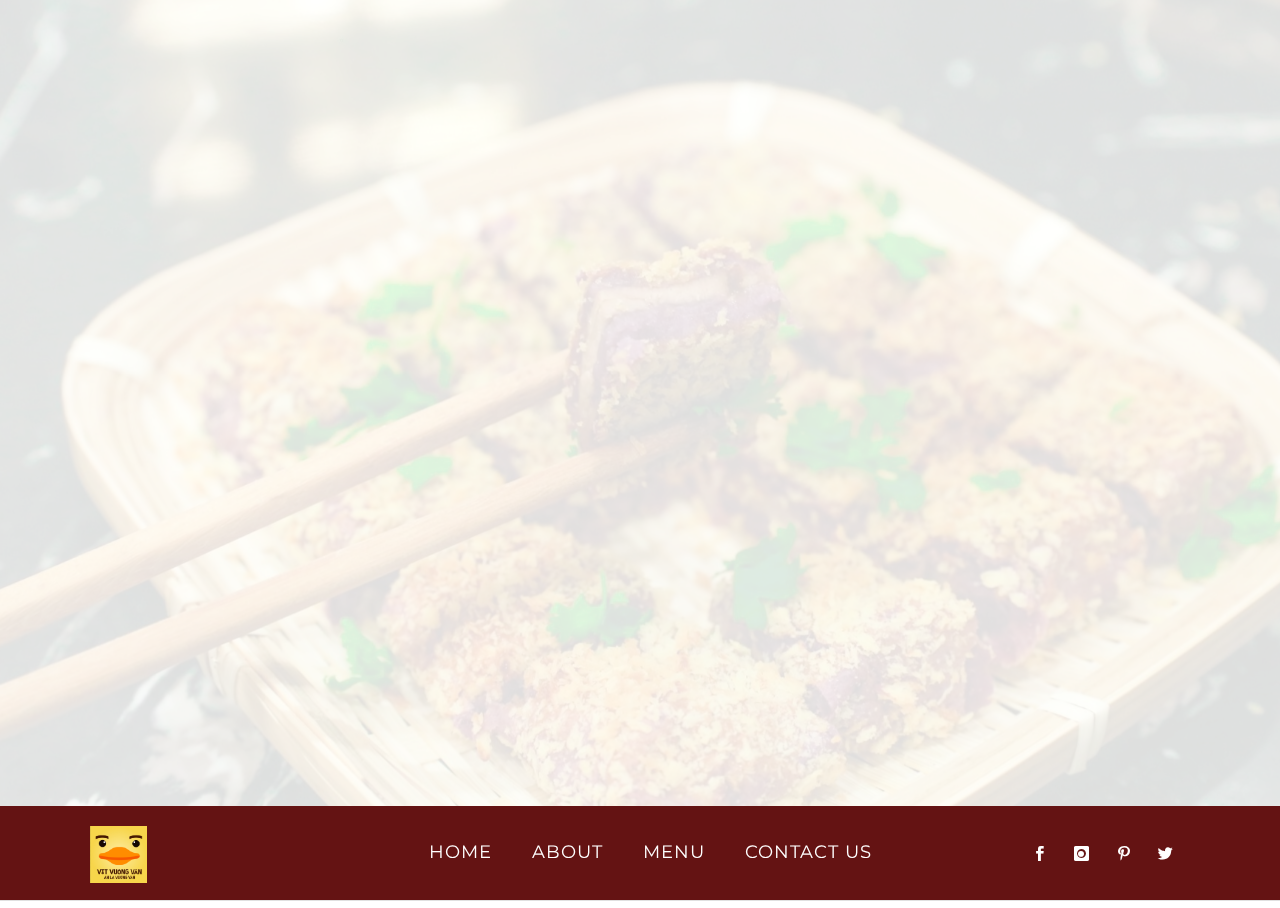
==== index.html @ 2bc6aadb "." ====
<!DOCTYPE html>
<!-- paulirish.com/2008/conditional-stylesheets-vs-css-hacks-answer-neither/ -->
<!--[if lt IE 7]> <html class="no-js lt-ie9 lt-ie8 lt-ie7" lang="en"> <![endif]-->
<!--[if IE 7]>    <html class="no-js lt-ie9 lt-ie8" lang="en"> <![endif]-->
<!--[if IE 8]>    <html class="no-js lt-ie9" lang="en"> <![endif]-->
<!-- Consider adding a manifest.appcache: h5bp.com/d/Offline -->
<!--[if gt IE 8]><!-->
<!-- Orange -->

<html class="no-js" lang="en-US">
  <!--<![endif]-->
  <head>
    <meta charset="utf-8" />
    <!--[if IE]>
      <meta http-equiv="X-UA-Compatible" content="IE=edge,chrome=1" />
    <![endif]-->

    <title>Vịt Vuông Vắn</title>
    <meta
      name="viewport"
      content="user-scalable=no, width=device-width, initial-scale=1, maximum-scale=1"
    />
    <meta name="apple-mobile-web-app-capable" content="yes" />

    <link rel="stylesheet" href="css/layout.css" type="text/css" media="all" />
    <link
      rel="stylesheet"
      href="css/shortcodes.css"
      type="text/css"
      media="all"
    />
    <link
      rel="stylesheet"
      href="css/settings.css"
      type="text/css"
      media="all"
    />

    <link rel="stylesheet" href="css/style.css" type="text/css" media="all" />
    <link
      rel="stylesheet"
      href="css/theme-options.css"
      type="text/css"
      media="all"
    />
    <link rel="stylesheet" href="css/icons.css" type="text/css" media="all" />
    <link
      rel="stylesheet"
      href="css/magnific-popup.css"
      type="text/css"
      media="all"
    />
    <link
      rel="stylesheet"
      href="css/flexslider.css"
      type="text/css"
      media="all"
    />
    <link
      rel="stylesheet"
      href="css/animate-custom.css"
      type="text/css"
      media="all"
    />
    <link
      rel="stylesheet"
      href="css/be-slider.css"
      type="text/css"
      media="all"
    />
    <link rel="stylesheet" href="css/custom.css" type="text/css" media="all" />
    <link
      rel="stylesheet"
      href="css/prettyPhoto.css"
      type="text/css"
      media="all"
    />
    <link
      rel="stylesheet"
      href="css/font-awesome.css"
      type="text/css"
      media="all"
    />
    <link
      rel="stylesheet"
      href="css/responsive.css"
      type="text/css"
      media="all"
    />

    <link
      rel="stylesheet"
      href="http://fonts.googleapis.com/css?family=Montserrat%3A700%2C400%7CCrimson+Text%3A400italic%7CRaleway%3A400%2C600%7CSource+Sans+Pro%3A400&#038;subset=latin&#038;ver=1428407938"
      type="text/css"
      media="all"
    />
    <link
      rel="stylesheet"
      href="http://fonts.googleapis.com/css?family=Oswald%3A400%2C700%2C300&amp;ver=1.0.0"
      type="text/css"
      media="all"
    />

    <script type="text/javascript" src="js/jquery.js"></script>
    <script type="text/javascript" src="js/jquery-migrate.min.js"></script>
    <script type="text/javascript" src="js/modernizr-2.6.2.min.js"></script>

    <link rel="shortcut icon" href="images/favicon.png" type="image/x-icon" />
    <link rel="icon" href="images/favicon.png" type="image/x-icon" />
  </head>

  <body
    class="home smooth-scroll top-header all-ajax-content be-themes-layout-layout-wide"
  >
    <div id="main-wrapper">
      <div id="main" class="ajaxable layout-wide">
        <div class="header-hero-section" id="hero-section">
          <div
            id="rev_slider_3_1_wrapper"
            class="rev_slider_wrapper fullscreen-container"
            style="background-color: transparent; padding: 0px"
          >
            <!-- START REVOLUTION SLIDER 5.2.3.5 fullscreen mode -->
            <div
              id="rev_slider_3_1"
              class="rev_slider fullscreenbanner"
              style="display: none"
              data-version="5.2.3.5"
            >
              <ul>
                <!-- SLIDE  -->
                <li
                  data-index="rs-11"
                  data-transition="zoomin"
                  data-slotamount="7"
                  data-hideafterloop="0"
                  data-hideslideonmobile="off"
                  data-easein="Power4.easeInOut"
                  data-easeout="Power4.easeInOut"
                  data-masterspeed="2000"
                  data-thumb="upload/5-100x50.jpg"
                  data-rotate="0"
                  data-saveperformance="off"
                  data-title="First"
                  data-param1=""
                  data-param2=""
                  data-param3=""
                  data-param4=""
                  data-param5=""
                  data-param6=""
                  data-param7=""
                  data-param8=""
                  data-param9=""
                  data-param10=""
                  data-description=""
                >
                  <!-- MAIN IMAGE -->
                  <img
                    src="upload/IMG_2261.JPG"
                    alt=""
                    title="5"
                    width="1920"
                    height="1080"
                    data-lazyload="upload/slider1.jpg"
                    data-bgposition="center center"
                    data-kenburns="on"
                    data-duration="30000"
                    data-ease="Linear.easeNone"
                    data-scalestart="100"
                    data-scaleend="120"
                    data-rotatestart="0"
                    data-rotateend="0"
                    data-offsetstart="0 0"
                    data-offsetend="0 0"
                    data-bgparallax="10"
                    class="rev-slidebg"
                    data-no-retina
                  />
                  <!-- LAYERS -->

                  <!-- LAYER NR. 1 -->
                  <h1
                    class="tp-caption tp-layer-selectable tp-resizeme"
                    id="slide-2-layer-2"
                    data-x="center"
                    data-hoffset="2"
                    data-y="30"
                    data-width="['647']"
                    data-height="['176']"
                    data-transform_idle="o:1;"
                    data-transform_in="x:50px;opacity:0;s:600;e:Power3.easeOut;"
                    data-transform_out="opacity:0;s:300;s:300;"
                    data-start="1200"
                    data-splitin="none"
                    data-splitout="none"
                    data-responsive_offset="on"
                    style="
                      z-index: 5;
                      min-width: 647px;
                      max-width: 647px;
                      max-width: 176px;
                      max-width: 176px;
                      white-space: normal;
                      font-size: 48px;
                      line-height: 58px;
                      font-weight: 700;
                      color: #fff;
                      font-family: slick;
                      text-align: center;
                      font-weight: bold;
                      text-shadow: rgba(0, 0, 0, 0.8) 0px 2px 2px;
                    "
                  >
                    THƯƠNG HIỆU ĐẦU TIÊN TẠI VIỆT NAM VỀ
                  </h1>

                  <!-- LAYER NR. 2 -->
                  <h1
                    class="tp-caption tp-layer-selectable tp-resizeme"
                    id="slide-2-layer-3"
                    data-x="center"
                    data-hoffset=""
                    data-y="170"
                    data-width="['867']"
                    data-height="['38']"
                    data-transform_idle="o:1;"
                    data-transform_in="x:-50px;opacity:0;s:600;e:Power3.easeOut;"
                    data-transform_out="opacity:0;s:300;s:300;"
                    data-start="1500"
                    data-splitin="none"
                    data-splitout="none"
                    data-responsive_offset="on"
                    style="
                      z-index: 6;
                      min-width: 867px;
                      max-width: 867px;
                      max-width: 38px;
                      max-width: 38px;
                      white-space: normal;
                      font-size: 48px;
                      line-height: 36px;
                      font-weight: 400;
                      color: #fff;
                      padding: 5px 20px;
                      font-family: slick;
                      text-align: center;
                      font-weight: bold;
                      text-shadow: rgba(0, 0, 0, 0.8) 0px 2px 2px;
                      font-family: Oswald;
                    "
                  >
                    <span
                      style="
                        background-color: #ca0610;
                        padding: 7px 8px;
                        font-size: 42px;
                      "
                      >VỊT BỌC KHOAI MÔN CHIÊN GIÒN</span
                    >
                  </h1>

                  <!-- LAYER NR. 3 -->

                  <!-- LAYER NR. 4 -->
                  <div
                    class="tp-caption rev-btn tp-layer-selectable tp-resizeme"
                    id="slide-2-layer-4"
                    data-x="center"
                    data-hoffset=""
                    data-y="390"
                    data-width="['auto']"
                    data-height="['auto']"
                    data-transform_idle="o:1;"
                    data-transform_hover="o:1;rX:0;rY:0;rZ:0;z:0;s:300;e:Linear.easeNone;"
                    data-style_hover="c:rgba(255, 255, 255, 1.00);bg:#9f0810"
                    data-transform_in="x:50px;opacity:0;s:600;e:Power3.easeInOut;"
                    data-transform_out="opacity:0;s:300;s:300;"
                    data-start="1900"
                    data-splitin="none"
                    data-splitout="none"
                    data-responsive_offset="on"
                    style="
                      z-index: 8;
                      white-space: nowrap;
                      font-size: 18px;
                      line-height: 24px;
                      font-weight: 400;
                      color: #fff;
                      font-family: slick;
                      background-color: #ca0610;
                      padding: 10px 24px 10px 24px;
                      border-color: rgba(0, 0, 0, 1);
                      outline: none;
                      box-shadow: 2px 2px 1px 0px rgba(0, 0, 0, 0.1) !important;
                      box-sizing: border-box;
                      -moz-box-sizing: border-box;
                      -webkit-box-sizing: border-box;
                      cursor: pointer;
                    "
                  >
                    <a href="menu.html">Menu</a>
                  </div>
                </li>
                <!-- SLIDE  -->
                <li
                  data-index="rs-12"
                  data-transition="zoomin"
                  data-slotamount="default"
                  data-hideafterloop="0"
                  data-hideslideonmobile="off"
                  data-easein="default"
                  data-easeout="default"
                  data-masterspeed="default"
                  data-thumb="upload/from-farm-100x50.jpg"
                  data-rotate="0"
                  data-saveperformance="off"
                  data-title="Second"
                  data-param1=""
                  data-param2=""
                  data-param3=""
                  data-param4=""
                  data-param5=""
                  data-param6=""
                  data-param7=""
                  data-param8=""
                  data-param9=""
                  data-param10=""
                  data-description=""
                >
                  <!-- MAIN IMAGE -->
                  <img
                    src="upload/dummy.png"
                    alt=""
                    title="from-farm"
                    width="1630px"
                    height="1900px"
                    data-lazyload="upload/slider1.jpg"
                    data-bgposition="center center"
                    data-kenburns="on"
                    data-duration="30000"
                    data-ease="Linear.easeNone"
                    data-scalestart="100"
                    data-scaleend="120"
                    data-rotatestart="0"
                    data-rotateend="0"
                    data-offsetstart="0 0"
                    data-offsetend="0 0"
                    data-bgparallax="10"
                    class="rev-slidebg"
                    data-no-retina
                  />
                  <!-- LAYERS -->

                  <!-- LAYER NR. 1 -->
                  <h1
                    class="tp-caption tp-layer-selectable tp-resizeme"
                    id="slide-2-layer-2"
                    data-x="center"
                    data-hoffset="2"
                    data-y="30"
                    data-width="['647']"
                    data-height="['176']"
                    data-transform_idle="o:1;"
                    data-transform_in="x:50px;opacity:0;s:600;e:Power3.easeOut;"
                    data-transform_out="opacity:0;s:300;s:300;"
                    data-start="1200"
                    data-splitin="none"
                    data-splitout="none"
                    data-responsive_offset="on"
                    style="
                      z-index: 5;
                      min-width: 647px;
                      max-width: 647px;
                      max-width: 176px;
                      max-width: 176px;
                      white-space: normal;
                      font-size: 48px;
                      line-height: 58px;
                      font-weight: 700;
                      color: #fff;
                      font-family: Oswald;
                      text-align: center;
                      font-weight: bold;
                      text-shadow: rgba(0, 0, 0, 0.8) 0px 2px 2px;
                    "
                  >
                    THƯƠNG HIỆU ĐẦU TIÊN TẠI VIỆT NAM VỀ
                  </h1>

                  <!-- LAYER NR. 2 -->
                  <h1
                    class="tp-caption tp-layer-selectable tp-resizeme"
                    id="slide-2-layer-3"
                    data-x="center"
                    data-hoffset=""
                    data-y="170"
                    data-width="['867']"
                    data-height="['38']"
                    data-transform_idle="o:1;"
                    data-transform_in="x:-50px;opacity:0;s:600;e:Power3.easeOut;"
                    data-transform_out="opacity:0;s:300;s:300;"
                    data-start="1500"
                    data-splitin="none"
                    data-splitout="none"
                    data-responsive_offset="on"
                    style="
                      z-index: 6;
                      min-width: 867px;
                      max-width: 867px;
                      max-width: 38px;
                      max-width: 38px;
                      white-space: normal;
                      font-size: 48px;
                      line-height: 36px;
                      font-weight: 400;
                      color: #fff;
                      padding: 5px 20px;
                      font-family: Oswald;
                      text-align: center;
                      font-weight: bold;
                      text-shadow: rgba(0, 0, 0, 0.8) 0px 2px 2px;
                      font-family: Oswald;
                    "
                  >
                    <span
                      style="
                        background-color: #ca0610;
                        padding: 7px 8px;
                        font-size: 42px;
                      "
                      >VỊT BỌC KHOAI MÔN CHIÊN GIÒN</span
                    >
                  </h1>

                  <!-- LAYER NR. 3 -->

                  <!-- LAYER NR. 4 -->
                  <div
                    class="tp-caption rev-btn tp-layer-selectable tp-resizeme"
                    id="slide-2-layer-4"
                    data-x="center"
                    data-hoffset=""
                    data-y="390"
                    data-width="['auto']"
                    data-height="['auto']"
                    data-transform_idle="o:1;"
                    data-transform_hover="o:1;rX:0;rY:0;rZ:0;z:0;s:300;e:Linear.easeNone;"
                    data-style_hover="c:rgba(255, 255, 255, 1.00);bg:#9f0810"
                    data-transform_in="x:50px;opacity:0;s:600;e:Power3.easeInOut;"
                    data-transform_out="opacity:0;s:300;s:300;"
                    data-start="1900"
                    data-splitin="none"
                    data-splitout="none"
                    data-responsive_offset="on"
                    style="
                      z-index: 8;
                      white-space: nowrap;
                      font-size: 18px;
                      line-height: 24px;
                      font-weight: 400;
                      color: #fff;
                      font-family: Raleway;
                      background-color: #ca0610;
                      padding: 10px 24px 10px 24px;
                      border-color: rgba(0, 0, 0, 1);
                      outline: none;
                      box-shadow: 2px 2px 1px 0px rgba(0, 0, 0, 0.1) !important;
                      box-sizing: border-box;
                      -moz-box-sizing: border-box;
                      -webkit-box-sizing: border-box;
                      cursor: pointer;
                    "
                  >
                    <a href="menu.html">Menu</a>
                  </div>
                </li>
                <!-- SLIDE  -->
                <li
                  data-index="rs-13"
                  data-transition="zoomin"
                  data-slotamount="7"
                  data-hideafterloop="0"
                  data-hideslideonmobile="off"
                  data-easein="Power4.easeInOut"
                  data-easeout="Power4.easeInOut"
                  data-masterspeed="2000"
                  data-thumb="upload/classic-100x50.jpg"
                  data-rotate="0"
                  data-saveperformance="off"
                  data-title="Third"
                  data-param1=""
                  data-param2=""
                  data-param3=""
                  data-param4=""
                  data-param5=""
                  data-param6=""
                  data-param7=""
                  data-param8=""
                  data-param9=""
                  data-param10=""
                  data-description=""
                >
                  <!-- MAIN IMAGE -->
                  <img
                    src="upload/dummy.png"
                    alt=""
                    title="classic"
                    width="1620px"
                    height="1600px"
                    data-lazyload="upload/slider1.jpg"
                    data-bgposition="center center"
                    data-kenburns="on"
                    data-duration="30000"
                    data-ease="Linear.easeNone"
                    data-scalestart="100"
                    data-scaleend="120"
                    data-rotatestart="0"
                    data-rotateend="0"
                    data-offsetstart="0 0"
                    data-offsetend="0 0"
                    data-bgparallax="10"
                    class="rev-slidebg"
                    data-no-retina
                  />
                  <!-- LAYERS -->

                  <!-- LAYER NR. 1 -->
                  <h1
                    class="tp-caption tp-layer-selectable tp-resizeme"
                    id="slide-2-layer-2"
                    data-x="center"
                    data-hoffset="2"
                    data-y="30"
                    data-width="['647']"
                    data-height="['176']"
                    data-transform_idle="o:1;"
                    data-transform_in="x:50px;opacity:0;s:600;e:Power3.easeOut;"
                    data-transform_out="opacity:0;s:300;s:300;"
                    data-start="1200"
                    data-splitin="none"
                    data-splitout="none"
                    data-responsive_offset="on"
                    style="
                      z-index: 5;
                      min-width: 647px;
                      max-width: 647px;
                      max-width: 176px;
                      max-width: 176px;
                      white-space: normal;
                      font-size: 48px;
                      line-height: 58px;
                      font-weight: 700;
                      color: #fff;
                      font-family: Oswald;
                      text-align: center;
                      font-weight: bold;
                      text-shadow: rgba(0, 0, 0, 0.8) 0px 2px 2px;
                    "
                  >
                    THƯƠNG HIỆU ĐẦU TIÊN TẠI VIỆT NAM VỀ
                  </h1>

                  <!-- LAYER NR. 2 -->
                  <h1
                    class="tp-caption tp-layer-selectable tp-resizeme"
                    id="slide-2-layer-3"
                    data-x="center"
                    data-hoffset=""
                    data-y="170"
                    data-width="['867']"
                    data-height="['38']"
                    data-transform_idle="o:1;"
                    data-transform_in="x:-50px;opacity:0;s:600;e:Power3.easeOut;"
                    data-transform_out="opacity:0;s:300;s:300;"
                    data-start="1500"
                    data-splitin="none"
                    data-splitout="none"
                    data-responsive_offset="on"
                    style="
                      z-index: 6;
                      min-width: 867px;
                      max-width: 867px;
                      max-width: 38px;
                      max-width: 38px;
                      white-space: normal;
                      font-size: 48px;
                      line-height: 36px;
                      font-weight: 400;
                      color: #fff;
                      padding: 5px 20px;
                      text-align: center;
                      font-weight: bold;
                      text-shadow: rgba(0, 0, 0, 0.8) 0px 2px 2px;
                      font-family: Oswald;
                    "
                  >
                    <span
                      style="
                        background-color: #ca0610;
                        padding: 7px 8px;
                        font-size: 42px;
                      "
                      >VỊT BỌC KHOAI MÔN CHIÊN GIÒN</span
                    >
                  </h1>

                  <!-- LAYER NR. 3 -->

                  <!-- LAYER NR. 4 -->
                  <div
                    class="tp-caption rev-btn tp-layer-selectable tp-resizeme"
                    id="slide-2-layer-4"
                    data-x="center"
                    data-hoffset=""
                    data-y="390"
                    data-width="['auto']"
                    data-height="['auto']"
                    data-transform_idle="o:1;"
                    data-transform_hover="o:1;rX:0;rY:0;rZ:0;z:0;s:300;e:Linear.easeNone;"
                    data-style_hover="c:rgba(255, 255, 255, 1.00);bg:#9f0810"
                    data-transform_in="x:50px;opacity:0;s:600;e:Power3.easeInOut;"
                    data-transform_out="opacity:0;s:300;s:300;"
                    data-start="1900"
                    data-splitin="none"
                    data-splitout="none"
                    data-responsive_offset="on"
                    style="
                      z-index: 8;
                      white-space: nowrap;
                      font-size: 18px;
                      line-height: 24px;
                      font-weight: 400;
                      color: #fff;
                      font-family: Raleway;
                      background-color: #ca0610;
                      padding: 10px 24px 10px 24px;
                      border-color: rgba(0, 0, 0, 1);
                      outline: none;
                      box-shadow: 2px 2px 1px 0px rgba(0, 0, 0, 0.1) !important;
                      box-sizing: border-box;
                      -moz-box-sizing: border-box;
                      -webkit-box-sizing: border-box;
                      cursor: pointer;
                    "
                  >
                    <a href="menu.html">Menu</a>
                  </div>
                </li>
              </ul>

              <div
                class="tp-bannertimer tp-bottom"
                style="height: 3px; background-color: rgba(255, 255, 255, 0.25)"
              ></div>
            </div>
          </div>
          <!-- END REVOLUTION SLIDER -->
        </div>
        <!-- if ( isset($be_themes_data['opt-header-type']) && ('top' == $be_themes_data['opt-header-type'] ) ) { -->

        <header id="header" class="ifhome">
          <div
            style="background-color: #641313"
            id="header-inner-wrap"
            class="style3"
          >
            <div id="left-header-mobile" class="clearfix">
              <div class="logo">
                <a href="index.html">
                  <img
                    class="normal-logo"
                    src="upload/IMG_2261.JPG"
                    alt="Logo"
                    style="margin-bottom: 50px"
                /></a>
              </div>
              <div class="mobile-nav-controller-wrap">
                <div
                  class="menu-controls mobile-nav-controller"
                  title="Mobile Menu Controller"
                >
                  <i class="font-icon icon-list2"></i>
                </div>
              </div>
            </div>
            <div
              id="header-wrap"
              class="be-wrap clearfix"
              data-default-height="100"
              data-sticky-height="92"
            >
              <div class="logo">
                <a href="index.html"
                  ><img class="normal-logo" src="upload/logo.png" alt="Logo" />
                </a>
              </div>
              <div id="header-controls-right">
                <div class="header-code-widgets">
                  <div class="icon-shortcode align-none">
                    <a
                      href="https://www.facebook.com/codebasic2022"
                      class="icon-shortcode icon-circle"
                      data-animation="fadeIn"
                      ><i class="font-icon icon-social_facebook tiny circle"></i
                    ></a>
                  </div>
                  <div class="icon-shortcode align-none">
                    <a
                      href="#"
                      class="icon-shortcode icon-circle"
                      data-animation="fadeIn"
                      ><i class="font-icon icon-instagram tiny circle"></i
                    ></a>
                  </div>
                  <div class="icon-shortcode align-none">
                    <a
                      href="#"
                      class="icon-shortcode icon-circle"
                      data-animation="fadeIn"
                      ><i class="font-icon icon-pinterest tiny circle"></i
                    ></a>
                  </div>
                  <div class="icon-shortcode align-none">
                    <a
                      href="#"
                      class="icon-shortcode icon-circle"
                      data-animation="fadeIn"
                      ><i class="font-icon icon-social_twitter tiny circle"></i
                    ></a>
                  </div>
                </div>
                <div class="mobile-nav-controller-wrap">
                  <div class="menu-controls mobile-nav-controller">
                    <div class="font-icon custom-font-icon">
                      <span class="menu-icon menu-icon-first">
                        <a href="menu.html"></a></span
                      ><span class="menu-icon menu-icon-second"
                        ><a href="menu.html"></a
                      ></span>
                      <span class="menu-icon menu-icon-third"
                        ><a href="menu.html"></a
                      ></span>
                    </div>
                  </div>
                </div>
              </div>
              <nav id="navigation" class="clearfix">
                <div class="menu">
                  <ul id="menu" class="clearfix">
                    <li class="menu-item current-menu-item current_page_item">
                      <a href="index.html">Home</a>
                    </li>
                    <li class="menu-item"><a href="about.html">About</a></li>
                    <li class="menu-item"><a href="menu.html">Menu</a></li>
                    <li class="menu-item">
                      <a href="reservations.html">Contact Us</a>
                    </li>
                  </ul>
                </div>
              </nav>
              <!-- End Navigation -->
            </div>
            <span class="header-border"></span>
            <div class="clearfix">
              <div class="mobile-menu">
                <ul id="mobile-menu" class="clearfix">
                  <li
                    class="menu-item current-menu-item page_item page-item-13 current_page_item"
                  >
                    <a href="index.html">Home</a>
                  </li>
                  <li class="menu-item"><a href="about.html">About</a></li>
                  <li class="menu-item"><a href="menu.html">Menu</a></li>
                  <li class="menu-item">
                    <a href="reservations.html">Contact Us</a>
                  </li>
                </ul>
              </div>
            </div>
          </div>
        </header>
        <!-- END HEADER -->
        <div id="content" class="no-sidebar-page">
          <div id="content-wrap" class="page-builder">
            <section id="page-content">
              <div class="clearfix"></div>
              <!--  End Page Content -->
            </section>
          </div>
        </div>
      </div>
      <a href="index.html#" id="back-to-top" class="layout-wide"
        ><i class="font-icon icon-arrow_carrot-up"></i
      ></a>
    </div>

    <input type="hidden" id="all_ajax_exclude_links" value="" />
    <script>
      var no_ajax_pages = [];
    </script>

    <script type="text/javascript" src="js/be-modules-plugin.js"></script>
    <script type="text/javascript" src="js/plugins.js"></script>
    <script type="text/javascript" src="js/script.js"></script>
    <script type="text/javascript" src="js/be-modules-script.js"></script>
    <script
      type="text/javascript"
      src="js/jquery-blockui/jquery.blockUI.min.js"
    ></script>
    <script type="text/javascript" src="js/be-slider.js"></script>
    <script
      type="text/javascript"
      src="js/jquery-ui-1.8.22.custom.min.js"
    ></script>
    <script type="text/javascript" src="js/jquery.easing.min.js"></script>

    <script
      type="text/javascript"
      src="js/jquery.themepunch.tools.min.js"
    ></script>
    <script
      type="text/javascript"
      src="js/jquery.themepunch.revolution.min.js"
    ></script>
    <script
      type="text/javascript"
      src="js/extensions/revolution.extension.slideanims.min.js"
    ></script>
    <script
      type="text/javascript"
      src="js/extensions/revolution.extension.layeranimation.min.js"
    ></script>
    <script
      type="text/javascript"
      src="js/extensions/revolution.extension.navigation.min.js"
    ></script>
    <script
      type="text/javascript"
      src="js/extensions/revolution.extension.actions.min.js"
    ></script>
    <script
      type="text/javascript"
      src="js/extensions/revolution.extension.carousel.min.js"
    ></script>
    <script
      type="text/javascript"
      src="js/extensions/revolution.extension.kenburn.min.js"
    ></script>
    <script
      type="text/javascript"
      src="js/extensions/revolution.extension.migration.min.js"
    ></script>
    <script
      type="text/javascript"
      src="js/extensions/revolution.extension.parallax.min.js"
    ></script>
    <script
      type="text/javascript"
      src="js/extensions/revolution.extension.video.min.js"
    ></script>

    <script type="text/javascript">
      /******************************************
            -   PREPARE PLACEHOLDER FOR SLIDER  -
        ******************************************/

      var setREVStartSize = function () {
        try {
          var e = new Object(),
            i = jQuery(window).width(),
            t = 9999,
            r = 0,
            n = 0,
            l = 0,
            f = 0,
            s = 0,
            h = 0;
          e.c = jQuery("#rev_slider_3_1");
          e.responsiveLevels = [1240, 1024, 1024, 1024];
          e.gridwidth = [1240, 1024, 778, 480];
          e.gridheight = [600, 600, 500, 400];

          e.sliderLayout = "fullscreen";
          e.fullScreenAutoWidth = "off";
          e.fullScreenAlignForce = "off";
          e.fullScreenOffsetContainer = ".footer";
          e.fullScreenOffset = "";
          e.minHeight = 700;
          if (
            (e.responsiveLevels &&
              (jQuery.each(e.responsiveLevels, function (e, f) {
                f > i && ((t = r = f), (l = e)),
                  i > f && f > r && ((r = f), (n = e));
              }),
              t > r && (l = n)),
            (f = e.gridheight[l] || e.gridheight[0] || e.gridheight),
            (s = e.gridwidth[l] || e.gridwidth[0] || e.gridwidth),
            (h = i / s),
            (h = h > 1 ? 1 : h),
            (f = Math.round(h * f)),
            "fullscreen" == e.sliderLayout)
          ) {
            var u = (e.c.width(), jQuery(window).height());
            if (void 0 != e.fullScreenOffsetContainer) {
              var c = e.fullScreenOffsetContainer.split(",");
              if (c)
                jQuery.each(c, function (e, i) {
                  u = jQuery(i).length > 0 ? u - jQuery(i).outerHeight(!0) : u;
                }),
                  e.fullScreenOffset.split("%").length > 1 &&
                  void 0 != e.fullScreenOffset &&
                  e.fullScreenOffset.length > 0
                    ? (u -=
                        (jQuery(window).height() *
                          parseInt(e.fullScreenOffset, 0)) /
                        100)
                    : void 0 != e.fullScreenOffset &&
                      e.fullScreenOffset.length > 0 &&
                      (u -= parseInt(e.fullScreenOffset, 0));
            }
            f = u;
          } else void 0 != e.minHeight && f < e.minHeight && (f = e.minHeight);
          e.c.closest(".rev_slider_wrapper").css({
            height: f,
          });
        } catch (d) {
          console.log("Failure at Presize of Slider:" + d);
        }
      };

      setREVStartSize();

      var tpj = jQuery;

      var revapi3;
      tpj(document).ready(function () {
        if (tpj("#rev_slider_3_1").revolution == undefined) {
          revslider_showDoubleJqueryError("#rev_slider_3_1");
        } else {
          revapi3 = tpj("#rev_slider_3_1")
            .show()
            .revolution({
              sliderType: "standard",
              jsFileLocation: "//pegodesign.com/wp-themes/steweys/js/",
              sliderLayout: "fullscreen",
              dottedOverlay: "none",
              delay: 5000,
              navigation: {
                keyboardNavigation: "off",
                keyboard_direction: "horizontal",
                mouseScrollNavigation: "off",
                mouseScrollReverse: "default",
                onHoverStop: "off",
                touch: {
                  touchenabled: "on",
                  swipe_threshold: 75,
                  swipe_min_touches: 50,
                  swipe_direction: "horizontal",
                  drag_block_vertical: false,
                },
                arrows: {
                  style: "hesperiden",
                  enable: true,
                  hide_onmobile: true,
                  hide_under: 600,
                  hide_onleave: true,
                  hide_delay: 200,
                  hide_delay_mobile: 1200,
                  tmp: "",
                  left: {
                    h_align: "left",
                    v_align: "center",
                    h_offset: 30,
                    v_offset: 0,
                  },
                  right: {
                    h_align: "right",
                    v_align: "center",
                    h_offset: 30,
                    v_offset: 0,
                  },
                },
                bullets: {
                  enable: true,
                  hide_onmobile: true,
                  hide_under: 600,
                  style: "hephaistos",
                  hide_onleave: true,
                  hide_delay: 200,
                  hide_delay_mobile: 1200,
                  direction: "horizontal",
                  h_align: "center",
                  v_align: "bottom",
                  h_offset: 0,
                  v_offset: 30,
                  space: 5,
                  tmp: "",
                },
              },
              viewPort: {
                enable: true,
                outof: "wait",
                visible_area: "80%",
              },
              responsiveLevels: [1240, 1024, 1024, 1024],
              visibilityLevels: [1240, 1024, 1024, 1024],
              gridwidth: [1240, 1024, 778, 480],
              gridheight: [600, 600, 500, 400],
              lazyType: "smart",
              minHeight: 700,
              parallax: {
                type: "mouse",
                origo: "slidercenter",
                speed: 2000,
                levels: [
                  2, 3, 4, 5, 6, 7, 12, 16, 10, 50, 47, 48, 49, 50, 51, 55,
                ],
                type: "mouse",
              },
              shadow: 0,
              spinner: "off",
              stopLoop: "off",
              stopAfterLoops: -1,
              stopAtSlide: -1,
              shuffle: "off",
              autoHeight: "off",
              fullScreenAutoWidth: "off",
              fullScreenAlignForce: "off",
              fullScreenOffsetContainer: ".footer",
              fullScreenOffset: "",
              hideThumbsOnMobile: "off",
              hideSliderAtLimit: 0,
              hideCaptionAtLimit: 0,
              hideAllCaptionAtLilmit: 0,
              debugMode: false,
              fallbacks: {
                simplifyAll: "off",
                nextSlideOnWindowFocus: "off",
                disableFocusListener: false,
              },
            });
        }
      }); /*ready*/
    </script>
  </body>
</html>
---- css/layout.css ----
.be-wrap {
    max-width: 1160px;
    margin: 0 auto;
    position: relative;
    z-index: 2;
}
.layout-box{
    position: relative;
    width:1280px;
    margin: 0px auto;
}
#hero-section .master-slider {
    height: 500px;
}
.be-section.full-screen-section {
    opacity: 0;
    height: 1000px;
}
/* ======================
    Content
   ====================== */

#page-content.content-single-sidebar{
    width:820px;
}

#left-sidebar, #right-sidebar{
    width: 260px;
}

#left-sidebar, #right-sidebar{
    float: left;
}

.left-sidebar-page #page-content,.dual-sidebar-page #page-content {
    float: right;
}

.right-sidebar-page #page-content{
    float: left;
}

#left-sidebar, 
.right-sidebar-page #page-content {
    margin-right: 80px;
}

#left-sidebar, #right-sidebar{
    margin-bottom: 50px;
}

#content {
    position: static;
    z-index: 2;
}
body.no-section-scroll #content {
    -webkit-transform: initial !important;
    -moz-transform: initial !important;
    -ms-transform: initial !important;
    -o-transform: initial !important;
    transform: initial !important;
}
.no-page-builder {
	padding: 70px 0px;
}
.page #comments {
    padding: 50px 0;
}

/* ======================
    Border layout
    ===================== */

.layout-box-top,
.layout-box-right,
.layout-box-bottom,
.layout-box-left {
    position: fixed;
    background: #ccc;
    z-index: 15;
    -webkit-transform: translateZ(0);
}
.layout-box-top,
.layout-box-bottom {
    width: 100%;
    height: 30px;
    top: 0px;
    left: 0px;
}
.layout-box-bottom {
    top: auto;
    bottom: 0px;
}
.layout-box-right,
.layout-box-left {
    width: 30px;
    height: 100%;
    top: 0px;
    right: 0px;
}
.layout-box-left {
    right: auto;
    left: 0px;
}
body.admin-bar .layout-box-top{
    top: 32px;
}
/* ======================
    Column & Text Block
   ====================== */

.column-block { 
    float: left;
    margin-left: 5%; 
    margin-bottom: 50px;
    position: relative;
    overflow: hidden;
    position: relative;
    z-index: 2;
}
.column-block .be-custom-column-pad,
.column-block .be-custom-column-inner {
    position: relative;
    z-index: 2;
}
.one-col.column-block {
    margin-left: 0px;
    float: none;
}

.one-third { 
    width:30%; 
}
.one-fourth { 
    width:21.25%; 
}
.one-fifth { 
    width:16%; 
}
.one-half { 
    width:47.5%; 
}
.two-third { 
    width:65%; 
}
.three-fourth { 
    width:73.75%; 
}

.be-no-space .one-third { 
    width:33.33%; 
}
.be-no-space .one-fourth { 
    width: 25%; 
}
.be-no-space .one-fifth { 
    width: 20%; 
}
.be-no-space .one-half { 
    width: 50%; 
}
.be-no-space .two-third { 
    width: 66.68%; 
}
.be-no-space .three-fourth { 
    width: 75%; 
}

.be-no-space { 
    display: table; 
    margin-bottom: 60px; 
}
.be-no-space.zero-bottom { 
    margin-bottom: 0; 
}
.be-no-space .column-block { 
    display: table-cell; 
    margin-left: 0px; 
    float: none; 
    vertical-align: middle; 
}
.be-column-pad {
	padding: 100px 5%;
}
.one-third.be-column-pad, .one-fourth.be-column-pad, .one-col.be-column-pad, .two-third.be-column-pad, .three-fourth.be-column-pad {
    padding: 100px 5%;
}
.one-half.be-column-pad {
    padding: 100px 15% 100px 5%;
}
.one-half.be-column-pad:first-child {
    padding: 100px 5% 100px 15%;
}

.column-block *:last-child {
    margin-bottom: 0 !important;
}
.be-last-child {
    margin-bottom: 0 !important;
}

.be-row .column-block:first-child{
    margin-left: 0;
}
.be-row.zero-bottom .column-block {
    margin-bottom: 0;
}
.be-section .be-row:last-child .column-block {
    margin-bottom: 0;
}

.be-section .be-row:last-child .column-block h1:last-child,
.be-section .be-row:last-child .column-block h2:last-child,
.be-section .be-row:last-child .column-block h3:last-child,
.be-section .be-row:last-child .column-block h4:last-child,
.be-section .be-row:last-child .column-block h5:last-child,
.be-section .be-row:last-child .column-block h6:last-child {
    margin-bottom: 0 !important;
} 

.be-section .be-row:not(:last-child) .column-block h1:last-child,
.be-section .be-row:not(:last-child) .column-block h2:last-child,
.be-section .be-row:not(:last-child) .column-block h3:last-child,
.be-section .be-row:not(:last-child) .column-block h4:last-child,
.be-section .be-row:not(:last-child) .column-block h5:last-child,
.be-section .be-row:not(:last-child) .column-block h6:last-child {
    margin-bottom: 30px !important;
}
html body .be-section .be-row .column-block .be-notification *:last-child {
    margin-bottom: 0px !important;
}
.two-third .column-block, .three-fourth .column-block {
    margin-bottom: 0;
}
.column-inner-content {
    position: relative;
    z-index: 2;
}

/* ====================================
    Section Parallax & Video Background
   ==================================== */

.be-section.be-video-section .be-section-pad,
.be-section.be-bg-overlay {
    position: relative;
}
.be-section {
    overflow: hidden;
}
.be-row {
    z-index: 3;
    position: relative;
}
.be-row.be-no-space {
	width: 100%;
}
.be-bg-video {
    display: none;
    position: absolute;
    width: 100%;
    z-index: 0;
    top: 0;
    left: 0;
}
.be-animate {
    visibility: hidden;
    margin-bottom: 30px;
}
#be-pb-main .be-animate {
	visibility: visible;
}
.be-bg-parallax {
    background-attachment: fixed;
}
.be-bg-cover {
    background-size: cover !important;
    -webkit-background-size:cover !important;
    -moz-background-size:cover !important;
}
.be-bg-mousemove-parallax.be-bg-cover {
    background-size: initial !important;
    -webkit-background-size: initial !important;
    -moz-background-size:initial !important;
}
.section-overlay {
	position: absolute;
	top: 0px;
	left: 0px;
	width: 100%;
	height: 100%;
	z-index: 1;
	background: #000;
	opacity: 0.8;
	-ms-filter: "progid:DXImageTransform.Microsoft.Alpha(Opacity=80)";
    filter: alpha(opacity=80);
}

.be-shortcode {
    margin-bottom: 60px;
}   

html.section-scroll.csstransforms,
html.csstransforms body.section-scroll
html.csstransforms body.section-scroll #main-wrapper {
    overflow: hidden;
    height: 100%;
}
html.csstransforms body.section-scroll #footer {
    display: none;
}
html.csstransforms body.section-scroll #content {
    opacity: 0;
}
html.csstransforms body.section-scroll #content {
    -webkit-transition: -webkit-transform 800ms ease;
    -moz-transition: -moz-transform 800ms ease;
    -o-transition: -o-transform 800ms ease;
    transition: transform 800ms ease;
    position: relative;
    z-index: 9;
}
.fullscreen-nav-wrap {
    display: none;
}
html.csstransforms body.section-scroll .fullscreen-nav-wrap {
    display: table;
    height: 100%;
    position: fixed;
    bottom: 0px;
    right: 35px;
    top: 0px;
    z-index: 10;
}


html.csstransforms body.section-scroll .fullscreen-nav-wrap-inner {
    display: table-cell;
    zoom: 1;
    vertical-align: middle;
}
.fullscreen-nav {
    margin-bottom: 0px;
    list-style-type: none;
    padding: 0px;
}
.fullscreen-nav-item, .fullscreen-nav-item-hero-section {
    width: 7px;
    height: 7px;
    border: 1px solid #fff;
    background: transparent;
    border-radius: 50%;
    cursor: pointer;
    margin: 5px 0px 5px 0px;
}
.fullscreen-nav-item.current-item, .fullscreen-nav-item-hero-section.current-item {
    background: #fff;
}
body.section-scroll .be-section * {
    -webkit-transform: translateZ(0);
}

/* ====================================
    FixedSidebar Page
   ==================================== */
.fixed-sidebar-page {
    padding: 0px !important;
}
.fixed-sidebar * {
    overflow: visible !important;
}
.fixed-sidebar-page #content-wrap {
    position: relative;
}
.fixed-sidebar-page #left-sidebar,
.fixed-sidebar-page #right-sidebar,
.fixed-sidebar-page #page-content {
    -webkit-box-sizing: border-box;
    -moz-box-sizing: border-box;
    box-sizing: border-box;
    margin: 0px;
}
.fixed-sidebar-page #left-sidebar,
.fixed-sidebar-page #right-sidebar {
    width: 30%;
    margin: 0px !important;
    height: 100%;
    position: absolute;
}
.fixed-sidebar-page #right-sidebar {
    right: 0px;
}
.fixed-sidebar-page #page-content {
    width: 70% !important;
    padding: 30px;
}
.fixed-sidebar-page #left-sidebar.active-fixed,
.fixed-sidebar-page #right-sidebar.active-fixed {
    position: fixed;
    top: 0px;
    height: 100%;
}
.fixed-sidebar-page #right-sidebar.active-fixed {
    right: 0px;
    left: auto;
}
body.admin-bar .fixed-sidebar-page #left-sidebar.active-fixed .fixed-sidebar-content,
body.admin-bar .fixed-sidebar-page #right-sidebar.active-fixed .fixed-sidebar-content {
    padding-top: 82px;
}
.active-fixed .fixed-sidebar-content {
    overflow: hidden;
    display: block;
    height: 100%;
    position: relative;
}
.fixed-sidebar-content {
    padding: 50px 50px 100px 50px;
    -webkit-box-sizing: border-box;
    -moz-box-sizing: border-box;
    box-sizing: border-box;
}
.fixed-sidebar-content-inner {
    height: 100%;
}
.active-fixed .fixed-sidebar-content .mCSB_container {
    margin-right: 0px;
}
.fixed-sidebar-page .mCustomScrollBox>.mCSB_scrollTools {
    right: -30px !important;
}
.fixed-sidebar-page .mCustomScrollBox {
    overflow: visible !important;
}
.layout-box .fixed-sidebar-page #right-sidebar.active-fixed {
    position: relative !important;
    right: auto !important;
}

/******************************************************************
    Zero Bottom Margin for Shortcodes in Header and Widget area
*******************************************************************/

.widget .be-shortcode,
.widget .icon-shortcode,
.widget .be-button-wrap{
    margin-bottom: 0px !important;
}

#header-wrap .be-shortcode,
#header-wrap .icon-shortcode,
#header-wrap .be-button-wrap{
    margin-bottom: 0px !important;
}

/******************************************************************
    Media Query
*******************************************************************/

@media only screen and (min-width: 1280px) and (max-width: 1360px) {
    .left-header .sb-slidebar {
        width: 240px;
    }
    .left-header #main-wrapper {
        margin-left: 240px;
    }
}

@media only screen and (min-width: 1280px) and (max-width: 1440px) {
    .left-header .be-wrap {
        max-width: 980px;
        margin: 0 auto;
    }
    .left-header.left-static.be-themes-layout-layout-border .be-wrap{
        max-width: 850px
    }
    .left-header #page-content.content-single-sidebar {
        width:700px;
    }

   .left-header #left-sidebar, 
   .left-header #right-sidebar {
        width:220px;
    }
    .left-header #left-sidebar, 
    .left-header .right-sidebar-page #page-content {
        margin-right: 50px;
    }
    .fixed-sidebar-page #left-sidebar,
    .fixed-sidebar-page #right-sidebar {
        width: 30%;
        margin: 0px !important ;
    }
}

/* =========================================================================
                                    Small Desktop
   ========================================================================= */ 
@media only screen and (min-width: 960px) and (max-width: 1279px) {
    .be-wrap {
        max-width: 940px;
        margin: 0 auto;
    }
    .left-header.left-static .be-wrap{
        max-width: 650px
    }
    .layout-box {
        width:100%;
    }

    #page-content.content-single-sidebar{
        width:670px;
    }

    #left-sidebar, #right-sidebar{
        width:220px;
    }
    #left-sidebar, 
    .right-sidebar-page #page-content {
        margin-right: 50px;
    }
    .fixed-sidebar-page #left-sidebar,
    .fixed-sidebar-page #right-sidebar {
        width: 30%;
        margin: 0px !important ;
    } 
}



/* =========================================================================
                                    TABLET
   ========================================================================= */

@media only screen and (max-width: 1024px) {
    .be-bg-cover {
        background-attachment: scroll !important;
        background-position: center center !important;
    }
}

@media only screen and (min-width: 768px) and (max-width: 959px) {
    .be-wrap {
        max-width: 740px;
        margin: 0 auto;
    }
    .layout-box {
        width:100%;
    }
    #page-content.content-single-sidebar{
        width:500px;
    }

    #left-sidebar, #right-sidebar{
        width:200px;
    }
    #left-sidebar,
    .right-sidebar-page #page-content,
    .dual-sidebar-page #left-sidebar,
    #dual-sidebar-wrap {
        margin-right: 40px;
    }   
    #left-sidebar.floting-sidebar, #right-sidebar.floting-sidebar{
        width:100%;
        margin-right: 0;
    }        
    .content-single-sidebar .column-block {
        width: 100%;
        margin-left: 0;
        float: none;
    }   
}

@media only screen and (min-width: 960px) {
    .full-screen-section-wrap {
        display: table;
        width: 100%;
        height: 100%;
    }
    .full-screen-section-wrap .be-section-pad {
        padding: 0px !important;
        display: table-cell;
        vertical-align: middle;
    }
}
@media only screen and (max-width: 960px) {
    html.section-scroll,
    body.section-scroll {
        overflow: auto !important;
        height: auto !important;
    }
    html.csstransforms body.section-scroll .fullscreen-nav-wrap {
        display: none !important;
    }
    body.section-scroll #footer {
        display: block;
    }
    #content {
        -webkit-transform: initial !important;
        -moz-transform: initial !important;
        -ms-transform: initial !important;
        -o-transform: initial !important;
        transform: initial !important;
    }
    .fixed-sidebar-page #left-sidebar, 
    .fixed-sidebar-page #right-sidebar, 
    .fixed-sidebar-page #page-content.content-single-sidebar,
    .single-portfolio #page-content.content-single-sidebar  {
        width: 100% !important;
        position: relative !important;
    }
    .layout-box-container{
        display: none !important;
    }
    .style1-blog .post-date-wrap {
        display: block;
        position: static;
        width: 100%;
        border: none;
        text-align: left;
        padding: 0;
        font-size: inherit !important;
        color: inherit;
        margin-bottom: 5px !important;
    }
    .style1-blog .post-date-wrap div {
        float: left;
        margin-right: 10px;
    }
    .style1-blog .post-title-section {
        padding-left: 0;
    }
    .style1-blog .post-date-wrap:before {
        font-family: "icomoon";
        content: "\e63f";
        margin-right: 10px;
        float: left;
    }

}
@media only screen and (min-width: 1025px) {
    .full-screen-section-wrap {
        display: table;
        width: 100%;
        height: 100%;
    }
    .full-screen-section-wrap .be-section-pad {
        padding: 0px !important;
        display: table-cell;
        vertical-align: middle;
    }
}
@media only screen and (max-width: 768px) {
    .be-no-space .column-block {
        width: 100%;
        min-height: 350px;
        display: block;
    }
}
/* =========================================================================
                                    MOBILE 320
   ========================================================================= */


@media only screen and (max-width: 767px) {
    .be-wrap {
        max-width: 300px;
        margin: 0 auto;
    } 

    .layout-box {
        width:100%;
        margin: 0; 
    } 

    #right-sidebar,
    #left-sidebar {
        float: none;
        margin-right: 0;
        margin-left: 0;
        margin-top: 50px;
        width: 100%;
    }

    #page-content.content-single-sidebar,
    .right-sidebar-page #page-content { 
        float: none;
        margin-right: 0px;
        width:100%;
        margin-left: 0px;  
    }    

    .column-block {
        float: none;
        margin-left: 0;
        width: 100%;
    }
    .column-block .column-block{
        margin-bottom: 60px;
    }
    .be-section .be-row:last-child .column-block {
        margin-bottom: 60px;
    }
    .be-section .be-row:last-child .column-block:last-child,
    .be-section .be-row.be-no-space:last-child .column-block {
        margin-bottom: 0;
    }
    .be-no-space {
        display: block;
    }
    .be-no-space .column-block {
        width: 100%;
        /*min-height: initial;*/
        display: block;
    }
    .be-no-space .column-block.be-column-pad {
        padding: 80px 15% 80px 5%;
    }   
    #bottom-widgets .column-block {
        margin-bottom: 60px;
    }
    .column-block .be-custom-column-pad {
        padding: 30px !important;
    }
    body.disable-css-animation-mobile .be-animate {
        visibility: visible !important;
        -webkit-animation-duration: 0s;
        -moz-animation-duration: 0s;
        -ms-animation-duration: 0s;
        -o-animation-duration: 0s;
        animation-duration: 0s;
    }
}

/* =========================================================================
                                    MOBILE 480
   ========================================================================= */

@media only screen and (min-width: 480px) and (max-width: 767px) {
    .be-wrap {
        max-width: 440px;
        margin: 0 auto;
    } 
}
---- css/shortcodes.css ----
/**********************************************************************
            HERO SECTION
**********************************************************************/
.header-hero-section {
	overflow: hidden;
	width: 100%;
}
.hero-section-wrap *:last-child {
	margin-bottom: 0px !important;
}
.hero-section-wrap {
	opacity: 0;
	-ms-filter: "progid:DXImageTransform.Microsoft.Alpha(Opacity=0)";
    filter: alpha(opacity=0);
    height: 0px;
    transition: height 0.85s cubic-bezier(0.725, 0.000, 0.000, 0.995);
    -moz-transition: height 0.85s cubic-bezier(0.725, 0.000, 0.000, 0.995);
    -webkit-transition: height 0.85s cubic-bezier(0.725, 0.000, 0.000, 0.995);
    -o-transition: height 0.85s cubic-bezier(0.725, 0.000, 0.000, 0.995);
}
.hero-section-inner-wrap {
	display: table;
	width: 100%;
	height: 100%;
}
.hero-section-inner {
	display: table-cell;
	vertical-align: middle;
}
.header-hero-custom-section .be-row {
	height: 100% !important;
}
.hero-section-wrap .special-heading .separator:last-child {
    margin-bottom: 30px !important;
}
/**************************************SHORTCODES**************************************/

/*********************************************************************
            ANIMATED NUMBERS
*********************************************************************/

.animate-number,.animate-number-caption {
    display: block;
    margin-bottom: 10px;
}
.animate-number-wrap {
    text-align: center;
}
.animate-number {
    line-height: 1.2 !important;
}

/*********************************************************************
            ANIMATED CHARTS
*********************************************************************/
.chart-wrap {
    text-align: center;
}
.chart {
    text-align: center;
    position: relative;
    width: 110px;
    height: 110px;
    line-height: 110px;
    margin: 0 auto 20px;
}
.chart canvas {
    position: absolute;
    top: 0;
    left: 0;
}
/*********************************************************************
            CLIENT CAROUSEL
*********************************************************************/

.carousel-wrap {
    position: relative;
    margin-bottom: 50px;
}
.be-carousel {
    margin: 0;
    padding: 0;
    list-style: none;
    display: block;
    -ms-filter: "progid:DXImageTransform.Microsoft.Alpha(Opacity=0)";
    filter: alpha(opacity=0);
    -moz-opacity: 0;
    -khtml-opacity: 0;
    opacity: 0;
    height: 0px;
    overflow: hidden;
    -webkit-transition: opacity 0.3s ease-in, height 0.3s ease-in;
    -moz-transition: opacity 0.3s ease-in, height 0.3s ease-in;
    -o-transition: opacity 0.3s ease-in, height 0.3s ease-in;
    -ms-transition: opacity 0.3s ease-in, height 0.3s ease-in;
    transition: opacity 0.3s ease-in, height 0.3s ease-in;
}
.be-carousel li{
    float: left;
    margin: 0px 10px;
    display: block;
    position: relative;
}

.portfolio-carousel .be-carousel li {
    margin: 0px 0px;
}

.client-carousel li a {
    display: block;
    text-align: center;
    line-height: 120px;
}
.portfolio-carousel .be-carousel li img {
    width: 100%;
    max-width: 100%;
}
.client-carousel li img {
    vertical-align: middle;
    height: auto !important;
    max-height: 100%;
}
.be-carousel-nav {
    position: absolute;
    top: 50%;
    width: 40px;
    height: 60px;
    line-height: 60px;
    font-size: 20px;
    margin-top: -30px;
    text-align: center;
    -webkit-transition: all .6s ease;
    -moz-transition: all .6s ease;
    -o-transition: all .6s ease;
    transition: all .6s ease;
    display: none !important;
    opacity: 0;
    -moz-opacity: 0;
    background: #000;
    background: rgba(0, 0, 0, 0.2);
}
.portfolio-carousel .be-carousel-nav {
    display: block !important;
}
.carousel-wrap .be-carousel-nav.prev {
    left: 0px;
}
.carousel-wrap .be-carousel-nav.next {
    right: 0px;
}


/*********************************************************************
            COUNTDOWN
*********************************************************************/


.countdown-rtl {
    direction: rtl;
}
.countdown-holding span {
    color: #888;
}
.countdown-row {
    clear: both;
    width: 100%;
    padding: 0px 2px;
    text-align: center;
}
.countdown-show1 .countdown-section {
    width: 98%;
}
.countdown-show2 .countdown-section {
    width: 48%;
}
.countdown-show3 .countdown-section {
    width: 32.5%;
}
.countdown-show4 .countdown-section {
    width: 24.5%;
}
.countdown-show5 .countdown-section {
    width: 19.5%;
}
.countdown-show6 .countdown-section {
    width: 16.25%;
}
.countdown-show7 .countdown-section {
    width: 14%;
}
.countdown-section {
    display: block;
    float: left;
    font-size: 16px;
    text-align: center;
}
.countdown-amount {
    font-size: 50px;
    line-height: 2;
}
.countdown-period {
    display: block;
}
.countdown-descr {
    display: block;
    width: 100%;
}

/*********************************************************************
            GALLERY
*********************************************************************/

.gallery-slider-wrap  {
    position: fixed;
    width: 100%;
    height: 100%;
    background: #fff;
    top: 0px;
    left: -100%;
    z-index: 15;
    opacity: 0;
    -ms-filter: "progid:DXImageTransform.Microsoft.Alpha(Opacity=0)";
    filter: alpha(opacity=0);
    -moz-opacity: 0;
    -khtml-opacity: 0;
    opacity: 0;
    -webkit-transition: left 0.3s ease-in, opacity 0.3s ease-in;
    -moz-transition: left 0.3s ease-in, opacity 0.3s ease-in;
    -o-transition: left 0.3s ease-in, opacity 0.3s ease-in;
    -ms-transition: left 0.3s ease-in, opacity 0.3s ease-in;
    transition: left 0.3s ease-in, opacity 0.3s ease-in;
}
a.no-link {
    cursor: default;
}
.overflow-hidden {
    overflow: hidden !important;
}
.gallery-slider-content,
#gallery-container-wrap,
#gallery-container {
    position: relative;
    width: 100%;
    height: 100%;
}
#gallery-container {
    width: 100%;
    float: left;
}
.gallery-all-container.normal-scroll #gallery-container {
    cursor: move;
    cursor: -webkit-grab;
}
#gallery-container-wrap {
    overflow-x: hidden;
    overflow-y: hidden;
    -ms-filter: "progid:DXImageTransform.Microsoft.Alpha(Opacity=0)";
    filter: alpha(opacity=0);
    -moz-opacity: 0;
    -khtml-opacity: 0;
    opacity: 0;
    transition: opacity 1s ease;
    -moz-box-sizing: border-box;
    -webkit-box-sizing: border-box;
    -ms-box-sizing: border-box;
    box-sizing: border-box;
}
#gallery-container {
    white-space: nowrap !important;
    word-wrap: normal;
    font-size: 0;
    -webkit-box-sizing: border-box;
    -moz-box-sizing: border-box;
    box-sizing: border-box;
    padding-right: 0px !important;
}
#gallery-container .placeholder {
    width: 100%;
    height: 100%;
    display: inline-block;
    zoom: 1;
    text-align: center;
    position: relative;
}
#gallery-container .placeholder img {
    display: inline-block;
    height: auto;
    width: auto;
    max-height: 100%;
    max-width: 100%;
    vertical-align: middle;
    -ms-filter: "progid:DXImageTransform.Microsoft.Alpha(Opacity=0)";
    filter: alpha(opacity=0);
    -moz-opacity: 0;
    -khtml-opacity: 0;
    opacity: 0;
    display: none;
    -webkit-transition: opacity 0.5s ease-in;
    -moz-transition: opacity 0.5s ease-in;
    -o-transition: opacity 0.5s ease-in;
    -ms-transition: opacity 0.5s ease-in;
    transition: opacity 0.5s ease-in;
}
#gallery-container .placeholder.style1_placehloder {
    width: auto;
    position: relative;
    vertical-align: top;
    height: 100%;
    height: 100% !important;
}
#gallery-container .placeholder.style1_placehloder img {
    height: 100%;
    max-width: none;
}
#gallery-container .placeholder.center,
#gallery-container .placeholder.style2_placehloder {
    vertical-align: top;
    overflow: hidden !important;
}
#gallery-container .placeholder.center .fluid-width-video-wrapper iframe{
    width: 100%!important;
}
.single-page-lightbox-content {
    height: 100% !important;
    overflow: auto !important;
}
#gallery-container .placeholder.center.style4_placehloder {
    display: block;
    overflow: hidden;
}
#gallery-container .placeholder.center.style4_placehloder a.slider-img-wrap {
    position: absolute;
    width: 100%;
    height: 100%;
    left: 0px;
}
.portfolio-item-overlay,
.overlay_placeholder {
    display: block;
    position: absolute;
    width: 100%;
    height: 100%;
    top: 0px;
    left: 0px;
    background: #000;
    background: rgba(0, 0, 0, 0.85);
    z-index: 1;
}
.placeholder .fluid-width-video-wrapper {
    display: inline-block !important;
    vertical-align: top !important;
    padding: 0px !important;
    margin: 0px !important;
    height: 100% !important;
}
.fluid-width-video-wrapper {
    width: 100%;
    position: relative;
    padding: 0;
}
.fluid-width-video-wrapper, .fluid-width-video-wrapper iframe, .fluid-width-video-wrapper object, .fluid-width-video-wrapper embed {
    max-width: 100%;
}
.placeholder .fluid-width-video-wrapper iframe.gallery {
    position: relative !important;
    height: 100% !important;
}
#gallery-container .placeholder:before {
    content: "";
    display: inline-block;
    height: 50%;
    width: 1px;
    margin-right: -1px;
}
#gallery-container .placeholder.center img {
    -webkit-backface-visibility: hidden;
    position: absolute;
    left: 0px;
    top: 0px;
    width: 100%;
    display: block;
    max-width: none;
    max-height: none;
}
.gallery-all-container.resized .arrow_prev, 
.gallery-all-container.resized .arrow_next{
/*.gallery-all-container.resized .single_portfolio_info_close {*/
    display: none !important;
}
.arrow_prev, 
.arrow_next {
    position: absolute;
    top: 50%;
    cursor: pointer;
    z-index: 10;
    margin-top: -50px;
    /*background: #000;*/
    /*background: rgba(0, 0, 0, 0.2);*/
    font-size: 30px;
    text-align: center;
    display: none;
}
.single_portfolio_info_close { 
    position: absolute;
    line-height: 35px;
    width: 35px;
    font-size: 20px;
    height: 35px;
    text-align: center;
    /*background-color: #000;*/
}
.arrow_prev {
    left: 0px;
}
.arrow_next {
    right: 0px;
}
.style1-arrow .arrow_prev,
.style2-arrow .arrow_prev,
.style1-arrow .arrow_next,
.style2-arrow .arrow_next {
    height: 100px;
    line-height: 100px;
    width: 60px;
}
.style3-arrow .arrow_prev,
.style4-arrow .arrow_prev,
.style3-arrow .arrow_next,
.style4-arrow .arrow_next {
    height: 40px;
    line-height: 40px;
    width: 40px;
}
.style5-arrow .arrow_prev,
.style6-arrow .arrow_prev,
.style5-arrow .arrow_next,
.style6-arrow .arrow_next {
    height: 50px;
    line-height: 50px;
    width: 50px;
    border-radius: 50%;
}
.style2-arrow .arrow_prev,
.style4-arrow .arrow_prev{
    border-left: none !important;
}
.style2-arrow .arrow_next,
.style4-arrow .arrow_next{
    border-right: none !important;
} 
.style5-arrow .arrow_prev,
.style6-arrow .arrow_prev{
    left:15px;
}
.style5-arrow .arrow_next,
.style6-arrow .arrow_next{
    right:15px;
}
.arrow_next .font-icon, 
.arrow_prev .font-icon, 
.single_portfolio_close .font-icon, 
.single_portfolio_info_close .font-icon, 
.single_portfolio_back .font-icon {
    display: inline-block;
    text-align: center;
    line-height: inherit;
    -webkit-user-select: none;
}
/*
.style2-arrow .arrow_prev,
.style2-arrow .arrow_next {
    bottom: 5px;
    top: auto;
    margin-top: 0px;
    height: 30px;
    padding: 0px;
    line-height: 30px;
    width: 30px;
    text-align: center;
    font-size: 22px;
    background: #000;
    background: rgba(0, 0, 0, 1);
    right: 40px;
}
.style2-arrow .arrow_prev {
    right: 75px;
    left: auto;
}
.style2-arrow .single_portfolio_info_close {
    padding: 0px 5px;
    height: 30px;
    line-height: 30px;
    font-size: 20px;
    background: #000;
    left: -35px;
}
.style2-arrow .gallery_content.show .single_portfolio_info_close {
    left: -30px;
}
.style2-arrow .hide-info-box .arrow_prev {
    right: 40px;
}
.style2-arrow .hide-info-box .arrow_next {
    right: 5px;
}
*/
.gallery_content {
    position: absolute;
    top: 0px;
    width: 480px;
    background: #fff;
    word-break: break-word;
    z-index: 10;
    height: 100%;
    right: -480px;
    -webkit-transition: right 0.3s ease;
    -moz-transition: right 0.3s ease;
    -o-transition: right 0.3s ease;
    -ms-transition: right 0.3s ease;
    transition: right 0.3s ease;
    box-sizing: border-box;
}
.normal-scroll .attachment-details-custom-slider {
    display: block !important;
    opacity: 1 !important;
}
.normal-scroll.gallery-all-container .arrow_prev,
.normal-scroll.gallery-all-container .arrow_next {
    display: none !important;
}
.gallery_content.show {
    right: 0px;
}
.single_portfolio_info_close {
    left: -40px;
    top: 40px;
}
.single_portfolio_info_close .font-icon {
    border-radius: 0px;
    border: 0px;
    font-size: inherit;
}
.single_portfolio_close {
    right: 40px;
    top: 60px;
}
.single_portfolio_close .font-icon {
    font-size: 16px;
}

.post-title.gallery-title {
    font-size: 16px;
    text-transform: uppercase;
    color: #000;
    letter-spacing: 2px;
    margin-bottom: 15px;
}
.gallery_scrollable_content {
    margin-bottom: 50px;
}
.gallery_scrollable_content a.more-link,
.single-portfolio a.more-link {
    display: none !important;
}

.gallery_content_area .post-header i {
    margin-right: 20px;
}
.gallery_content_area .post-header li {
    margin-bottom: 10px;
}
.gallery_content_area,
.gallery_content_area_wrap {
    height: 100%;
    max-height: 100%;
}
.gallery_content_area_wrap {
    -webkit-box-sizing: border-box;
    -moz-box-sizing: border-box;
    box-sizing: border-box;
    padding: 70px 50px;
}
.show-title .attachment-details-custom-slider,
.show-title .overlay_placeholder {
    opacity: 0 !important;
}
.attachment-details-custom-slider {
    position: absolute;
    bottom: 0px;
    left: 0px;
    word-break: break-word;
    white-space: normal;
    word-wrap: normal;
    background: #000;
    display: none;
    padding: 0px 20px;
}
.attachment-details-custom-slider a,
.attachment-details-custom-slider a:hover,
.attachment-details-custom-slider a:active,
.attachment-details-custom-slider a:visited {
    color: inherit;
    font-size: initial;
    display: block;
    -webkit-box-sizing: border-box;
    -moz-box-sizing: border-box;
    box-sizing: border-box;
    padding: 10px 0px;
    text-align: left;
}
.attachment-details-custom-slider a.cat-list,
.attachment-details-custom-slider span {
    color: inherit;
    font-size: 13px;
    line-height: 20px;
    display: inline-block;
    -webkit-box-sizing: border-box;
    -moz-box-sizing: border-box;
    box-sizing: border-box;
    padding: 0px 2px 12px 2px;
    text-align: left;
}
.gallery_content .be-section-pad {
    padding: 0 !important;
}
.portfolio-details {
    margin-bottom: 30px;
}
.gallery-side-heading {
    /*font-size: 13px;*/
    margin-bottom: 5px;
    line-height: 17px;
    display: block;
    text-transform: uppercase;
}
.portfolio-details .gallery-side-heading-wrap p {
    margin-bottom: 30px !important;
}
.gallery-cat-list-wrap {
    margin-bottom: 30px;
}
a.custom-share-button, a.custom-share-button:active, a.custom-share-button:hover, a.custom-share-button:visited {
    color: #000;
    margin-right: 15px;
}
.single_portfolio_info_close {
    left: -40px;
    bottom: 5px;
    top: auto;
}
.gallery-all-container {
    position: relative !important;
    overflow: hidden;
}
.gallery-cat-list-wrap a{
    color: inherit !important;
}
a.view-project-link {
    text-transform: uppercase;
    color: inherit !important;
    background: none;
    padding: 10px 0px;
    border-bottom-width: 3px;
    border-style: solid;
    border-color: inherit;
}
.portfolio-nav-wrap a {
    color: inherit !important;
    margin: 5px;
}
.portfolio-details.style2 .gallery-side-heading-wrap {
    border-style: solid;
    border-bottom-width: 1px;
    border-color: inherit;
    margin-bottom: 20px !important;
}
.portfolio-details.style2 .gallery-side-heading-wrap p,
.portfolio-details.style2 .gallery-side-heading-wrap .gallery-side-heading {
    float: left;
    line-height: 20px;
    margin-bottom: 20px !important;
}
.portfolio-details.style2 .gallery-side-heading-wrap .gallery-side-heading {
    width: 160px;
}
.single-page-nav.style2-navigation {
    text-align: center;
}
.single-page-nav.style2-navigation .font-icon {
    font-size: 30px;
    line-height: 40px;
    display: inline-block;
    vertical-align: top;
}
.single-page-nav.style2-navigation .next-post-link,
.single-page-nav.style2-navigation .previous-post-link {
    display: block;
    margin: 0px;
    position: relative;
}
.single-page-nav.style2-navigation .next-post-link .font-icon,
.single-page-nav.style2-navigation .previous-post-link .font-icon {
    font-size: 40px;
}
.single-page-nav.style2-navigation .next-post-link .font-icon:before,
.single-page-nav.style2-navigation .previous-post-link .font-icon:before {
    display: block;
    height: 38px;
    line-height: 38px;
}
.single-page-nav.style2-navigation .next-post-link {
    float: right;
    margin-top: -1px;
}
.single-page-nav.style2-navigation .previous-post-link {
    float: left;
}
.single-page-nav.style2-navigation .next-post-link i.font-icon {
    -webkit-transform: rotate(180deg);
    -moz-transform: rotate(180deg);
    -ms-transform: rotate(180deg);
    -o-transform: rotate(180deg);
    filter: progid:DXImageTransform.Microsoft.BasicImage(rotation=6);
    display: block;
}
.single-page-nav.style2-navigation .next-post-link h6,
.single-page-nav.style2-navigation .previous-post-link h6 {
    display: block;
    white-space: nowrap;
    line-height: 38px;
    font-size: 15px;
    opacity: 0;
    -webkit-transition: opacity 0.3s ease-in, left 0.3s ease-in, right 0.3s ease-in;
    -moz-transition: opacity 0.3s ease-in, left 0.3s ease-in, right 0.3s ease-in;
    -o-transition: opacity 0.3s ease-in, left 0.3s ease-in, right 0.3s ease-in;
    -ms-transition: opacity 0.3s ease-in, left 0.3s ease-in, right 0.3s ease-in;
    transition: opacity 0.3s ease-in, left 0.3s ease-in, right 0.3s ease-in;
    top: 0px;
    left: 300%;
    position: absolute;
}
.single-page-nav.style2-navigation .next-post-link h6 {
    right: 300%;
    left: auto;
}
.single-page-nav.style2-navigation .previous-post-link:hover h6 {
    opacity: 1;
    left: 100%;
}
.single-page-nav.style2-navigation .next-post-link:hover h6 {
    opacity: 1;
    right: 100%;
}
.single-page-nav.style2-navigation .portfolio-url {
    margin: 0px !important;
}
/*********************************************************************
            PORTFOLIO DETAILS
*********************************************************************/

.project_details{
    list-style: none;
    padding: 0;
    margin-bottom: 30px;
}
.project_details li i {
    margin-right: 20px;
}
.project_details li {
    margin-bottom: 10px;
}



/*********************************************************************
            RECENT POSTS
*********************************************************************/


.related-items {
    margin-bottom: 60px;
}
.related-items .post-nav, .related-items .post-nav h6 {
    margin-bottom: 0;
    padding: 0;
}
.related-items .column-block{
    margin-bottom: 0;
}

.recent-post-header {
    margin-bottom: 15px; 
}
.recent-post-title {
    margin-bottom: 10px;       
}

.recent-post-title a {
  color:inherit;
}
.related-items.style3-blog .post-nav {
    margin: 10px 0px 15px 0px !important;
}
.related-items.style3-blog.hide-excerpt .post-content{
    display: none;
}
.related-items.style3-blog .post-title{
    margin-bottom: 10px !important;
}
.related-items.style3-blog .element-inner {
    background: none !important;
}
.related-items.style3-blog .article-details {
    padding: 20px 0;
}
.bar-style-related-posts-list {
    overflow: hidden;
    text-align: center;
    margin-bottom: 0px;
    border-bottom-width: 1px;
    border-style: solid;
    border-color: inherit;
    padding: 50px 0px;
    position: relative;
}
.bar-style-related-posts-list ul.cal-list {
    display: inline-block;
    vertical-align: top;
}
.bar-style-related-posts-list .post-title {
    font-size: 25px!important;
}
.bar-style-related-posts-list .background-overlay {
    position: absolute;
    width: 100%;
    height: 100%;
    background: #fff;
    top: 0px;
    left: 0px;
    z-index: 1;
    -webkit-transition: background 0.8s;
    -moz-transition: background 0.8s;
    -ms-transition: background 0.8s;
    -o-transition: background 0.8s;
    transition: background 0.8s;
}
.bar-style-related-posts-list .background-content {
    position: relative;
    z-index: 2;
}
.bar-style-related-posts-list:hover .background-overlay {
    background: #fff;
    background: rgba(255, 255, 255, 0.9);
}
.bar-style-related-posts-list .sep-with-icon-wrap {
    margin-bottom: 10px;
}
/*********************************************************************
            TESTIMONIALS
*********************************************************************/

.testimonial_slide {
    position: relative;
}
.testimonial_slide_inner {
    position: relative;
    margin: 0 auto;
    padding-left: 90px;
    min-height: 60px;
}
.tweet-flex-slider .testimonial_slide_inner{
    padding-left: 0px;
}

.testimonial-author {
    font-size: inherit;
    display: block;
    line-height: inherit;
}
.testimonial-content {
    margin: 0px 0px 30px 0px;
    z-index: 2;
    position: relative;
    line-height: 2.0;
}
.testimonial_slide .icon-quote {
    position: absolute;
    top: -9px;
    left: 0px;
    font-size: 80px;
    z-index: 1;
    color: #dfdfdf;
    line-height: 60px;
}
.testimonial-author-img,
.testimonial-author-info {
    float: left;
    width: auto;
    text-align: left;
}
.testimonial-author-info .testimonial-author-role {
    display: block;
    white-space: nowrap;
}
.testimonial-author-img {
    width: 70px;
    border-radius: 50%;
    overflow: hidden;
    margin-right: 20px;
}
.testimonials_wrap .flex-control-nav.flex-control-paging {
    position: relative !important;
    top: 0px;
    margin: 10px 0px 0px 0px;
    display: block !important;
    opacity: 1 !important;
}
.center-content .testimonial_slide_inner {
    max-width: 700px;
    text-align: center;
}
.center-content .testimonial-author-info-wrap {
    display: inline-block;
    margin-left: -60px;
}
.instagram-feed-img-wrap {
    margin-bottom: 40px;
}
.right-content .testimonial_slide_inner {
    padding-left: 0px;
    padding-right: 95px;
    text-align: right;
}
.right-content .testimonial_slide_inner .icon-quote {
    left: auto;
    right: 0px;
}
.right-content .testimonial_slide_inner .testimonial-author-img {
    float: right;
    margin: 0px 0px 0px 20px;
}
.right-content .testimonial_slide_inner .testimonial-author-info {
    float: right;
}
.testimonials_wrap .center-content .font-icon{
    position: static;
    display: block;
    margin-bottom: 20px;
}
.testimonials_wrap .center-content .testimonial_slide_inner{
    padding-left: 0px;
}
span.subtitle {
    font-size: 11px;
}
.testimonials_wrap .content-flex-slider .flex-control-nav.flex-control-paging {
    position: absolute !important;
    bottom: -11px;
    top: auto;
    line-height: 19px;
    margin-top: 0px;
}
.testimonials_wrap .content-flex-slider .flex-viewport{
    margin-bottom: 40px;
}
.content_slide_inner {
    max-width: 100%;
    margin: 0 auto;
}
.content-slide-wrap .flex-control-paging {
    border-color: #000;
    border-width: 0px;
}
.content-slide-wrap .flex-control-paging li {
    border-color: inherit;
    border-width: 0px;
}
.content-slide-wrap .flex-control-paging li a {
    width: 6px;
    height: 6px;
    border-color: inherit;
    border-width: 0px;
}
.content-slide-wrap .flex-control-paging li a:before {
    content: " ";
    width: auto;
    height: 0px;
    color: #000;
    border-width: 4px;
    border-style: solid;
    border-color: inherit;
    display: block;
    border-radius: 100%;
}
.flexslider.content-flex-slider .flex-control-nav.flex-control-paging {
    position: relative;
}
/*********************************************************************
            TEXT BLOCK
*********************************************************************/

.be-text-block img {
    margin-bottom: 30px;
}



/*********************************************************************
            TEAM
*********************************************************************/
.team-shortcode-wrap {
    overflow: hidden !important;
}
.team-title {
    margin-bottom: 0px;
}
.team-shortcode-wrap  .designation{   
    text-transform: capitalize;
    margin-bottom: 10px;
}
ul.team-social{
    padding-left: 0px;
}
.team-description{
    margin-bottom: 15px;
}
.team-shortcode-wrap .style5-title .thumb-overlay .thumb-bg{
    padding:18px 0px;
}
.team-shortcode-wrap .style3-title{

}
.style5-title .team-social.over,
.style6-title .team-social.over{
    list-style: none;
    padding-left: 0;
    display: block;
    position: absolute;
    bottom: -100px;
    background: #000;
    background: rgba(0, 0, 0, 0.2);
    padding: 15px 0px 13px 0px;
    width: 100%;
    line-height: normal;
    text-align: center;
     -webkit-transition: bottom 0.4s;
    -moz-transition: bottom 0.4s;
    -ms-transition: bottom 0.4s;
    -o-transition: bottom 0.4s;
    transition: bottom 0.4s;
    z-index: 10;
}
.team-social li {
    display:inline-block;
    margin-bottom: 0px;
    line-height: normal;
}
.team_icons{
    font-size: 12px;
    margin: 0 5px !important;
    border: none !important;
    color: inherit;
    display: block;
    border-radius: 50%;
    -moz-border-radius: 50%;
    -webkit-border-radius: 50%;
    overflow: hidden;
    line-height: normal;
}
.team-img {
    margin-bottom: 20px;
    position: relative;
    overflow: hidden;
}
.team_icons i {
    width: 27px;
    height: 27px;
    line-height: 27px;
    display:block;
}
.team-shortcode-wrap:hover .style5-title .team-social,
.team-shortcode-wrap:hover .style6-title .team-social {
    bottom: 0px;
    top: auto;
}
.style9-hover .team-wrap {
    padding: 0px;
}
.style3-title .team-wrap{
    padding: 0px 15px;
}
.team-shortcode-wrap .style10-hover .thumb-bg {
    background: none !important;
}
.team-shortcode-wrap .thumb-bg {
    display: block;
}
.team-wrap {
    text-align: center;
}
.team-shortcode-wrap .element{
     float: none;
     margin: 0px;
     width: 100%; 
}
/*********************************************************************
            PROCESS
*********************************************************************/
.skill-style1 {
    border-color: #272727;
    opacity: 0;
    -webkit-transition: opacity 0.3s ease-in;
    -moz-transition: opacity 0.3s ease-in;
    -o-transition: opacity 0.3s ease-in;
    -ms-transition: opacity 0.3s ease-in;
    transition: opacity 0.3s ease-in;
}
.skill-style1 .skill-row {
    border-color: inherit;
    width: 90%;
    margin: auto;
}
.skill-style1 .skill-col .font-icon,
.process-style1 .process-col .font-icon {
    font-size: 75px;
    display: block;
    margin-bottom: 10px;
}
.skill-style1 .skill-col.size-large .font-icon,
.process-style1 .process-col .font-icon {
    font-size: 80px;
}
.skill-style1 .skill-col .skill-info {
    font-size: 13px;
    text-transform: uppercase;
}
.skill-style1 .skill-col {
    border-right-width: 1px;
    border-bottom-width: 1px;
    border-style: solid;
    border-color: inherit;
    padding: 50px 0px;
    margin: 0px !important;
    float: left;
    width: 100%;
    -moz-box-sizing: border-box;
    -webkit-box-sizing: border-box;
    -ms-box-sizing: border-box;
    box-sizing: border-box;
}
.process-style1 {
    text-align: center;
    border-color: #000;
}
.process-style1 .process-col {
    display: inline-block;
    zoom: 1;
    vertical-align: top;
}
.process-style1 .process-divider {
    width: 150px;
    display: inline-block;
    zoom: 1;
    height: 40px;
    vertical-align: top;
    border-bottom-width: 1px;
    border-style: solid;
    border-color: inherit;
}
.process-style1 .process-divider:last-child {
    display: none;
}
.process-style1 .process-col .font-icon {
    /*margin-bottom: 50px;*/
    margin-bottom: 0.3em;
    padding: 0 15px;
}
/*********************************************************************
            PORTFOLIO
*********************************************************************/
.portfolio-container  {
    transition: height .5s;
    -moz-transition: height .5s;
    -webkit-transition: height .5s;
}
.portfolio-all-wrap,
.portfolio-container {
    overflow: hidden;
    width: 100%;
}
.portfolio {
    overflow: hidden;
}
.element {
    float: left;
    margin: 0px 0px 40px 0px;
    overflow: hidden;
}
.element-empty-message {
    width: 100% !important;
    text-align: center;
    text-align: center;
}
.portfolio-shortcode .flip-img-wrap {
    transition: transform 0.7s, scale 0.7s;
    -o-transition: -o-transform 0.7s, scale 0.7s;
    -ms-transition: -ms-transform 0.7s, scale 0.7s;
    -moz-transition: -moz-transform 0.7s, scale 0.7s;
    -webkit-transition: -webkit-transform 0.7s, scale 0.7s;
}
.portfolio-shortcode.init-slide-left .flip-img-wrap {
    -webkit-transform: translateX(-100%);
    -moz-transform: translateX(-100%);
    -ms-transform: translateX(-100%);
    -o-transform: translateX(-100%);
    transform: translateX(-100%);
}
.portfolio-shortcode.init-slide-right .flip-img-wrap {
    -webkit-transform: translateX(100%);
    -moz-transform: translateX(100%);
    -ms-transform: translateX(100%);
    -o-transform: translateX(100%);
    transform: translateX(100%);
}
.portfolio-shortcode.init-slide-left .flip-img-wrap.img-loaded,
.portfolio-shortcode.init-slide-right .flip-img-wrap.img-loaded {
    -webkit-transform: translateX(0%);
    -moz-transform: translateX(0%);
    -ms-transform: translateX(0%);
    -o-transform: translateX(0%);
    transform: translateX(0%);
}
.portfolio-shortcode.init-slide-top .flip-img-wrap {
    -webkit-transform: translateY(-100%);
    -moz-transform: translateY(-100%);
    -ms-transform: translateY(-100%);
    -o-transform: translateY(-100%);
    transform: translateY(-100%);
}
.portfolio-shortcode.init-slide-bottom .flip-img-wrap {
    -webkit-transform: translateY(100%);
    -moz-transform: translateY(100%);
    -ms-transform: translateY(100%);
    -o-transform: translateY(100%);
    transform: translateY(100%);
}
.portfolio-shortcode.init-slide-top .flip-img-wrap.img-loaded,
.portfolio-shortcode.init-slide-bottom .flip-img-wrap.img-loaded {
    -webkit-transform: translateY(0%);
    -moz-transform: translateY(0%);
    -ms-transform: translateY(0%);
    -o-transform: translateY(0%);
    transform: translateY(0%);
}
.portfolio-shortcode.init-scale .flip-img-wrap {
    -webkit-transform: scale(0);
    -moz-transform: scale(0);
    -ms-transform: scale(0);
    -o-transform: scale(0);
    transform: scale(0);
}
.portfolio-shortcode.init-scale .flip-img-wrap.img-loaded {
    -webkit-transform: scale(1);
    -moz-transform: scale(1);
    -ms-transform: scale(1);
    -o-transform: scale(1);
    transform: scale(1);
}
/***************CLASSIC STYLE**************************/

.two-col .element {
    width:  560px;
}
.three-col .element {
    width:  360px;
}
.three-col .element.wide {
    width:  760px;
}
.four-col .element {
    width:  260px;
}
.four-col .element.wide {
    width:  560px;
}

/***************FULL SCREEN STYLE**************************/
.full-screen .element {
	width: 20%;
	margin: 0px;
}
.full-screen.two-col .element {
    width: 50%;
}
.full-screen.two-col .element.wide {
    width: 50%;
}
.full-screen.three-col .element {
	width: 33.34%;
}
.full-screen.three-col .element.wide {
	width: 66.7%;
}
.full-screen.four-col .element {
	width: 25%;
}
.full-screen.four-col .element.wide {
	width: 50%;
}
.full-screen.five-col .element {
	width: 20%;
}
.full-screen.five-col .element.wide {
	width: 40%;
}
/***************FULL SCREEN WITH GUTTER STYLE**************************/
.full-screen-gutter  {
    margin-right: 40px;
}
.full-screen-gutter.style2-gutter {
    margin-right: 0px !important;
    margin-left: -40px;
}
.full-screen-gutter .element .element-inner {
    margin-left: 40px;
}
.full-screen-gutter .element {
    margin-bottom: 40px;
}
/*********************************************************************/
.element .element-inner,
.element .thumb-wrap,
.element .flip-img-wrap {
    overflow: hidden;
    position: relative;
}
.element img {
	width: 100%;
    display: block;
}
.element-inner:hover .custom-like-button {
    opacity: 1;
    -ms-filter: "progid:DXImageTransform.Microsoft.Alpha(Opacity=100)";
    filter: alpha(opacity=100);
    -webkit-transform: scale(1);
    -moz-transform: scale(1);
    -ms-transform: scale(1);
    -o-transform: scale(1);
    transform: scale(1);
}
.element.bw_to_bw .element-inner .flip-img-wrap img,
.element.bw_to_c .element-inner .flip-img-wrap img,
.element.c_to_bw .element-inner:hover .flip-img-wrap img,
.client-carousel-item.bw_to_bw img,
.client-carousel-item.bw_to_c img,
.client-carousel-item.c_to_bw:hover img {
    filter : url("data:image/svg+xml;utf8,<svg xmlns=\'http://www.w3.org/2000/svg\'><filter     id=\'grayscale\'><feColorMatrix type=\'matrix\' values=\'0.3333 0.3333 0.3333 0 0 0.3333 0.3333 0.3333 0 0 0.3333 0.3333 0.3333 0 0 0 0 0 1 0\'/></filter></svg>#grayscale"); /*     Firefox 10+, Firefox on Android */
    filter : gray; /* IE6-9 */
    -webkit-filter : grayscale(100%); /* Chrome 19+, Safari 6+, Safari 6+ iOS */
    -moz-filter: grayscale(100%);
    -ms-filter: grayscale(100%);
    -o-filter: grayscale(100%);
}
.element.bw_to_c .element-inner:hover .flip-img-wrap img,
.element.c_to_bw .element-inner .flip-img-wrap img,
.client-carousel-item.bw_to_c:hover img,
.client-carousel-item.c_to_bw img {
    -webkit-filter: grayscale(0); 
    -webkit-filter: grayscale(0%); 
    -moz-filter: grayscale(0%);
    filter: grayscale(0%);
}
.element .element-inner .flip-img-wrap.zoom-in-effect img,
.element .element-inner .flip-img-wrap.zoom-out-effect img,
.element .element-inner .flip-img-wrap.zoom-in-rotate-effect img,
.element .element-inner .flip-img-wrap.zoom-out-rotate-effect img {
    -webkit-transform-style: preserve-3d;
    -moz-transform-style: preserve-3d;
    -ms-transform-style: preserve-3d;
    transform-style: preserve-3d;
}
.element .element-inner:hover .flip-img-wrap.zoom-in-effect img,
.element .element-inner .flip-img-wrap.zoom-out-effect img {
    -webkit-transform: scale(1.3);
    -moz-transform: scale(1.3);
    -ms-transform: scale(1.3);
    -o-transform: scale(1.3);
    transform: scale(1.3);
}
.element .element-inner:hover .flip-img-wrap.zoom-out-effect img {
    -webkit-transform: scale(1);
    -moz-transform: scale(1);
    -ms-transform: scale(1);
    -o-transform: scale(1);
    transform: scale(1);
}
.element .element-inner:hover .flip-img-wrap.zoom-in-rotate-effect img,
.element .element-inner .flip-img-wrap.zoom-out-rotate-effect img {
    -webkit-transform: scale(1.3) rotate(-5deg);
    -moz-transform: scale(1.3) rotate(-5deg);
    -ms-transform: scale(1.3) rotate(-5deg);
    -o-transform: scale(1.3) rotate(-5deg);
    transform: scale(1.3) rotate(-5deg);
}
.element .element-inner:hover .flip-img-wrap.zoom-out-rotate-effect img {
    -webkit-transform: scale(1) rotate(0deg);
    -moz-transform: scale(1) rotate(0deg);
    -ms-transform: scale(1) rotate(0deg);
    -o-transform: scale(1) rotate(0deg);
    transform: scale(1) rotate(0deg);
}
.element img,
.client-carousel-item img {
    transition: filter 0.4s, transform 0.4s;
    -o-transition: -o-filter 0.4s, -o-transform 0.4s;
    -ms-transition: -ms-filter 0.4s, -ms-transform 0.4s;
    -moz-transition: -moz-filter 0.4s, -moz-transform 0.4s;
    -webkit-transition: -webkit-filter 0.4s, -webkit-transform 0.4s;
}

.element.wide-width-height img, 
.element.wide-height img, 
.element.wide-width img {
    max-width: none;
    display: inline-block !important;
}
.portfolio-archives .portfolio.full-screen {
    margin-bottom: 0px;
}
.portfolio-container .element:last-child,
.full-screen.full-screen-gutter .portfolio-container .element {
	margin-bottom: 40px !important;
}
.full-screen .portfolio-container .element {
	margin-bottom: 0px !important;
}
.portfolio-categories {
    list-style: none;
    padding: 0;
    margin-bottom: 10px;
}
.portfolio-categories li {
    float: left;
    margin-right: 10px;
    margin-bottom: 0;
}
.portfolio-title {
    margin-bottom: 0;
}
.portfolio-title h6 {
    margin-bottom: 5px;
}
.portfolio-title a {
    display: block;
}
.portfolio-content { 
    margin-bottom: 20px; 
}
.element .one-half , .element .be-button, .element img {
    margin-bottom: 0;
}
.element .be-row, .portfolio.one-col .element{
    margin-bottom: 50px;
}
.three-col .portfolio-title , .four-col .portfolio-title, .two-col .portfolio-title, .related-items .portfolio-title{
    padding: 5px 5px 5px 0;
    margin: 12px 1px 1px !important;
}
.portfolio-content-wrap{
    padding-left: 10px;
}
.portfolio-overlay-icon {
    color: #fff;
    background: url('../upload/plus_icon.png') no-repeat;
    width: 50px;
    height: 50px;
    display: inline-block;
}
.trigger_load_more {
    margin: 40px 0 0 40px;
	text-align: center;
}
.portfolio .pagination_parent{
    margin-top: 40px;
}
a.custom-like-button {
    position: absolute;
    right: 10px;
    top: 10px;
    color: #fff;
    line-height: 16px;
    opacity: 0;
    -ms-filter: "progid:DXImageTransform.Microsoft.Alpha(Opacity=0)";
    filter: alpha(opacity=0);
    -webkit-transition: opacity 0.4s, scale 0.4s;
    -moz-transition: opacity 0.4s, scale 0.4s;
    transition: opacity 0.4s, scale 0.4s;
    -webkit-transform: scale(0);
    -moz-transform: scale(0);
    -ms-transform: scale(0);
    -o-transform: scale(0);
    transform: scale(0);
    font-size: 13px;
    -webkit-transition-delay: 0.4s; /* Safari */
    transition-delay: 0.4s;
    z-index: 10;
}
a.custom-like-button span {
    display: inline-block;
    margin-left: 3px;
}
/***************THUMB EFFECTS**************************/

.thumb-wrap {
    display: block;
}
.thumb-wrap, .thumb-bg{
    position: relative;
}
.flip-wrap {
    overflow: hidden;
    position: relative;
}
.thumb-overlay {
    position: absolute;
    overflow: hidden;
    width: 100%;
    height: 100%;
    top:0;
    left:0;
    /*display: none;*/
}
.thumb-bg {
    width: 100%;
    height: 100%;
	display: table;
}

.thumb-bg .thumb-icons {
	display: table-cell;
	vertical-align: middle;
	text-align: center;
}
/*PORTFOLIO TITLE STYLE 1*/
.style1-title .thumb-title-wrap {
    text-align: center;
    display: table-cell;
    vertical-align: middle;
}
.style1-title .thumb-title {
    display: inline-block;
    font-weight: 700;
    letter-spacing: 2px;
    font-size: 12px;
    text-transform: uppercase;
    border: 3px solid;
    padding: 6px 15px;
    margin-bottom: 10px;
}

/*PORTFOLIO TITLE STYLE 2/STYLE 3/STYLE 4*/
.style2-title .thumb-title-wrap,
.style3-title .thumb-title-wrap,
.style4-title .thumb-title-wrap {
    text-align: center;
    display: table-cell;
    vertical-align: top;
}
.style2-title .thumb-title,
.style4-title .thumb-title {
    margin: 10px 20px 10px 20px;
}
.style3-title .thumb-title{
    margin: 0px 0px 10px 0px;    
}
.style2-title .portfolio-item-cats,
.style3-title .portfolio-item-cats,
.style4-title .portfolio-item-cats {
    margin: 0px 20px 0px 20px;
}
/*PORTFOLIO TITLE STYLE 2*/
.style2-title .thumb-title-wrap {
    text-align: left;
    vertical-align: top;
}
/*PORTFOLIO TITLE STYLE 3*/
.style3-title .thumb-title-wrap {
    vertical-align: middle;
}
.style4-title .portfolio-item-cats {
    margin: 0px 0px 0px 0px !important;
}
/*PORTFOLIO TITLE STYLE 4*/
.style4-title .thumb-title-wrap {
    text-align: left;
    vertical-align: bottom;
}
.style4-title .portfolio-item-cats {
    margin: 0px 20px 10px 20px !important;
}
.style4-title .thumb-title:last-child {
margin-bottom: 5px !important;
}

.popup-gallery {
    display: none;
}

.thumb-bg.act-table {
    display: table
}

.thumb-icons a{
    margin-right: 10px;
    padding: 6px 5px 4px 5px;
    display: inline-block;
    border-radius: 50%;
}
.thumb-icons .font-icon {
    font-size: 16px;
}

.blog-post .thumb-overlay {
    display: none;
}

.element.style1-hover .thumb-overlay {
    display: none;
}

.element.style2-hover {
    -webkit-perspective: 1300px;
    -moz-perspective: 1300px;
    perspective: 1300px;
}
.element.style2-hover .thumb-overlay {
    -webkit-transform-style: preserve-3d;
    -moz-transform-style: preserve-3d;
    transform-style: preserve-3d;
    -webkit-transform: rotateY(-70deg);
    -moz-transform: rotateY(-70deg);
    -ms-transform: rotateY(-70deg);
    transform: rotateY(-70deg);
    -webkit-transition: all 0.4s;
    -moz-transition: all 0.4s;
    transition: all 0.4s;
    opacity: 0;
}
.element.style2-hover .element-inner:hover .thumb-overlay {
    -webkit-transform: rotateY(0deg);
    -moz-transform: rotateY(0deg);
    -ms-transform: rotateY(0deg);
    transform: rotateY(0deg);
    opacity: 1;
}

.element.style3-hover,
.element.style4-hover {
    overflow: hidden;
}
.style3-hover .thumb-overlay,
.style4-hover .thumb-overlay {
    display: none;
}

.element.style5-hover .thumb-overlay {
    -webkit-transform: scale(0.3);
    -moz-transform: scale(0.3);
    -ms-transform: scale(0.3);
    transform: scale(0.3);
    opacity: 0;
    -webkit-transition: all 0.4s;
    -moz-transition: all 0.4s;
    transition: all 0.4s;
}
.element.style5-hover .element-inner:hover .thumb-overlay {
    -webkit-transform: scale(1);
    -moz-transform: scale(1);
    -ms-transform: scale(1);
    transform: scale(1);
    opacity: 1;
}

.element.style6-hover {
    -webkit-perspective: 1300px;
    -moz-perspective: 1300px;
    perspective: 1300px;
    overflow: hidden;
}
.element.style6-hover .thumb-overlay {
    -webkit-transform-style: preserve-3d;
    -moz-transform-style: preserve-3d;
    transform-style: preserve-3d;
    -webkit-transform: translateZ(600px) rotateX(20deg); 
    -moz-transform: translateZ(600px) rotateX(20deg); 
    -ms-transform: translateZ(600px) rotateX(20deg); 
    transform: translateZ(600px) rotateX(20deg); 
    opacity: 0;
    -webkit-transition: all 0.4s ease;
    -moz-transition: all 0.4s ease;
    transition: all 0.4s ease;
}
.element.style6-hover .element-inner:hover .thumb-overlay {
    -webkit-transform: translateZ(0px) rotateX(0deg);
    -moz-transform: translateZ(0px) rotateX(0deg);
    -ms-transform: translateZ(0px) rotateX(0deg);
    transform: translateZ(0px) rotateX(0deg); 
    opacity: 1;
}
.element.style7-hover {
    -webkit-perspective: 1300px;
    -moz-perspective: 1300px;
    perspective: 1300px;
}
.element.style7-hover .thumb-overlay {
    -webkit-transform-style: preserve-3d;
    -moz-transform-style: preserve-3d;
    transform-style: preserve-3d;
    -webkit-transform: rotateX(-70deg);
    -moz-transform: rotateX(-70deg);
    -ms-transform: rotateX(-70deg);
    transform: rotateX(-70deg);
    -webkit-transition: all 0.4s;
    -moz-transition: all 0.4s;
    transition: all 0.4s;
    opacity: 0;
}
.element.style7-hover .element-inner:hover .thumb-overlay {
    -webkit-transform: rotateX(0deg);
    -moz-transform: rotateX(0deg);
    -ms-transform: rotateX(0deg);
    transform: rotateX(0deg);
    opacity: 1;
}

.element.style8-hover .thumb-overlay {
    -webkit-transform: scale(0) rotate(720deg);
    -moz-transform: scale(0) rotate(720deg);
    -ms-transform: scale(0) rotate(720deg);
    transform: scale(0) rotate(720deg);
    opacity: 0;
    -webkit-transition: all 0.4s;
    -moz-transition: all 0.4s;
    transition: all 0.4s;
}
.element.style8-hover .element-inner:hover .thumb-overlay {
    -webkit-transform: scale(1) rotate(0deg);
    -moz-transform: scale(1) rotate(0deg);
    -ms-transform: scale(1) rotate(0deg);
    transform: scale(1) rotate(0deg);
    opacity: 1;
}

.element.style5-title,
.element.style5-title .element-inner,
.element.style6-title,
.element.style6-title .element-inner {
    overflow: visible;
}
.element.style5-title .thumb-overlay,
.element.style6-title .thumb-overlay,
.element.style7-title .thumb-overlay {
    position: relative;
    display: block !important;
}
.portfolio-container .style5-title .thumb-overlay .thumb-bg,
.portfolio-container .style6-title .thumb-overlay .thumb-bg,
.portfolio-container .style7-title .thumb-overlay .thumb-bg {
    padding: 15px 18px;
    -moz-box-sizing: border-box;
    -webkit-box-sizing: border-box;
    -ms-box-sizing: border-box;
    box-sizing: border-box;
}
.style5-title .portfolio-item-cats,
.style6-title .portfolio-item-cats {
    margin: 0px 0px 0px 0px !important;
}
.style5-title .thumb-title,
.style6-title .thumb-title,
.style7-title .thumb-title {
    margin: 0px 0px 5px 0px !important;
}
.element.style6-title .thumb-overlay .thumb-bg {
    padding: 15px 0px;
}
.element.style7-title .thumb-overlay {
    position: absolute;
    bottom: -120px;
    top: auto;
    height: auto;
    -webkit-transition: bottom 0.4s;
    -moz-transition: bottom 0.4s;
    transition: bottom 0.4s;
}
.element.style7-title .element-inner:hover .thumb-overlay {
    bottom: 0px;
}
/***************FILTERS**************************/

.filters .sort{
    padding:5px 18px 5px 20px;
    cursor:pointer; 
    display: inline-block;
}
.filters{
    text-transform: uppercase;
    margin-bottom:50px;  
    font-size: 12px;
    text-align: center;
}
.filters h6 {
    font-weight: normal;
    font-size: 13px;
    margin-right: 5px;
    margin-bottom: 0;
    display: inline-block;
    text-transform: uppercase;
}
.filters .current_choice {
    border: 1px solid;
}

/*********************************************************************
            LOADING
*********************************************************************/
.loader {
	text-align: center;
	width: 100px;
	height: 100px;
	position: absolute;
	top: 50%;
	left: 50%;
	z-index: 2;
	margin: -50px 0px 0px -50px;
	display: none;
	overflow: hidden;
}
.page-loader {
    position: fixed;
    z-index: 10;
}
.loader-style1-wrap {
    width: 50px;
    height: 50px;
    position: relative;
    margin: 25px;
}
.loader-style1-double-bounce1, .loader-style1-double-bounce2 {
    position: absolute;
    width: 100%;
    height: 100%;
    border-radius: 50%;
    background-color: #999;
    opacity: 0.6;
    top: 0;
    left: 0;
    -webkit-animation: loader-style1-animation 2.0s infinite ease-in-out;
    animation: loader-style1-animation 2.0s infinite ease-in-out;
}
.loader-style1-double-bounce2 {
    -webkit-animation-delay: -1.0s;
    animation-delay: -1.0s;
}
@-webkit-keyframes loader-style1-animation {
    0%, 100% { 
        -webkit-transform: scale(0.0);
    }
    50% { 
        -webkit-transform: scale(1.0);
    }
}
@keyframes loader-style1-animation {
    0%, 100% { 
        transform: scale(0.0);
        -webkit-transform: scale(0.0);
    } 50% { 
        transform: scale(1.0);
        -webkit-transform: scale(1.0)
    }
}
.loader-style2-wrap {
    width: 50px;
    height: 50px;
    margin: 25px auto;
    background-color: #999;
    border-radius: 100%;  
    -webkit-animation: loader-style2-animation 1.0s infinite ease-in-out;
    animation: loader-style2-animation 1.0s infinite ease-in-out;
}
@-webkit-keyframes loader-style2-animation {
    0% { -webkit-transform: scale(0.0) }
    100% {
        -webkit-transform: scale(1.0);
        opacity: 0;
    }
}
@keyframes loader-style2-animation {
    0% { 
        transform: scale(0.0);
        -webkit-transform: scale(0.0);
    } 100% {
        transform: scale(1.0);
        -webkit-transform: scale(1.0);
        opacity: 0;
    }
}
.loader-style3-wrap {
    margin: 10px auto;
    width: 80px;
    height: 50px;
    text-align: center;
    font-size: 10px;
}
.loader-style3-wrap > div {
    background-color: #999;
    height: 100%;
    width: 8px;
    display: inline-block; 
    -webkit-animation: loader-style3-animation 1.2s infinite ease-in-out;
    animation: loader-style3-animation 1.2s infinite ease-in-out;
    margin: 0px 2px;
}
.loader-style3-wrap .rect2 {
    -webkit-animation-delay: -1.1s;
    animation-delay: -1.1s;
}
.loader-style3-wrap .rect3 {
    -webkit-animation-delay: -1.0s;
    animation-delay: -1.0s;
}
.loader-style3-wrap .rect4 {
    -webkit-animation-delay: -0.9s;
    animation-delay: -0.9s;
}
.loader-style3-wrap .rect5 {
    -webkit-animation-delay: -0.8s;
    animation-delay: -0.8s;
}
@-webkit-keyframes loader-style3-animation {
    0%, 40%, 100% { -webkit-transform: scaleY(0.4) }  
    20% { -webkit-transform: scaleY(1.0) }
}
@keyframes loader-style3-animation {
    0%, 40%, 100% { 
        transform: scaleY(0.4);
        -webkit-transform: scaleY(0.4);
    }  20% { 
        transform: scaleY(1.0);
        -webkit-transform: scaleY(1.0);
    }
}
.loader-style4-wrap {
    font-size: 10px;
    position: relative;
    border-top: 7px solid rgba(0, 0, 0, 0.2);
    border-right: 7px solid rgba(0, 0, 0, 0.2);
    border-bottom: 7px solid rgba(0, 0, 0, 0.2);
    border-left: 7px solid #000;
    -webkit-animation: loader-style4-animation 1.1s infinite linear;
    animation: loader-style4-animation 1.1s infinite linear;
}
.loader-style4-wrap,
.loader-style4-wrap:after {
    border-radius: 50%;
    width: 40px;
    height: 40px;
    margin: 23px;
}
@-webkit-keyframes loader-style4-animation {
    0% {
        -webkit-transform: rotate(0deg);
        transform: rotate(0deg);
    }
    100% {
        -webkit-transform: rotate(360deg);
        transform: rotate(360deg);
    }
}
@keyframes loader-style4-animation {
    0% {
        -webkit-transform: rotate(0deg);
        transform: rotate(0deg);
    }
    100% {
        -webkit-transform: rotate(360deg);
        transform: rotate(360deg);
    }
}
.loader-style5-wrap {
    margin: 25px auto;
    width: 50px;
    height: 50px;
    position: relative;
    text-align: center;
    -webkit-animation: style5-rotate 2.0s infinite linear;
    animation: style5-rotate 2.0s infinite linear;
}
.loader-style5-wrap .dot1, .loader-style5-wrap .dot2 {
    width: 60%;
    height: 60%;
    display: inline-block;
    position: absolute;
    top: 0;
    background-color: #999;
    border-radius: 100%;
    -webkit-animation: style5-bounce 2.0s infinite ease-in-out;
    animation: style5-bounce 2.0s infinite ease-in-out;
}
.loader-style5-wrap .dot2 {
    top: auto;
    bottom: 0px;
    -webkit-animation-delay: -1.0s;
    animation-delay: -1.0s;
}
@-webkit-keyframes style5-rotate { 
    100% { 
        -webkit-transform: rotate(360deg) 
    }
}
@keyframes style5-rotate { 
    100% { 
        transform: rotate(360deg); 
        -webkit-transform: rotate(360deg) 
    }
}
@-webkit-keyframes style5-bounce {
    0%, 100% { -webkit-transform: scale(0.0) }
    50% { -webkit-transform: scale(1.0) }
}
@keyframes style5-bounce {
    0%, 100% { 
        transform: scale(0.0);
        -webkit-transform: scale(0.0);
    } 50% { 
        transform: scale(1.0);
        -webkit-transform: scale(1.0);
    }
}
/*********************************************************************
            ELASTISLIDE STYLE
*********************************************************************/
.carousel_bar_area {
	position: absolute;
	bottom: 0px;
	min-width: 70%;
	width: 316px;
	left: 0px;
	right: 0px;
	margin: 0 auto;
	text-align: center;
	min-height: 35px;
	display: block;
	height: 100px;
	overflow: hidden;
	z-index: 5;
	background: url(../images/dots.png) no-repeat center;
}
.carousel_bar_wrap {
	position: absolute;
	bottom: -300px;
	max-width: 100%;
	margin: 0 auto;
	right: 0px;
	left: 0px;
	margin-bottom: 20px;
}
.carousel_bar {
	position: relative;
}
.elastislide-list {
	list-style-type: none;
	display: none;
}

.no-js .elastislide-list {
	display: block;
}

.elastislide-carousel ul li {
	min-width: 20px; /* minimum width of the image (min width + border) */
}

.elastislide-wrapper {
	position: relative;
	margin: 0 auto;
	min-height: 36px;
}

.elastislide-wrapper.elastislide-loading {
	background-image: url(../upload/dots.png);
	background-repeat: no-repeat;
	background-position: center center;
}

.elastislide-horizontal {
	padding: 0px;
}

.elastislide-vertical {
	padding: 40px 10px;
}

.elastislide-carousel {
	overflow: hidden;
	position: relative;
}

.elastislide-carousel ul {
	position: relative;
	display: block;
	list-style-type: none;
	padding: 0;
	margin: 0;
	-webkit-backface-visibility: hidden;
	-webkit-transform: translateX(0px);
	-moz-transform: translateX(0px);
	-ms-transform: translateX(0px);
	-o-transform: translateX(0px);
	transform: translateX(0px);
}

.elastislide-horizontal ul {
	white-space: nowrap;
}

.elastislide-carousel ul li {
	margin: 0;
	-webkit-backface-visibility: hidden;
}

.elastislide-horizontal ul li {
	height: 100%;
	display: inline-block;
	margin: 0px 2px;
    width: auto !important;
}

.elastislide-vertical ul li {
	display: block;
}

.elastislide-carousel ul li a {
	display: inline-block;
	width: 100%;
}
.elastislide-carousel ul li a img {
	display: block;
	max-width: 100%;
    width: auto;
}
.elastislide-wrapper nav span {
	position: absolute;
	width: 23px;
	height: 23px;
	cursor: pointer;
	opacity: 0.8;
	background: #000;
}

.elastislide-wrapper nav span:hover {
	opacity: 1.0
}

.elastislide-horizontal nav span {
	background-position: 7px 10px;
	top: 50%;
	left: 0px;
	margin-top: -10px!important;
	overflow: hidden;
}

.elastislide-vertical nav span {
	top: 10px;
	left: 50%;
	margin-left: -11px;
	background-position: -17px 5px;
}

.elastislide-horizontal nav span.elastislide-next {
	right: 0px;
	left: auto;
	background-position: 4px 2px;
	top: 50%;
	margin-top: -10px;
	overflow: hidden;
}

.elastislide-vertical nav span.elastislide-next {
	bottom: 10px;
	top: auto;
	background-position: -17px -18px;
}
.elastislide-horizontal nav span {
	width: 25px;
    height: 25px;
    line-height: 25px;
    font-size: 20px;
    margin: 0;
    background: #000;
    color: #fff;
}

/**************************************GRID*********************************************/

.grid-wrap {
    border-color: #272727;
    opacity: 0;
    -webkit-transition: opacity 0.3s ease-in;
    -moz-transition: opacity 0.3s ease-in;
    -o-transition: opacity 0.3s ease-in;
    -ms-transition: opacity 0.3s ease-in;
    transition: opacity 0.3s ease-in;
}
.grid-wrap .grid-row {
    border-color: inherit;
    width: 90%;
    margin: auto;
}
.grid-wrap .grid-col .font-icon {
    display: inline-block;
    margin-bottom: 10px;
}
.grid-wrap .grid-col.size-large .font-icon {
    font-size: 100px;
}
.grid-wrap .grid-col {
    border-right-width: 1px;
    border-bottom-width: 1px;
    border-style: solid;
    border-color: inherit;
    padding: 10px 3% 50px;
    margin: 0px !important;
    float: left;
    width: 100%;
    -moz-box-sizing: border-box;
    -webkit-box-sizing: border-box;
    -ms-box-sizing: border-box;
    box-sizing: border-box;
}

/******************************************
        Animated Icon Box Modules
******************************************/
.animate-icon-module-style1-wrap-container {
    position: relative;
    width: 100%;
    height: 100%;
    max-width: 100%;
}
.animate-icon-module-style1-wrap {
    display: block;
    width: 100%;
    height: 300px;
}
.animate-icon-module {
    color: inherit;
    display: block;
    text-align: center;
    overflow: hidden;
    position: relative;
    -webkit-transition: all 200ms linear;
    -moz-transition: all 200ms linear;
    -o-transition: all 200ms linear;
    transition: all 200ms linear;
    overflow: hidden;
    display: block;
    opacity: 0;
    height: 100%;
    float: left;
}
.animate-icon-module-normal-content,
.animate-icon-module-hover-content {
    display: block;
    position: absolute;
    width: 100%;
    height: 100%;
    -webkit-transition: all 400ms cubic-bezier(0.175, 0.885, 0.320, 1);
    -webkit-transition: all 400ms cubic-bezier(0.175, 0.885, 0.320, 1.275); 
    -moz-transition: all 400ms cubic-bezier(0.175, 0.885, 0.320, 1.275); 
    -o-transition: all 400ms cubic-bezier(0.175, 0.885, 0.320, 1.275); 
    transition: all 400ms cubic-bezier(0.175, 0.885, 0.320, 1.275);
}
.animate-icon-module-style1-wrap .animate-icon-module-normal-content,
.animate-icon-module-style1-wrap .animate-icon-module-hover-content {
    z-index: 3;
}
.animate-icon-module-hover-content {
    -webkit-transition: all 400ms cubic-bezier(0.190, 1.000, 0.220, 1.000); 
    -moz-transition: all 400ms cubic-bezier(0.190, 1.000, 0.220, 1.000); 
    -o-transition: all 400ms cubic-bezier(0.190, 1.000, 0.220, 1.000); 
    transition: all 400ms cubic-bezier(0.190, 1.000, 0.220, 1.000); /* easeOutExpo */
}
.animate-icon-module-style1.be-bg-overlay .section-overlay{
    opacity: 1;
}
/*.animate-icon-module-style1.be-bg-overlay .section-overlay {
    -webkit-transition: background 400ms cubic-bezier(0.175, 0.885, 0.320, 1);
    -webkit-transition: background 400ms cubic-bezier(0.175, 0.885, 0.320, 1.275); 
    -moz-transition: background 400ms cubic-bezier(0.175, 0.885, 0.320, 1.275); 
    -o-transition: background 400ms cubic-bezier(0.175, 0.885, 0.320, 1.275); 
    transition: background 400ms cubic-bezier(0.175, 0.885, 0.320, 1.275);
}*/

html body .be-section .be-row .animate-icon-module .animate-icon-module-hover-content *:last-child {
    margin-bottom: 0px !important;
}
.top-animate.animate-icon-module .animate-icon-module-normal-content,
.top-animate.animate-icon-module:hover .animate-icon-module-hover-content {
    top: 0%;
}
.top-animate.animate-icon-module .animate-icon-module-hover-content {
    top: 100%;
}
.top-animate.animate-icon-module:hover .animate-icon-module-normal-content {
    top: -100%;
}
.left-animate.animate-icon-module .animate-icon-module-normal-content,
.left-animate.animate-icon-module:hover .animate-icon-module-hover-content {
    left: 0%;
}
.left-animate.animate-icon-module .animate-icon-module-hover-content {
    left: 100%;
}
.left-animate.animate-icon-module:hover .animate-icon-module-normal-content {
    left: -100%;
}
.right-animate.animate-icon-module .animate-icon-module-normal-content,
.right-animate.animate-icon-module:hover .animate-icon-module-hover-content {
    right: 0%;
}
.right-animate.animate-icon-module .animate-icon-module-hover-content {
    right: 100%;
}
.right-animate.animate-icon-module:hover .animate-icon-module-normal-content {
    right: -100%;
}
.bottom-animate.animate-icon-module .animate-icon-module-normal-content,
.bottom-animate.animate-icon-module:hover .animate-icon-module-hover-content {
    bottom: 0%;
}
.bottom-animate.animate-icon-module .animate-icon-module-hover-content {
    bottom: 100%;
}
.bottom-animate.animate-icon-module:hover .animate-icon-module-normal-content {
    bottom: -100%;
}
.fade-animate.animate-icon-module .animate-icon-module-normal-content,
.fade-animate.animate-icon-module:hover .animate-icon-module-hover-content {
    opacity: 1;
}
.fade-animate.animate-icon-module .animate-icon-module-hover-content {
    opacity: 0
}
.fade-animate.animate-icon-module:hover .animate-icon-module-normal-content {
    opacity: 0;
}
.display-table {
    display: table;
    width: 100%;
    height: 100%;
}
.display-table-cell {
    display: table-cell;
}
.animate-icon-module-style1 .animate-icon-module-hover-content .display-table-cell{
    padding:10px;
}
.vertical-align-middle {
    vertical-align: middle;
}
.margin-bottom-0 {
    margin-bottom: 0px !important;
}
/******************************************
        Animated Icon Box Modules Style2
******************************************/
.display-block {
    display: block;
    position: relative;
}
.animate-icon-module-style2-wrap {
    display: table;
    table-layout: fixed;
    width: 100%;
    height: auto;
}
.animate-icon-module-style2 {
    text-align: center;
    display: block;
    position: relative;
    -webkit-transition: background-color 200ms linear, height 500ms linear, opacity 200ms linear;
    -moz-transition: background-color 200ms linear, height 200ms linear, opacity 200ms linear;
    -o-transition: background-color 200ms linear, height 200ms linear, opacity 200ms linear;
    transition: background-color 200ms linear, height 500ms linear, opacity 200ms linear;
    overflow: hidden;
    display: table-cell;
    /*height: auto;*/
    opacity: 0;
}
.animate-icon-icon {
    display: block;
    margin-bottom: 10px;
}
.animate-icon-module-style2 .animate-icon-icon,
.animate-icon-module-style2 .animate-icon-title {
    -webkit-transition: color 150ms linear;
    -moz-transition: color 150ms linear;
    -o-transition: color 150ms linear;
    transition: color 150ms linear;
}
.animate-icon-module-style2-hover-content {
    position: absolute;
    top: 100%;
    left: 0px;
    width: 100%;
    height: auto;
    -webkit-box-sizing: border-box;
    -moz-box-sizing: border-box;
    box-sizing: border-box;
    padding: 0px 20px;
}
.animate-icon-module-style2-normal-content {
    position: relative;
    display: block;
    -webkit-box-sizing: border-box;
    -moz-box-sizing: border-box;
    box-sizing: border-box;
    padding: 0px 20px;
}
.animate-icon-module-style2-normal-content br {
    display: none;
}
/******************************************
        Tweet
******************************************/
.tweet_list {
    position: relative;
    text-align: left;
}
.center-content .tweet_list {
    text-align: center;
}
.tweet_list .meta {
    display: block;
    position: relative;
    z-index: 2;
    color: inherit;
}
.tweet-slides .flex-control-nav {
    display: none;
}
.tweet_list .icon-twitter {
    /*position: absolute;*/
    top: 0px;
    left: 0px;
    font-size: 80px;
    z-index: 1;
    color: #dfdfdf;
    line-height: 80px;
}
.tweet_list .status {
    position: relative;
    z-index: 2;
    display: block;
    margin-bottom: 10px;
    margin-top: 15px;
}
.tweet_list .tweet-content{
    line-height: 2.0;
}
.tweet_list h6 {
    font-size: inherit;
    text-transform: uppercase;
}
/*********************************************************************
            ACCORDIAN
*********************************************************************/

.accordion {
    -ms-filter: "progid:DXImageTransform.Microsoft.Alpha(Opacity=0)";
    filter: alpha(opacity=0);
    -moz-opacity: 0;
    -khtml-opacity: 0;
    opacity: 0;
    -webkit-transition: opacity 0.3s ease-in;
    -moz-transition: opacity 0.3s ease-in;
    -o-transition: opacity 0.3s ease-in;
    -ms-transition: opacity 0.3s ease-in;
    transition: opacity 0.3s ease-in;
}

.ui-accordion .ui-accordion-header {
    display: block;
    cursor: pointer;
    position: relative;
    padding: 0;
    min-height: 0;
    margin: 0px;
    margin-top: 25px;
    outline: 0;
    line-height: normal;
    font-size: inherit;
}
.ui-accordion .ui-accordion-header:first-child {
    margin-top: 0;
}
.ui-accordion .ui-accordion-content p:last-child {
    margin-bottom: 0px;
}

.ui-accordion .ui-accordion-header.top-space {
    margin-top: 20px;
}
.ui-accordion .ui-accordion-icons .ui-accordion-icons {
    padding-left: 2.2em;
}
.ui-accordion .ui-accordion-header .ui-accordion-header-icon {
    position: absolute;
    left: .5em;
    top: 50%;
    margin-top: -8px;
}
.ui-accordion .ui-accordion-content {
    padding: 20px 20px 20px 0;
    border-top: 0;
    overflow: auto;
    background: none;
    margin-top: -1px;
} 

.ui-accordion-header:before {
    content: '\e806';
    font-family: "icomoon";
    margin-right: 15px;
    font-size: 16px;
    position: relative;
    top: 1px;
}

.ui-accordion-header-active:before {
    content: '\e7ec';
    font-family: "icomoon";
    margin-right: 15px;
    font-size: 16px;
    position: relative;
    top: 1px;
}


/*********************************************************************
            BUTTONS
*********************************************************************/
.be-button-wrap {
    display: inline-block;
    margin:0 20px 10px 0;
}
.be-button-wrap.align-block {
    display: block;
    margin:0 0 40px 0;
}
.be-button {
    display: inline-block;
    text-decoration: none;
    border-color: transparent;
    text-transform: uppercase;
    letter-spacing: 1px;
}
.be-button {
    transition: 0.3s linear all !important;
    -webkit-transition: 0.3s linear all !important;
    -moz-transition: 0.3s linear all !important;
    -ms-transition: 0.3s linear all !important;
    -o-transition: 0.3s linear all !important;

}
.be-buttton-wrap.block-center .be-button {
    margin:0px 0px 10px 0;
}
.be-buttton-wrap.block-center .font-icon {
    margin-right: 0px;
}
p .be-button {
    margin-bottom: 0; 
}
.be-button.rounded {
    border-radius: 3px;
    -moz-border-radius: 3px;
    -webkit-border-radius: 3px;
}
.smallbtn {
    font-size: 11px;
    line-height: 12px;
    padding: 12px 15px;
}
.mediumbtn {
    font-size: 13px;
    line-height: 14px;
    padding: 15px 20px;
}
.largebtn {
    font-size: 15px;
    line-height: 16px;
    padding: 18px 25px;
}
.blockbtn{
    font-size: 17px;
    display: block;
    padding: 22px 0;
}
.be-button i {
    margin-right: 1em;
}
.icon-shortcode {
    margin-bottom: 15px;
}
.icon-shortcode .font-icon.tiny.diamond{
    margin: 9px !important;
}
.icon-shortcode .font-icon.small.diamond{
    margin: 11px !important;
}
.icon-shortcode .font-icon.medium.diamond{
    margin: 17px !important;
}
.icon-shortcode .font-icon.large.diamond{
    margin: 22px !important;
}
.icon-shortcode .font-icon.xlarge.diamond{
    margin: 27px !important;
}
a.icon-shortcode.icon-plain{
    display: inline-block;
}
.be-button-wrap.block-left {
    text-align: left;
}
.be-button-wrap.block-center {
    text-align: center;
}
.be-button-wrap.block-right{
    text-align: right;
}
.be-button-wrap.block-right a.be-button {
    margin-right: 0px;
}
.icon-shortcode.block-center .font-icon { 
    margin-right: 0; 
}
.be-button.right-icon i.font-icon {
    margin: 0px 0px 0px 1em;
}
.be-button.bg-animation-slide-bottom,
.be-button.bg-animation-slide-top {
    -webkit-background-size: 100% 200%;
    -moz-background-size: 100% 200%;
    -o-background-size: 100% 200%;
    background-size: 100% 200%;
}
.be-button.bg-animation-slide-bottom:hover {
    background-position: 0 100%;
}
.be-button.bg-animation-slide-top:hover {
    background-position: 0 -100%;
}
.be-button.bg-animation-slide-left,
.be-button.bg-animation-slide-right {
    -webkit-background-size: 200% 100%;
    -moz-background-size: 200% 100%;
    -o-background-size: 200% 100%;
    background-size: 200% 100%;
}
.be-button.bg-animation-slide-right:hover {
    background-position: 100% 0;
}
.be-button.bg-animation-slide-left:hover {
    background-position: -100% 0;
}
.be-button-wrap.popup-gallery {
    display: block !important;
}
/*********************************************************************
            CALL TO ACTION
*********************************************************************/

.call-to-action {
    padding: 30px 0px;
    display: table;
    width: 100%;
    text-align: center;
}
.action-content {
    display: inline;
    margin-bottom: 0;
    line-height: 47px;
    margin-right: 40px;
}
.action-button {
    position: relative;
    top: -4px;
}

/*********************************************************************
            DROP CAPS
*********************************************************************/

.dropcap .font-icon:before{
    width: auto;
    margin: 0;
}   

.dropcap-circle, .dropcap-letter, .dropcap-icon,.dropcap-rounded{
    float: left;
    text-transform: uppercase;
}

.dropcap-circle.small, .dropcap-square.small, .dropcap-rounded.small {
    margin-top: 3px;
    font-size: 19px;
    line-height: 36px;
    margin-right: 10px;
    width: 36px;
    height: 35px;
    text-align: center;
}
.dropcap-circle {
    border-radius: 50%;
}

.dropcap-rounded {
    border-radius: 3px;
}

.dropcap-letter {
    font-size: 35px;
    margin: 5px 10px 0 0;
} 
.dropcap-letter.small{
    font-size: 24px;
    margin: 5px 15px 0 0;
}
.dropcap-circle.big, .dropcap-square.big, .dropcap-rounded.big {
    margin-top: 5px;
    font-size: 26px;
    line-height: 47px;
    width: 47px;
    height: 47px;
    margin-right: 10px;
    text-align: center;
}
.dropcap-circle , .dropcap-rounded {
    color:#fff;
}
.dropcap i:before {
    line-height: inherit !important;
}


/*********************************************************************
            ICONS
*********************************************************************/

.icon-shortcode .font-icon {
    display: inline-block !important;
    border: 1px solid #323232;
    text-align: center;
    /*margin-right: 10px;*/
    font-family: "icomoon";
    /*margin-bottom: 10px;*/
    transition: 0.3s linear all !important;
    -webkit-transition: 0.3s linear all !important;
    -moz-transition: 0.3s linear all !important;
    -ms-transition: 0.3s linear all !important;
    -o-transition: 0.3s linear all !important;
}
.icon-shortcode.align-right .font-icon,
.icon-shortcode.align-left .font-icon,
.icon-shortcode.align-center .font-icon{
    margin-bottom: 10px;
}
.icon-shortcode.align-none{
    display: inline-block;
    margin-bottom: 10px !important;
    margin-right: 10px !important;
}
.font-icon.tiny {
    font-size: 12px;
}
.font-icon.small {
    font-size: 16px;
}
.font-icon.medium {
    font-size: 25px;
}
.font-icon.large {
    font-size: 40px;
}
.font-icon.xlarge {
    font-size: 55px;
}
.font-icon.tiny.plain {
    font-size: 18px;
}
.font-icon.small.plain {
    font-size: 24px;
}
.font-icon.medium.plain {
    font-size: 35px;
}
.font-icon.large.plain {
    font-size: 50px;  
}
.font-icon.xlarge.plain {
    font-size: 80px;
}
.font-icon.tiny {
    width: 28px;
    height: 28px;
    line-height: 28px;
}
.font-icon.small {
    width: 45px;
    height: 45px;
    line-height: 45px;
}
.font-icon.medium {
    height: 75px;
    line-height: 75px;
    width: 75px;
}
.font-icon.large {
    width: 100px;
    height: 100px;
    line-height: 100px;
}
.font-icon.xlarge {
    width: 125px;
    height: 125px;
    line-height: 125px;
}
.font-icon.plain{
    border: none !important;
    width: auto ;
    margin-bottom: 15px;
    height: auto;
    line-height: normal;
}
.font-icon.plain:before {
    width: auto;
    margin-left: 0;
    margin-right: 0;
}
.font-icon.circle {
    border-radius: 50%;
    -moz-border-radius: 50%;
    -webkit-border-radius: 50%;
}
.font-icon.diamond {
    -webkit-transform: rotate(45deg);
    -moz-transform: rotate(45deg);
    -o-transform: rotate(45deg);
    -transform: rotate(45deg);
}
.font-icon.diamond:before{
    -webkit-transform: rotate(-45deg);
    -moz-transform: rotate(-45deg);
    -o-transform: rotate(-45deg);
    -transform: rotate(-45deg);
    position: relative;
    display: inline-block; 
}

.icon-shortcode.block-center, .icon-shortcode.block-center, .icon-shortcode.block-right {
    display: block;
    margin-bottom: 30px;
}
.icon-shortcode.block-left {
    text-align: left;
}
.icon-shortcode.block-center {
    text-align: center;
}
.icon-shortcode.block-right {
    text-align: right;
}


/*********************************************************************
            LISTS
*********************************************************************/

.custom-list {
    list-style: none;
    padding: 0;
}
.custom-list .font-icon {
    font-size: 15px;
    width: 25px;
    height: 25px;
    line-height: 25px;
    border-radius: 50%;
    text-align: center;
    position: absolute;
    left: 0px;
    top: 0px;
    display: block;
}
.custom-list .font-icon.circled {
    width: 30px;
    height: 30px;
    line-height: 30px;
}
.custom-list-content {
    width: auto;
    line-height: 25px;
    margin-bottom: 12px;
    position: relative;
}
.custom-list-content-inner {
    padding-left: 45px;
    display: inline-block;
}

/*********************************************************************
            NOTIFICATION
*********************************************************************/

.be-notification {
    margin-bottom: 20px;
}
#be-pb-main .be-shortcode, #be-pb-main .be-notification{
    margin-bottom: 0;
}

.success, .wpcf7-response-output.wpcf7-mail-sent-ok {
    background: #26cda4;
    color: #000;   
}
.error, .wpcf7-response-output.wpcf7-validation-errors{
    background: #dd6868;
    color:#fff;
}
.be-notification, .wpcf7-response-output.wpcf7-validation-errors, .wpcf7-response-output.wpcf7-mail-sent-ok {
    cursor: default;
    line-height:20px;
    margin-bottom:20px;
    padding: 15px;
    border:none;
    text-align: center;
    position: relative;
    border-radius: 2px;
}  
.be-notification span.close {
    cursor: pointer;
    margin-top: -7px;
    position: absolute;
    right: 20px;
    top: 50%;
    line-height: 14px;
    width: 15px;
    height: 15px;
    font-size: 14px;
    color: #fff;
}


/*********************************************************************
            PRICING TABLE
*********************************************************************/ 

.pricing-table {
    list-style: none;
    padding: 0;
    /*border-bottom: none !important;*/
    background: #fff;
}   
.pricing-table.sec-border{
    border-width:1px !important;
}
.pricing-table li {
    margin: 0;
    padding: 20px;
    text-align: center;
}
.pricing-table li.pricing-price .price{
    margin-bottom: 5px;
}
.pricing-table li.pricing-button {
    padding: 20px 15px 30px 15px;
}
.pricing-table li.pricing-button .be-button{
    border-radius: 0px;
    border-width: 2px !important;
}
.pricing-button .button{
    margin: 0;
}
.pricing-price{
    padding: 30px 15px;
}
li.pricing-feature{
    padding: 10px 0;
}
.pricing-table .price {
    font-size: 40px;
    line-height: 50px;
    display: inline-block;
}
.pricing-table .currency{
    font-size: 20px;
}
.pricing-table .pricing-duration {
    display: block;
}
.pricing-table.highlight-no {
    /*top: 10px;*/
    /*position: relative;*/
}
.pricing-duration.special-subtitle{
    max-width: 100%;
}
.pricing-table.highlight-yes .pricing-title, 
.pricing-table.highlight-yes .pricing-button {
    padding: 28px 15px;
    /*padding: 10px;*/
}


/*********************************************************************
            SERVICES
*********************************************************************/

.services {
    margin: 0 auto;
    max-width: 80%;
    overflow: hidden;
    list-style: none;
    padding: 0;
    position: relative;
    list-style-type: none;
    opacity: 0;
    position: relative;
}
.service.even  {
    float: left;
    padding: 0px 58% 0 0;
}
.service {
    float: right;
    margin: 0 0 10px;
    padding: 0 0 0 58%;
    position: relative;
}
.service .font-icon {
    position: absolute;
    top: 0px;
    display: block;
    right: 50%;
    margin-right: -22px;
    background: #000;
    color: #fff;
    border-radius: 50%;
    z-index: 1;
    line-height: 44px;
    width: 44px;
    height: 44px;
    text-align: center;
    -webkit-transition: background 500ms ease, color 500ms ease;
    -moz-transition: background 500ms ease, color 500ms ease;
    -ms-transition: background 500ms ease, color 500ms ease;
    -o-transition: background 500ms ease, color 500ms ease;
    transition: background 500ms ease, color 500ms ease;
}
.service .service-wrap div.service-content{
    padding: 6% 9%;
}
.service .font-icon.icon-size-large {
    line-height: 84px;
    margin-right: -42px;
    font-size: 30px;
    width: 84px;
    height: 84px;
    text-align: center;
}
.service .font-icon.icon-size-medium {
    line-height: 64px;
    margin-right: -32px;
    font-size: 22px;
    width: 64px;
    height: 64px;
    text-align: center;
}
.services-outer-wrap span.timeline {
    position: absolute;
    top: 0px;
    right: 50%;
    display: block;
    background: #000;
    height: 100%;
    width: 1px;
    margin-right: -0.5px;
}
.services-outer-wrap {
    position: relative;
}
.service.odd,
.service.even {
    margin-bottom:30px;
}

/*********************************************************************
            SKILLS
*********************************************************************/

.skill-wrap .skill-bar { 
    height: 15px;
    position: relative;
}
.expand { 
    height: 15px;
    line-height: 15px;
    position:absolute;
    top: 0;
    left: 0;
    width: 0px;        
    transition: all 0.7s linear !important;
}
.skill-wrap .skill-bar {
    font-size: inherit;
    display: block;
}
.skill-wrap .skill_name{
    display: block;
}
.skill-vertical .skill-wrap .skill-bar{
    margin-bottom: 8px !important;
}
.skill-vertical .skill-wrap .skill_name{
    margin-bottom: 25px !important;
}
.skill-horizontal .skill-wrap .skill-bar{
    margin-bottom: 25px !important;
}
.skill-horizontal .skill-wrap .skill_name{
    margin-bottom: 8px !important;
}
.skill-vertical .skill {
    display: block;
    width: 100%;
    height: 100%;
    padding: 0px 10px;
}
.skill-vertical .skill-wrap {
    text-align: center;
    padding: 0px 10px;
    float: left;
    -webkit-box-sizing: border-box;
     -moz-box-sizing: border-box;
          box-sizing: border-box;
    display: none;
}
.skill-vertical .skill-wrap .skill-bar .be-skill {
    width: 100% !important;
    bottom: 0px;
    position: absolute;
    top: auto;
}

/*********************************************************************
            SPECIAL HEADING
*********************************************************************/

.special-heading {
    position: relative; 
}
.special-h-tag {
    margin: 0;
}
.special-heading:first-child{
    margin-top: 0;
}
.align-center {
    text-align: center;
}
.align-left {
    text-align: left;
}
.align-right {
    text-align: right;
}
.special-heading-wrap.style1 .special-h-tag{
    margin-bottom: 30px;
}
.special-heading-wrap.style2 .special-heading{
    border: 3px solid #e8e8e8;
    display: inline-block;
    padding: 1% 5%;
}
.special-heading-wrap.style2 {
    margin-bottom: 20px;
}
.style2 .special-heading .special-h-tag{
    display: inline;
}
.special-heading-wrap.style1 .margin-bottom{
    margin-bottom: 30px !important;
}
.special-heading.align-left .separator {
    margin: 0;
}
.special-heading-wrap.style1 br,
.special-heading-wrap.style2 br {
    display: none;
}
.special-heading-wrap.style1 .sub-title {
    display: block;
    font-size: 16px;
    max-width: 80%;
    /* margin: 0 auto; */
    line-height: 35px;
}
.special-heading-wrap.style1 .align-center .sub-title{
    margin: 0 auto;
}
.special-heading-wrap.style1 .align-right .sub-title{
    margin: 0 0 0 auto;
}
.special-heading-wrap.style3 {
    text-align: center;
    overflow: hidden;
}
.special-heading-wrap.style3 .special-h-tag {
    text-align: center;
    padding-bottom: 0px;
    margin: 20px 0px !important;
}
html body .be-section .be-row .special-heading-wrap.style3 .special-h-tag {
    margin-bottom: 20px !important;
}
.special-heading-wrap.style3 .special-heading {
    margin-bottom: 0px;
}
.special-heading-wrap.style3 .caption-wrap {
    text-align: center;
    position: relative;
}
.special-heading-wrap.style3 .caption {
    padding: 0 15px;
    display: inline-block;
    position: relative;
}
.special-heading-wrap.style3 .caption .caption-inner {
    background: #ddd;
}
.special-heading-wrap.style3 .caption .caption-inner:before, .special-heading-wrap.style3 .caption .caption-inner:after {
    content: "";
    position: absolute;
    display: inline-block;
    height: 1px;
    width: 100px;
    left: -100px;
    top: 50%;
    background: inherit;
    margin-top: -1px;
}
.special-heading-wrap.style3 .caption .caption-inner:after {
    right: -100px;
    left: auto;
}
.be-section .be-row:not(:last-child) .column-block .special-heading-wrap.style3 h6.caption:last-child  {
    margin-bottom: 0 !important;
}
.sep-with-icon-wrap{
    margin-bottom: 20px;
}
.sep-with-icon {
    display: inline-block;
    vertical-align: middle;
}
.sep-icon {
    line-height: 16px;
    font-size: 16px;
    vertical-align: middle;
    margin: 0 20px;
}
.icon-dimond {
    width: 10px;
    height: 10px;
    background: #000;
    display: inline-block;
    -webkit-transform: rotate(-45deg);
    -moz-transform: rotate(-45deg);
    -ms-transform: rotate(-45deg);
    -o-transform: rotate(-45deg);
}
/*SPECIAL SUB TITLE*/

.special-subtitle {
    line-height: 1.8em;
    display: inline-block;
    max-width: 60%;
}
.special-subtitle-wrap{
    margin-bottom: 30px;
}

/*********************************************************************
            TABS
*********************************************************************/

.tabs {
    -ms-filter: "progid:DXImageTransform.Microsoft.Alpha(Opacity=0)";
    filter: alpha(opacity=0);
    -moz-opacity: 0;
    -khtml-opacity: 0;
    opacity: 0;
    -webkit-transition: opacity 0.3s ease-in;
    -moz-transition: opacity 0.3s ease-in;
    -o-transition: opacity 0.3s ease-in;
    -ms-transition: opacity 0.3s ease-in;
    transition: opacity 0.3s ease-in;
}

.ui-tabs {
    position: relative;
    margin-bottom: 50px;
}
.ui-tabs .ui-tabs-nav {
    margin: 0;
    padding: 0;
}
.ui-tabs .ui-tabs-nav li {
    list-style: none;
    float: left;
    position: relative;
    top: 0;
    padding: 0;
    margin: 0;
    white-space: nowrap;
    margin-right: 30px;
}
.ui-tabs .ui-tabs-nav li a {
    float: left;
    padding: 0 0 10px;
    text-decoration: none;
    outline: 0;   
    border-left: none;
    color: inherit;
}
.ui-tabs .ui-tabs-panel p:last-child {
    margin-bottom: 0px;
}
.ui-tabs .ui-tabs-nav li.ui-tabs-selected a, .ui-tabs .ui-tabs-nav li.ui-state-disabled a, .ui-tabs .ui-tabs-nav li.ui-state-processing a { 
    cursor: text; 
}
.ui-tabs .ui-tabs-nav li.ui-tabs-active a {
    border-bottom: 2px solid;
}
.ui-tabs .ui-tabs-nav li a, .ui-tabs.ui-tabs-collapsible .ui-tabs-nav li.ui-tabs-selected a {   
    cursor: pointer; 
}
.tabs li a.tab-icon:before {
    font-size: 15px;
    width: 25px;
    text-align: left;
    vertical-align: middle;
    margin-right: 12px;
}
.ui-tabs .ui-tabs-panel {
    display: block;
    border-width: 0;
    margin-top: -1px;
    padding: 25px 0;
}
.ui-tabs .ui-tabs-panel p {
    width: 100%;
}

/*********************************************************************
            TITLE WITH ICON 
*********************************************************************/

.title-icon {
    display: inline-block;
    text-align: center;
    float: left;
    margin-right: 30px;
    position: relative;
}
.title-icon.align-right {
    float: right;
    margin-left: 30px;
    margin-right: 0px;
}
.title-icon.circled {
    border: 1px solid transparent;
    border-radius: 50px;
    -moz-border-radius: 50px;
    -webkit-border-radius: 50px;
}
.title-icon.small {
    font-size: 21px;
    width: 30px;
    height: 30px;
    line-height: 30px;
    margin-right: 20px;
}
.title-icon.medium {
    width: 70px;
    height: 70px;
    line-height: 70px;
    font-size: 28px;
}
.title-icon.medium.plain {
    width: 30px;
    height: 30px;
    line-height: 30px;
    font-size: 28px;
}

.title-with-icon {
    padding-left: 80px;
    margin-bottom: 50px;
}
.title-with-icon.small.plain {
    padding-left: 50px;
}
.title-icon.small.circled {
    width: 45px;
    height: 45px;
    line-height: 45px;
}
.title-with-icon.small {
    padding-left: 70px;
}
.title-with-icon.small.align-right {
    padding-right: 70px;
}
.title-icon.small.align-right {
    margin-left: 20px;
    margin-right: 0;
}
.title-with-icon.medium {
    padding-left: 100px;
}
.title-with-icon.medium.plain {
    padding-left: 60px;
}

.title-with-icon.align-right {
    padding-right: 80px;
}
.title-with-icon.small.plain.align-right {
    padding-right: 50px;
}
.title-with-icon.medium.align-right {
    padding-right: 100px;
}
.title-with-icon.medium.plain.align-right {
    padding-right: 60px;
}
.title-with-icon.align-right,
.title-with-icon.small.plain.align-right,
.title-with-icon.medium.align-right,
.title-with-icon.medium.plain.align-right {
    padding-left: 0px;
    text-align: right;
}
/*********************************************************************
            Menu Card
*********************************************************************/
.menu-card-item-info {
    padding-right: 40px;
}
.menu-card-item {
    position: relative;
    display: block;
    border-bottom-width: 1px;
    border-style: solid;
    border-color: inherit;
    padding: 15px 10px;
    margin-bottom: 0px;
}
.menu-card-title {
    font-size: 13px !important;
    line-height: 24px !important;
    padding-right: 10px;
}
.menu-card-ingredients {
    font-size: 16px !important;
    line-height: 24px !important;
    max-width: none;
    display: initial;
}
.menu-card-item-price {
    font-size: 13px !important;
    line-height: 24px !important;
    position: absolute;
    top: 15px;
    right: 10px;
}
.menu-card-item.highlight-menu-item {
    background: #f1edde;
    border-bottom: none;
}
.menu-card-item-stared {
    padding-left: 10px;
}
/*Seperator*/

.separator{
    display: inline-block;
}
hr.separator{
    margin-bottom: 20px !important;
}
.mail-chimp-form input[type="text"],
.mail-chimp-submit {
    margin-bottom: 20px !important;
}
.mail-chimp-form input[type="text"] {
    width: 90%;
}
.mail-chimp-submit-wrap,
.mail-chimp-email-wrap {
    position: relative;
    width: 50%;
    float: left;
}
.mail-chimp-submit {
    line-height: 7px !important;
}
/**************************************MEDIA QUERY**************************************/

@media only screen and (min-width: 1280px) and (max-width: 1440px) {
    .left-header .two-col .element {
        width:  470px;
    }
    .left-header .three-col .element {
        width:  300px;
    }
    .left-header .three-col .element.wide {
        width:  640px;
    }
    .left-header .four-col .element {
        width:  215px;
    }
    .left-header .four-col .element.wide {
        width:  470px;
    }

    .left-header .full-screen .element {
        width: 19.97%;
        margin: 0px;
    }
    
    .left-header .full-screen.two-col .element {
        width: 50%;
    }
    .left-header .full-screen.three-col .element {
        width: 33.34%;
    }
    .left-header .full-screen.three-col .element.wide {
        width: 66.7%;
    }
    .left-header .full-screen.four-col .element {
        width: 25%;
    }
    .left-header .full-screen.four-col .element.wide {
        width: 50%;
    }
    .left-header .full-screen.five-col .element {
        width: 20%;
    }
    .left-header .full-screen.five-col .element.wide {
        width: 40%;
    }    
}


/*********************************************************************
            SMALL DESKTOP
*********************************************************************/


@media only screen and (min-width: 960px) and (max-width: 1279px) {
	.two-col .element {
        width:  470px;
    }
    .three-col .element {
        width:  300px;
    }
	.three-col .element.wide {
        width:  640px;
    }
	.four-col .element {
        width:  215px;
    }
	.four-col .element.wide {
        width:  470px;
    }
    .grid-wrap .grid-col.size-large .font-icon, .process-style1 .process-col .font-icon {
        font-size: 75px;
    }
    .full-screen .element,
    .full-screen.three-col .element,
    .full-screen.four-col .element,
    .full-screen.five-col .element {
        width: 33.4%;
    }
    .full-screen.three-col .element.wide,
    .full-screen.four-col .element.wide,
    .full-screen.five-col .element.wide {
        width: 66.7%;
    }
}

/*********************************************************************
            TABLET
*********************************************************************/

@media only screen and (min-width: 768px) and (max-width: 959px) {
    .call-to-action{
        padding: 30px 30px;
    }
    .action-content , .action-button { float: none; }
	.fullscreen-col .element { width: 33.4%; }	
	.two-col .element,
	.three-col .element,
	.four-col .element { 
		width: 350px; 
	}
	.three-col .element.wide,
	.four-col .element.wide { 
		width: 740px; 
	}
	/*****************************************/
	.full-screen .element,
	.full-screen.three-col .element,
	.full-screen.four-col .element,
	.full-screen.five-col .element {
		width: 33.4%;
	}
	.full-screen.three-col .element.wide,
	.full-screen.four-col .element.wide,
	.full-screen.five-col .element.wide {
		width: 66.7%;
	}
    .process-style1 .process-divider {
        width: 50px;
    }
    .animate-icon-module-style2-wrap,
    .animate-icon-module-style2 {
        display: block;
        width: 100% !important;
    }
    .animate-icon-module {
        width: 100% !important;
        margin-right: 0px !important;
    }
}

/*********************************************************************
            MOBILE 320
*********************************************************************/

@media only screen and (max-width: 767px) {
    ul.tabs li {
        width: 298px;
    }
    .action-content, 
    .action-button { 
        float: none; 
    }
    .action-content {
        display: block;
        margin: 0 0 25px;
    }   
    .portfolio-content-wrap{
        padding-left: 0px;
    }
    .related-items .column-block {
        margin-bottom: 40px;
    }
	.service {
		padding: 0px !important;
		margin-bottom: 30px;
		text-align: center !important;
	}
	.service .font-icon {
		position: relative;
		display: block;
		left: auto !important;
		right: auto !important;
		width: 18px;
		height: 42px;
		margin: 0 auto 10px;
	}
	.service .font-icon.icon-size-medium,
	.service .font-icon.icon-size-large	{
		margin: 0 auto 10px;
		height: 60px;
		line-height: 60px;
		padding: 0px;
		width: 60px;
	}
	.services-outer-wrap span.timeline {
		display: none;
	}
	
	.three-col .element, 
	.four-col .element , 
	.two-col .element {
        width: 300px;
    }
	.full-screen .element, 
	.full-screen.three-col .element, 
	.full-screen.four-col .element, 
	.full-screen.five-col .element {
		width: 100%!important;
	}
    .services .service * {
        text-align: center !important;
    }
    .services .service .font-icon {
        margin-bottom: 20px;
    }
    .single_portfolio_close .font-icon {
        border-color: #000;
        background: #000;
    }
    .single_portfolio_close {
        right: 10px;
        top: 35px;
    }
    .grid-wrap .grid-col .font-icon, .process-style1 .process-col .font-icon {
        font-size: 40px;
    }
    .hide-mobile {
        display: none !important;
    }
    body.disable-animation-on-mobile .animated {
        -webkit-animation-duration: 0s !important;
        -moz-animation-duration: 0s !important;
        -ms-animation-duration: 0s !important;
        -o-animation-duration: 0s !important;
        animation-duration: 0s !important;
        visibility: visible !important;
    }
    .process-style1 .process-divider {
        display: none;
    }
    .process-style1 .process-col {
        display: block;
        margin-bottom: 30px;
    }

    .grid-wrap .grid-col {
        width: 100% !important;
        padding: 0 !important;
        border: 0 !important;
        margin-bottom: 40px !important;
    }
    .skill-vertical .skill-wrap,
    .skill-vertical .skill {
        width: 100% !important;
        padding: 0px !important;
    }
    .pricing-table.highlight-no{
        position: static;
        top: 0px;
    }
    .animate-icon-module-style2-wrap,
    .animate-icon-module-style2 {
        display: block;
        width: 100% !important;
    }
    .animate-icon-module {
        width: 100% !important;
        margin-right: 0px !important;
    }
    .portfolio-container.portfolio-item-parallax .element .element-inner {
        -webkit-transform : translatey(0px) scale(1) translatez(0px) !important;
        -moz-transform : translatey(0px) scale(1) translatez(0px) !important;
        -o-transform : translatey(0px) scale(1) translatez(0px) !important;
        -ms-transform : translatey(0px) scale(1) translatez(0px) !important;
        transform : translatey(0px) scale(1) translatez(0px) !important;
    }
    .title-with-icon.align-right, .title-with-icon.small.plain.align-right, .title-with-icon.medium.align-right, .title-with-icon.medium.plain.align-right {
        text-align: left;
    }
    .title-icon.align-right {
        float: left;
        margin-right: 30px;
        margin-left: 0px;
    }
    .title-with-icon.medium.align-right {
        padding-left: 100px;
        padding-right: 0px; 
    }
    .title-icon.small.align-right {
        margin-left: 0px;
        margin-right: 20px;
    }
    .title-with-icon.small.plain.align-right {
        padding-left: 50px;
        padding-right: 0px;
    }
    .title-with-icon.medium.plain.align-right {
        padding-right: 0px;
        padding-left: 60px;
    }
    .title-with-icon * {
        text-align: left !important;
    }
}

/*********************************************************************
            MOBILE 400
*********************************************************************/

@media only screen and (min-width: 480px) and (max-width: 767px) {

    ul.tabs li {
        width: 438px;
    }

    .three-col .element, 
	.four-col .element , 
	.two-col .element,
	.three-col .element.wide, 
	.four-col .element.wide , 
	.two-col .element.wide {
        width:100%;
    }
	.full-screen .element, 
	.full-screen.three-col .element, 
	.full-screen.four-col .element, 
	.full-screen.five-col .element {
		width: 50%!important;
	}
}
---- css/settings.css ----
/*-----------------------------------------------------------------------------

-	Revolution Slider 5.0 Default Style Settings -

Screen Stylesheet

version:   	5.0.0
date:      	29/10/15
author:		themepunch
email:     	info@themepunch.com
website:   	http://www.themepunch.com
-----------------------------------------------------------------------------*/



.rtl {	direction: rtl;}
@font-face {
  font-family: 'revicons';
  src: url('../fonts/revicons/revicons90c6.eot?5510888');
  src: url('../fonts/revicons/revicons90c6.eot?5510888#iefix') format('embedded-opentype'),
       url('../fonts/revicons/revicons90c6.woff?5510888') format('woff'),
       url('../fonts/revicons/revicons90c6.ttf?5510888') format('truetype'),
       url('../fonts/revicons/revicons90c6.svg?5510888#revicons') format('svg');
  font-weight: normal;
  font-style: normal;
}

 [class^="revicon-"]:before, [class*=" revicon-"]:before {
  font-family: "revicons";
  font-style: normal;
  font-weight: normal;
  speak: none;
  display: inline-block;
  text-decoration: inherit;
  width: 1em;
  margin-right: .2em;
  text-align: center; 

  /* For safety - reset parent styles, that can break glyph codes*/
  font-variant: normal;
  text-transform: none;

  /* fix buttons height, for twitter bootstrap */
  line-height: 1em;

  /* Animation center compensation - margins should be symmetric */
  /* remove if not needed */
  margin-left: .2em;

  /* you can be more comfortable with increased icons size */
  /* font-size: 120%; */

  /* Uncomment for 3D effect */
  /* text-shadow: 1px 1px 1px rgba(127, 127, 127, 0.3); */
}

.revicon-search-1:before { content: '\e802'; } /* '' */
.revicon-pencil-1:before { content: '\e831'; } /* '' */
.revicon-picture-1:before { content: '\e803'; } /* '' */
.revicon-cancel:before { content: '\e80a'; } /* '' */
.revicon-info-circled:before { content: '\e80f'; } /* '' */
.revicon-trash:before { content: '\e801'; } /* '' */
.revicon-left-dir:before { content: '\e817'; } /* '' */
.revicon-right-dir:before { content: '\e818'; } /* '' */
.revicon-down-open:before { content: '\e83b'; } /* '' */
.revicon-left-open:before { content: '\e819'; } /* '' */
.revicon-right-open:before { content: '\e81a'; } /* '' */
.revicon-angle-left:before { content: '\e820'; } /* '' */
.revicon-angle-right:before { content: '\e81d'; } /* '' */
.revicon-left-big:before { content: '\e81f'; } /* '' */
.revicon-right-big:before { content: '\e81e'; } /* '' */
.revicon-magic:before { content: '\e807'; } /* '' */
.revicon-picture:before { content: '\e800'; } /* '' */
.revicon-export:before { content: '\e80b'; } /* '' */
.revicon-cog:before { content: '\e832'; } /* '' */
.revicon-login:before { content: '\e833'; } /* '' */
.revicon-logout:before { content: '\e834'; } /* '' */
.revicon-video:before { content: '\e805'; } /* '' */
.revicon-arrow-combo:before { content: '\e827'; } /* '' */
.revicon-left-open-1:before { content: '\e82a'; } /* '' */
.revicon-right-open-1:before { content: '\e82b'; } /* '' */
.revicon-left-open-mini:before { content: '\e822'; } /* '' */
.revicon-right-open-mini:before { content: '\e823'; } /* '' */
.revicon-left-open-big:before { content: '\e824'; } /* '' */
.revicon-right-open-big:before { content: '\e825'; } /* '' */
.revicon-left:before { content: '\e836'; } /* '' */
.revicon-right:before { content: '\e826'; } /* '' */
.revicon-ccw:before { content: '\e808'; } /* '' */
.revicon-arrows-ccw:before { content: '\e806'; } /* '' */
.revicon-palette:before { content: '\e829'; } /* '' */
.revicon-list-add:before { content: '\e80c'; } /* '' */
.revicon-doc:before { content: '\e809'; } /* '' */
.revicon-left-open-outline:before { content: '\e82e'; } /* '' */
.revicon-left-open-2:before { content: '\e82c'; } /* '' */
.revicon-right-open-outline:before { content: '\e82f'; } /* '' */
.revicon-right-open-2:before { content: '\e82d'; } /* '' */
.revicon-equalizer:before { content: '\e83a'; } /* '' */
.revicon-layers-alt:before { content: '\e804'; } /* '' */
.revicon-popup:before { content: '\e828'; } /* '' */

							

/******************************
	-	BASIC STYLES		-
******************************/

.rev_slider_wrapper{
	position:relative;
	z-index: 0;
}


.rev_slider{
	position:relative;
	overflow:visible;
}

.tp-overflow-hidden { overflow:hidden;}

.tp-simpleresponsive img,
.rev_slider img{
	max-width:none !important;
	-moz-transition: none;
	-webkit-transition: none;
	-o-transition: none;
	transition: none;
	margin:0px;
	padding:0px;
	border-width:0px;
	border:none;
}

.rev_slider .no-slides-text{
	font-weight:bold;
	text-align:center;
	padding-top:80px;
}

.rev_slider >ul,
.rev_slider_wrapper >ul,
.tp-revslider-mainul >li,
.rev_slider >ul >li,
.rev_slider >ul >li:before,
.tp-revslider-mainul >li:before,
.tp-simpleresponsive >ul,
.tp-simpleresponsive >ul >li,
.tp-simpleresponsive >ul >li:before,
.tp-revslider-mainul >li,
.tp-simpleresponsive >ul >li{
	list-style:none !important;
	position:absolute;	
	margin:0px !important;
	padding:0px !important;
	overflow-x: visible;
	overflow-y: visible;
	list-style-type: none !important;
	background-image:none;
	background-position:0px 0px;
	text-indent: 0em;
	top:0px;left:0px;
}


.tp-revslider-mainul >li,
.rev_slider >ul >li,
.rev_slider >ul >li:before,
.tp-revslider-mainul >li:before,
.tp-simpleresponsive >ul >li,
.tp-simpleresponsive >ul >li:before,
.tp-revslider-mainul >li,
.tp-simpleresponsive >ul >li { 
	visibility:hidden; 
}

.tp-revslider-slidesli,
.tp-revslider-mainul	{	
	padding:0 !important; 
	margin:0 !important; 
	list-style:none !important;
}

.rev_slider li.tp-revslider-slidesli {
    position: absolute !important;
}


.tp-caption .rs-untoggled-content { display:block;}
.tp-caption .rs-toggled-content { display:none;}

.rs-toggle-content-active.tp-caption .rs-toggled-content { display:block;}
.rs-toggle-content-active.tp-caption .rs-untoggled-content { display:none;}

.rev_slider .tp-caption,
.rev_slider .caption 	{ 
	position:relative;  
	visibility:hidden; 
	white-space: nowrap;
	display: block;
}


.rev_slider .tp-mask-wrap .tp-caption,
.rev_slider .tp-mask-wrap *:last-child,
.wpb_text_column .rev_slider .tp-mask-wrap .tp-caption,
.wpb_text_column .rev_slider .tp-mask-wrap *:last-child{
	margin-bottom:0;

}

.tp-svg-layer svg {	width:100%; height:100%;position: relative;vertical-align: top}

	
/* CAROUSEL FUNCTIONS */
.tp-carousel-wrapper {
	cursor:url(openhand.cur), move;
}
.tp-carousel-wrapper.dragged {
	cursor:url(closedhand.cur), move;
}

/* ADDED FOR SLIDELINK MANAGEMENT */
.tp-caption {
	z-index:1
}

.tp_inner_padding {	
	box-sizing:border-box;	
	-webkit-box-sizing:border-box;
	-moz-box-sizing:border-box;
	max-height:none !important;	
}


.tp-caption {	
	-moz-user-select: none;
	-khtml-user-select: none;
	-webkit-user-select: none;
	-o-user-select: none;	
	position:absolute;
	-webkit-font-smoothing: antialiased !important;
}

.tp-caption.tp-layer-selectable {
	-moz-user-select: all;
	-khtml-user-select: all;
	-webkit-user-select: all;
	-o-user-select: all;	
}

.tp-forcenotvisible,
.tp-hide-revslider,
.tp-caption.tp-hidden-caption {	
	visibility:hidden !important; 
	display:none !important
}

.rev_slider embed,
.rev_slider iframe,
.rev_slider object,
.rev_slider audio,
.rev_slider video {
	max-width: none !important
}






/**********************************************
	-	FULLSCREEN AND FULLWIDHT CONTAINERS	-
**********************************************/
.rev_slider_wrapper	{	width:100%;}

.fullscreen-container {	
	position:relative;
	padding:0;
}


.fullwidthbanner-container{
	position:relative;
	padding:0;
	overflow:hidden;
}

.fullwidthbanner-container .fullwidthabanner{
	width:100%;
	position:relative;
}



/*********************************
	-	SPECIAL TP CAPTIONS -
**********************************/

.tp-static-layers				{	
	position:absolute; z-index:101; top:0px;left:0px;
	/*pointer-events:none;*/

}


.tp-caption .frontcorner		{
	width: 0;
	height: 0;
	border-left: 40px solid transparent;
	border-right: 0px solid transparent;
	border-top: 40px solid #00A8FF;
	position: absolute;left:-40px;top:0px;
}

.tp-caption .backcorner		{
	width: 0;
	height: 0;
	border-left: 0px solid transparent;
	border-right: 40px solid transparent;
	border-bottom: 40px solid #00A8FF;
	position: absolute;right:0px;top:0px;
}

.tp-caption .frontcornertop		{
	width: 0;
	height: 0;
	border-left: 40px solid transparent;
	border-right: 0px solid transparent;
	border-bottom: 40px solid #00A8FF;
	position: absolute;left:-40px;top:0px;
}

.tp-caption .backcornertop		{
	width: 0;
	height: 0;
	border-left: 0px solid transparent;
	border-right: 40px solid transparent;
	border-top: 40px solid #00A8FF;
	position: absolute;right:0px;top:0px;
}
									
.tp-layer-inner-rotation {	
	position: relative !important;
}		


/***********************************************
	-	SPECIAL ALTERNATIVE IMAGE SETTINGS	-
***********************************************/

img.tp-slider-alternative-image	{	
	width:100%; height:auto;
}


/******************************
	-	IE8 HACKS	-
*******************************/
.noFilterClass {
	filter:none !important;
}


/********************************
	-	FULLSCREEN VIDEO	-
*********************************/

.rs-background-video-layer 		{	position: absolute;top:0px;left:0px; width:100%;height:100%;visibility: hidden;z-index: 0;}

.tp-caption.coverscreenvideo	{	width:100%;height:100%;top:0px;left:0px;position:absolute;}
.caption.fullscreenvideo,
.tp-caption.fullscreenvideo		{	left:0px; top:0px; position:absolute;width:100%;height:100%}

.caption.fullscreenvideo iframe,
.caption.fullscreenvideo audio,
.caption.fullscreenvideo video,
.tp-caption.fullscreenvideo iframe,
.tp-caption.fullscreenvideo iframe audio,
.tp-caption.fullscreenvideo iframe video	{ width:100% !important; height:100% !important; display: none}

.fullcoveredvideo audio,
.fullscreenvideo audio
.fullcoveredvideo video,
.fullscreenvideo video				{	background: #000}

.fullcoveredvideo .tp-poster		{	background-position: center center;background-size: cover;width:100%;height:100%;top:0px;left:0px}


.videoisplaying .html5vid .tp-poster	{	display: none}

.tp-video-play-button					{	
	background:#000;
	background:rgba(0,0,0,0.3);										
	border-radius:5px;-moz-border-radius:5px;-webkit-border-radius:5px;
	position: absolute;
	top: 50%;
	left: 50%;										
	color: #FFF;
	z-index: 3;
	margin-top: -25px;
	margin-left: -25px;
	line-height: 50px !important;
	text-align: center;
	cursor: pointer;
	width: 50px;
	height:50px;
	box-sizing: border-box;
	-moz-box-sizing: border-box;	
	display: inline-block;	
	vertical-align: top;
	z-index: 4;
	opacity: 0;
	-webkit-transition:opacity 300ms ease-out !important;
	-moz-transition:opacity 300ms ease-out !important;
	-o-transition:opacity 300ms ease-out !important;
	transition:opacity 300ms ease-out !important;				
}

.tp-hiddenaudio,
.tp-audio-html5 .tp-video-play-button { display:none !important;}
.tp-caption .html5vid					{	width:100% !important; height:100% !important;}									
.tp-video-play-button i 				{	width:50px;height:50px; display:inline-block; text-align: center; vertical-align: top; line-height: 50px !important; font-size: 40px !important;}									
.tp-caption:hover .tp-video-play-button	{	opacity: 1;}
.tp-caption .tp-revstop					{	display:none; border-left:5px solid #fff !important; border-right:5px solid #fff !important;margin-top:15px !important;line-height: 20px !important;vertical-align: top; font-size:25px !important;}
.videoisplaying .revicon-right-dir		{	display:none}
.videoisplaying .tp-revstop				{	display:inline-block}

.videoisplaying  .tp-video-play-button			{	display:none}
.tp-caption:hover .tp-video-play-button 		{ 	display:block}

.fullcoveredvideo .tp-video-play-button			{	display:none !important}


.fullscreenvideo .fullscreenvideo audio 		{	object-fit:contain !important;}
.fullscreenvideo .fullscreenvideo video 		{	object-fit:contain !important;}

.fullscreenvideo .fullcoveredvideo audio 		{	object-fit:cover !important;}
.fullscreenvideo .fullcoveredvideo video 		{	object-fit:cover !important;}

.tp-video-controls {
	position: absolute;
	bottom: 0;
	left: 0;
	right: 0;
	padding: 5px;
	opacity: 0;
	-webkit-transition: opacity .3s;
	-moz-transition: opacity .3s;
	-o-transition: opacity .3s;
	-ms-transition: opacity .3s;
	transition: opacity .3s;
	background-image: linear-gradient(to bottom, rgb(0,0,0) 13%, rgb(50,50,50) 100%);
	background-image: -o-linear-gradient(bottom, rgb(0,0,0) 13%, rgb(50,50,50) 100%);
	background-image: -moz-linear-gradient(bottom, rgb(0,0,0) 13%, rgb(50,50,50) 100%);
	background-image: -webkit-linear-gradient(bottom, rgb(0,0,0) 13%, rgb(50,50,50) 100%);
	background-image: -ms-linear-gradient(bottom, rgb(0,0,0) 13%, rgb(50,50,50) 100%);
	background-image: -webkit-gradient(linear,left bottom,left top,color-stop(0.13, rgb(0,0,0)),color-stop(1, rgb(50,50,50)));	
	display:table;max-width:100%; overflow:hidden;box-sizing:border-box;-moz-box-sizing:border-box;-webkit-box-sizing:border-box;
}

.tp-caption:hover .tp-video-controls {	opacity: .9;}

.tp-video-button {
	background: rgba(0,0,0,.5);
	border: 0;
	color: #EEE;
	-webkit-border-radius: 3px;
	-moz-border-radius: 3px;
	-o-border-radius: 3px;
	border-radius: 3px;
	cursor:pointer;
	line-height:12px;
	font-size:12px;
	color:#fff;
	padding:0px;
	margin:0px;
	outline: none;
	}
.tp-video-button:hover 				{	cursor: pointer;}


.tp-video-button-wrap,
.tp-video-seek-bar-wrap,
.tp-video-vol-bar-wrap 				{ 	padding:0px 5px;display:table-cell; vertical-align: middle;}

.tp-video-seek-bar-wrap				{	width:80%}
.tp-video-vol-bar-wrap				{	width:20%}

.tp-volume-bar,
.tp-seek-bar						{	width:100%; cursor: pointer;  outline:none; line-height:12px;margin:0; padding:0;}


.rs-fullvideo-cover					{	width:100%;height:100%;top:0px;left:0px;position: absolute; background:transparent;z-index:5;}


.rs-background-video-layer video::-webkit-media-controls { display:none !important;}
.rs-background-video-layer audio::-webkit-media-controls { display:none !important;}

.tp-audio-html5 .tp-video-controls {	opacity: 1 !important; visibility: visible !important}

/********************************
	-	DOTTED OVERLAYS	-
*********************************/
.tp-dottedoverlay						{	background-repeat:repeat;width:100%;height:100%;position:absolute;top:0px;left:0px;z-index:3}
.tp-dottedoverlay.twoxtwo				{	background:url(../assets/gridtile.png)}
.tp-dottedoverlay.twoxtwowhite			{	background:url(../assets/gridtile_white.png)}
.tp-dottedoverlay.threexthree			{	background:url(../assets/gridtile_3x3.png)}
.tp-dottedoverlay.threexthreewhite		{	background:url(../assets/gridtile_3x3_white.png)}


/******************************
	-	SHADOWS		-
******************************/

.tp-shadowcover	{	width:100%;height:100%;top:0px;left:0px;background: #fff;position: absolute; z-index: -1;}
.tp-shadow1 {
	-webkit-box-shadow: 0 10px 6px -6px rgba(0,0,0,0.8);
	   -moz-box-shadow: 0 10px 6px -6px rgba(0,0,0,0.8);
	        box-shadow: 0 10px 6px -6px rgba(0,0,0,0.8);
}

.tp-shadow2:before, .tp-shadow2:after,
.tp-shadow3:before, .tp-shadow4:after
{
  z-index: -2;
  position: absolute;
  content: "";
  bottom: 10px;
  left: 10px;
  width: 50%;
  top: 85%;
  max-width:300px;
  background: transparent;
  -webkit-box-shadow: 0 15px 10px rgba(0,0,0,0.8);
  -moz-box-shadow: 0 15px 10px rgba(0,0,0,0.8);
  box-shadow: 0 15px 10px rgba(0,0,0,0.8);
  -webkit-transform: rotate(-3deg);
  -moz-transform: rotate(-3deg);
  -o-transform: rotate(-3deg);
  -ms-transform: rotate(-3deg);
  transform: rotate(-3deg);
}

.tp-shadow2:after,
.tp-shadow4:after
{
  -webkit-transform: rotate(3deg);
  -moz-transform: rotate(3deg);
  -o-transform: rotate(3deg);
  -ms-transform: rotate(3deg);
  transform: rotate(3deg);
  right: 10px;
  left: auto;
}

.tp-shadow5
{
  	position:relative;       
    -webkit-box-shadow:0 1px 4px rgba(0, 0, 0, 0.3), 0 0 40px rgba(0, 0, 0, 0.1) inset;
       -moz-box-shadow:0 1px 4px rgba(0, 0, 0, 0.3), 0 0 40px rgba(0, 0, 0, 0.1) inset;
            box-shadow:0 1px 4px rgba(0, 0, 0, 0.3), 0 0 40px rgba(0, 0, 0, 0.1) inset;
}
.tp-shadow5:before, .tp-shadow5:after
{
	content:"";
    position:absolute; 
    z-index:-2;
    -webkit-box-shadow:0 0 25px 0px rgba(0,0,0,0.6);
    -moz-box-shadow:0 0 25px 0px  rgba(0,0,0,0.6);
    box-shadow:0 0 25px 0px  rgba(0,0,0,0.6);
    top:30%;
    bottom:0;
    left:20px;
    right:20px;
    -moz-border-radius:100px / 20px;
    border-radius:100px / 20px;
}

/******************************
	-	BUTTONS	-
*******************************/

.tp-button{
	padding:6px 13px 5px;
	border-radius: 3px;
	-moz-border-radius: 3px;
	-webkit-border-radius: 3px;
	height:30px;
	cursor:pointer;
	color:#fff !important; text-shadow:0px 1px 1px rgba(0, 0, 0, 0.6) !important; font-size:15px; line-height:45px !important;
	font-family: arial, sans-serif; font-weight: bold; letter-spacing: -1px;
	text-decoration:none;
}

.tp-button.big	{	color:#fff; text-shadow:0px 1px 1px rgba(0, 0, 0, 0.6); font-weight:bold; padding:9px 20px; font-size:19px;  line-height:57px !important; }


.purchase:hover,
.tp-button:hover,
.tp-button.big:hover {	background-position:bottom, 15px 11px}

	
/*	BUTTON COLORS	*/

.tp-button.green, .tp-button:hover.green,
.purchase.green, .purchase:hover.green			{ background-color:#21a117; -webkit-box-shadow:  0px 3px 0px 0px #104d0b;        -moz-box-shadow:   0px 3px 0px 0px #104d0b;        box-shadow:   0px 3px 0px 0px #104d0b;  }

.tp-button.blue, .tp-button:hover.blue,
.purchase.blue, .purchase:hover.blue			{ background-color:#1d78cb; -webkit-box-shadow:  0px 3px 0px 0px #0f3e68;        -moz-box-shadow:   0px 3px 0px 0px #0f3e68;        box-shadow:   0px 3px 0px 0px #0f3e68}

.tp-button.red, .tp-button:hover.red,
.purchase.red, .purchase:hover.red				{ background-color:#cb1d1d; -webkit-box-shadow:  0px 3px 0px 0px #7c1212;        -moz-box-shadow:   0px 3px 0px 0px #7c1212;        box-shadow:   0px 3px 0px 0px #7c1212}

.tp-button.orange, .tp-button:hover.orange,
.purchase.orange, .purchase:hover.orange		{ background-color:#ff7700; -webkit-box-shadow:  0px 3px 0px 0px #a34c00;        -moz-box-shadow:   0px 3px 0px 0px #a34c00;        box-shadow:   0px 3px 0px 0px #a34c00}

.tp-button.darkgrey,.tp-button.grey,
.tp-button:hover.darkgrey,.tp-button:hover.grey,
.purchase.darkgrey, .purchase:hover.darkgrey	{ background-color:#555; -webkit-box-shadow:  0px 3px 0px 0px #222;        -moz-box-shadow:   0px 3px 0px 0px #222;        box-shadow:   0px 3px 0px 0px #222}

.tp-button.lightgrey, .tp-button:hover.lightgrey,
.purchase.lightgrey, .purchase:hover.lightgrey	{ background-color:#888; -webkit-box-shadow:  0px 3px 0px 0px #555;        -moz-box-shadow:   0px 3px 0px 0px #555;        box-shadow:   0px 3px 0px 0px #555}



/* TP BUTTONS DESKTOP SIZE */

.rev-btn,
.rev-btn:visited						{ 	outline:none !important; box-shadow:none !important; text-decoration: none !important; line-height: 44px; font-size: 17px; font-weight: 500; padding: 12px 35px; box-sizing:border-box;-moz-box-sizing:border-box;-webkit-box-sizing:border-box;  font-family: "Roboto", sans-serif;  cursor: pointer;}

.rev-btn.rev-uppercase,
.rev-btn.rev-uppercase:visited			{ 	text-transform: uppercase; letter-spacing: 1px; font-size: 15px; font-weight: 900; }

.rev-btn.rev-withicon i					{ 	font-size: 15px; font-weight: normal; position: relative; top: 0px; -webkit-transition: all 0.2s ease-out !important; -moz-transition: all 0.2s ease-out !important; -o-transition: all 0.2s ease-out !important; -ms-transition: all 0.2s ease-out !important; margin-left:10px !important;}

.rev-btn.rev-hiddenicon i				{ 	font-size: 15px; font-weight: normal; position: relative; top: 0px; -webkit-transition: all 0.2s ease-out !important; -moz-transition: all 0.2s ease-out !important; -o-transition: all 0.2s ease-out !important; -ms-transition: all 0.2s ease-out !important; opacity: 0; margin-left:0px !important; width:0px !important;  }
.rev-btn.rev-hiddenicon:hover i			{   opacity: 1 !important; margin-left:10px !important; width:auto !important;}

/* REV BUTTONS MEDIUM */
.rev-btn.rev-medium,
.rev-btn.rev-medium:visited				{	 line-height: 36px; font-size: 14px; padding: 10px 30px; }

.rev-btn.rev-medium.rev-withicon i		{ 	font-size: 14px; top: 0px; }

.rev-btn.rev-medium.rev-hiddenicon i	{ 	font-size: 14px; top: 0px; }


/* REV BUTTONS SMALL */
.rev-btn.rev-small,
.rev-btn.rev-small:visited				{	line-height: 28px; font-size: 12px; padding: 7px 20px; }

.rev-btn.rev-small.rev-withicon i		{	font-size: 12px; top: 0px; }

.rev-btn.rev-small.rev-hiddenicon i		{ 	font-size: 12px; top: 0px; }


/* ROUNDING OPTIONS */
.rev-maxround 							{ 	-webkit-border-radius: 30px; -moz-border-radius: 30px; border-radius: 30px; }
.rev-minround 							{ 	-webkit-border-radius: 3px; -moz-border-radius: 3px; border-radius: 3px; }	


/* BURGER BUTTON */
.rev-burger {
  position: relative;
  width: 60px;
  height: 60px;
  box-sizing: border-box;
  padding: 22px 0 0 14px;
  border-radius: 50%;
  border: 1px solid rgba(51,51,51,0.25);
  tap-highlight-color: transparent;
  cursor: pointer;
}
.rev-burger span {
  display: block;
  width: 30px;
  height: 3px;
  background: #333;
  transition: .7s;
  pointer-events: none;
  transform-style: flat !important;
}
.rev-burger span:nth-child(2) {
  margin: 3px 0;
}

#dialog_addbutton .rev-burger:hover :first-child,
.open .rev-burger :first-child,
.open.rev-burger :first-child {
  transform: translateY(6px) rotate(-45deg);
  -webkit-transform: translateY(6px) rotate(-45deg);
}
#dialog_addbutton .rev-burger:hover :nth-child(2),
.open .rev-burger :nth-child(2),
.open.rev-burger :nth-child(2) {
  transform: rotate(-45deg);
  -webkit-transform: rotate(-45deg);
  opacity: 0;
}
#dialog_addbutton .rev-burger:hover :last-child,
.open .rev-burger :last-child,
.open.rev-burger :last-child {
  transform: translateY(-6px) rotate(-135deg);
  -webkit-transform: translateY(-6px) rotate(-135deg);
}

.rev-burger.revb-white {
  border: 2px solid rgba(255,255,255,0.2);
}
.rev-burger.revb-white span {
  background: #fff;
}
.rev-burger.revb-whitenoborder {
  border: 0;
}
.rev-burger.revb-whitenoborder span {
  background: #fff;
}
.rev-burger.revb-darknoborder {
  border: 0;
}
.rev-burger.revb-darknoborder span {
  background: #333;
}

.rev-burger.revb-whitefull {
  background: #fff;
  border:none;
}

.rev-burger.revb-whitefull span {
	background:#333;
}

.rev-burger.revb-darkfull {
  background: #333;
  border:none;
}

.rev-burger.revb-darkfull span {
	background:#fff;
}


/* SCROLL DOWN BUTTON */
@-webkit-keyframes rev-ani-mouse {
	0% { opacity: 1;top: 29%;}
	15% {opacity: 1;top: 50%;}
	50% { opacity: 0;top: 50%;}
	100% { opacity: 0;top: 29%;}
}
@-moz-keyframes rev-ani-mouse {
	0% {opacity: 1;top: 29%;}
	15% {opacity: 1;top: 50%;}
	50% {opacity: 0;top: 50%;}
	100% {opacity: 0;top: 29%;}
}
@keyframes rev-ani-mouse {
	0% {opacity: 1;top: 29%;}
	15% {opacity: 1;top: 50%;}
	50% {opacity: 0;top: 50%;}
	100% {opacity: 0;top: 29%;}
}
.rev-scroll-btn {
	display: inline-block;
	position: relative;
	left: 0;
	right: 0;
	text-align: center;
	cursor: pointer;
	width:35px;
	height:55px;
	-webkit-box-sizing: border-box;
	-moz-box-sizing: border-box;
	box-sizing: border-box;
	border: 3px solid white;
	border-radius: 23px;
}
.rev-scroll-btn > * {
	display: inline-block;
	line-height: 18px;
	font-size: 13px;
	font-weight: normal;
	color: #7f8c8d;
	color: #ffffff;
	font-family: "proxima-nova", "Helvetica Neue", Helvetica, Arial, sans-serif;
	letter-spacing: 2px;
}
.rev-scroll-btn > *:hover,
.rev-scroll-btn > *:focus,
.rev-scroll-btn > *.active {
	color: #ffffff;
}
.rev-scroll-btn > *:hover,
.rev-scroll-btn > *:focus,
.rev-scroll-btn > *:active,
.rev-scroll-btn > *.active {
	filter: alpha(opacity=80);
}

.rev-scroll-btn.revs-fullwhite  {
	background:#fff;
}

.rev-scroll-btn.revs-fullwhite span {
	background: #333;	
}

.rev-scroll-btn.revs-fulldark  {
	background:#333;
	border:none;
}

.rev-scroll-btn.revs-fulldark  span {
	background: #fff;	
}

.rev-scroll-btn span {
	position: absolute;
	display: block;
	top: 29%;
	left: 50%;
	width: 8px;
	height: 8px;
	margin: -4px 0 0 -4px;
	background: white;
	border-radius: 50%;
	-webkit-animation: rev-ani-mouse 2.5s linear infinite;
	-moz-animation: rev-ani-mouse 2.5s linear infinite;
	animation: rev-ani-mouse 2.5s linear infinite;
}

.rev-scroll-btn.revs-dark {
	border-color:#333;
}
.rev-scroll-btn.revs-dark span {
	background: #333;	
}

.rev-control-btn {
	position: relative;
	display: inline-block;
	z-index: 5;	
	color: #FFF;  
	font-size: 20px;
	line-height: 60px;
	font-weight: 400;
	font-style: normal;
	font-family: Raleway;	
	text-decoration: none;
	text-align: center;
	background-color: #000;	
	border-radius: 50px;	
	text-shadow: none;
	background-color: rgba(0, 0, 0, 0.50);
	width:60px;
	height:60px;
	box-sizing: border-box;
	cursor: pointer;
}

.rev-cbutton-dark-sr	{	
	border-radius: 3px;		
}

.rev-cbutton-light	{	
	color: #333;  	
	background-color: rgba(255,255,255, 0.75);	
}

.rev-cbutton-light-sr	{		
	color: #333;  	
	border-radius: 3px;		
	background-color: rgba(255,255,255, 0.75);
}


.rev-sbutton {	
	line-height: 37px;	
	width:37px;
	height:37px;	
}

.rev-sbutton-blue	{	
	background-color: #3B5998
}
.rev-sbutton-lightblue	{	
	background-color: #00A0D1;
}
.rev-sbutton-red	{	
	background-color: #DD4B39;
}




/************************************
-	TP BANNER TIMER		-
*************************************/
.tp-bannertimer								{	visibility: hidden; width:100%; height:5px; /*background:url(../assets/timer.png);*/ background: #fff; background: rgba(0,0,0,0.15); position:absolute; z-index:200; top:0px}
.tp-bannertimer.tp-bottom					{	top:auto; bottom:0px !important;height:5px}


/*********************************************
-	BASIC SETTINGS FOR THE BANNER	-
***********************************************/

 .tp-simpleresponsive img {
	-moz-user-select: none;
    -khtml-user-select: none;
    -webkit-user-select: none;
    -o-user-select: none;
}

.tp-caption img {
	background: transparent;
	-ms-filter: "progid:DXImageTransform.Microsoft.gradient(startColorstr=#00FFFFFF,endColorstr=#00FFFFFF)";
	filter: progid:DXImageTransform.Microsoft.gradient(startColorstr=#00FFFFFF,endColorstr=#00FFFFFF);
	zoom: 1;
}



/*  CAPTION SLIDELINK   **/
.caption.slidelink a div,
.tp-caption.slidelink a div {	width:3000px; height:1500px;  background:url(../assets/coloredbg.png) repeat}
.tp-caption.slidelink a span{	background:url(../assets/coloredbg.png) repeat}
.tp-shape {	width:100%;height:100%;}



/*********************************************
-	WOOCOMMERCE STYLES	-
***********************************************/

.tp-caption .rs-starring				{	display: inline-block}
.tp-caption .rs-starring .star-rating	{	float: none;}

.tp-caption .rs-starring .star-rating {
	color: #FFC321 !important;
	display: inline-block;
    vertical-align: top;
}

.tp-caption .rs-starring .star-rating, 
.tp-caption .rs-starring-page .star-rating {	
	position: relative;
	height: 1em;
	
	width: 5.4em;
	font-family: star;
}

.tp-caption  .rs-starring .star-rating:before, 
.tp-caption  .rs-starring-page .star-rating:before {
	content: "\73\73\73\73\73";
	color: #E0DADF;
	float: left;
	top: 0;
	left: 0;
	position: absolute;
}

.tp-caption .rs-starring .star-rating span {
	overflow: hidden;
	float: left;
	top: 0;
	left: 0;
	position: absolute;
	padding-top: 1.5em;
	font-size: 1em !important;
}

.tp-caption .rs-starring .star-rating span:before,
.tp-caption .rs-starring .star-rating span:before {
	content: "\53\53\53\53\53";
	top: 0;
	position: absolute;
	left: 0;
}

.tp-caption .rs-starring .star-rating {
	color: #FFC321 !important;
}


.tp-caption .rs-starring .star-rating, 
.tp-caption .rs-starring-page .star-rating {
	
	font-size: 1em !important;
	font-family: star;
}


/******************************
	-	LOADER FORMS	-
********************************/

.tp-loader 	{
	top:50%; left:50%;
	z-index:10000;
	position:absolute;
}

.tp-loader.spinner0 {
	width: 40px;
	height: 40px;
	background-color: #fff;
	background:url(../assets/loader.gif) no-repeat center center;
	box-shadow: 0px 0px 20px 0px rgba(0,0,0,0.15);
	-webkit-box-shadow: 0px 0px 20px 0px rgba(0,0,0,0.15);
	margin-top:-20px;
	margin-left:-20px;
	-webkit-animation: tp-rotateplane 1.2s infinite ease-in-out;
	animation: tp-rotateplane 1.2s infinite ease-in-out;
	border-radius: 3px;
	-moz-border-radius: 3px;
	-webkit-border-radius: 3px;
}


.tp-loader.spinner1 {
	width: 40px;
	height: 40px;
	background-color: #fff;
	box-shadow: 0px 0px 20px 0px rgba(0,0,0,0.15);
	-webkit-box-shadow: 0px 0px 20px 0px rgba(0,0,0,0.15);
	margin-top:-20px;
	margin-left:-20px;
	-webkit-animation: tp-rotateplane 1.2s infinite ease-in-out;
	animation: tp-rotateplane 1.2s infinite ease-in-out;
	border-radius: 3px;
	-moz-border-radius: 3px;
	-webkit-border-radius: 3px;
}



.tp-loader.spinner5 	{	
	background:url(../assets/loader.gif) no-repeat 10px 10px;
	background-color:#fff;
	margin:-22px -22px;
	width:44px;height:44px;
	border-radius: 3px;
	-moz-border-radius: 3px;
	-webkit-border-radius: 3px;
}


@-webkit-keyframes tp-rotateplane {
  0% { -webkit-transform: perspective(120px) }
  50% { -webkit-transform: perspective(120px) rotateY(180deg) }
  100% { -webkit-transform: perspective(120px) rotateY(180deg)  rotateX(180deg) }
}

@keyframes tp-rotateplane {
  0% { transform: perspective(120px) rotateX(0deg) rotateY(0deg);} 
  50% { transform: perspective(120px) rotateX(-180.1deg) rotateY(0deg);} 
  100% { transform: perspective(120px) rotateX(-180deg) rotateY(-179.9deg);}
}


.tp-loader.spinner2 {
	width: 40px;
	height: 40px;
	margin-top:-20px;margin-left:-20px;
	background-color: #ff0000;
	box-shadow: 0px 0px 20px 0px rgba(0,0,0,0.15);
	-webkit-box-shadow: 0px 0px 20px 0px rgba(0,0,0,0.15);
	border-radius: 100%;
	-webkit-animation: tp-scaleout 1.0s infinite ease-in-out;
	animation: tp-scaleout 1.0s infinite ease-in-out;
}

@-webkit-keyframes tp-scaleout {
  0% { -webkit-transform: scale(0.0) }
  100% {-webkit-transform: scale(1.0); opacity: 0;}
}

@keyframes tp-scaleout {
  0% {transform: scale(0.0);-webkit-transform: scale(0.0);} 
  100% {transform: scale(1.0);-webkit-transform: scale(1.0);opacity: 0;}
}


.tp-loader.spinner3 {
  margin: -9px 0px 0px -35px;
  width: 70px;
  text-align: center;
}

.tp-loader.spinner3 .bounce1,
.tp-loader.spinner3 .bounce2,
.tp-loader.spinner3 .bounce3 {
  width: 18px;
  height: 18px;
  background-color: #fff;
  box-shadow: 0px 0px 20px 0px rgba(0,0,0,0.15);
  -webkit-box-shadow: 0px 0px 20px 0px rgba(0,0,0,0.15);
  border-radius: 100%;
  display: inline-block;
  -webkit-animation: tp-bouncedelay 1.4s infinite ease-in-out;
  animation: tp-bouncedelay 1.4s infinite ease-in-out;
  /* Prevent first frame from flickering when animation starts */
  -webkit-animation-fill-mode: both;
  animation-fill-mode: both;
}

.tp-loader.spinner3 .bounce1 {
  -webkit-animation-delay: -0.32s;
  animation-delay: -0.32s;
}

.tp-loader.spinner3 .bounce2 {
  -webkit-animation-delay: -0.16s;
  animation-delay: -0.16s;
}

@-webkit-keyframes tp-bouncedelay {
  0%, 80%, 100% { -webkit-transform: scale(0.0) }
  40% { -webkit-transform: scale(1.0) }
}

@keyframes tp-bouncedelay {
  0%, 80%, 100% {transform: scale(0.0);} 
  40% {transform: scale(1.0);}
}




.tp-loader.spinner4 {
  margin: -20px 0px 0px -20px;
  width: 40px;
  height: 40px;
  text-align: center;
  -webkit-animation: tp-rotate 2.0s infinite linear;
  animation: tp-rotate 2.0s infinite linear;
}

.tp-loader.spinner4 .dot1,
.tp-loader.spinner4 .dot2 {
  width: 60%;
  height: 60%;
  display: inline-block;
  position: absolute;
  top: 0;
  background-color: #fff;
  border-radius: 100%;
  -webkit-animation: tp-bounce 2.0s infinite ease-in-out;
  animation: tp-bounce 2.0s infinite ease-in-out;
  box-shadow: 0px 0px 20px 0px rgba(0,0,0,0.15);
  -webkit-box-shadow: 0px 0px 20px 0px rgba(0,0,0,0.15);
}

.tp-loader.spinner4 .dot2 {
  top: auto;
  bottom: 0px;
  -webkit-animation-delay: -1.0s;
  animation-delay: -1.0s;
}

@-webkit-keyframes tp-rotate { 100% { -webkit-transform: rotate(360deg) }}
@keyframes tp-rotate { 100% { transform: rotate(360deg); -webkit-transform: rotate(360deg) }}

@-webkit-keyframes tp-bounce {
  0%, 100% { -webkit-transform: scale(0.0) }
  50% { -webkit-transform: scale(1.0) }
}

@keyframes tp-bounce {
  0%, 100% {transform: scale(0.0);} 
  50% { transform: scale(1.0);}
}



/***********************************************
	-  STANDARD NAVIGATION SETTINGS 
***********************************************/


.tp-thumbs.navbar,
.tp-bullets.navbar,
.tp-tabs.navbar					{	border:none; min-height: 0; margin:0; border-radius: 0; -moz-border-radius:0; -webkit-border-radius:0;}

.tp-tabs,
.tp-thumbs,
.tp-bullets						{	position:absolute; display:block; z-index:1000; top:0px; left:0px;}

.tp-tab,
.tp-thumb 						{	cursor: pointer; position:absolute;opacity:0.5;  box-sizing: border-box;-moz-box-sizing: border-box;-webkit-box-sizing: border-box;}

.tp-arr-imgholder,
.tp-videoposter,
.tp-thumb-image,
.tp-tab-image					{	background-position: center center; background-size:cover;width:100%;height:100%; display:block; position:absolute;top:0px;left:0px;}

.tp-tab:hover,
.tp-tab.selected,
.tp-thumb:hover,
.tp-thumb.selected				{	opacity:1;}

.tp-tab-mask,
.tp-thumb-mask 					{	box-sizing:border-box !important; -webkit-box-sizing:border-box !important; -moz-box-sizing:border-box !important}

.tp-tabs,
.tp-thumbs						{	box-sizing:content-box !important; -webkit-box-sizing:content-box !important; -moz-box-sizing: content-box !important}

.tp-bullet 						{	width:15px;height:15px; position:absolute; background:#fff; background:rgba(255,255,255,0.3); cursor: pointer;}
.tp-bullet.selected,
.tp-bullet:hover				{	background:#fff;}

.tp-bannertimer					{	background:#000; background:rgba(0,0,0,0.15); height:5px;}


.tparrows						{	cursor:pointer; background:#000; background:rgba(0,0,0,0.5); width:40px;height:40px;position:absolute; display:block; z-index:1000; }
.tparrows:hover 				{	background:#000;}
.tparrows:before				{	font-family: "revicons"; font-size:15px; color:#fff; display:block; line-height: 40px; text-align: center;}
.tparrows.tp-leftarrow:before	{	content: '\e824'; }
.tparrows.tp-rightarrow:before	{	content: '\e825'; }



/***************************
	- KEN BURNS FIXES -
***************************/

body.rtl .tp-kbimg {left: 0 !important}



/***************************
	- 3D SHADOW MODE -
***************************/

.dddwrappershadow { box-shadow:0 45px 100px rgba(0, 0, 0, 0.4);}

/*******************
	- DEBUG MODE -
*******************/

.hglayerinfo				   {	  position: fixed;
  bottom: 0px;
  left: 0px;
  color: #FFF;
  font-size: 12px;
  line-height: 20px;
  font-weight: 600;
  background: rgba(0, 0, 0, 0.75);
  padding: 5px 10px;
  z-index: 2000;
  white-space: normal;}
.hginfo 					   { 	position:absolute;top:-2px;left:-2px;color:#e74c3c;font-size:12px;font-weight:600; background:#000;padding:2px 5px;}
.indebugmode .tp-caption:hover { 	border:1px dashed #c0392b !important;}
.helpgrid 					   { 	border:2px dashed #c0392b;position:absolute;top:0px;left:0px;z-index:0 }
#revsliderlogloglog				{	padding:15px;color:#fff;position:fixed; top:0px;left:0px;width:200px;height:150px;background:rgba(0,0,0,0.7); z-index:100000; font-size:10px; overflow:scroll;}

.hesperiden.tparrows {
    cursor: pointer;
    background: rgba(0,0,0,0.5);
    width: 40px;
    height: 40px;
    position: absolute;
    display: block;
    z-index: 100;
    border-radius: 50%;
}

.tparrows.tp-leftarrow:before {
    content: '\e824';
}

.tparrows:before {
    font-family: "revicons";
    font-size: 15px;
    color: #fff;
    display: block;
    line-height: 40px;
    text-align: center;
}

.hesperiden.tparrows.tp-leftarrow:before {
    content: "\e82c";
    margin-left: -3px;
}

.hesperiden.tparrows:before {
    font-family: "revicons";
    font-size: 20px;
    color: rgb(255, 255, 255);
    display: block;
    line-height: 40px;
    text-align: center;
}


.hesperiden.tparrows.tp-rightarrow:before {
    content: "\e82d";
    margin-right: -3px;
}

.hephaistos .tp-bullet {
    width: 12px;
    height: 12px;
    position: absolute;
    background: rgba(153, 153, 153, 1);
    border: 3px solid rgba(255,255,255,0.9);
    border-radius: 50%;
    cursor: pointer;
    box-sizing: content-box;
    box-shadow: 0px 0px 2px 1px rgba(130,130,130, 0.3);
}

.hephaistos .tp-bullet:hover, .hephaistos .tp-bullet.selected {
    background: rgba(255, 255, 255, 1);
    border-color: rgba(0, 0, 0, 1);
}

.tp-tabs, .tp-thumbs, .tp-bullets {
	position: absolute;
    display: block;
    z-index: 1000;
    top: auto !important;
    bottom: 60px !important;
    left: 0px;
}
---- css/style.css ----
/*
TABLE OF CONTENTS
1.	Global
2.	Header
	2.1	Header Top Bar
	2.2	Header Bottom Bar 
	2.3 Logo
	2.4 Header Controls
	2.5 Navigation
	2.6 Header Widgets
	2.7 Sticky Header
	2.8 Header Search Control
	2.9 Header Cart Control
3.	Transparent Header
4.	Menu
5.	Left Header
6.	Mobile Menu
7.	Mega Menu
8.	Sidebar Menu
9.	Page Title
10.	Footer
11.	Blog Layout
	11.1 Blog Style2
	11.2 Blog Style3
	11.3 Blog Style4
12.	Audio Post Format
13.	Comments
14.	Typography
15.	Anchor
16.	Lists
17.	Tags and classes that come with Wordpress 
18.	Form
19.	Contact Page
20.	Widget Areas
21.	Recent Posts
22.	Tags
23.	Search
24.	WP Calendar
25.	Categories, Archives, Links, Meta, Menu, Side nav
26.	Photostream Widget
27.	Language Switcher
28.	Back To Top
29.	Media Queries
	29.1 Tablet
	29.2 Mobile 320
	29.3 Mobile 480
30. Helper classes
31.	Print styles
*/
/* =============================================================================
   HTML5 display definitions
   ========================================================================== */

article,
aside,
details,
figcaption,
figure,
footer,
header,
hgroup,
nav,
section {
  display: block;
}
audio,
canvas,
video {
  display: inline-block;
  *display: inline;
  *zoom: 1;
}
audio:not([controls]) {
  display: none;
}
[hidden] {
  display: none;
}

/* =============================================================================
   CSS Reset
   ========================================================================== */

html,
body,
div,
span,
applet,
object,
iframe,
h1,
h2,
h3,
h4,
h5,
h6,
p,
blockquote,
pre,
a,
abbr,
acronym,
address,
big,
cite,
code,
del,
dfn,
em,
font,
img,
ins,
kbd,
q,
s,
samp,
small,
strike,
strong,
sub,
sup,
tt,
var,
b,
u,
i,
center,
dl,
dt,
dd,
ol,
ul,
li,
fieldset,
form,
label,
legend,
table,
caption,
tbody,
tfoot,
thead,
tr,
th,
td {
  margin: 0;
  padding: 0;
  border: 0;
  outline: 0;
  font-size: 100%;
  vertical-align: baseline;
  background: transparent;
}

html {
  font-size: 100%;
  -webkit-text-size-adjust: 100%;
  -ms-text-size-adjust: 100%;
}

body {
  line-height: 1;
}
ol,
ul {
  list-style: none;
}
blockquote,
q {
  quotes: none;
}
blockquote:before,
blockquote:after,
q:before,
q:after {
  content: "";
  content: none;
}

:focus {
  outline: 0;
}

ins {
  text-decoration: none;
}
del {
  text-decoration: line-through;
}

/* tables still need 'cellspacing="0"' in the markup */
table {
  border-collapse: collapse;
  border-spacing: 0;
}
td {
  vertical-align: top;
}
img {
  max-width: 100%;
}

img {
  border: 0;
  -ms-interpolation-mode: bicubic;
  vertical-align: middle;
}

svg:not(:root) {
  overflow: hidden;
}

figure {
  margin: 0;
}

input:valid,
textarea:valid {
}
input:invalid,
textarea:invalid {
}
input[type="text"],
input[type="submit"],
textarea {
  -webkit-appearance: none;
  -webkit-border-radius: 0px;
}
.chromeframe {
  margin: 0.2em 0;
  background: #ccc;
  color: black;
  padding: 0.2em 0;
}

::selection {
  background: rgb(0, 0, 0);
  color: #fff;
}
::-moz-selection {
  background: rgb(255, 255, 158);
}
img::selection {
  background: transparent;
}
img::-moz-selection {
  background: transparent;
}
/*.wf-loading p, .wf-loading ul, .wf-loading h1, .wf-loading h2, .wf-loading h3, .wf-loading h4, .wf-loading h5, .wf-loading h6 { visibility: hidden; } .wf-active p, .wf-active ul, .wf-active h1, .wf-active h2, .wf-active h3, .wf-active h4, .wf-active h5, .wf-active h6, .wf-inactive p, .wf-inactive ul, .wf-inactive h1, .wf-inactive h2, .wf-inactive h3, .wf-inactive h4, .wf-inactive h5, .wf-inactive h6 { visibility: visible; } */

/* ==|== primary styles =====================================================
   Author:


/* =========================================================================
                                     LAYOUTS
   ========================================================================= */

/* ======================
    Global
   ====================== */
html {
  padding-right: 0px !important;
  overflow-y: auto;
  overflow-x: hidden;
}

html.hide-overflow {
  overflow: hidden !important;
}

/* ======================
    Header
   ====================== */
.tp-simpleresponsive > ul li {
  z-index: 1 !important;
}
/************************************************
 Header Top Bar 
 ************************************************/

#main.layout-border {
  padding: 30px;
}
#main.layout-border.layout-border-header-top {
  padding: 0px 30px 30px 30px;
}
.left-header #main.layout-border {
  padding-left: 0px;
}
#header-top-bar-left {
  float: left;
  padding: 10px 20px;
}
#header-top-bar-wrap.be-wrap #header-top-bar-left {
  padding-left: 0px;
}
#header-top-bar-right {
  float: right;
  padding: 10px 20px;
}
#header-top-bar-wrap.be-wrap #header-top-bar-right {
  padding-right: 0px;
}
#header-top-bar-left .top-bar-widgets,
#header-top-bar-left .header-search-controls,
#header-top-bar-left .header-cart-controls,
#header-top-bar-left .topbar-menu-container {
  margin-right: 15px;
}
#header-top-bar-right .top-bar-widgets,
#header-top-bar-right .header-search-controls,
#header-top-bar-right .header-cart-controls,
#header-top-bar-right .topbar-menu-container {
  margin-left: 15px;
}

#header-controls-left .header-widgets,
#header-controls-left .header-search-controls,
#header-controls-left .header-cart-controls,
#header-controls-left .menu-controls {
  margin-right: 15px;
}
#header-controls-right .header-widgets,
#header-controls-right .header-search-controls,
#header-controls-right .header-cart-controls,
#header-controls-right .menu-controls {
  margin-left: 15px;
}

#header-top-bar-left ul,
#header-top-bar-right ul,
#header-controls-left ul {
  display: inline;
  padding-left: 0px;
}
#header-top-bar-left li,
#header-top-bar-right li,
#header-controls-left li {
  display: inline;
  text-decoration: none;
}
.menu-falling-animate-controller {
  display: inline-block;
  float: right;
}
.custom-font-icon {
  display: inline-block;
  line-height: normal;
  position: relative;
  cursor: pointer;
  margin-top: 46px;
}
.menu-icon {
  border-top-width: 2px;
  border-style: solid;
  border-color: inherit;
  display: block;
  margin-bottom: 6px;
  width: 16px;
  -webkit-transition: -webkit-transform 400ms ease, opacity 400ms ease,
    top 400ms ease;
  -moz-transition: -moz-transform 400ms ease, opacity 400ms ease, top 400ms ease;
  -o-transition: -o-transform 400ms ease, opacity 400ms ease, top 400ms ease;
  transition: transform 400ms ease, opacity 400ms ease, top 400ms ease;
  cursor: pointer;
  position: absolute;
  top: 0px;
  -webkit-transform: rotate(0deg);
  -moz-transform: rotate(0deg);
  -ms-transform: rotate(0deg);
  -o-transform: rotate(0deg);
}
.menu-icon.menu-icon-third {
  margin-bottom: 0px;
}
.custom-font-icon .menu-icon.menu-icon-first {
  top: -4px;
}
.custom-font-icon .menu-icon.menu-icon-second {
  position: relative;
  -ms-filter: "progid:DXImageTransform.Microsoft.Alpha(Opacity=100)";
  filter: alpha(opacity=100);
  -moz-opacity: 1;
  -khtml-opacity: 1;
  opacity: 1;
}
.custom-font-icon .menu-icon.menu-icon-third {
  top: 4px;
}
.custom-font-icon.active .menu-icon.menu-icon-first {
  -webkit-transform: rotate(45deg);
  -moz-transform: rotate(45deg);
  -ms-transform: rotate(45deg);
  -o-transform: rotate(45deg);
  top: 0;
}
.custom-font-icon.active .menu-icon.menu-icon-second {
  -ms-filter: "progid:DXImageTransform.Microsoft.Alpha(Opacity=0)";
  filter: alpha(opacity=0);
  -moz-opacity: 0;
  -khtml-opacity: 0;
  opacity: 0;
  -webkit-transform: translateX(50px);
  -moz-transform: translateX(50px);
  -ms-transform: translateX(50px);
  -o-transform: translateX(50px);
}
.custom-font-icon.active .menu-icon.menu-icon-third {
  -webkit-transform: rotate(-45deg);
  -moz-transform: rotate(-45deg);
  -ms-transform: rotate(-45deg);
  -o-transform: rotate(-45deg);
  top: 0;
}
#header-top-bar-wrap i.font-icon {
  margin-bottom: 0px;
}
#header-top-bar,
#header-bottom-bar {
  line-height: 25px;
  /*	border-right: none !important;
	border-left: none !important;*/
}
#header-top-bar {
  position: relative;
  z-index: 3;
}
#header-top-bar .topbar-menu-container {
  display: inline-block;
}
#topbar-menu > li:after {
  content: " | ";
}
#topbar-menu > li:last-child:after {
  content: "";
}
/*#left-header-mobile {
	border-bottom: 1px solid;
}*/

#header #left-header-mobile .header-cart-controls {
  margin-right: 30px;
}
.top-overlay-menu #header-bottom-bar {
  display: none;
}
#header .header-border {
  display: block;
}
#header .transparent .header-border {
  display: none;
}
.style6 #header-wrap {
  text-align: center;
}
/************************************************
 Header Bottom Bar 
 ************************************************/

.style4 #header-bottom-bar {
  padding: 0 30px;
}

/************************************************
Logo
 ************************************************/

.logo {
  max-width: 170px;
}

.logo a,
.logo a img {
  width: 58%;
  display: block;
}

/*Logo - Float Left*/

.style1 .logo {
  margin-left: 30px;
  padding: 20px 0; /*opt-logo-padding*/
  float: left;
}
.layout-border-header-top .style1 .logo {
  margin-left: 0px;
}
.style1 .be-wrap .logo {
  margin-left: 0;
}
.style4 .logo {
  margin-left: 30px;
  padding: 20px 0; /*opt-logo-padding*/
  float: left;
}

#left-header-mobile .logo {
  margin-left: 30px;
  padding: 20px 0; /*opt-logo-padding*/
  float: left;
}

/*Logo - Float Right*/

.style5 .logo {
  margin: 20px 0 20px 20px; /*opt-logo-padding*/
  float: right;
}

/*Logo - Absolute Position to Left*/

.style2 #header-wrap {
  position: relative;
}
.style4 #header-wrap {
  position: relative;
}
/*.style1 #header-wrap{
	padding-right: 30px;
}*/
.style4 #header-wrap {
  padding-right: 30px;
}
.style3 .logo {
  position: absolute;
  left: 30px;
  padding: 20px 0; /*opt-logo-padding*/
}
.layout-border-header-top .style3 .logo {
  left: 0px;
}
/*Logo - Center Align*/

.style2 .logo {
  text-align: center;
}
.style2 .logo a {
  display: inline-block;
  vertical-align: middle;
}
.style6 .logo {
  margin: 25px auto;
  display: inline-block;
  vertical-align: top;
  z-index: 1;
  position: relative;
}

/************************************************
 Header Controls
 ************************************************/

/*Header Controls - Float Right*/

.style1 #header-controls-right {
  float: right;
  margin-right: 30px;
  /*margin-left: 30px;*/
}
.layout-border-header-top .style1 #header-controls-right {
  margin-right: 0px;
}
.style1 .be-wrap #header-controls-right {
  margin-right: 0;
  margin-left: 15px;
}
.style4 #header-controls-right {
  float: right;
  margin-right: 30px;
}

/*Header Controls - Absolute Position*/

.style2 #header-controls-right {
  position: absolute;
  right: 30px;
  top: 0;
}

.style2 #header-controls-left {
  position: absolute;
  left: 30px;
  top: 0;
}
.style3 #header-controls-right {
  position: absolute;
  right: 30px;
  top: 0;
}
.layout-border-header-top .style3 #header-controls-right {
  right: 0px;
}
#header-inner-wrap i.font-icon {
  margin-bottom: 0px;
}
/*Left Menu header control - only on mobile layout*/
#left-header-mobile .mobile-nav-controller-wrap {
  padding: 0 15px;
}
.style6 #header-controls-right {
  margin-right: 30px;
  position: absolute;
  top: 0px;
  right: 0px;
  z-index: 1;
}
/************************************************
 Navigation
 ************************************************/

/*Navigation - Float Right*/

.style1 #navigation {
  float: right;
  margin-right: 30px;
}
.style1 .be-wrap #navigation {
  margin-right: 0px;
}
/*Navigation - Float Left*/

.style4 #navigation {
  float: left;
}
.style5 #navigation {
  float: left;
}

/*Navigation - Center Align*/

.style3 .menu {
  float: none;
  display: inline-block;
  vertical-align: top;
}
.style2 .menu {
  float: none;
  display: inline-block;
  vertical-align: top;
}
.style3 #navigation {
  text-align: center;
}
.style2 #navigation {
  text-align: center;
}

.style2 #navigation {
  line-height: 50px;
}
.style4 #navigation {
  line-height: 50px;
}
.style6 #navigation-left-side,
.style6 #navigation-right-side {
  position: absolute;
  top: 0px;
  width: 50%;
  left: 0px;
  padding-right: 100px;
  box-sizing: border-box;
}
.style6 #navigation-right-side {
  left: auto;
  right: 0px;
  padding-right: 0px;
  padding-left: 80px;
}
.style6 #navigation-left-side #left-menu {
  display: inline-block;
  zoom: 1;
  vertical-align: top;
  float: right;
}
.mobile-menu.left-mobile-menu #mobile-menu {
  padding-bottom: 0px !important;
}
.mobile-menu.right-mobile-menu #mobile-menu {
  padding-top: 0px !important;
}
/************************************************
 Header Widgets
 ************************************************/

/*Header widgets styling*/
.header-code-widgets {
  display: inline-block;
  margin-left: 15px;
}
/*.header-smedia-widgets li{
	display: inline;
	list-style: none;
	padding-right: 7px;
}*/
.sliderbar-menu-controller {
  display: inline-block;
}

/************************************************
 Header Search Control
 ************************************************/

.search-box-wrapper {
  position: absolute;
  top: 100%;
  right: 0px;
  width: 240px;
  display: none;
  z-index: 12;
  box-shadow: 0px 1px 3px rgba(0, 0, 0, 0.23);
  -moz-box-shadow: 0px 1px 3px rgba(0, 0, 0, 0.23);
  -webkit-box-shadow: 0px 1px 3px rgba(0, 0, 0, 0.23);
  line-height: normal;
  padding: 30px;
  background: #fff;
  overflow-y: hidden;
}
.be-themes-layout-layout-border-header-top .search-box-wrapper {
  z-index: 10 !important;
}
#header-top-bar-right .search-box-wrapper {
  padding: 0px;
}
.header-search-controls {
  display: inline-block;
}
.header-search-controls .search-button {
  margin-left: 0px;
  cursor: pointer;
  color: inherit;
  display: inline-block;
  zoom: 1;
  position: relative;
  top: 2px;
  font-size: 18px;
  line-height: normal;
}
#header-top-bar-right
  .search-box-wrapper.style1-header-search-widget
  input[type="text"] {
  height: 55px;
}
.search-box-wrapper .searchform .search-icon {
  position: absolute;
  top: 0px;
  right: 35px;
  line-height: 96px;
  font-size: 14px;
}
#header-top-bar-right .search-box-wrapper .searchform .search-icon {
  top: -19px;
  right: 14px;
}
.search-box-wrapper.style2-header-search-widget .searchform .search-icon {
  display: none;
}
.search-box-wrapper .searchform .s {
  width: 100%;
  box-shadow: none;
  -moz-box-shadow: none;
  -webkit-box-shadow: none;
  margin-bottom: 0;
}
.search-box-wrapper .icon-icon_close {
  color: #232323;
}
.search-box-wrapper.style2-header-search-widget {
  position: fixed;
  top: 0px;
  left: 0px;
  width: 100%;
  height: 100%;
  box-sizing: border-box;
}
body.admin-bar .search-box-wrapper.style2-header-search-widget {
  padding-top: 62px;
}
body.admin-bar
  .search-box-wrapper.style2-header-search-widget
  .searchform
  .search-icon {
  top: 50%;
  line-height: normal;
  margin-top: -14px;
  font-size: 25px;
  right: 14px;
}
.search-box-wrapper.style2-header-search-widget .search-box-inner1 {
  position: relative;
  display: table;
  width: 100%;
  height: 100%;
}
.search-box-wrapper.style2-header-search-widget .search-box-inner2 {
  display: table-cell;
  vertical-align: middle;
  width: 100%;
  margin: 0px;
}
.search-box-wrapper.style2-header-search-widget .searchform .s {
  height: 100px;
  font-size: 40px;
}
.search-box-wrapper.style2-header-search-widget .searchform {
  display: block;
  width: 80%;
  margin: 0 auto;
  position: relative;
}
.header-search-form-close {
  display: none;
}
.search-box-wrapper.style2-header-search-widget .header-search-form-close {
  position: absolute;
  top: 30px;
  right: 30px;
  font-size: 35px;
  cursor: pointer;
  color: inherit;
  display: block;
  z-index: 4;
}
body.admin-bar
  .search-box-wrapper.style2-header-search-widget
  .header-search-form-close {
  margin-top: 32px;
}

/************************************************
 Header Cart Control
 ************************************************/

.left-strip-wrapper .header-cart-controls {
  width: 100%;
  text-align: center;
  top: 85%;
}
.header-cart-controls .cart-contents span {
  display: inline-block;
  font-weight: bold;
  margin: 0 auto;
  border-radius: 20%;
  text-align: center;
  width: 20px;
  height: 20px;
  line-height: 21px;
  font-size: 10px;
  position: relative;
  top: -5px;
}
.left-strip-wrapper .header-cart-controls .cart-contents span {
  display: block;
  position: static;
  margin-top: -60px;
}
.header-cart-controls .cart-contents {
  color: inherit;
}
.header-cart-controls .cart-contents i {
  font-size: 23px;
  position: relative;
}

/************************************************
 Transparent Header
 ************************************************/

body.header-transparent #header #header-inner-wrap.no-transparent,
body.sticky-header #header #header-inner-wrap.no-transparent {
  position: fixed;
  top: -300px;
  width: 100%;
  right: 0px;
}
body.header-transparent #header #header-inner-wrap.no-transparent.top-animate,
body.sticky-header #header #header-inner-wrap.no-transparent.top-animate {
  top: 0px;
  -webkit-transition: top 0.5s ease, right 400ms ease;
  -moz-transition: top 0.5s ease, right 400ms ease;
  -o-transition: top 0.5s ease, right 400ms ease;
  -ms-transition: top 0.5s ease, right 400ms ease;
  -webkit-backface-visibility: hidden;
}
body.header-transparent.admin-bar
  #header
  #header-inner-wrap.no-transparent.top-animate,
body.sticky-header.admin-bar
  #header
  #header-inner-wrap.no-transparent.top-animate {
  top: 32px;
  -webkit-transition: top 0.5s ease, right 400ms ease;
  -moz-transition: top 0.5s ease, right 400ms ease;
  -o-transition: top 0.5s ease, right 400ms ease;
  -ms-transition: top 0.5s ease, right 400ms ease;
  -webkit-backface-visibility: hidden;
  box-shadow: 0 1px 1px rgba(0, 0, 0, 0.15);
}
body.header-transparent #header #header-inner-wrap {
  position: absolute;
  /*top: 0px;*/
  width: 100%;
  border: none !important;
}
body.header-transparent #header #header-wrap {
  background: transparent;
  box-shadow: none;
}
body.header-transparent #header #header-bottom-bar {
  background: transparent;
  box-shadow: none;
}
body #main.layout-border-header-top #header-inner-wrap.no-transparent,
body.admin-bar
  #main.layout-border-header-top
  #header-inner-wrap.no-transparent {
  position: fixed;
  backface-visibility: hidden;
}
body #main.layout-border-header-top #header-inner-wrap.no-transparent {
  top: 0px;
}
body.admin-bar
  #main.layout-border-header-top
  #header-inner-wrap.no-transparent {
  top: 32px;
}
#header-inner-wrap.transparent {
  -ms-filter: "progid:DXImageTransform.Microsoft.Alpha(Opacity=100)";
  filter: alpha(opacity=100);
  -moz-opacity: 1;
  -khtml-opacity: 1;
  opacity: 1;
}
#header-inner-wrap {
  position: relative;
}
#header-inner-wrap.background--dark.transparent #navigation,
#header-inner-wrap.background--dark.transparent
  .header-search-controls
  .search-button,
#header-inner-wrap.background--dark.transparent
  .header-cart-controls
  i.font-icon,
#header-inner-wrap.background--dark.transparent .menu-controls i.font-icon,
#header-inner-wrap.background--dark.transparent .menu-controls {
  color: #f5f5f5;
  transition: color 0.5s linear;
}
#header-inner-wrap.background--light.transparent #navigation,
#header-inner-wrap.background--light.transparent
  .header-search-controls
  .search-button,
#header-inner-wrap.background--light.transparent
  .header-cart-controls
  i.font-icon,
#header-inner-wrap.background--light.transparent .menu-controls i.font-icon,
#header-inner-wrap.background--light.transparent .menu-controls {
  color: #333;
  transition: color 0.5s linear;
}
#header-inner-wrap.background--dark.transparent
  .sliderbar-menu-controller
  .menu-icon {
  border-color: #f5f5f5;
  transition: border-color 0.5s linear;
}
#header-inner-wrap.background--light.transparent
  .sliderbar-menu-controller
  .menu-icon {
  border-color: #333;
  transition: border-color 0.5s linear;
}
body.header-transparent .logo img,
body .logo img.sticky-logo {
  display: none;
}
body #header-inner-wrap.no-transparent.top-animate .logo img.sticky-logo {
  display: block;
}
body #header-inner-wrap.no-transparent.top-animate .logo img.normal-logo {
  display: none;
}
body.header-transparent
  #header-inner-wrap.no-transparent.top-animate
  .logo
  img.normal-logo,
body.header-transparent
  #header-inner-wrap.no-transparent.top-animate
  .logo
  img.sticky-logo,
body.header-transparent #header-inner-wrap .logo img.transparent-logo {
  display: block;
}
body.header-transparent
  #header-inner-wrap.no-transparent.top-animate
  .logo
  img.transparent-logo,
body.header-transparent
  #header-inner-wrap.no-transparent.top-animate
  .logo
  img.normal-logo {
  display: none;
}
.light-scheme-logo {
  display: none !important;
}
body.header-transparent
  #header-inner-wrap.background--dark.transparent
  .logo
  img.light-scheme-logo {
  display: block !important;
}
body.header-transparent
  #header-inner-wrap.background--dark.transparent
  .logo
  img.dark-scheme-logo {
  display: none !important;
}
/************************************************
 Sticky Header
 ************************************************/
#header {
  z-index: 10;
  width: 100%;
  position: relative;
}

.ifhome {
  bottom: -1px;
  position: absolute !important;
}
#header-inner-wrap.top-animate #navigation,
#header-inner-wrap.top-animate .header-controls,
#header-inner-wrap.top-animate .social-media-icons-mid-header,
#header-inner-wrap.stuck #navigation,
#header-inner-wrap.stuck .header-controls,
#header-inner-wrap.stuck .social-media-icons-mid-header {
  line-height: 70px;
  -webkit-transition: line-height 0.5s ease;
  -moz-transition: line-height 0.5s ease;
  -ms-transition: line-height 0.5s ease;
  -o-transition: line-height 0.5s ease;
  transition: line-height 0.5s ease;
}
/*******************************
 Menu
*******************************/

#navigation a,
#navigation-right-side a,
#navigation-left-side a {
  color: inherit;
  padding: 0px 20px;
}
#navigation ul li,
#navigation-right-side ul li,
#navigation-left-side ul li {
  float: left;
  display: inline-block;
  position: relative;
  margin-bottom: 0;
  line-height: inherit;
}
#navigation .sub-menu,
#navigation .children,
#navigation-right-side .sub-menu,
#navigation-right-side .children,
#navigation-left-side .sub-menu,
#navigation-left-side .children {
  position: absolute;
  width: 200px;
  display: none;
  z-index: 12;
  top: 100%;
  line-height: 32px;
  padding: 10px 0;
  margin-top: 1px;
}
#navigation .sub-menu .sub-menu,
#navigation .children .children,
#navigation-right-side .sub-menu .sub-menu,
#navigation-right-side .children .children,
#navigation-left-side .sub-menu .sub-menu,
#navigation-left-side .children .children {
  left: 100%;
  top: -10px;
  margin-left: 0;
}

#navigation ul .sub-menu li,
#navigation ul .children li,
#navigation-right-side ul .sub-menu li,
#navigation-right-side ul .children li,
#navigation-left-side ul .sub-menu li,
#navigation-left-side ul .children li {
  display: block;
  float: none;
  text-align: left;
}
#navigation ul .sub-menu li a,
#navigation ul .children li a,
#navigation-right-side ul .sub-menu li a,
#navigation-right-side ul .children li a,
#navigation-left-side ul .sub-menu li a,
#navigation-left-side ul .children li a {
  display: block;
  padding: 5px 20px;
}
.menu-controls i.font-icon {
  font-size: 21px;
  /*color: #7e7e7e;*/
  cursor: pointer;
  display: inline-block;
  zoom: 1;
  padding: 0px;
  line-height: normal;
}
.menu-controls i.font-icon:before {
  position: relative;
  top: 2px;
}
.top-overlay-menu #navigation {
  display: none;
}
body.menu-animate-fall #navigation ul li {
  -webkit-transition: -webkit-transform 400ms ease, opacity 400ms ease;
  -moz-transition: -moz-transform 400ms ease, opacity 400ms ease;
  -o-transition: -o-transform 400ms ease, opacity 400ms ease;
  transition: transform 400ms ease, opacity 400ms ease;
  transform: translateY(-150px);
  -ms-transform: translateY(-150px);
  -moz-transform: translateY(-150px);
  -webkit-transform: translateY(-150px);
  -o-transform: translateY(-150px);
  -ms-filter: "progid:DXImageTransform.Microsoft.Alpha(Opacity=0)";
  filter: alpha(opacity=0);
  -moz-opacity: 0;
  -khtml-opacity: 0;
  opacity: 0;
}
body.menu-animate-fall #navigation ul li ul li,
body.menu-animate-fall #navigation ul li.return-position {
  transform: initial !important;
  -ms-transform: initial !important;
  -moz-transform: initial !important;
  -webkit-transform: initial !important;
  -o-transform: initial !important;
  -ms-filter: "progid:DXImageTransform.Microsoft.Alpha(Opacity=100)";
  filter: alpha(opacity=100);
  -moz-opacity: 1;
  -khtml-opacity: 1;
  opacity: 1;
}
/************************************************
 Left Header
 ************************************************/
.left-header #header-top-bar,
.left-header #header-wrap,
.left-header #header-bottom-bar,
#left-header-mobile {
  display: none;
}
.left-header .sliderbar-menu-controller .icon-menu {
  display: none;
}
.left-header.left-sliding #main-wrapper {
  margin-left: 70px;
  -webkit-transition: all 400ms ease;
  -moz-transition: all 400ms ease;
  -o-transition: all 400ms ease;
  transition: all 400ms ease;
  overflow-x: hidden;
}
.left-header .layout-box-left {
  display: none;
}
.left-header.left-static .layout-box-left {
  display: block;
}
.top-header.top-right-sliding-menu.slider-bar-opened #main.layout-border {
  padding-right: 0px;
}
.left-header.left-sliding.left-overlay-menu.slider-bar-opened
  #main-wrapper.hidden-strip
  #main.layout-border {
  padding-left: 30px;
}
.left-header.left-static #main-wrapper {
  margin-left: 280px;
}
.left-header.left-static.be-themes-layout-layout-border #main-wrapper {
  margin-left: 310px;
}

.left-header .left-strip-wrapper {
  width: 71px;
  position: fixed;
  height: 100%;
  background-color: #000;
  z-index: 12;
}
.left-header #sb-left-strip {
  position: relative;
  height: 100%;
}

.left-header #sb-left-strip .leftside-menu-controller {
  position: absolute;
  bottom: 60px;
  font-size: 30px;
  width: 100%;
  text-align: center;
}
.left-header #sb-left-strip #logo-strip-bar {
  top: 40px;
  position: absolute;
  width: 100%;
  text-align: center;
}
.sb-slidebar .menu ul {
  list-style: none;
  margin-bottom: 0px;
  display: block;
  padding: 0px;
  margin-top: 0px;
}
.sb-slidebar .menu ul li {
  margin-bottom: 0px;
}
.sb-slidebar .menu ul li {
  display: block;
  position: relative;
}

#slidebar-menu {
  z-index: 100;
}
.sb-slidebar-content .menu {
  margin-bottom: 50px;
  padding: 40px 0;
  text-align: center;
}
.top-overlay-menu .sb-slidebar-content .menu,
.left-overlay-menu .sb-slidebar-content .menu {
  border: none;
}
#slidebar-menu .sub-menu {
  display: none;
}
#slidebar-menu a {
  /*color: inherit !important;*/
  display: inline-block;
  line-height: inherit;
}
.sb-left #slidebar-menu a {
  color: inherit !important;
}
.sb-slidebar .widget_text {
  text-align: center;
  padding: 0px 14px;
  margin-bottom: 10px;
}
#navigation .mobile-sub-menu-controller,
#navigation-left-side .mobile-sub-menu-controller,
#navigation-right-side .mobile-sub-menu-controller {
  display: none;
}
#slidebar-menu .mobile-sub-menu-controller {
  width: 30px;
  top: 0px;
  cursor: pointer;
  font-size: 17px;
  text-align: center;
  vertical-align: middle;
  position: absolute;
  color: inherit !important;
}
.overlay-menu-close {
  position: absolute;
  z-index: 15;
  font-size: 30px !important;
  top: 0px;
  right: 25px;
  cursor: pointer;
}
.overlay-menu-close:before {
  display: inline-block;
  vertical-align: middle;
  -webkit-transition: -webkit-transform 400ms ease;
  -moz-transition: -moz-transform 400ms ease;
  -o-transition: -o-transform 400ms ease;
  transition: transform 400ms ease;
}
.overlay-menu-close:hover:before {
  -webkit-transform: rotate(180deg);
  -moz-transform: rotate(180deg);
  -ms-transform: rotate(180deg);
  -o-transform: rotate(180deg);
  filter: progid:DXImageTransform.Microsoft.BasicImage(rotation=6);
}
.be-themes-layout-layout-border .overlay-menu-close,
.be-themes-layout-layout-border-header-top .overlay-menu-close {
  right: 45px;
  top: 45px;
}
.sb-slidebar .menu ul:after {
  content: " ";
  display: block;
  line-height: 50px;
  height: 20px;
  width: 100%;
}
.sb-left .display-table {
  height: 100%;
}
body.be-themes-layout-layout-border .overlay-menu-close.show,
body.be-themes-layout-layout-border-header-top .overlay-menu-close.show {
  right: 40px !important;
}
.sb-slidebar.sb-left .overlay-menu-close,
.sb-slidebar.sb-right .overlay-menu-close {
  display: none !important;
}
body.top-overlay-menu .sb-slidebar.sb-left .overlay-menu-close,
body.top-overlay-menu .sb-slidebar.sb-right .overlay-menu-close,
body.left-overlay-menu .sb-slidebar.sb-left .overlay-menu-close,
body.left-overlay-menu .sb-slidebar.sb-right .overlay-menu-close {
  display: block !important;
}
/************************************************
 Mobile Menu
 ************************************************/
.mobile-menu {
  display: none;
}
#mobile-menu,
#mobile-menu ul {
  list-style: none;
  margin-bottom: 0px;
  padding: 40px 0px;
  margin-top: -1px;
  text-align: center;
}
#mobile-menu ul.sub-menu {
  padding: 0px 0px 15px 0px;
  display: none;
}
#mobile-menu li {
  margin-bottom: 0px;
  /*line-height: 40px;*/
  position: relative;
}
#mobile-menu a {
  color: inherit;
  padding-right: 5px;
}
#mobile-menu .mobile-sub-menu-controller {
  width: 50px;
  top: 0px;
  cursor: pointer;
  font-size: 17px;
  line-height: 51px;
  text-align: center;
  vertical-align: middle;
}
.mobile-nav-controller-wrap {
  display: none;
  float: right;
}
.mobile-nav-controller-wrap .menu-controls {
  margin-left: 0px;
  margin-right: 0px;
}
#logo-sidebar {
  text-align: center;
  margin: 40px 0;
}
.be-themes-layout-layout-border #logo-sidebar {
  margin: 70px 0;
}
/*******************************
		MEGAMENU
*******************************/
#navigation .menu > ul > li.mega {
  position: inherit !important;
}
#navigation .menu > ul > li.mega > ul.sub-menu {
  width: 1160px;
  left: 50%;
  margin-left: -580px;
  padding: 20px 0px;
  margin-top: 0px;
}
#navigation .menu > ul > li.mega > ul.sub-menu a {
  padding: 5px 20px 5px 20px;
  -webkit-font-smoothing: antialiased !important;
}
#navigation .menu > ul > li.mega > ul > li {
  display: table-cell !important;
  float: none;
  padding: 0px;
  width: 300px;
  border-right: 1px solid;
}
#navigation .menu > ul > li.mega > ul > li:last-child {
  border-right: none;
}
#navigation .menu > ul > li.mega.columns-3 > ul > li {
  width: 386px;
}
#navigation .menu > ul > li.mega.columns-4 > ul > li {
  width: 290px;
}
#navigation .menu > ul > li.mega.columns-5 > ul > li {
  width: 232px;
}
#navigation .menu > ul > li.mega.columns-2 > ul > li {
  width: 580px;
}
#navigation .menu > ul > li.mega > ul > li ul {
  display: block !important;
  width: 100%;
  left: 0px !important;
  top: 0px !important;
  opacity: 1 !important;
  position: relative !important;
  background: none;
  margin-top: -1px;
}
#navigation .menu > ul > li:last-child a {
  padding-right: 0px;
}
#navigation .mega .sub-menu .highlight .sf-with-ul {
  /*	font-size: 13px;
	color: #fff;*/
  padding-bottom: 10px !important;
  line-height: 1.5 !important;
}

body.header-transparent #navigation .sub-menu {
  top: 100%;
}
body.header-transparent #navigation .sub-menu .sub-menu {
  top: 0px;
}

/*******************************
		SIDEBAR MENU
*******************************/
#main {
  position: relative;
}
.sb-slidebar {
  position: fixed;
  width: 280px;
  z-index: 12;
  height: 100%;
  overflow: auto;
}
.be-themes-layout-layout-border-header-top .sb-slidebar {
  z-index: 10 !important;
}
.left-overlay-menu .sb-slidebar,
.top-overlay-menu .sb-slidebar {
  width: 100%;
  z-index: 14;
}
/*Left Static Sidebar*/
.left-header.left-static .sb-slidebar.sb-left {
  left: 0px;
}
.left-header.left-static.be-themes-layout-layout-border .sb-slidebar.sb-left {
  left: 30px;
}
/*Right Sliding Sidebar*/
.sb-slidebar.sb-right {
  right: -280px;
  -webkit-transition: right 400ms ease;
  -moz-transition: right 400ms ease;
  -o-transition: right 400ms ease;
  transition: right 400ms ease;
}
body.be-themes-layout-layout-border-header-top .sb-slidebar.sb-right,
body.be-themes-layout-layout-border .sb-slidebar.sb-right {
  right: -250px;
}
.sb-slidebar.sb-right.opened {
  right: 0px;
}
.be-themes-layout-layout-border-header-top .sb-slidebar.sb-right.opened,
.be-themes-layout-layout-border .sb-slidebar.sb-right.opened {
  right: 30px;
}
body #main {
  -webkit-transition: right 400ms ease;
  -moz-transition: right 400ms ease;
  -o-transition: right 400ms ease;
  transition: right 400ms ease;
  position: relative;
  right: 0px;
}
body.top-header.slider-bar-opened #main,
body.top-header.slider-bar-opened
  #main
  #header
  #header-inner-wrap.no-transparent.top-animate {
  right: 280px;
  left: auto;
}
body.be-themes-layout-layout-border-header-top.top-header.slider-bar-opened
  #main
  #header
  #header-inner-wrap.no-transparent.top-animate,
body.be-themes-layout-layout-border.top-header.slider-bar-opened
  #main
  #header
  #header-inner-wrap.no-transparent.top-animate {
  right: 310px;
}
body.top-header.slider-bar-opened.top-overlay-menu #main {
  right: 0px;
}
/*Left Sliding Sidebar - open*/
.left-header.left-sliding.left-bar-menu .sb-slidebar.sb-left.opened {
  left: 0;
}
/*Left Strip close transform*/
html.csstransforms .left-strip-wrapper {
  -webkit-transition: -webkit-transform 200ms linear;
  -moz-transition: -moz-transform 200ms linear;
  -o-transition: -o-transform 200ms linear;
  transition: transform 200ms linear;
  -webkit-transition-delay: 0ms;
  -moz-transition-delay: 0ms;
  -o-transition-delay: 0ms;
  transition-delay: 0ms;
}
html.csstransforms .left-strip-wrapper.hide {
  -webkit-transform: translatex(-70px);
  -moz-transform: translatex(-70px);
  -ms-transform: translatex(-70px);
  -o-transform: translatex(-70px);
  transform: translatex(-70px);
  -webkit-transition-delay: 100ms;
  -moz-transition-delay: 100ms;
  -o-transition-delay: 100ms;
  transition-delay: 100ms;
}
html.no-csstransforms .left-strip-wrapper {
  -webkit-transition: left 200ms linear;
  -moz-transition: left 200ms linear;
  -o-transition: left 200ms linear;
  transition: left 200ms linear;
  left: 0px;
}
html.no-csstransforms .left-strip-wrapper.hide {
  left: -80px;
}
/*Left Sliding and Right Sliding sidebar open transform*/
html.csstransforms
  .left-header.left-sliding.left-bar-menu
  .sb-slidebar.sb-left {
  -webkit-transform: translatex(-280px);
  -moz-transform: translatex(-280px);
  -ms-transform: translatex(-280px);
  -o-transform: translatex(-280px);
  transform: translatex(-280px);
  -webkit-transition: -webkit-transform 400ms linear;
  -moz-transition: -moz-transform 400ms linear;
  -o-transition: -o-transform 400ms linear;
  transition: transform 400ms linear;
}
html.csstransforms
  .left-header.left-sliding.left-bar-menu
  .sb-slidebar.sb-left.opened {
  -webkit-transform: translatex(0px);
  -moz-transform: translatex(0px);
  -ms-transform: translatex(0px);
  -o-transform: translatex(0px);
  transform: translatex(0px);
}
html.no-csstransforms
  .left-header.left-sliding.left-bar-menu
  .sb-slidebar.sb-left {
  left: -280px;
  -webkit-transition: left 400ms linear;
  -moz-transition: left 400ms linear;
  -o-transition: left 400ms linear;
  transition: left 400ms linear;
}
html.no-csstransforms
  .left-header.left-sliding.left-bar-menu
  .sb-slidebar.sb-left.opened {
  left: 0px;
}
/*#Main transform on left Slidebar open */
html.csstransforms .left-header.left-sliding.left-bar-menu #main {
  -webkit-transition: -webkit-transform 300ms linear;
  -moz-transition: -moz-transform 300ms linear;
  -o-transition: -o-transform 300ms linear;
  transition: transform 300ms linear;
  -webkit-transition-delay: 0ms;
  -moz-transition-delay: 0ms;
  -o-transition-delay: 0ms;
  transition-delay: 0ms;
}
html.csstransforms body.left-header.left-bar-menu.slider-bar-opened #main {
  -webkit-transition: -webkit-transform 300ms linear;
  -moz-transition: -moz-transform 300ms linear;
  -o-transition: -o-transform 300ms linear;
  transition: transform 300ms linear;
  -webkit-transform: translatex(210px);
  -moz-transform: translatex(210px);
  -ms-transform: translatex(210px);
  -o-transform: translatex(210px);
  transform: translatex(210px);
  -webkit-transition-delay: 100ms;
  -moz-transition-delay: 100ms;
  -o-transition-delay: 100ms;
  transition-delay: 100ms;
}
html.no-csstransforms .left-header.left-sliding.left-bar-menu #main {
  -webkit-transition: right 300ms linear;
  -moz-transition: right 300ms linear;
  -o-transition: right 300ms linear;
  transition: right 300ms linear;
  -webkit-transition-delay: 0ms;
  -moz-transition-delay: 0ms;
  -o-transition-delay: 0ms;
  transition-delay: 0ms;
}
html.no-csstransforms body.left-header.left-bar-menu.slider-bar-opened #main {
  -webkit-transition: right 300ms linear;
  -moz-transition: right 300ms linear;
  -o-transition: right 300ms linear;
  transition: right 300ms linear;
  -webkit-transition-delay: 100ms;
  -moz-transition-delay: 100ms;
  -o-transition-delay: 100ms;
  transition-delay: 100ms;
}
html.no-csstransforms body.left-header.left-bar-menu.slider-bar-opened #main {
  right: -200px;
}
/*Left and Top overlay Menu - hidden*/
.left-header.left-sliding.left-overlay-menu .sb-slidebar.sb-left,
.top-header.top-overlay-menu .sb-slidebar.sb-right {
  display: none;
}
.top-overlay-menu .sb-slidebar.sb-right {
  right: 0px !important;
}
/*Left and Top overlay Menu - open*/
.left-header.left-sliding.left-overlay-menu
  .sb-slidebar.sb-left.opened
  .display-table,
.top-header.top-overlay-menu .sb-slidebar.sb-right.opened .display-table {
  display: table;
  height: 100%;
}
/*Left and Top overlay Menu - open*/
.left-header.left-sliding.left-overlay-menu .sb-slidebar .sb-slidebar-content,
.top-header.top-overlay-menu .sb-slidebar.sb-right .sb-slidebar-content {
  display: table-cell;
  vertical-align: middle;
}
/*No #Main transform on Top Overlay menu open*/
html.csstransforms body.top-header.top-overlay-menu.slider-bar-opened #main {
  -webkit-transform: initial;
  -moz-transform: initial;
  -ms-transform: initial;
  -o-transform: initial;
  transform: initial;
}
body.left-header.left-sliding.left-overlay-menu.slider-bar-opened
  #main-wrapper {
  margin-left: 0px;
}
.left-header.left-sliding.left-overlay-menu .sb-slidebar {
  -webkit-transition: -webkit-transform 400ms ease;
  -moz-transition: -moz-transform 400ms ease;
  -o-transition: -o-transform 400ms ease;
  transition: transform 400ms ease;
}
html.no-csstransforms
  .left-header.left-sliding.left-bar-menu
  .sb-slidebar.sb-left {
  -webkit-transition: left 400ms ease;
  -moz-transition: left 400ms ease;
  -o-transition: left 400ms ease;
  transition: left 400ms ease;
}
html.csstransforms
  .left-header.left-sliding.left-bar-menu
  .sb-slidebar.sb-left {
  left: 0px;
}
html.csstransforms .left-header.left-static .sb-slidebar.sb-left {
  -webkit-transform: none;
  -moz-transform: none;
  -ms-transform: none;
  -o-transform: none;
  transform: none;
}
/*moved to header.css*/

/* ======================
    Page Title
   ====================== */

.page-title-module-custom {
  padding: 30px 0;
}
.header-breadcrumb {
  font-size: 11px;
}
.header-breadcrumb .breadcrumbs a {
  color: inherit;
}
/**************************
	Portfolio Page Title
***************************/

#portfolio-title-nav-wrap {
  padding: 15px 0px;
  border-top: none !important;
  border-right: none !important;
  border-left: none !important;
}
#portfolio-title-nav-wrap {
  position: relative;
}
h6.portfolio-title-nav {
  text-align: center;
  margin-bottom: 0px;
}
#portfolio-title-nav-wrap.style3 h6.portfolio-title-nav {
  text-align: left;
}
#portfolio-title-nav-wrap .portfolio-nav {
  position: absolute;
  right: 30px;
  top: 50%;
  margin: -15px 0px 0px 0px;
  line-height: normal;
  width: 117px;
  padding: 0px;
  text-align: right;
}
#portfolio-title-nav-wrap .be-wrap .portfolio-nav {
  right: 0px;
}
#portfolio-title-nav-wrap .portfolio-nav li {
  display: inline-block;
  padding-right: 15px;
  font-size: 17px;
  line-height: 33px;
}
#portfolio-title-nav-wrap .portfolio-nav li:last-child {
  padding-right: 0px;
}
#portfolio-title-nav-wrap .portfolio-nav a {
  text-decoration: none;
}

#portfolio-title-nav-bottom-wrap {
  position: absolute;
  bottom: 5px;
  right: 44px;
  z-index: 10;
}
#portfolio-title-nav-bottom-wrap ul {
  padding-left: 0px;
}
#portfolio-title-nav-bottom-wrap h6,
#portfolio-title-nav-bottom-wrap ul {
  float: left;
  margin-bottom: 0px;
}
#portfolio-title-nav-bottom-wrap h6 {
  margin-right: 6px;
  line-height: 35px;
  padding: 0px 15px;
  /*background-color: #000;*/
}
#portfolio-title-nav-bottom-wrap ul li {
  display: inline;
}
#portfolio-title-nav-bottom-wrap ul li a {
  display: inline-block;
  margin-right: 3px;
  height: 35px;
  width: 35px;
  line-height: 35px;
  text-align: center;
  margin-bottom: 0px;
  /*background-color: #000;*/
}
#portfolio-title-nav-bottom-wrap h6,
#portfolio-title-nav-bottom-wrap ul li a,
.single_portfolio_info_close .font-icon {
  color: #323232;
}

/* ======================
    Footer
   ====================== */
#footer {
  position: relative;
}
#footer.layout-border {
  position: relative;
}
#footer-wrap {
  padding: 25px 0;
}
#footer-wrap .footer-left-area {
  padding-left: 30px;
}
#footer-wrap .footer-right-area {
  padding-right: 30px;
}
#footer-wrap.be-wrap .footer-left-area {
  padding-left: 0px;
}
#footer-wrap.be-wrap .footer-right-area {
  padding-right: 0px;
}
#footer-wrap .footer-left-area {
  position: absolute;
  top: 50%;
  height: 20px;
  line-height: 20px;
  margin-top: -10px;
  left: 0;
}
#footer-wrap .footer-right-area {
  position: absolute;
  top: 50%;
  height: 20px;
  line-height: 20px;
  margin-top: -10px;
  right: 0;
}
#footer-wrap .footer-center-area {
  text-align: center;
  height: 20px;
  line-height: 20px;
}
#footer .footer-border {
  display: block;
}
/*Style 2 Footer*/
#footer-wrap.style2 .footer-left-area,
#footer-wrap.style2 .footer-center-area,
#footer-wrap.style2 .footer-right-area {
  position: static;
  float: none;
  display: inline;
}
#footer-wrap.style2 .footer-content-inner-left,
#footer-wrap.style2 .footer-content-inner-right,
#footer-wrap.style2 .footer-content-inner-center {
  margin-top: 0px;
  margin-top: 30px;
  text-align: center;
  padding-left: 0px;
  padding-right: 0px;
  width: 100%;
  height: auto;
  line-height: 30px;
}
#footer-wrap.style2 div:last-child {
  margin-bottom: 30px;
}
#footer-wrap .font-icon {
  margin-bottom: 0px;
  margin-right: 0px;
}
#footer-wrap a {
  margin-right: 10px;
}
#footer-wrap a:last-child {
  margin-right: 0px;
}
ul#footer-menu {
  display: inline-block;
  margin-bottom: 0px;
}
ul#footer-menu li {
  display: inline;
  list-style: none;
}
ul#footer-menu li a {
  color: inherit;
}
#footer-menu > li:after {
  content: " | ";
}
#footer-menu > li:last-child:after {
  content: "";
}
/* ======================
    Blog Layout
   ====================== */
.post-meta {
  float: left;
}
.post-meta a {
  color: inherit !important;
}
.post-title a {
  color: inherit !important;
  display: inline-block;
}
.post-nav {
  font-size: 12px;
}
.post-nav ul li {
  margin-bottom: 0;
}
.post-nav .post-meta-sep {
  margin: 0 7px;
}
.pagination a,
.pagination span,
.pages_list a {
  width: 35px;
  height: 35px;
  line-height: 35px;
  text-align: center;
  margin: 0 16px 0px 0px;
  display: inline-block;
}
.portfolio.full-screen.full-screen-gutter .pagination {
  text-align: center;
}
.pagination a:last-child,
.pagination span:last-child {
  margin-right: 0px;
}
.pages_list a {
  width: auto;
  padding: 0px 10px;
}
embed {
  max-width: 100%;
}
.single-post #content {
  padding-bottom: 50px;
}
.single-page-atts h6 {
  margin-right: 10px;
}
.single-page-atts h6,
.single-page-atts .tagcloud {
  float: left;
}
.single-page-atts .tagcloud a {
  margin-bottom: 20px;
  line-height: 20px;
  padding: 7px 10px;
  color: inherit;
}
.single-page-atts .share-links a {
  line-height: 32px;
  display: block;
  float: left;
  padding: 0px 3px;
  color: inherit;
}
.single-page-att {
  margin-bottom: 30px;
}
.single-post .project_navigation {
  margin-top: 50px;
}
.post-excerpt {
  margin-bottom: 35px;
}
.hide-excerpt .post-bottom-details {
  display: none;
}
.post-thumb img {
  width: 100% !important;
  height: auto !important;
}
.post-thumb.style-2 {
  float: left;
  width: 300px;
  margin-right: 20px;
}
.no-thumb .post-header {
  margin-bottom: 15px;
}
.post-date-wrap {
  width: 52px;
  text-align: center;
  text-transform: uppercase !important;
  padding: 8px;
  border: 2px solid;
  border-color: inherit;
  position: absolute;
  top: 0px;
  left: 0px;
  font-family: inherit !important;
  line-height: inherit !important;
  font-size: 16px !important;
  margin-bottom: 0px !important;
}
.post-title-section-wrap {
  margin-bottom: 30px;
  position: relative;
  min-height: 72px;
}
.style3-blog .post-title-section-wrap {
  margin-bottom: 20px;
}
.post-title-section {
  position: relative;
  width: 100%;
  box-sizing: border-box;
  padding-left: 104px;
}
.blog-separator .separator {
  margin-top: 35px;
  margin-bottom: 0px !important;
  width: 100%;
  display: block;
  height: 3px;
}

hr {
  margin-bottom: 50px;
}
.post-tags {
  margin-bottom: 40px;
}
.article-details,
.blog-post.format-quote .article-details,
.blog-post.format-link .article-details {
  padding: 30px 30px;
}
.element.blog-post {
  width: 100%;
}
.blog-post.format-quote .post-top-details .post-nav,
.blog-post.format-link .post-top-details .post-nav {
  margin-bottom: 20px;
}
.blog-post.format-quote .post-top-details .post-meta.post-comments,
.blog-post.format-link .post-top-details .post-meta.post-comments {
  display: none;
}
.blog-post.format-quote .post-date-wrap,
.blog-post.format-link .post-date-wrap {
  border: none;
  font-size: 75px !important;
  padding: 0px;
  width: 100px;
  text-align: left;
  color: inherit;
}
.style3-blog .blog-post.format-quote .post-date-wrap,
.style3-blog .blog-post.format-link .post-date-wrap {
  font-size: 60px !important;
  width: 60px;
}
.style3-blog .blog-post.format-quote .post-title-section,
.style3-blog .blog-post.format-link .post-title-section {
  padding-left: 70px;
}
.post-custom-meta {
  font-size: 13px;
}
.style1-blog .blog-post.format-quote .element-inner,
.style1-blog .blog-post.format-link .element-inner,
.style2-blog .blog-post.format-quote .element-inner,
.style2-blog .blog-post.format-link .element-inner,
.style2-blog .blog-post .post-content-wrap,
.style5-blog .blog-post.format-quote .element-inner,
.style5-blog .blog-post.format-link .element-inner,
.style6-blog .blog-post.format-quote .element-inner,
.style6-blog .blog-post.format-link .element-inner {
  margin-bottom: 30px;
}
.style1-blog .article-details,
.style5-blog .article-details,
.style6-blog .article-details {
  padding: 30px 0px 0px 0px;
}
.style2-blog .post-nav,
.style3-blog .post-nav,
.style5-blog .post-nav,
.style6-blog .post-nav {
  margin-bottom: 20px !important;
}
.style3-blog .blog-post.element .element-inner {
  background: #fff;
}
.style2-blog .more-link,
.style3-blog .more-link {
  display: none;
}
.style3-blog .fluid-width-video-wrapper,
.post-thumb p {
  margin-bottom: 0px !important;
}
.style6-blog .special-subtitle.post-date {
  margin-bottom: 10px;
}
.style6-blog .special-subtitle.post-date a {
  color: inherit;
}
.single-post .style6-blog .post-details {
  margin-bottom: 20px;
}
/******************************
    Blog Style2
******************************/
.style2-blog .post-thumb {
  width: 40%;
  margin-right: 5%;
  float: left;
}
.style2-blog .article-details {
  width: 55%;
  float: left;
  padding: 0px;
}
.style2-blog .format-quote .article-details,
.style2-blog .format-link .article-details {
  width: 100%;
}
.single-post .style2-blog .post-thumb,
.single-post .style2-blog .article-details {
  float: none;
  margin-right: 0px;
  width: auto;
}
.single-post .style2-blog .post-thumb {
  margin-bottom: 30px;
}
/******************************
    Blog Style3
******************************/
.style3-blog .blog-separator .separator {
  margin-top: 60px;
  margin-bottom: 65px;
}
.blog-post.element {
  margin-bottom: 65px;
}

.style3-blog .format-quote .post-content-wrap,
.style3-blog .format-link .post-content-wrap {
  margin-bottom: 0;
}
/******************************
    Blog Style4
******************************/
.style4-blog .blog-post {
  background: #fff;
  width: 100%;
}
/******************************
    Audio Post Format
******************************/

.mejs-container,
.mejs-embed,
.mejs-embed body,
.mejs-container .mejs-controls {
  background: none !important;
}

.mejs-container .mejs-controls .mejs-time span {
  color: #555 !important;
}
.mejs-controls .mejs-time-rail .mejs-time-total,
.mejs-controls .mejs-horizontal-volume-slider .mejs-horizontal-volume-total {
  background: #efefef !important;
}
.mejs-controls .mejs-button button {
  background: none !important;
  outline: 0;
  margin: 5px 5px !important;
  height: 20px !important;
  line-height: 20px !important;
  outline: none !important;
}
.mejs-controls .mejs-button button:before {
  outline: none !important;
}
.mejs-controls .mejs-playpause-button.mejs-play button:before {
  content: "\68";
  font-family: "icomoon" !important;
  font-size: 12px;
  color: #555;
}
.mejs-controls .mejs-playpause-button.mejs-pause button:before {
  content: "\e7f6";
  font-family: "icomoon" !important;
  font-size: 20px;
  color: #555;
}
.mejs-controls .mejs-volume-button.mejs-mute button:before {
  content: "\e834";
  font-family: "icomoon" !important;
  font-size: 14px;
  color: #555;
}
.mejs-controls .mejs-volume-button.mejs-unmute button:before {
  content: "\e836";
  font-family: "icomoon" !important;
  font-size: 14px;
  color: #555;
}
.mejs-controls .mejs-time-rail .mejs-time-loaded {
  background: #000 !important;
}

/* ======================
    Comments
   ====================== */

.form-submit {
  margin-bottom: 0;
}

.commentlist {
  list-style: none;
  padding: 0;
  margin-bottom: 60px;
}
.commentlist li.comment {
  padding: 0;
  margin-bottom: 0;
}
article.comment {
  margin-bottom: 50px;
  position: relative;
}
.vcard,
.comment-content {
  float: left;
}
.vcard {
  width: 9%;
}
.comment-author-inner {
  display: inline-block;
  text-align: center;
}
.comment-author-inner img {
  height: auto !important;
}
.comment-content {
  width: 80%;
  padding-left: 4%;
}

.children {
  list-style: none;
}
#comments-title {
  margin-bottom: 40px;
}
.comment {
  margin-bottom: 30px;
}

.comment-meta {
  margin-bottom: 10px;
}
.comment_text p {
  margin-bottom: 0;
}
#reply-title {
  margin-bottom: 15px;
}
.comment-meta h6.fn {
  margin-bottom: 0;
}
.comment-meta time {
  font-size: 12px;
}
.comment-edit-reply {
  padding: 0;
  margin: 0;
  position: absolute;
  right: 10px;
  bottom: 2px;
}
.comment-edit-reply li {
  margin-bottom: 0;
}

.comment-edit-reply,
.children {
  list-style: none !important;
}

.reply {
  display: block;
}
.reply,
li.edit-link,
span.edit-link {
  font-size: 11px;
  font-style: italic;
}
.comment a {
  text-decoration: none;
}
.avatar {
  margin-bottom: 10px;
}
.children {
  padding-left: 10%;
  margin-bottom: 0;
}
.children .vcard {
  width: 9%;
}
.children .comment-content {
  width: 80%;
  padding-left: 4%;
}
.form-allowed-tags {
  display: none;
}

/* ======================
    Typography
   ====================== */

h1,
h2,
h3,
h4,
h5,
h6 {
  -webkit-font-smoothing: antialiased;
  text-rendering: optimizeLegibility;
  -moz-osx-font-smoothing: grayscale;
}

h1,
h2 {
  margin-bottom: 20px;
}

h3,
h4,
h5 {
  margin-bottom: 15px;
}

h6 {
  margin-bottom: 10px;
}
p {
  margin-bottom: 30px;
}

#content,
.post-title,
.breadcrumbs,
#page-title {
  -ms-word-wrap: break-word;
  word-break: break-word;
}

blockquote {
  font-style: italic;
  margin-bottom: 30px;
  position: relative;
  padding-left: 90px;
  min-height: 60px;
}
blockquote p:last-child {
  margin-bottom: 0;
}
blockquote:before {
  content: "\e621";
  font-family: "icomoon" !important;
  speak: none;
  font-style: normal;
  font-weight: normal;
  font-variant: normal;
  text-transform: none;
  line-height: 1;
  -webkit-font-smoothing: antialiased;
  -moz-osx-font-smoothing: grayscale;
  position: absolute;
  top: 0px;
  left: 0px;
  font-size: 80px;
  z-index: -1;
  color: #dfdfdf;
  line-height: 60px;
}

/*------- Anchor ----------- */

a,
a:visited,
a:hover {
  text-decoration: none;
}
.sidebar-widgets .widget ul li a {
  color: inherit;
}

/*------- Lists ----------- */

ul,
ol {
  padding-left: 15px;
  line-height: inherit;
  margin: 0px 0px 20px;
}
ul {
  list-style: disc;
}
ol {
  list-style: decimal;
}
ul li,
ol li {
  margin-bottom: 10px;
}
ul ul,
ol ol,
li ul,
li ol {
  margin-top: 10px;
}

dd {
  margin: 0 0 20px;
  line-height: inherit;
}
dt {
  line-height: inherit;
}
nav ul,
nav ol {
  list-style: none !important;
  list-style-image: none;
  margin: 0;
  padding: 0;
}
.widget ul {
  margin-bottom: 0;
}
.widget ul li:last-child {
  margin-bottom: 0 !important;
  padding-bottom: 0;
  border: none;
}

/* ==========================================================
    Tags and classes that come with Wordpress 
   ========================================================== */

code,
pre {
  font-family: "Courier New", Courier, monospace;
}
cite {
  font-weight: bold;
}
address {
  display: block;
  line-height: 20px;
  margin: 0 0 20px;
}

pre {
  display: block;
  margin: 10px 0;
  padding: 10px;
  overflow: auto;
}
table {
  border-collapse: collapse;
  margin-bottom: 20px;
}
tr:nth-of-type(odd) {
}
th,
td {
  border: 1px solid #ddd;
  padding: 9px 20px;
}
th {
  text-transform: uppercase;
}
caption {
  font-size: 11px;
  font-style: italic;
}
sup,
sub {
  height: 0;
  font-size: 10px;
  line-height: 1;
  position: relative;
  top: 0.5ex;
  vertical-align: baseline;
}
sup {
  bottom: 1ex;
  top: auto;
}

/* Wordpress default Image Alignment classes */

.wp-caption {
  margin-bottom: 20px;
  max-width: 100% !important;
  padding-top: 6px;
  text-align: center;
}
.wp-caption img {
  width: auto !important;
  height: auto !important;
  max-width: 98%;
}
.wp-caption img,
.wp-caption img a {
  border: 0 none;
  margin: 0 !important;
  padding: 0;
}
.wp-caption .wp-caption-text {
  font-size: 11px;
  font-style: italic;
  margin: 0;
  padding: 4px 4px 5px;
}
img.alignright,
.wp-caption.alignright {
  float: right;
  margin: 0 0 0px 20px;
}
img.alignleft,
.wp-caption.alignleft {
  float: left;
  margin: 0 20px 0px 0;
}
img.aligncenter,
.wp-caption.aligncenter {
  display: block;
  margin-right: auto;
  margin-left: auto;
}
img.aligncenter {
  margin-bottom: 10px;
}
a img.alignright {
  float: right;
  margin: 7px 0 20px 20px;
}
a img.alignleft {
  float: left;
  margin: 7px 20px 20px 0;
}
a img.aligncenter {
  display: block;
  margin-right: auto;
  margin-left: auto;
}
.gallery-item img {
  width: auto !important;
  height: auto !important;
  border: none !important;
  max-width: 100% !important;
}
.gallery-caption {
  display: block;
  font-style: italic;
  margin-bottom: 0 !important;
  padding: 0 4px 5px;
}

/* WordPress built-in class for handling sticky posts */
.sticky,
.bypostauthor {
}

/* Images */
img[class*="align"],
img[class*="wp-image-"] {
  height: auto;
}

/* ======================
    Form
   ====================== */

input[type="text"],
input[type="email"],
input[type="password"] {
  padding: 0px;
  width: 48%;
  margin-bottom: 30px;
  border: none;
  text-indent: 10px;
  font-size: inherit;
  color: inherit;
  font: inherit;
  line-height: 41px;
}
select {
  width: 50%;
  height: 38px;
  padding: 10px;
  display: block;
  position: relative;
  border: 2px solid #eeeeee;
}
select[multiple="multiple"] {
  height: 100px;
}
select[multiple="multiple"] option {
  height: 20px;
  line-height: 20px;
}
textarea {
  padding: 10px 0 0 10px;
  height: 350px;
  width: 98%;
  margin-bottom: 30px;
  font: inherit;
  overflow: auto;
  font-size: inherit;
  color: inherit;
  font: inherit;
}
input[type="submit"],
.action-button .be-button,
input[type="button"],
input[type="submit"],
input[type="reset"],
input[type="file"]::-webkit-file-upload-button,
button {
  border: none;
  cursor: pointer;
  display: inline-block;
  margin: 0px 20px 10px 0;
  text-decoration: none;
  border-radius: 3px;
  -moz-border-radius: 3px;
  -webkit-border-radius: 3px;
  font-size: 12px;
  line-height: 12px;
  padding: 18px;
  text-transform: uppercase;
  letter-spacing: 1px;
}
.more-link,
.view-project-link {
  display: inline-block;
  border-bottom-width: 3px;
  border-style: solid;
  border-color: inherit;
  color: inherit !important;
  padding-bottom: 5px;
  text-transform: uppercase;
}
.more-link.style2-button,
.view-project-link.style2-button {
  border-color: inherit !important;
  border-width: 2px;
  border-style: solid;
  padding: 5px 15px;
  font-size: 12px;
}
.more-link.style3-button,
.view-project-link.style3-button {
  border: none;
  padding: 5px 15px;
  font-size: 12px;
}
.view-project-link.style2-button,
.view-project-link.style3-button {
  padding: 15px 20px;
}
/* Contact Form 7 Plugin */

.wpcf7-not-valid-tip {
  display: none;
}
span.wpcf7-form-control-wrap {
  position: relative !important;
  display: block !important;
}
input[type="text"].wpcf7-not-valid,
input[type="email"].wpcf7-not-valid,
input[type="password"].wpcf7-not-valid,
textarea.wpcf7-not-valid {
  border: 1px solid #ef8080;
  margin-bottom: 0;
}

/* ======================
    Contact Page
   ====================== */

/* Contact Form */

.contact_form .column-block {
  margin-bottom: 25px;
}
.contact_form input[type="text"] {
  width: 48%;
  margin-bottom: 30px !important;
}
.contact_form textarea.txt_area {
  width: 95.3%;
  margin-bottom: 30px !important;
}
.contact_form {
  margin-bottom: 60px;
}
.contact_form_module.contact_form input[type="text"] {
  width: 96%;
  line-height: 40px !important;
}
.contact_form_module.style2-input input[type="text"],
.contact_form_module.style2-input textarea {
  border-top: none !important;
  border-left: none !important;
  border-right: none !important;
}
input[type="submit"].largebtn {
  font-size: 15px;
  line-height: 16px;
  padding: 18px 25px;
}
input[type="submit"].mediumbtn {
  font-size: 13px;
  line-height: 14px;
  padding: 15px 20px;
}
input[type="submit"].smallbtn {
  font-size: 11px;
  line-height: 12px;
  padding: 12px 15px;
}
::-webkit-input-placeholder {
  color: inherit !important;
  font: inherit !important;
}
/* Gmap */

.gmap {
  margin-bottom: 60px;
  height: 100%;
}
.gmap img {
  max-width: initial !important;
}

.page-template-contact-php #content {
  padding-bottom: 50px;
}
.submit-fieldset {
  position: relative;
}
.contact_loader,
.subscribe_loader {
  background: url("img/loader.gif") no-repeat top left;
  display: inline-block;
  width: 25px;
  height: 25px;
  position: absolute;
  display: none;
  top: 15px;
  left: 0;
  margin-left: 100px;
  margin-top: -7px;
}
.contact_loader .font-icon {
  width: 15px;
  height: 15px;
  border-width: 3px;
}

/* =========================================================================
                                    WIDGETS
   ========================================================================= */

/* ======================
    Widget Areas
   ====================== */

.widget {
  margin-bottom: 40px;
}
#bottom-widgets .widget {
  margin-bottom: 40px;
}

.sidebar-widgets .widget:last-child {
  margin-bottom: 0;
}

.widget h6 {
  margin-bottom: 10px;
}

#bottom-widgets {
  padding-top: 70px;
  padding-bottom: 70px;
  position: relative;
  z-index: 1;
}
#bottom-widgets .column-block {
  margin-bottom: 0;
}
#bottom-widgets-wrap .column-block .widget:last-child {
  margin-bottom: 0;
}

/* ===========================
    Recent Posts
   =========================== */

.recent_post_container {
  list-style: none !important;
  padding: 0;
}
.recent_posts {
  margin-bottom: 25px;
}

.recent_post_content a {
  display: block;
  padding: 0;
}

.recent_post_img {
  margin: 6px 10px 0 0;
  float: left;
}
.recent_post_img a {
  display: block;
  position: relative;
}
.recent_post_img img {
  display: inline-block;
}
.recent-post-date {
  font-size: 10px;
  text-transform: uppercase;
  letter-spacing: 1px;
  margin-top: 5px;
  display: inline-block;
}
.recent-post-title {
  margin-bottom: 10px;
}
/* ======================
    Tags 
   ====================== */

.tagcloud:after {
  clear: both;
  content: ".";
  display: block;
  height: 0;
  visibility: hidden;
}
.tagcloud a {
  padding: 7px 15px;
  display: block;
  float: left;
  margin: 0 15px 15px 0;
  background-clip: padding-box;
  color: inherit;
  border: 1px solid;
}

/* ======================
    Search
   ====================== */
.search-submit {
  display: none !important;
}
.search-button {
  margin-left: -30px;
}
.widget .searchform {
  position: relative;
}
.widget .searchform .search-icon {
  position: absolute;
  top: 0px;
  right: 15px;
  line-height: 51px;
}
.s {
  height: 45px;
  border-radius: 3px;
  background: #fff;
  font-size: 11px;
  z-index: 1000000;
  margin-bottom: 0px;
}
.widget .s {
  width: 97% !important;
}
.not-found {
  padding-top: 100px;
  padding-bottom: 100px;
  text-align: center;
}
.not-found-search {
  width: 350px;
  margin: 0 auto;
}

/* ======================
    WP Calendar
   ====================== */
#wp-calendar {
  width: 100%;
  background: none;
  border: none;
  border-collapse: separate;
  border-spacing: 0;
  line-height: 24px;
  margin-bottom: 0px;
  text-align: center;
}
#wp-calendar caption {
  font-size: 12px;
  font-style: normal;
  text-align: center;
  text-transform: uppercase;
}
#wp-calendar thead {
  font-size: 11px;
  font-weight: 700;
}
#wp-calendar thead th {
  background: none;
  padding-top: 5px;
  padding-bottom: 5px;
}
#wp-calendar tbody,
#wp-calendar tfoot {
  font-size: 11px;
  font-weight: 700;
}
#wp-calendar tbody tr td,
#wp-calendar thead tr th,
#wp-calendar tfoot tr td {
  background: none;
  border: none;
}
#wp-calendar tbody tr td {
  background: none;
  border: 1px;
}
#wp-calendar tbody tr td.pad {
  background: none;
  border: none;
}
#wp-calendar tfoot tr td {
  background: none;
  padding: 5px 0px 0px;
}
#wp-calendar td,
#wp-calendar th {
  padding: 0px;
}
#today a {
  color: #fff;
}
#wp-calendar tfoot tr #prev {
  text-align: left;
}
#wp-calendar tfoot tr #next {
  text-align: right;
}
#wp-calendar tr a {
  display: block;
}

/* ==================================================
    Categories, Archives, Links, Meta, Menu, Side nav
   ================================================== */

.widget_categories ul,
.widget_archive ul,
.widget_links ul,
.widget_meta ul,
.widget_nav_menu ul,
.widget_pages ul {
  list-style: none;
  padding-left: 0;
}

.widget_categories ul li,
.widget_archive ul li,
.widget_links ul li,
.widget_meta ul li,
.widget_nav_menu ul li,
.widget_pages ul li {
  padding-left: 25px;
}

.widget_categories ul li:before,
.widget_archive ul li:before,
.widget_links ul li:before,
.widget_meta ul li:before,
.widget_nav_menu ul li:before,
.widget_pages ul li:before {
  content: "\e732";
  font-family: "icomoon";
  display: inline-block;
  margin-left: -25px; /*same as padding-left set on li*/
  width: 25px; /*same as padding-left set on li*/
  font-size: 14px;
}

/* ======================
   Photostream Widget
   ====================== */
.photostream ul {
  list-style: none;
  padding-left: 0;
}
.photostream ul li {
  margin: 0px 15px 15px 0px;
  float: left;
  width: auto;
}
.photostream ul li.last {
  margin-right: 0px;
}
.photostream ul li a {
  display: block;
  position: relative;
}
.photostream ul li a img {
  display: block;
  width: 70px;
  height: 70px;
}
.photostream_overlay {
  position: absolute;
  top: 0px;
  width: 100%;
  height: 100%;
  -ms-filter: "progid:DXImageTransform.Microsoft.Alpha(Opacity=0)";
  filter: alpha(opacity=0);
  -moz-opacity: 0;
  -khtml-opacity: 0;
  opacity: 0;
  -webkit-backface-visibility: hidden;
  -webkit-transition: all 0.2s linear;
  -moz-transition: all 0.2s linear;
  -o-transition: all 0.2s linear;
  -ms-transition: all 0.2s linear;
  transition: all 0.2s linear;
}
.photostream_overlay:hover {
  -ms-filter: "progid:DXImageTransform.Microsoft.Alpha(Opacity=80)";
  filter: alpha(opacity=80);
  -moz-opacity: 0.8;
  -khtml-opacity: 0.8;
  opacity: 0.8;
}

/* ======================
   Language Switcher
   ====================== */

#lang_sel a.lang_sel_sel,
#lang_sel a.lang_sel_sel:hover,
#lang_sel :hover > a,
#lang_sel ul ul :hover > a,
#lang_sel ul ul a,
#lang_sel ul ul a:visited {
  background-color: transparent;
  color: inherit;
}

/* ======================
   Back To Top
   ====================== */

#back-to-top {
  position: fixed;
  bottom: 20px;
  right: 20px;
  display: block;
  font-size: 17px;
  z-index: 9;
  display: none;
  width: 40px;
  height: 40px;
  line-height: 40px;
  text-align: center;
}

/* ======================
   SINGLE PAGE
   ====================== */

body.single-page-version .single-page-nav-wrap {
  display: block;
  height: 100%;
  position: fixed;
  bottom: 0px;
  right: 35px;
  top: 0px;
  z-index: 4;
  -webkit-transform: translatez(0);
  -moz-transform: translatez(0);
  -ms-transform: translatez(0);
  -o-transform: translatez(0);
  transform: translatez(0);
  -webkit-transform: translateZ(0);
}
body.be-themes-layout-layout-border-header-top.single-page-version
  .single-page-nav-wrap,
body.be-themes-layout-layout-border.single-page-version .single-page-nav-wrap {
  right: 50px;
}
body.single-page-version.custom-gallery-page .single-page-nav-wrap {
  display: none;
}
body.single-page-version.slider-bar-opened .single-page-nav-wrap {
  display: none;
}
body.single-page-version .single-page-nav-wrap-inner {
  display: table;
  height: 100%;
  max-height: 100%;
}
body.single-page-version .single-page-nav-wrap-inner .sinle-page-nav-links {
  display: table-cell;
  zoom: 1;
  vertical-align: middle;
}
.single-page-nav-link {
  width: 8px;
  height: 8px;
  background: #000;
  border-radius: 100%;
  display: block;
  margin: 5px 0px !important;
  border: 2px solid #fff;
  position: relative;
}
.header-hero-section {
  position: relative;
}
.section-navigation {
  position: absolute;
  bottom: 20px;
  left: 0px;
  right: 0px;
  z-index: 5;
  color: inherit;
  text-align: center;
  font-size: 30px;
}
.single-page-nav-link span {
  display: block;
  position: absolute;
  right: 50px;
  top: 0px;
  background: #000;
  padding: 4px 20px;
  margin-top: -13px;
  color: #fff;
  white-space: nowrap;
  -ms-filter: "progid:DXImageTransform.Microsoft.Alpha(Opacity=0)";
  filter: alpha(opacity=0);
  -moz-opacity: 0;
  -khtml-opacity: 0;
  opacity: 0;
  -webkit-transition: all 0.5s ease;
  -moz-transition: all 0.5s ease;
  -ms-transition: all 0.5s ease;
  -o-transition: all 0.5s ease;
  transition: all 0.5s ease;
}
.single-page-nav-link:hover span {
  -ms-filter: "progid:DXImageTransform.Microsoft.Alpha(Opacity=100)";
  filter: alpha(opacity=100);
  -moz-opacity: 1;
  -khtml-opacity: 1;
  opacity: 1;
  right: 30px;
}
.single-page-nav-link:hover span:after {
  border-top: 17px solid transparent;
  border-left: 20px solid black;
  border-bottom: 17px solid transparent;
  display: block;
  content: "";
  position: absolute;
  right: -20px;
  top: 0px;
}

/* =========================================================================
                                    TABLET
   ========================================================================= */

@media only screen and (max-width: 1279px) {
  #navigation .menu > ul > li.mega > ul.sub-menu {
    width: 974px;
    margin-left: -487px;
  }
}
@media only screen and (max-width: 960px) {
  .left-header #left-header-mobile {
    display: none;
  }
  .left-header .layout-box-left {
    display: none;
  }

  .left-header #main-wrapper {
    margin-left: 0px !important;
  }

  .style2 .logo {
    text-align: left;
    margin-left: 30px;
  }

  .style3 .logo {
    float: left !important;
    position: static;
    margin-left: 30px;
  }
  .style1 #header-controls-right {
    padding-left: 0px;
  }
  #header-inner-wrap.stuck {
    position: relative;
    width: 100%;
    box-shadow: none;
  }
  body.admin-bar #header-inner-wrap.stuck {
    top: 0px !important;
  }
  .sticky-wrapper {
    height: auto !important;
  }
  .header-contact-wrap {
    padding-top: 5px;
  }
  .header-contact-wrap,
  #header-top-menu {
    line-height: 25px !important;
  }
  .header-contact-wrap .be-wrap div.left,
  .header-contact-wrap .be-wrap div.right {
    margin-bottom: 5px;
  }
  body.header-transparent #header #header-inner-wrap.no-transparent {
    position: absolute;
    left: auto;
    right: auto;
  }
  body.sticky-header #header #header-inner-wrap.no-transparent {
    position: relative;
    left: auto;
    right: auto;
    top: 0px !important;
  }
  body.header-transparent.admin-bar
    .layout-border.layout-border-header-top
    #header
    #header-inner-wrap.no-transparent.top-animate,
  body.sticky-header.admin-bar
    .layout-border.layout-border-header-top
    #header
    #header-inner-wrap.no-transparent.top-animate {
    top: 0px !important;
  }
  .mobile-nav-controller-wrap {
    display: block;
  }
  .menu-falling-animate-controller {
    display: none;
  }
  #header-top-bar-right .top-bar-widgets,
  #header-top-bar-right .header-search-controls,
  #header-top-bar-right .header-cart-controls,
  #header-top-bar-right .menu-controls {
    margin-right: 15px;
  }
  #header-top-bar-left,
  #header-top-bar-right {
    float: none;
    text-align: center;
    width: 100%;
    /*padding: 10px 0px !important;*/
  }
  #header-top-bar-wrap {
    padding: 13px 0px !important;
  }
  #header-top-bar-wrap #header-top-bar-left {
    padding: 0px 0px 5px 0px !important;
  }
  #header-top-bar-wrap #header-top-bar-right {
    padding: 5px 0px 0px 0px !important;
  }
  #header-top-bar-wrap #header-top-bar-left:last-child {
    padding-bottom: 0px !important;
  }
  #header-top-bar-wrap #header-top-bar-right:first-child {
    padding-top: 0px !important;
  }
  #footer-wrap {
    padding: 10px 0;
  }
  #footer.layout-border {
    position: static;
    bottom: auto;
    margin-left: 0px;
    margin-right: 0px;
  }
  #footer-wrap .footer-left-area,
  #footer-wrap .footer-center-area,
  #footer-wrap .footer-right-area {
    position: static;
    float: left;
    margin-top: 0px;
    margin-bottom: 0px;
    text-align: center;
    padding-left: 0px;
    padding-right: 0px;
    width: 100%;
    height: auto;
    line-height: 30px;
  }
  .footer-content-inner-left,
  .footer-content-inner-right,
  .footer-content-inner-center {
    margin-top: 10px;
  }
  #main.layout-border,
  #main.layout-border.layout-border-header-top {
    padding: 0px;
  }
  .be-themes-layout-layout-border-header-top .sb-slidebar.sb-right.opened,
  .be-themes-layout-layout-border .sb-slidebar.sb-right.opened,
  body.be-themes-layout-layout-border-header-top.top-header.slider-bar-opened
    #main
    #header
    #header-inner-wrap.no-transparent.top-animate,
  body.be-themes-layout-layout-border.top-header.slider-bar-opened
    #main
    #header
    #header-inner-wrap.no-transparent.top-animate {
    right: 0px;
  }
  body.be-themes-layout-layout-border-header-top.single-page-version
    .single-page-nav-wrap,
  body.be-themes-layout-layout-border.single-page-version
    .single-page-nav-wrap {
    right: 35px;
  }
  body.be-themes-layout-layout-border-header-top .sb-slidebar.sb-right,
  body.be-themes-layout-layout-border .sb-slidebar.sb-right {
    right: -280px;
  }
}

/* =========================================================================
                                    MOBILE 320
   ========================================================================= */

@media only screen and (max-width: 767px) {
  #header-inner-wrap.stuck {
    position: relative;
    width: 100%;
    box-shadow: none;
  }
  .top-bar-widgets {
    margin-left: 0px;
    margin-right: 15px;
  }
  /*------- Content Formatting Grid Blocks ----------- */
  ul.tabs li {
    float: none;
    margin-right: 0px;
    width: 100%;
    margin-left: 0px;
  }
  /*  Comments */
  .children {
    padding-left: 0%;
  }
  .vcard,
  .children .vcard {
    width: 25%;
    margin-right: 0;
  }
  .comment-content,
  .children .comment-content {
    width: 70%;
    padding-left: 4%;
  }
  #footer-widgets {
    width: 270px;
  }
  .no-mobile {
    display: none;
  }
  input[type="text"],
  input[type="email"],
  input[type="password"] {
    width: 98%;
  }
  .style2-blog .post-thumb,
  .style2-blog .article-details {
    width: 100%;
    float: none;
  }
  .gmap-wrapper {
    height: 250px !important;
  }
  .portfolio-title-nav h6 {
    text-align: left;
    margin-left: 30px;
  }
  #gallery-container-wrap {
    height: auto !important;
    padding: 0px !important;
    margin-bottom: 20px;
  }
  html body #gallery-container {
    float: none !important;
    padding: 0px !important;
  }
  #gallery-container .placeholder img {
    height: auto !important;
    max-width: 100% !important;
    width: 100% !important;
    vertical-align: top !important;
    max-height: initial !important;
  }
  html body #gallery-container .placeholder,
  #gallery-container .placeholder.style1_placehloder {
    display: block;
    width: 100% !important;
    vertical-align: initial !important;
    height: auto !important;
    padding: 20px 20px 0px 20px;
    box-sizing: border-box;
  }
  .placeholder .fluid-width-video-wrapper iframe.gallery {
    position: absolute !important;
    width: 100% !important;
  }
  .placeholder .fluid-width-video-wrapper {
    padding-top: 50% !important;
  }
  .carousel_bar_area,
  .portfolio-title-nav-bottom {
    display: none !important;
  }
  .gallery_content {
    position: relative;
    width: 100%;
    right: 0px;
    box-shadow: none !important;
  }
  .gallery_content,
  .gallery_content * {
    height: auto !important;
    max-height: none !important;
  }
  .gallery_content_area_wrap {
    padding: 20px !important;
  }
  .gallery-info-box-wrap #portfolio-title-nav-bottom-wrap {
    right: 10px;
  }
  .gallery-info-box-wrap #portfolio-title-nav-bottom-wrap {
    right: 10px;
    text-align: center;
    width: 100%;
  }
  .gallery-info-box-wrap #portfolio-title-nav-bottom-wrap ul {
    float: none;
    display: inline-block;
    margin-bottom: 30px;
  }
  .arrow_next,
  .arrow_prev {
    display: none !important;
  }
  .gallery_content {
    background: transparent !important;
  }
  #portfolio-title-nav-bottom-wrap {
    position: relative !important;
  }
  #gallery-container .placeholder.center img {
    position: relative !important;
    width: 100% !important;
    height: auto !important;
    display: inline-block !important;
    margin: 0px !important;
  }
  .attachment-details-custom-slider {
    left: 20px;
  }
  body.custom-gallery-page.single-portfolio #header-inner-wrap {
    position: relative !important;
  }
}

/* =========================================================================
                                    MOBILE 480
   ========================================================================= */

@media only screen and (min-width: 480px) and (max-width: 767px) {
  .vcard,
  .children .vcard {
    width: 20%;
  }
}

/* ==========================================================================
   Helper classes
   ========================================================================== */

.left {
  float: left;
}
.right {
  float: right;
}
.last {
  margin-right: 0 !important;
}
.clear {
  clear: both;
}

.no-margin {
  margin-bottom: 0;
}

.truncate {
  height: 100px;
  white-space: nowrap;
  overflow: hidden;
  text-overflow: ellipsis;
}
.no-list-style {
  list-style: none;
}
/*
 * Image replacement
 */

.ir {
  background-color: transparent;
  border: 0;
  overflow: hidden;
  /* IE 6/7 fallback */
  *text-indent: -9999px;
}

.ir:before {
  content: "";
  display: block;
  width: 0;
  height: 100%;
}

/*
 * Hide from both screenreaders and browsers: h5bp.com/u
 */

.hidden {
  display: none !important;
  visibility: hidden;
}

/*
 * Hide only visually, but have it available for screenreaders: h5bp.com/v
 */

.visuallyhidden {
  border: 0;
  clip: rect(0 0 0 0);
  height: 1px;
  margin: -1px;
  overflow: hidden;
  padding: 0;
  position: absolute;
  width: 1px;
}

/*
 * Extends the .visuallyhidden class to allow the element to be focusable
 * when navigated to via the keyboard: h5bp.com/p
 */

.visuallyhidden.focusable:active,
.visuallyhidden.focusable:focus {
  clip: auto;
  height: auto;
  margin: 0;
  overflow: visible;
  position: static;
  width: auto;
}

/*
 * Hide visually and from screenreaders, but maintain layout
 */

.invisible {
  visibility: hidden;
}

/*
 * Clearfix: contain floats
 *
 * For modern browsers
 * 1. The space content is one way to avoid an Opera bug when the
 *    `contenteditable` attribute is included anywhere else in the document.
 *    Otherwise it causes space to appear at the top and bottom of elements
 *    that receive the `clearfix` class.
 * 2. The use of `table` rather than `block` is only necessary if using
 *    `:before` to contain the top-margins of child elements.
 */

.clearfix:before,
.clearfix:after {
  content: " "; /* 1 */
  display: table; /* 2 */
}

.clearfix:after {
  clear: both;
}

/*
 * For IE 6/7 only
 * Include this rule to trigger hasLayout and contain floats.
 */

.clearfix {
  *zoom: 1;
}

@media only screen and (-webkit-min-device-pixel-ratio: 1.5),
  only screen and (min-resolution: 144dpi) {
  /* Style adjustments for high resolution devices */
}

/* ==========================================================================
   Print styles.
   Inlined to avoid required HTTP connection: h5bp.com/r
   ========================================================================== */

@media print {
  * {
    background: transparent !important;
    color: #000 !important; /* Black prints faster: h5bp.com/s */
    box-shadow: none !important;
    text-shadow: none !important;
  }

  a,
  a:visited {
    text-decoration: underline;
  }

  a[href]:after {
    content: " (" attr(href) ")";
  }

  abbr[title]:after {
    content: " (" attr(title) ")";
  }

  /*
     * Don't show links for images, or javascript/internal links
     */

  .ir a:after,
  a[href^="javascript:"]:after,
  a[href^="#"]:after {
    content: "";
  }

  pre,
  blockquote {
    border: 1px solid #999;
    page-break-inside: avoid;
  }

  thead {
    display: table-header-group; /* h5bp.com/t */
  }

  tr,
  img {
    page-break-inside: avoid;
  }

  img {
    max-width: 100% !important;
  }

  @page {
    margin: 0.5cm;
  }

  p,
  h2,
  h3 {
    orphans: 3;
    widows: 3;
  }

  h2,
  h3 {
    page-break-after: avoid;
  }
}

.menu-item a {
  color: #fff !important;
  font-size: 18px;
  text-transform: uppercase;
}

.icon-circle i {
  border-style: solid !important;
  border-width: 0px !important;
  border-color: #ffffff !important;
  color: #ffffff !important;
  font-size: 15px !important;
  padding-top: 34px;
}

.icon-circle i:hover {
  opacity: 0.8;
}

.Duck Pan-detail h4 {
  font: 500 18px "Montserrat", "Open Sans", "Arial", sans-serif;
  color: #222222;
  letter-spacing: 0px;
  text-transform: uppercase;
  margin: 15px 0 0px;
}
.Duck Pan-detail p {
  font-style: italic;
  font-size: 16px;
  font-weight: 400;
  font-family: Crimson Text;
  text-transform: none;
  letter-spacing: 0px;
  margin-bottom: 3px;
}

.Duck Pan-detail .price-title {
  font-size: 18px;
  color: #333;
  font-family: "Oswald", cursive;
  line-height: 1;
  display: block;
  text-transform: uppercase;
}
.Duck Pan-detail .price {
  font-size: 21px;
  color: #9b040c;
  font-family: "Oswald", cursive;
  line-height: 1;
  display: block;
  margin-bottom: 10px;
}

.col-3-price {
  float: left;
  margin-left: 20px;
}

.first-price {
  margin-left: 0;
}
h1.post-title {
  margin-bottom: 0;
}

h1.post-title a {
  font-weight: 400;
  color: #333;
  line-height: 1;
  font-family: "Oswald", sans-serif;
  text-transform: uppercase;
  font-size: 38px;
  letter-spacing: -0.25px;
  margin-bottom: 15px;
  text-align: center;
}

h1.post-title a:hover {
  color: #d8252f !important;
}

.post-inside-wrap img {
  width: 100%;
}

.post-categories {
  margin-bottom: 30px;
}

.post-categories-names a {
  color: #d8252f;
  font-family: "Oswald", sans-serif;
  font-size: 18px;
  text-transform: uppercase;
  margin: 0 3px;
  display: inline-block;
  margin-bottom: 6px;
}
.post-categories-names a:hover {
  text-decoration: underline;
  color: #d8252f;
}

ul.post-details {
  background: #333;
  list-style: none;
  padding-bottom: 10px;
  margin-bottom: 15px;
}

ul.post-details li {
  display: inline-block;
  color: #fff;
  font-size: 16px;
  line-height: 1;
  margin-right: 30px;
}

ul.post-details li a {
  color: #fff;
  font-size: 16px;
  line-height: 1;
}

ul.post-details li span.post-detail-icon {
  font-size: 42px;
  line-height: 1;
  position: relative;
  top: 11px;
  margin-right: 10px;
}

.post-read-more-wrap {
  text-align: center;
  margin: 50px 0 100px;
}

a.post-read-more {
  background: #333;
  color: #fff;
  font-family: "Oswald", sans-serif;
  font-size: 16px;
  text-transform: uppercase;
  padding: 10px 20px;
  text-align: center;
}
a.post-read-more:hover {
  background: #d8252f;
  color: #fff;
}

.post-line {
  border-bottom: 1px solid #ccc;
  margin-bottom: 100px !important;
  display: block;
}

.menu-icon {
  color: #fff;
}
---- css/theme-options.css ----
body {
    background-color: rgb(255,255,255);background-color: rgba(255,255,255,1);}
.layout-box #header-inner-wrap, 
#header-inner-wrap,
body.header-transparent #header #header-inner-wrap.no-transparent,
.left-header .sb-slidebar.sb-left
{
    background: url(../upload/bg-menu.jpg) repeat;}
#mobile-menu, 
#mobile-menu ul {
    background-color: rgb(34,34,34);background-color: rgba(34,34,34,1);}

body.header-transparent #header-inner-wrap{
  background: transparent;
}
#header .header-border{
 border-bottom: 1px solid #e0e0e0;
}
#header-top-bar{
    background-color: rgb(50,50,50);background-color: rgba(50,50,50,0.85);    border-bottom: 1px solid #323232;
    color: #ffffff;
}
#header-top-bar #topbar-menu li a{
    color: #ffffff;
}
#header-bottom-bar{
    background-color: rgb(255,255,255);background-color: rgba(255,255,255,0.00);    border-top: 1px solid #efefef;
    border-bottom: 1px solid #efefef;
}
body.header-transparent #header #header-inner-wrap {
	-webkit-transition: background .25s ease, box-shadow .25s ease;
	-moz-transition: background .25s ease, box-shadow .25s ease;
	-o-transition: background .25s ease, box-shadow .25s ease;
	transition: background .25s ease, box-shadow .25s ease;
}
body.header-transparent.semi .layout-wide #header  .semi-transparent ,
body.header-transparent.semi .layout-border #header  .semi-transparent {
  background-color: rgb(0,0,0);background-color: rgba(0,0,0,0.41);  !important ;
}
body.header-transparent.semi .layout-box #header  .semi-transparent #header-wrap{
  background-color: rgb(0,0,0);background-color: rgba(0,0,0,0.41);  !important ;  
}
#content,
#blog-content {
    background-color: rgb(255,255,255);background-color: rgba(255,255,255,1);}
#bottom-widgets {
    background-color: rgb(68,68,68);background-color: rgba(68,68,68,1);}
#footer {
  background-color: rgb(34,34,34);background-color: rgba(34,34,34,1);}
#footer .footer-border{
  border-bottom: 0 none ;
}
.page-title-module-custom {
	background-color: rgb(255,255,255);background-color: rgba(255,255,255,1);}
#navigation .sub-menu,
#navigation .children,
#navigation-left-side .sub-menu,
#navigation-left-side .children,
#navigation-right-side .sub-menu,
#navigation-right-side .children {
  background-color: rgb(31,31,31);background-color: rgba(31,31,31,1);}
.sb-slidebar.sb-right {
  background-color: rgb(58,58,58);background-color: rgba(58,58,58,0.88);}
.left-header .left-strip-wrapper,
.left-header #left-header-mobile {
  background-color : #ffffff ;
}
.layout-box-top,
.layout-box-bottom,
.layout-box-right,
.layout-box-left,
.layout-border-header-top #header-inner-wrap,
.layout-border-header-top.layout-box #header-inner-wrap, 
body.header-transparent .layout-border-header-top #header #header-inner-wrap.no-transparent {
  background-color: rgb(211,211,211);background-color: rgba(211,211,211,1);}

.left-header.left-sliding.left-overlay-menu .sb-slidebar{
  background-color: rgb(8,8,8);background-color: rgba(8,8,8,0.95);  
}
.top-header.top-overlay-menu .sb-slidebar{
  background-color: rgb(58,58,58);background-color: rgba(58,58,58,0.88);}
.search-box-wrapper{
  background-color: rgb(255,255,255);background-color: rgba(255,255,255,0.85);}
.search-box-wrapper.style1-header-search-widget input[type="text"]{
  background-color: transparent !important;
  color: #000000;
  border: 1px solid  #000000;
}
.search-box-wrapper.style2-header-search-widget input[type="text"]{
  background-color: transparent !important;
  font-style: italic;
  font-weight: 400;
  font-family: Crimson Text;
  color: #000000;
  border: none !important;
  box-shadow: none !important;
}
.search-box-wrapper .searchform .search-icon{
  color: #000000;
}
#header-top-bar-right .search-box-wrapper.style1-header-search-widget input[type="text"]{
  border: none; 
}

/* ======================
    Typography
   ====================== */
body,
.special-heading-wrap .caption-wrap .body-font {
    font:  400 15px "Lora","Open Sans","Arial",sans-serif; 
  color: #5f6263;
  line-height: 30px;
  letter-spacing: 0px;
  text-transform: none;    -webkit-font-smoothing: antialiased; 
    -moz-osx-font-smoothing: grayscale;
}
h1 {
	font:  400 80px "Kaushan Script","Open Sans","Arial",sans-serif; 
  color: #222222;
  line-height: 105px;
  letter-spacing: 3px;
  text-transform: none;}
h2 {
	font: italic 400 42px "Lora","Open Sans","Arial",sans-serif; 
  color: #222222;
  line-height: 63px;
  letter-spacing: 0px;
  text-transform: none;}
h3 {
  font:  400 35px "Lora","Open Sans","Arial",sans-serif; 
  color: #222222;
  line-height: 52px;
  letter-spacing: 0px;
  text-transform: none;}
h4 {
  font:  400 26px "Lora","Open Sans","Arial",sans-serif; 
  color: #222222;
  line-height: 42px;
  letter-spacing: 0px;
  text-transform: none;}
h5, #reply-title {
  font:  400 20px "Lora","Open Sans","Arial",sans-serif; 
  color: #222222;
  line-height: 36px;
  letter-spacing: 0px;
  text-transform: none;}
h6,
.testimonial-author-role.h6-font,
.menu-card-title,
.menu-card-item-price {
  font:  400 15px "Montserrat","Open Sans","Arial",sans-serif; 
  color: #222222;
  line-height: 32px;
  letter-spacing: 0px;
  text-transform: uppercase;}
.gallery-side-heading {
  font-size: 15px;
}
.special-subtitle , 
.style1.thumb-title-wrap .portfolio-item-cats {
  font-style: italic;
  font-size: 16px;
  font-weight: 400;
  font-family: Crimson Text;
  text-transform: none;
  letter-spacing: 0px;
}
.top-right-sliding-menu .sb-right ul#slidebar-menu li,
.overlay-menu-close {
  font:  400 11px "Lora","Open Sans","Arial",sans-serif; 
  color: #888888;
  line-height: 60px;
  letter-spacing: 1px;
  text-transform: uppercase;}
.top-right-sliding-menu .sb-right ul#slidebar-menu li a{
  color: #888888 !important;
}
.top-right-sliding-menu .sb-right #slidebar-menu ul.sub-menu li{
  font:  400 12px "Lora","Open Sans","Arial",sans-serif; 
  color: #888888;
  line-height: 25px;
  letter-spacing: ;
  text-transform: none;}
.top-right-sliding-menu .sb-right ul#slidebar-menu li a{
  color: #888888 !important;
}
.sb-right #slidebar-menu .mega .sub-menu .highlight .sf-with-ul{
 font:  400 11px "Lora","Open Sans","Arial",sans-serif; 
  color: #888888;
  line-height: 60px;
  letter-spacing: 1px;
  text-transform: uppercase;;
 color: #888888 !important;
}
.post-meta.post-top-meta-typo{
  font:   12px "Raleway","Open Sans","Arial",sans-serif; 
  color: #757575;
  line-height: 24px;
  letter-spacing: 0px;
  text-transform: uppercase;;
}

#navigation,
.style2 #navigation,
#navigation-left-side,
#navigation-right-side,
.header-cart-controls .cart-contents,
.sb-left  #slidebar-menu,
#header-controls-right,
#header-controls-left,
body #header-inner-wrap.top-animate.style2 #navigation,
.top-overlay-menu .sb-right  #slidebar-menu {
    font:   11px "Montserrat","Open Sans","Arial",sans-serif; 
  color: #999999;
  line-height: 51px;
  letter-spacing: 1px;
  text-transform: uppercase;}
ul#mobile-menu a {
    font:  400 11px "Montserrat","Open Sans","Arial",sans-serif; 
  color: #888888;
  line-height: 40px;
  letter-spacing: 1px;
  text-transform: uppercase;}
ul#mobile-menu ul.sub-menu a{
    font:  400 12px "Raleway","Open Sans","Arial",sans-serif; 
  color: #888888;
  line-height: 27px;
  letter-spacing: 0px;
  text-transform: none; 
}

#navigation .sub-menu,
#navigation .children,
#navigation-left-side .sub-menu,
#navigation-left-side .children,
#navigation-right-side .sub-menu,
#navigation-right-side .children,
.sb-left  #slidebar-menu .sub-menu,
.top-overlay-menu .sb-right  #slidebar-menu .sub-menu{
  font:  400 12px "Lora","Open Sans","Arial",sans-serif; 
  color: #bbbbbb;
  line-height: 28px;
  letter-spacing: ;
  text-transform: none;}
.thumb-title-wrap {
  color: #ffffff;
}
.thumb-title-wrap .thumb-title{
  font:  400 14px "Montserrat","Open Sans","Arial",sans-serif; 
  color: ;
  line-height: 30px;
  letter-spacing: 0px;
  text-transform: uppercase;}
.thumb-title-wrap .portfolio-item-cats {
  font-size: 13px;
  line-height: 17px;
  text-transform: none;
  letter-spacing: 0px;
}
.full-screen-portfolio-overlay-title {
    font:  400 14px "Montserrat","Open Sans","Arial",sans-serif; 
  color: ;
  line-height: 30px;
  letter-spacing: 0px;
  text-transform: uppercase;}
#footer {
    font:  400 13px "Lora","Open Sans","Arial",sans-serif; 
  color: #888888;
  line-height: 14px;
  letter-spacing: 0px;
  text-transform: none;}
#bottom-widgets h6 {
    font:  400 12px "Montserrat","Open Sans","Arial",sans-serif; 
  color: #dfdfdf;
  line-height: 22px;
  letter-spacing: 1px;
  text-transform: uppercase;    margin-bottom:20px;
}
#bottom-widgets {
    font:  400 14px "Lora","Open Sans","Arial",sans-serif; 
  color: #a2a2a2;
  line-height: 24px;
  letter-spacing: 0px;
  text-transform: none;}
.sidebar-widgets h6 {
   font:  400 12px "Montserrat","Open Sans","Arial",sans-serif; 
  color: #333333;
  line-height: 22px;
  letter-spacing: 1px;
  text-transform: uppercase;   margin-bottom:20px;
}
.sidebar-widgets {
	font:  400 14px "Lora","Open Sans","Arial",sans-serif; 
  color: #606060;
  line-height: 24px;
  letter-spacing: 0px;
  text-transform: none;}

.sb-slidebar .widget {
  font:  400 14px "Lora","Open Sans","Arial",sans-serif; 
  color: #a2a2a2;
  line-height: 25px;
  letter-spacing: 0px;
  text-transform: none;}
.sb-slidebar .widget h6 {
  font:  400 12px "Montserrat","Open Sans","Arial",sans-serif; 
  color: #ffffff;
  line-height: 22px;
  letter-spacing: 1px;
  text-transform: none;}
.woocommerce ul.products li.product .product-meta-data h3, 
.woocommerce-page ul.products li.product .product-meta-data h3,
.woocommerce ul.products li.product h3, 
.woocommerce-page ul.products li.product h3 {
  font:  700 18px "Lato","Open Sans","Arial",sans-serif; 
  color: #222222;
  line-height: 27px;
  letter-spacing: 0px;
  text-transform: none;}

.related.products h2,
.upsells.products h2,
.cart-collaterals .cross-sells h2,
.cart_totals h2, 
.shipping_calculator h2,
.woocommerce-billing-fields h3,
.woocommerce-shipping-fields h3,
.shipping_calculator h2,
#order_review_heading,
.woocommerce .page-title {
  font-family: Lato;
  font-weight: 700;
}
.woocommerce-page.single.single-product #content div.product h1.product_title.entry-title {
  font:  700 18px "Lato","Open Sans","Arial",sans-serif; 
  color: #222222;
  line-height: 27px;
  letter-spacing: 0px;
  text-transform: none;}

.woocommerce form .form-row label, .woocommerce-page form .form-row label {
  color: #222222;
}


.contact_form_module input[type="text"], 
.contact_form_module textarea {
  font:  400 13px "Open Sans","Open Sans","Arial",sans-serif; 
  color: #222222;
  line-height: 26px;
  letter-spacing: 0px;
  text-transform: none;}
#bottom-widgets .widget ul li a, #bottom-widgets a {
	color: inherit;
}
a, a:visited, a:hover,
#bottom-widgets .widget ul li a:hover, 
#bottom-widgets a:hover,
#navigation .current_page_item a,
#navigation .current_page_item a:hover,
#navigation a:hover,
#navigation-left-side .current_page_item a,
#navigation-left-side .current_page_item a:hover,
#navigation-left-side a:hover,
#navigation-right-side .current_page_item a,
#navigation-right-side .current_page_item a:hover,
#navigation-right-side a:hover {
	color: #a58f60;
}
#navigation .current_page_item ul li a,
#navigation-left-side .current_page_item ul li a,
#navigation-right-side .current_page_item ul li a {
  color: inherit;
}

.current-menu-item a {
  color: #a58f60;
}
.sb-left #slidebar-menu a:hover,
.sb-left #slidebar-menu .current-menu-item a {
  color: #a58f60 !important;
}

.page-title-module-custom .page-title-custom,
h6.portfolio-title-nav{
  font:  400 25px "Kaushan Script","Open Sans","Arial",sans-serif; 
  color: #000000;
  line-height: 36px;
  letter-spacing: ;
  text-transform: none;}
#portfolio-title-nav-wrap .portfolio-nav a {
 color:   #444444; 
}
#portfolio-title-nav-wrap .portfolio-nav a:hover {
 color:   #000000; 
}

.breadcrumbs {
  color: #000000;
}
.page-title-module-custom .header-breadcrumb {
  line-height: 36px;
}

#portfolio-title-nav-wrap{
  background-color: #f5f5f5;
}
a.custom-share-button, a.custom-share-button:active, a.custom-share-button:hover, a.custom-share-button:visited{
  color: #222222 !important; 
}
.be-button,
.woocommerce a.button, .woocommerce-page a.button, 
.woocommerce button.button, .woocommerce-page button.button, 
.woocommerce input.button, .woocommerce-page input.button, 
.woocommerce #respond input#submit, .woocommerce-page #respond input#submit,
.woocommerce #content input.button, .woocommerce-page #content input.button,
input[type="submit"],
.more-link.style2-button,
.more-link.style3-button,
input[type="button"], input[type="submit"], input[type="reset"], input[type="file"]::-webkit-file-upload-button, button  {
	font-family: Montserrat;
  font-weight: 400;
}

.more-link.style2-button {
  color: #000000 !important;
  border-color: #000000 !important;
}

.woocommerce a.button, .woocommerce-page a.button, 
.woocommerce button.button, .woocommerce-page button.button, 
.woocommerce input.button, .woocommerce-page input.button, 
.woocommerce #respond input#submit, .woocommerce-page #respond input#submit,
.woocommerce #content input.button, .woocommerce-page #content input.button {
  background: transparent !important;
  color: #000 !important;
  border-color: #000 !important;
  border-style: solid !important;
  border-width: 2px !important;
  background:  !important;
  color:  !important;
  border-width: px !important;
  border-color:  !important;
  line-height: 41px;
  text-transform: uppercase;
}
.woocommerce a.button:hover, .woocommerce-page a.button:hover, 
.woocommerce button.button:hover, .woocommerce-page button.button:hover, 
.woocommerce input.button:hover, .woocommerce-page input.button:hover, 
.woocommerce #respond input#submit:hover, .woocommerce-page #respond input#submit:hover,
.woocommerce #content input.button:hover, .woocommerce-page #content input.button:hover {
  background: #e0a240 !important;
  color: #fff !important;
  border-color: #e0a240 !important;
  border-width: 2px !important;
  background:  !important;
  color:  !important;
  border-color:  !important;

}
.woocommerce a.button.alt, .woocommerce-page a.button.alt, 
.woocommerce .button.alt, .woocommerce-page .button.alt, 
.woocommerce input.button.alt, .woocommerce-page input.button.alt,
.woocommerce input[type="submit"].alt, .woocommerce-page input[type="submit"].alt, 
.woocommerce #respond input#submit.alt, .woocommerce-page #respond input#submit.alt,
.woocommerce #content input.button.alt, .woocommerce-page #content input.button.alt {
  background: #e0a240 !important;
  color: #fff !important;
  border-color: #e0a240 !important;
  border-style: solid !important;
  border-width: 2px !important;
  background:  !important;
  color:  !important;
  border-width: px !important;
  border-color:  !important;
  line-height: 41px;
  text-transform: uppercase;
}
.woocommerce a.button.alt:hover, .woocommerce-page a.button.alt:hover, 
.woocommerce .button.alt:hover, .woocommerce-page .button.alt:hover, 
.woocommerce input[type="submit"].alt:hover, .woocommerce-page input[type="submit"].alt:hover, 
.woocommerce input.button.alt:hover, .woocommerce-page input.button.alt:hover, 
.woocommerce #respond input#submit.alt:hover, .woocommerce-page #respond input#submit.alt:hover,
.woocommerce #content input.button.alt:hover, .woocommerce-page #content input.button.alt:hover {
  background: transparent !important;
  color: #000 !important;
  border-color: #000 !important;
  border-style: solid !important;
  border-width: 2px !important;
  background:  !important;
  color:  !important;
  border-color:  !important;
}
.post-title ,
.post-date-wrap {
  font:  400 25px "Lora","Open Sans","Arial",sans-serif; 
  color: #000000;
  line-height: 40px;
  letter-spacing: 0px;
  text-transform: none;  margin-bottom: 12px;
}

.style7-blog .post-title{
  margin-bottom: 9px;
}
.style3-blog .post-title {
  font:  400 15px "Lora","Open Sans","Arial",sans-serif; 
  color: #000000;
  line-height: 28px;
  letter-spacing: 0px;
  text-transform: uppercase;}

.post-nav li{
  font: italic 400 12px "Droid Serif","Open Sans","Arial",sans-serif; 
  color: #888888;
  line-height: 18px;
  letter-spacing: ;
  text-transform: none;}

.ui-tabs-anchor, 
.accordion .accordion-head,
.skill-wrap .skill_name,
.chart-wrap span,
.animate-number-wrap h6 span,
.woocommerce-tabs .tabs li a,
.be-countdown {
    font-family: Montserrat;
    letter-spacing: 0px;
    font-style: ;
    font-weight: 400;
}

.woocommerce-tabs .tabs li a {
  color: #222222 !important;
}

.ui-tabs-anchor{
  font-size: 12px;
  line-height: 17px;
  text-transform: uppercase;
}

.accordion .accordion-head{
  font-size: 12px;
  line-height: 17px;
  text-transform: uppercase;
}

.skill-wrap .skill_name{
  font-size: 12px;
  line-height: 17px;
  text-transform: uppercase;
}

.countdown-section {
  font-size: 15px;
  line-height: 30px;
  text-transform: uppercase;
}

.countdown-amount {
  font-size: 55px;
  line-height: 95px;
  text-transform: uppercase;
}

.flexslider.tweet-slides .tweet-content{
  font-family: Droid Serif;
  letter-spacing: 0px;
  font-style: italic;
  font-weight: 400;
  text-transform: none;
}

.testimonial_slide .testimonial-content{
  font-family: Lora;
  letter-spacing: 0px;
  font-style: italic;
  font-weight: 400;
  text-transform: none;
}
#portfolio-title-nav-wrap{
  padding-top: 22px;
  padding-bottom: 22px;
  border-bottom: 1px none #e8e8e8;
}

#portfolio-title-nav-bottom-wrap h6, 
#portfolio-title-nav-bottom-wrap ul li a, 
.single_portfolio_info_close {
  background-color: rgb(0,0,0);background-color: rgba(0,0,0,1);}
#portfolio-title-nav-bottom-wrap h6, 
#portfolio-title-nav-bottom-wrap ul li a, 
.single_portfolio_info_close .font-icon{
  color:  #ffffff ;
}
#portfolio-title-nav-bottom-wrap h6:hover,
#portfolio-title-nav-bottom-wrap ul li:hover a,
.single_portfolio_info_close:hover {
  background-color: rgb(240,180,82);background-color: rgba(240,180,82,0.85);}
#portfolio-title-nav-bottom-wrap h6:hover,
#portfolio-title-nav-bottom-wrap ul li:hover a,
.single_portfolio_info_close:hover .font-icon{
  color:  #ffffff ;
}
/* ======================
    Layout 
   ====================== */


body #header-inner-wrap.top-animate #navigation, 
body #header-inner-wrap.top-animate .header-controls, 
body #header-inner-wrap.stuck #navigation, 
body #header-inner-wrap.stuck .header-controls {
	-webkit-transition: line-height 0.5s ease;
	-moz-transition: line-height 0.5s ease;
	-ms-transition: line-height 0.5s ease;
	-o-transition: line-height 0.5s ease;
	transition: line-height 0.5s ease;
}
	
.header-cart-controls .cart-contents span{
	background: #646464;
}
.header-cart-controls .cart-contents span{
	color: #f5f5f5;
}

.left-sidebar-page,
.right-sidebar-page, 
.no-sidebar-page .be-section-pad:first-child, 
.page-template-page-940-php #content , 
.no-sidebar-page #content-wrap, 
.portfolio-archives.no-sidebar-page #content-wrap {
    padding-top: 80px;
    padding-bottom: 80px;
}  
.no-sidebar-page #content-wrap.page-builder{
    padding-top: 0px;
    padding-bottom: 0px;
}
.left-sidebar-page .be-section:first-child, 
.right-sidebar-page .be-section:first-child, 
.dual-sidebar-page .be-section:first-child {
    padding-top: 0 !important;
}


.style1 .logo,
.style4 .logo,
#left-header-mobile .logo,
.style3 .logo{
  padding-top: 20px;
  padding-bottom: 25px;
}

.style5 .logo{
  margin-top: 25px;
  margin-bottom: 25px;
}
#footer-wrap {
  padding-top: 25px;  
  padding-bottom: 25px;  
}

/* ======================
    Colors 
   ====================== */


.sec-bg,
.gallery_content,
.fixed-sidebar-page .fixed-sidebar,
.style3-blog .blog-post.element .element-inner,
.style4-blog .blog-post,
.blog-post.format-link .element-inner,
.blog-post.format-quote .element-inner,
.woocommerce ul.products li.product, 
.woocommerce-page ul.products li.product,
.chosen-container.chosen-container-single .chosen-drop,
.chosen-container.chosen-container-single .chosen-single,
.chosen-container.chosen-container-active.chosen-with-drop .chosen-single {
  background: #efefef;
}
.sec-color,
.post-meta a,
.pagination a, .pagination a:visited, .pagination span, .pages_list a,
input[type="text"], input[type="email"], input[type="password"],
textarea,
.gallery_content,
.fixed-sidebar-page .fixed-sidebar,
.style3-blog .blog-post.element .element-inner,
.style4-blog .blog-post,
.blog-post.format-link .element-inner,
.blog-post.format-quote .element-inner,
.woocommerce ul.products li.product, 
.woocommerce-page ul.products li.product,
.chosen-container.chosen-container-single .chosen-drop,
.chosen-container.chosen-container-single .chosen-single,
.chosen-container.chosen-container-active.chosen-with-drop .chosen-single {
  color: #7a7a7a;
}

.woocommerce .quantity .plus, .woocommerce .quantity .minus, .woocommerce #content .quantity .plus, .woocommerce #content .quantity .minus, .woocommerce-page .quantity .plus, .woocommerce-page .quantity .minus, .woocommerce-page #content .quantity .plus, .woocommerce-page #content .quantity .minus,
.woocommerce .quantity input.qty, .woocommerce #content .quantity input.qty, .woocommerce-page .quantity input.qty, .woocommerce-page #content .quantity input.qty {
  background: #efefef; 
  color: #7a7a7a;
  border-color: #eeeeee;
}
.woocommerce div.product .woocommerce-tabs ul.tabs li, .woocommerce #content div.product .woocommerce-tabs ul.tabs li, .woocommerce-page div.product .woocommerce-tabs ul.tabs li, .woocommerce-page #content div.product .woocommerce-tabs ul.tabs li {
  color: #7a7a7a!important;
}

.chosen-container .chosen-drop,
nav.woocommerce-pagination,
.summary.entry-summary .price,
.portfolio-details.style2 .gallery-side-heading-wrap {
  border-color: #eeeeee !important;
}

.fixed-sidebar-page #page-content{
  background: #efefef; 
}


.sec-border,
input[type="text"], input[type="email"], input[type="tel"], input[type="password"],
textarea {
  border: 2px solid #eeeeee;
}
.chosen-container.chosen-container-single .chosen-single,
.chosen-container.chosen-container-active.chosen-with-drop .chosen-single {
  border: 2px solid #eeeeee;
}

.woocommerce table.shop_attributes th, .woocommerce-page table.shop_attributes th,
.woocommerce table.shop_attributes td, .woocommerce-page table.shop_attributes td {
    border: none;
    border-bottom: 1px solid #eeeeee;
    padding-bottom: 5px;
}

.woocommerce .widget_price_filter .price_slider_wrapper .ui-widget-content, .woocommerce-page .widget_price_filter .price_slider_wrapper .ui-widget-content{
    border: 1px solid #eeeeee;
}
.pricing-table .pricing-title,
.chosen-container .chosen-results li {
  border-bottom: 1px solid #eeeeee;
}
.pricing-table .pricing-feature{
  font-size: -14px;
}

.separator {
  border:0;
  height:1px;
  color: #eeeeee;
  background-color: #eeeeee;
}


.alt-color,
li.ui-tabs-active h6 a,
#navigation a:hover,
#header-top-menu a:hover,
#navigation .current-menu-item > a,
#slidebar-menu .current-menu-item > a,
a,
a:visited,
.social_media_icons a:hover,
.post-title a:hover,
.fn a:hover,
a.team_icons:hover,
.recent-post-title a:hover,
.widget_nav_menu ul li.current-menu-item a,
.widget_nav_menu ul li.current-menu-item:before,
.filters .current_choice,
.woocommerce ul.cart_list li a:hover,
.woocommerce ul.product_list_widget li a:hover,
.woocommerce-page ul.cart_list li a:hover,
.woocommerce-page ul.product_list_widget li a:hover,
.woocommerce-page .product-categories li a:hover,
.woocommerce ul.products li.product .product-meta-data h3:hover,
.woocommerce table.cart a.remove:hover, .woocommerce #content table.cart a.remove:hover, .woocommerce-page table.cart a.remove:hover, .woocommerce-page #content table.cart a.remove:hover,
td.product-name a:hover,
.woocommerce-page #content .quantity .plus:hover,
.woocommerce-page #content .quantity .minus:hover,
.post-category a:hover,
#navigation .sub-menu .current-menu-item > a,
#navigation .sub-menu a:hover,
#navigation .children .current-menu-item > a,
#navigation .children a:hover,
a.custom-like-button.liked,
#slidebar-menu .current-menu-item > a,
.menu-card-item-stared {
    color: #a58f60;
}

.content-slide-wrap .flex-control-paging li a.flex-active,
.content-slide-wrap .flex-control-paging li.flex-active a:before {
  background: #a58f60 !important;
  border-color: #a58f60 !important;
}

#navigation .mega .sub-menu .highlight .sf-with-ul{
 font:   11px "Montserrat","Open Sans","Arial",sans-serif; 
  color: #999999;
  line-height: 51px;
  letter-spacing: 1px;
  text-transform: uppercase;;
 color: #bbbbbb !important;
}
#navigation .menu > ul > li.mega > ul > li {
  border-color: #ffffff;
}

  .sb-slidebar.sb-right .menu{
    border-top: 1px solid #2d2d2d;
    border-bottom: 1px solid #2d2d2d;
}
.post-title a:hover {
    color: #a58f60 !important;
}

.alt-bg,
input[type="submit"],
.tagcloud a:hover,
.pagination a:hover,
.widget_tag_cloud a:hover,
.pagination .current {
    background-color: #a58f60;
    transition: 0.2s linear all;
}
.mejs-controls .mejs-time-rail .mejs-time-current ,
.mejs-controls .mejs-horizontal-volume-slider .mejs-horizontal-volume-current,
.woocommerce span.onsale, 
.woocommerce-page span.onsale, 
.woocommerce a.add_to_cart_button.button.product_type_simple.added,
.woocommerce-page .widget_shopping_cart_content .buttons a.button:hover,
.woocommerce nav.woocommerce-pagination ul li span.current, 
.woocommerce nav.woocommerce-pagination ul li a:hover, 
.woocommerce nav.woocommerce-pagination ul li a:focus,
.testimonial-flex-slider .flex-control-paging li a.flex-active,
#back-to-top,
.be-carousel-nav,
.more-link.style3-button,
.view-project-link.style3-button {
  background: #333 !important;
}
.tagcloud a:hover,
.testimonial-flex-slider .flex-control-paging li a.flex-active,
.testimonial-flex-slider .flex-control-paging li a {
  border-color: #a58f60;
}
a.be-button.view-project-link,
.more-link {
  border-color: #a58f60; 
}


.portfolio-container .thumb-bg {
  background-color: rgba(165,143,96,0.85);
}

.photostream_overlay,
.be-button,
.more-link.style3-button,
.view-project-link.style3-button,
input[type="button"], input[type="submit"], input[type="reset"], input[type="file"]::-webkit-file-upload-button, button {
	background-color: #a58f60;
}
.alt-bg-text-color,
input[type="submit"],
.tagcloud a:hover,
.pagination a:hover,
.widget_tag_cloud a:hover,
.pagination .current,
.woocommerce nav.woocommerce-pagination ul li span.current, 
.woocommerce nav.woocommerce-pagination ul li a:hover, 
.woocommerce nav.woocommerce-pagination ul li a:focus,
#back-to-top,
.be-carousel-nav,
.single_portfolio_close .font-icon, 
.single_portfolio_back .font-icon,
.more-link.style3-button,
.view-project-link.style3-button {
    color: #ffffff;
    transition: 0.2s linear all;
}

.be-button,
input[type="button"], input[type="submit"], input[type="reset"], input[type="file"]::-webkit-file-upload-button, button {
	color: #ffffff;
	transition: 0.2s linear all;
}

.portfolio-title a {
    color: inherit;
}




.arrow-block .arrow_prev,
.arrow-block .arrow_next {
    background-color: rgb(0,0,0);background-color: rgba(0,0,0,1);} 

.arrow-border .arrow_prev,
.arrow-border .arrow_next {
    border: 1px solid #000000;
} 

.gallery-info-box-wrap .arrow_prev .font-icon,
.gallery-info-box-wrap .arrow_next .font-icon {
  color: #ffffff;
}

.arrow-block .arrow_prev:hover,
.arrow-block .arrow_next:hover {
  background-color: rgb(0,0,0);background-color: rgba(0,0,0,1);}

.arrow-border .arrow_prev:hover,
.arrow-border .arrow_next:hover {
    border: 1px solid #000000;
} 

.gallery-info-box-wrap .arrow_prev:hover .font-icon,
.gallery-info-box-wrap .arrow_next:hover .font-icon {
  color: #ffffff;
}

#back-to-top.layout-border,
#back-to-top.layout-border-header-top {
  right: 50px;
  bottom: 50px;
}
.layout-border .fixed-sidebar-page #right-sidebar.active-fixed {
    right: 30px;
}
body.header-transparent.admin-bar .layout-border #header #header-inner-wrap.no-transparent.top-animate, 
body.sticky-header.admin-bar .layout-border #header #header-inner-wrap.no-transparent.top-animate {
  top: 62px;
}
body.header-transparent .layout-border #header #header-inner-wrap.no-transparent.top-animate, 
body.sticky-header .layout-border #header #header-inner-wrap.no-transparent.top-animate {
  top: 30px;
}
body.header-transparent.admin-bar .layout-border.layout-border-header-top #header #header-inner-wrap.no-transparent.top-animate, 
body.sticky-header.admin-bar .layout-border.layout-border-header-top #header #header-inner-wrap.no-transparent.top-animate {
  top: 32px;
  z-index: 15;
}
body.header-transparent .layout-border.layout-border-header-top #header #header-inner-wrap.no-transparent.top-animate, 
body.sticky-header .layout-border.layout-border-header-top #header #header-inner-wrap.no-transparent.top-animate {
  top: 0px;
  z-index: 15;
}
body.header-transparent .layout-border #header #header-inner-wrap.no-transparent #header-wrap, 
body.sticky-header .layout-border #header #header-inner-wrap.no-transparent #header-wrap {
  margin: 0px 30px;
  -webkit-box-sizing: border-box;
  -moz-box-sizing: border-box;
  box-sizing: border-box;
  position: relative;
}
.mfp-content.layout-border img {
  padding: 70px 0px 70px 0px;
}
body.admin-bar .mfp-content.layout-border img {
  padding: 102px 0px 70px 0px;
}
.mfp-content.layout-border .mfp-bottom-bar {
  margin-top: -60px;
}
body .mfp-content.layout-border .mfp-close {
  top: 30px;
}
body.admin-bar .mfp-content.layout-border .mfp-close {
  top: 62px;
}
pre {
    background-image: -webkit-repeating-linear-gradient(top, #ffffff 0px, #ffffff 30px, #efefef 24px, #efefef 56px);
    background-image: -moz-repeating-linear-gradient(top, #ffffff 0px, #ffffff 30px, #efefef 24px, #efefef 56px);
    background-image: -ms-repeating-linear-gradient(top, #ffffff 0px, #ffffff 30px, #efefef 24px, #efefef 56px);
    background-image: -o-repeating-linear-gradient(top, #ffffff 0px, #ffffff 30px, #efefef 24px, #efefef 56px);
    background-image: repeating-linear-gradient(top, #ffffff 0px, #ffffff 30px, #efefef 24px, #efefef 56px);
    display: block;
    line-height: 28px;
    margin-bottom: 50px;
    overflow: auto;
    padding: 0px 10px;
    border:1px solid #eeeeee;
}

@media only screen and (max-width : 767px ) {
    #hero-section h1 , 
    .full-screen-section-wrap h1 {
      font-size: 30px;
      line-height: 40px;
    }
    #hero-section h2,
    .full-screen-section-wrap h2 { 
      font-size: 25px;
      line-height: 35px;
    }
    #hero-section h4,
    .full-screen-section-wrap h4 {
      font-size: 16px;
      line-height: 30px;
    }
    #hero-section h5,
    .full-screen-section-wrap h5 {
      font-size: 16px;
      line-height: 30px;
    }    
}
.loader-style1-double-bounce1, .loader-style1-double-bounce2,
.loader-style2-wrap,
.loader-style3-wrap > div,
.loader-style5-wrap .dot1, .loader-style5-wrap .dot2,
#nprogress .bar {
  background: #a58f60 !important; 
}
.loader-style4-wrap {
    border-top: 7px solid rgba(165, 143, 96 , 0.3);
  border-right: 7px solid rgba(165, 143, 96 , 0.3);
  border-bottom: 7px solid rgba(165, 143, 96 , 0.3);
  border-left-color: #a58f60; 
}

#nprogress .spinner-icon {
  border-top-color: #a58f60 !important; 
  border-left-color: #a58f60 !important; 
}
#nprogress .peg {
  box-shadow: 0 0 10px #a58f60, 0 0 5px #a58f60 !important;
}
.single-page-version #navigation .current_page_item a,
.single-page-version #navigation .sub-menu .current-menu-item > a,
.single-page-version #navigation .children .current-menu-item > a {
  color: inherit !important;
}

.style1 #navigation,
.style3 #navigation,
.style5 #navigation, 
#header-controls-left,
#header-controls-right,
#header-wrap,
.mobile-nav-controller-wrap,
#left-header-mobile .header-cart-controls,
.style6 #navigation-left-side,
.style6 #navigation-right-side,
.overlay-menu-close {
	line-height: 92px;
}
body.header-transparent #header-wrap #navigation,
body.header-transparent #header-wrap #navigation-left-side,
body.header-transparent #header-wrap #navigation-right-side,
body.header-transparent #header-inner-wrap .header-controls, 
body.header-transparent #header-inner-wrap .mobile-nav-controller-wrap,
body.header-transparent .overlay-menu-close {
	line-height: 100px;
}
body #header-inner-wrap.top-animate #navigation,
body #header-inner-wrap.top-animate #navigation-left-side,
body #header-inner-wrap.top-animate #navigation-right-side,
body #header-inner-wrap.top-animate .header-controls,
body #header-inner-wrap.top-animate #header-wrap,
body #header-inner-wrap.top-animate #header-controls-right {
	line-height: 92px;
}
@media only screen and (min-width: 768px) and (max-width: 959px) {
  .style1 #navigation,
  .style3 #navigation,
  .style5 #navigation, 
  #header-controls-left,
  #header-controls-right,
  #header-wrap,
  .mobile-nav-controller-wrap,
  #left-header-mobile .header-cart-controls,
  .style6 #navigation-left-side,
  .style6 #navigation-right-side,
  .overlay-menu-close {
     
    max-height: 100%;
  }
  .logo {
      }
}
@media only screen and (max-width: 767px) {
  .style1 #navigation,
  .style3 #navigation,
  .style5 #navigation, 
  #header-controls-left,
  #header-controls-right,
  #header-wrap,
  .mobile-nav-controller-wrap,
  #left-header-mobile .header-cart-controls,
  .style6 #navigation-left-side,
  .style6 #navigation-right-side,
  .overlay-menu-close {
        max-height: 100%;

  }
  .logo {
      }
}
@media only screen and (min-width: 480px) and (max-width: 767px) {
  .style1 #navigation,
  .style3 #navigation,
  .style5 #navigation, 
  #header-controls-left,
  #header-controls-right,
  #header-wrap,
  .mobile-nav-controller-wrap,
  #left-header-mobile .header-cart-controls,
  .style6 #navigation-left-side,
  .style6 #navigation-right-side,
  .overlay-menu-close {
        max-height: 100%;

  }
}
/*  Optiopn Panel Css */
.rtb-booking-form input { max-width:99% !important; }
@media only screen and (max-width: 767px) {
.header-code-widgets { display: none; }
}

#bbpress-forums li.bbp-body ul.forum, 
#bbpress-forums li.bbp-body ul.topic {
  border-top: 1px solid #eeeeee;
}
#bbpress-forums ul.bbp-lead-topic, #bbpress-forums ul.bbp-topics, #bbpress-forums ul.bbp-forums, #bbpress-forums ul.bbp-replies, #bbpress-forums ul.bbp-search-results {
  border: 1px solid #eeeeee;
}
#bbpress-forums li.bbp-header, 
#bbpress-forums li.bbp-footer,
.menu-card-item.highlight-menu-item {
  background: #efefef;
}
a.bbp-forum-title,
#bbpress-forums fieldset.bbp-form label,
.bbp-topic-title a.bbp-topic-permalink {
  font:  400 15px "Montserrat","Open Sans","Arial",sans-serif; 
  color: #222222;
  line-height: 32px;
  letter-spacing: 0px;
  text-transform: uppercase; /* font: inherit;
  line-height: inherit;
  letter-spacing: inherit;
  text-transform: inherit; */
}
#bbpress-forums ul.forum-titles li,
#bbpress-forums ul.bbp-replies li.bbp-header {
  font:  400 15px "Montserrat","Open Sans","Arial",sans-serif; 
  color: #222222;
  line-height: 32px;
  letter-spacing: 0px;
  text-transform: uppercase;  line-height: inherit;
  letter-spacing: inherit;
  text-transform: uppercase;
  font-size: inherit;
}
#bbpress-forums .topic .bbp-topic-meta a, 
.bbp-forum-freshness a,
.bbp-topic-freshness a,
.bbp-header .bbp-reply-content a,
.bbp-topic-tags a,
.bbp-breadcrumb a,
.bbp-forums-list a {
  color: #222222;
}
#bbpress-forums .topic .bbp-topic-meta a:hover,
.bbp-forum-freshness a:hover,
.bbp-topic-freshness a:hover,
.bbp-header .bbp-reply-content a:hover,
.bbp-topic-tags a:hover,
.bbp-breadcrumb a:hover,
.bbp-forums-list a:hover {
  color: #a58f60;
}
div.bbp-reply-header,
.bar-style-related-posts-list,
.menu-card-item {
  border-color: #eeeeee;
}

/*Event On Plugin*/

.ajde_evcal_calendar .calendar_header p, .eventon_events_list .eventon_list_event .evcal_cblock {
    font-family: Kaushan Script !important;
}
.eventon_events_list .eventon_list_event .evcal_desc span.evcal_desc2, .evo_pop_body .evcal_desc span.evcal_desc2 {
  font-family: Montserrat !important;
  font-size: 14px !important;
  text-transform: none;
}
.eventon_events_list .eventon_list_event .evcal_desc span.evcal_event_subtitle, .evo_pop_body .evcal_desc span.evcal_event_subtitle,
.evcal_evdata_row .evcal_evdata_cell p, #evcal_list .eventon_list_event p.no_events {
  text-transform: none !important;
  font-family: Lora !important;
  font-size: inherit !important;
}
#evcal_list .eventon_list_event .evcal_desc span.evcal_event_title, .eventon_events_list .evcal_event_subtitle {
  padding-bottom: 10px !important;
}
.eventon_events_list .eventon_list_event .evcal_desc, .evo_pop_body .evcal_desc, #page-content p.evcal_desc {
  padding-left: 100px !important;
}
.evcal_evdata_row {
  background: #efefef !important;
}
.eventon_events_list .eventon_list_event .event_description {
  background: #efefef !important;
  border-color: #eeeeee !important;
}
.bordr,
#evcal_list .bordb {
  border-color: #eeeeee !important; 
}
.evcal_evdata_row .evcal_evdata_cell h3 {
  margin-bottom: 10px !important;
}
---- css/icons.css ----
@font-face{font-family:'icomoon';src:url('fonts/icomoon.eot?');src:url('fonts/icomoon.eot?#iefix') format('embedded-opentype'),
url('fonts/icomoon.woff?') format('woff'),
url('fonts/icomoon.ttf?') format('truetype'),
url('fonts/icomoon.svg?#icomoon') format('svg');
font-weight:normal;
font-style:normal
}
[class^="icon-"]:before,
[class*=" icon-"]:before {
    font-family: 'icomoon' !important;
    speak: none;
    font-style: normal;
    font-weight: normal;
    font-variant: normal;
    text-transform: none;
    line-height: normal;
    -webkit-font-smoothing: antialiased;
    -moz-osx-font-smoothing: grayscale
}
.icon-arrow_back:before {
    content: "\e71c"
}
.icon-arrow_carrot_up_alt:before {
    content: "\e71d"
}
.icon-arrow_carrot-2down_alt2:before {
    content: "\e71e"
}
.icon-arrow_carrot-2down:before {
    content: "\e71f"
}
.icon-arrow_carrot-2dwnn_alt:before {
    content: "\e720"
}
.icon-arrow_carrot-2left_alt:before {
    content: "\e721"
}
.icon-arrow_carrot-2left_alt2:before {
    content: "\e722"
}
.icon-arrow_carrot-2left:before {
    content: "\e723"
}
.icon-arrow_carrot-2right_alt:before {
    content: "\e724"
}
.icon-arrow_carrot-2right_alt2:before {
    content: "\e725"
}
.icon-arrow_carrot-2right:before {
    content: "\e726"
}
.icon-arrow_carrot-2up_alt:before {
    content: "\e727"
}
.icon-arrow_carrot-2up_alt2:before {
    content: "\e728"
}
.icon-arrow_carrot-2up:before {
    content: "\e729"
}
.icon-arrow_carrot-down_alt:before {
    content: "\e72a"
}
.icon-arrow_carrot-down_alt2:before {
    content: "\e72b"
}
.icon-arrow_carrot-down:before {
    content: "\e72c"
}
.icon-arrow_carrot-left_alt:before {
    content: "\e72d"
}
.icon-arrow_carrot-left_alt2:before {
    content: "\e72e"
}
.icon-arrow_carrot-left:before {
    content: "\e72f"
}
.icon-arrow_carrot-right_alt:before {
    content: "\e730"
}
.icon-arrow_carrot-right_alt2:before {
    content: "\e731"
}
.icon-arrow_carrot-right:before {
    content: "\e732"
}
.icon-arrow_carrot-up_alt2:before {
    content: "\e733"
}
.icon-arrow_carrot-up:before {
    content: "\e734"
}
.icon-arrow_condense_alt:before {
    content: "\e735"
}
.icon-arrow_condense:before {
    content: "\e736"
}
.icon-arrow_down_alt:before {
    content: "\e737"
}
.icon-arrow_down:before {
    content: "\e738"
}
.icon-arrow_expand_alt:before {
    content: "\e739"
}
.icon-arrow_expand_alt2:before {
    content: "\e73a"
}
.icon-arrow_expand_alt3:before {
    content: "\e73b"
}
.icon-arrow_expand:before {
    content: "\e73c"
}
.icon-arrow_left_alt:before {
    content: "\e73d"
}
.icon-arrow_left-down_alt:before {
    content: "\e73e"
}
.icon-arrow_left-down:before {
    content: "\e73f"
}
.icon-arrow_left-right_alt:before {
    content: "\e740"
}
.icon-arrow_left-right:before {
    content: "\e741"
}
.icon-arrow_left-up_alt:before {
    content: "\e742"
}
.icon-arrow_left-up:before {
    content: "\e743"
}
.icon-arrow_left:before {
    content: "\e744"
}
.icon-arrow_move:before {
    content: "\e745"
}
.icon-arrow_right_alt:before {
    content: "\e746"
}
.icon-arrow_right-down_alt:before {
    content: "\e747"
}
.icon-arrow_right-down:before {
    content: "\e748"
}
.icon-arrow_right-up_alt:before {
    content: "\e749"
}
.icon-arrow_right-up:before {
    content: "\e74a"
}
.icon-arrow_right:before {
    content: "\e74b"
}
.icon-arrow_triangle-down_alt:before {
    content: "\e74c"
}
.icon-arrow_triangle-down_alt2:before {
    content: "\e74d"
}
.icon-arrow_triangle-down:before {
    content: "\e74e"
}
.icon-arrow_triangle-left_alt:before {
    content: "\e74f"
}
.icon-arrow_triangle-left_alt2:before {
    content: "\e750"
}
.icon-arrow_triangle-left:before {
    content: "\e751"
}
.icon-arrow_triangle-right_alt:before {
    content: "\e752"
}
.icon-arrow_triangle-right_alt2:before {
    content: "\e753"
}
.icon-arrow_triangle-right:before {
    content: "\e754"
}
.icon-arrow_triangle-up_alt:before {
    content: "\e755"
}
.icon-arrow_triangle-up_alt2:before {
    content: "\e756"
}
.icon-arrow_triangle-up:before {
    content: "\e757"
}
.icon-arrow_up_alt:before {
    content: "\e758"
}
.icon-arrow_up-down_alt:before {
    content: "\e759"
}
.icon-arrow_up:before {
    content: "\e75a"
}
.icon-arrow-up-down:before {
    content: "\e75b"
}
.icon-icon_adjust-horiz:before {
    content: "\e75c"
}
.icon-icon_adjust-vert:before {
    content: "\e75d"
}
.icon-icon_archive_alt:before {
    content: "\e75e"
}
.icon-icon_archive:before {
    content: "\e75f"
}
.icon-icon_bag_alt:before {
    content: "\e760"
}
.icon-icon_bag:before {
    content: "\e761"
}
.icon-icon_balance:before {
    content: "\e762"
}
.icon-icon_blocked:before {
    content: "\e763"
}
.icon-icon_book_alt:before {
    content: "\e764"
}
.icon-icon_book:before {
    content: "\e765"
}
.icon-icon_box-checked:before {
    content: "\e766"
}
.icon-icon_box-empty:before {
    content: "\e767"
}
.icon-icon_box-selected:before {
    content: "\e768"
}
.icon-icon_briefcase_alt:before {
    content: "\e769"
}
.icon-icon_briefcase:before {
    content: "\e76a"
}
.icon-icon_building_alt:before {
    content: "\e76b"
}
.icon-icon_building:before {
    content: "\e76c"
}
.icon-icon_calculator_alt:before {
    content: "\e76d"
}
.icon-icon_calendar:before {
    content: "\e76e"
}
.icon-icon_calulator:before {
    content: "\e76f"
}
.icon-icon_camera_alt:before {
    content: "\e770"
}
.icon-icon_camera:before {
    content: "\e771"
}
.icon-icon_cart_alt:before {
    content: "\e772"
}
.icon-icon_cart:before {
    content: "\e773"
}
.icon-icon_chat_alt:before {
    content: "\e774"
}
.icon-icon_chat:before {
    content: "\e775"
}
.icon-icon_check_alt:before {
    content: "\e776"
}
.icon-icon_check_alt2:before {
    content: "\e777"
}
.icon-icon_check:before {
    content: "\e778"
}
.icon-icon_circle-empty:before {
    content: "\e779"
}
.icon-icon_circle-slelected:before {
    content: "\e77a"
}
.icon-icon_clipboard:before {
    content: "\e77b"
}
.icon-icon_clock_alt:before {
    content: "\e77c"
}
.icon-icon_clock:before {
    content: "\e77d"
}
.icon-icon_close_alt:before {
    content: "\e77e"
}
.icon-icon_close_alt2:before {
    content: "\e77f"
}
.icon-icon_close:before {
    content: "\e780"
}
.icon-icon_cloud_alt:before {
    content: "\e781"
}
.icon-icon_cloud-download_alt:before {
    content: "\e782"
}
.icon-icon_cloud-download:before {
    content: "\e783"
}
.icon-icon_cloud-upload_alt:before {
    content: "\e784"
}
.icon-icon_cloud-upload:before {
    content: "\e785"
}
.icon-icon_cloud:before {
    content: "\e786"
}
.icon-icon_cog:before {
    content: "\e787"
}
.icon-icon_cogs:before {
    content: "\e788"
}
.icon-icon_comment_alt:before {
    content: "\e789"
}
.icon-icon_comment:before {
    content: "\e78a"
}
.icon-icon_compass_alt:before {
    content: "\e78b"
}
.icon-icon_compass:before {
    content: "\e78c"
}
.icon-icon_cone_alt:before {
    content: "\e78d"
}
.icon-icon_cone:before {
    content: "\e78e"
}
.icon-icon_contacts_alt:before {
    content: "\e78f"
}
.icon-icon_contacts:before {
    content: "\e790"
}
.icon-icon_creditcard:before {
    content: "\e791"
}
.icon-icon_currency_alt:before {
    content: "\e792"
}
.icon-icon_currency:before {
    content: "\e793"
}
.icon-icon_cursor_alt:before {
    content: "\e794"
}
.icon-icon_cursor:before {
    content: "\e795"
}
.icon-icon_datareport_alt:before {
    content: "\e796"
}
.icon-icon_datareport:before {
    content: "\e797"
}
.icon-icon_desktop:before {
    content: "\e798"
}
.icon-icon_dislike_alt:before {
    content: "\e799"
}
.icon-icon_dislike:before {
    content: "\e79a"
}
.icon-icon_document_alt:before {
    content: "\e79b"
}
.icon-icon_document:before {
    content: "\e79c"
}
.icon-icon_documents_alt:before {
    content: "\e79d"
}
.icon-icon_documents:before {
    content: "\e79e"
}
.icon-icon_download:before {
    content: "\e79f"
}
.icon-icon_drawer_alt:before {
    content: "\e7a0"
}
.icon-icon_drawer:before {
    content: "\e7a1"
}
.icon-icon_drive_alt:before {
    content: "\e7a2"
}
.icon-icon_drive:before {
    content: "\e7a3"
}
.icon-icon_easel_alt:before {
    content: "\e7a4"
}
.icon-icon_easel:before {
    content: "\e7a5"
}
.icon-icon_error-circle_alt:before {
    content: "\e7a6"
}
.icon-icon_error-circle:before {
    content: "\e7a7"
}
.icon-icon_error-oct_alt:before {
    content: "\e7a8"
}
.icon-icon_error-oct:before {
    content: "\e7a9"
}
.icon-icon_error-triangle_alt:before {
    content: "\e7aa"
}
.icon-icon_error-triangle:before {
    content: "\e7ab"
}
.icon-icon_film:before {
    content: "\e7ac"
}
.icon-icon_floppy_alt:before {
    content: "\e7ad"
}
.icon-icon_floppy:before {
    content: "\e7ae"
}
.icon-icon_flowchart_alt:before {
    content: "\e7af"
}
.icon-icon_flowchart:before {
    content: "\e7b0"
}
.icon-icon_folder_download:before {
    content: "\e7b1"
}
.icon-icon_folder_upload:before {
    content: "\e7b2"
}
.icon-icon_folder-add_alt:before {
    content: "\e7b3"
}
.icon-icon_folder-add:before {
    content: "\e7b4"
}
.icon-icon_folder-alt:before {
    content: "\e7b5"
}
.icon-icon_folder-open_alt:before {
    content: "\e7b6"
}
.icon-icon_folder-open:before {
    content: "\e7b7"
}
.icon-icon_folder:before {
    content: "\e7b8"
}
.icon-icon_genius:before {
    content: "\e7b9"
}
.icon-icon_gift_alt:before {
    content: "\e7ba"
}
.icon-icon_gift:before {
    content: "\e7bb"
}
.icon-icon_globe_alt:before {
    content: "\e7bc"
}
.icon-icon_globe-2:before {
    content: "\e7bd"
}
.icon-icon_globe:before {
    content: "\e7be"
}
.icon-icon_grid-2x2:before {
    content: "\e7bf"
}
.icon-icon_grid-3x3:before {
    content: "\e7c0"
}
.icon-icon_group:before {
    content: "\e7c1"
}
.icon-icon_headphones:before {
    content: "\e7c2"
}
.icon-icon_heart_alt:before {
    content: "\e7c3"
}
.icon-icon_heart:before {
    content: "\e7c4"
}
.icon-icon_hourglass:before {
    content: "\e7c5"
}
.icon-icon_house_alt:before {
    content: "\e7c6"
}
.icon-icon_house:before {
    content: "\e7c7"
}
.icon-icon_id_alt:before {
    content: "\e7c8"
}
.icon-icon_id-2_alt:before {
    content: "\e7c9"
}
.icon-icon_id-2:before {
    content: "\e7ca"
}
.icon-icon_id:before {
    content: "\e7cb"
}
.icon-icon_image:before {
    content: "\e7cc"
}
.icon-icon_images:before {
    content: "\e7cd"
}
.icon-icon_info_alt:before {
    content: "\e7ce"
}
.icon-icon_info:before {
    content: "\e7cf"
}
.icon-icon_key_alt:before {
    content: "\e7d0"
}
.icon-icon_key:before {
    content: "\e7d1"
}
.icon-icon_laptop:before {
    content: "\e7d2"
}
.icon-icon_lifesaver:before {
    content: "\e7d3"
}
.icon-icon_lightbulb_alt:before {
    content: "\e7d4"
}
.icon-icon_lightbulb:before {
    content: "\e7d5"
}
.icon-icon_like_alt:before {
    content: "\e7d6"
}
.icon-icon_like:before {
    content: "\e7d7"
}
.icon-icon_link_alt:before {
    content: "\e7d8"
}
.icon-icon_link:before {
    content: "\e7d9"
}
.icon-icon_loading:before {
    content: "\e7da"
}
.icon-icon_lock_alt:before {
    content: "\e7db"
}
.icon-icon_lock-open_alt:before {
    content: "\e7dc"
}
.icon-icon_lock-open:before {
    content: "\e7dd"
}
.icon-icon_lock:before {
    content: "\e7de"
}
.icon-icon_mail_alt:before {
    content: "\e7df"
}
.icon-icon_mail:before {
    content: "\e7e0"
}
.icon-icon_map_alt:before {
    content: "\e7e1"
}
.icon-icon_map:before {
    content: "\e7e2"
}
.icon-icon_menu-circle_alt:before {
    content: "\e7e3"
}
.icon-icon_menu-circle_alt2:before {
    content: "\e7e4"
}
.icon-icon_menu-square_alt:before {
    content: "\e7e5"
}
.icon-icon_menu-square_alt2:before {
    content: "\e7e6"
}
.icon-icon_menu:before {
    content: "\e7e7"
}
.icon-icon_mic_alt:before {
    content: "\e7e8"
}
.icon-icon_mic:before {
    content: "\e7e9"
}
.icon-icon_minus_alt:before {
    content: "\e7ea"
}
.icon-icon_minus_alt2:before {
    content: "\e7eb"
}
.icon-icon_minus-06:before {
    content: "\e7ec"
}
.icon-icon_minus-box:before {
    content: "\e7ed"
}
.icon-icon_mobile:before {
    content: "\e7ee"
}
.icon-icon_mug_alt:before {
    content: "\e7ef"
}
.icon-icon_mug:before {
    content: "\e7f0"
}
.icon-icon_music:before {
    content: "\e7f1"
}
.icon-icon_ol:before {
    content: "\e7f2"
}
.icon-icon_paperclip:before {
    content: "\e7f3"
}
.icon-icon_pause_alt:before {
    content: "\e7f4"
}
.icon-icon_pause_alt2:before {
    content: "\e7f5"
}
.icon-icon_pause:before {
    content: "\e7f6"
}
.icon-icon_pencil_alt:before {
    content: "\e7f7"
}
.icon-icon_pencil-edit_alt:before {
    content: "\e7f8"
}
.icon-icon_pencil-edit:before {
    content: "\e7f9"
}
.icon-icon_pencil:before {
    content: "\e7fa"
}
.icon-icon_pens_alt:before {
    content: "\e7fb"
}
.icon-icon_pens:before {
    content: "\e7fc"
}
.icon-icon_percent_alt:before {
    content: "\e7fd"
}
.icon-icon_percent:before {
    content: "\e7fe"
}
.icon-icon_phone:before {
    content: "\e7ff"
}
.icon-icon_piechart:before {
    content: "\e800"
}
.icon-icon_pin_alt:before {
    content: "\e801"
}
.icon-icon_pin:before {
    content: "\e802"
}
.icon-icon_plus_alt:before {
    content: "\e803"
}
.icon-icon_plus_alt2:before {
    content: "\e804"
}
.icon-icon_plus-box:before {
    content: "\e805"
}
.icon-icon_plus:before {
    content: "\e806"
}
.icon-icon_printer-alt:before {
    content: "\e807"
}
.icon-icon_printer:before {
    content: "\e808"
}
.icon-icon_profile:before {
    content: "\e809"
}
.icon-icon_pushpin_alt:before {
    content: "\e80a"
}
.icon-icon_pushpin:before {
    content: "\e80b"
}
.icon-icon_puzzle_alt:before {
    content: "\e80c"
}
.icon-icon_puzzle:before {
    content: "\e80d"
}
.icon-icon_question_alt:before {
    content: "\e80e"
}
.icon-icon_question_alt2:before {
    content: "\e80f"
}
.icon-icon_question:before {
    content: "\e810"
}
.icon-icon_quotations_alt:before {
    content: "\e811"
}
.icon-icon_quotations_alt2:before {
    content: "\e812"
}
.icon-icon_quotations:before {
    content: "\e813"
}
.icon-icon_refresh:before {
    content: "\e814"
}
.icon-icon_ribbon_alt:before {
    content: "\e815"
}
.icon-icon_ribbon:before {
    content: "\e816"
}
.icon-icon_rook:before {
    content: "\e817"
}
.icon-icon_search_alt:before {
    content: "\e818"
}
.icon-icon_search:before {
    content: "\e819"
}
.icon-icon_search2:before {
    content: "\e81a"
}
.icon-icon_shield_alt:before {
    content: "\e81b"
}
.icon-icon_shield:before {
    content: "\e81c"
}
.icon-icon_star_alt:before {
    content: "\e81d"
}
.icon-icon_star-half_alt:before {
    content: "\e81e"
}
.icon-icon_star-half:before {
    content: "\e81f"
}
.icon-icon_star:before {
    content: "\e820"
}
.icon-icon_stop_alt:before {
    content: "\e821"
}
.icon-icon_stop_alt2:before {
    content: "\e822"
}
.icon-icon_stop:before {
    content: "\e823"
}
.icon-icon_table:before {
    content: "\e824"
}
.icon-icon_tablet:before {
    content: "\e825"
}
.icon-icon_tag_alt:before {
    content: "\e826"
}
.icon-icon_tag:before {
    content: "\e827"
}
.icon-icon_tags_alt:before {
    content: "\e828"
}
.icon-icon_tags:before {
    content: "\e829"
}
.icon-icon_target:before {
    content: "\e82a"
}
.icon-icon_tool:before {
    content: "\e82b"
}
.icon-icon_toolbox_alt:before {
    content: "\e82c"
}
.icon-icon_toolbox:before {
    content: "\e82d"
}
.icon-icon_tools:before {
    content: "\e82e"
}
.icon-icon_trash_alt:before {
    content: "\e82f"
}
.icon-icon_trash:before {
    content: "\e830"
}
.icon-icon_ul:before {
    content: "\e831"
}
.icon-icon_upload:before {
    content: "\e832"
}
.icon-icon_vol-mute_alt:before {
    content: "\e833"
}
.icon-icon_vol-mute:before {
    content: "\e834"
}
.icon-icon_volume-high_alt:before {
    content: "\e835"
}
.icon-icon_volume-high:before {
    content: "\e836"
}
.icon-icon_volume-low_alt:before {
    content: "\e837"
}
.icon-icon_volume-low:before {
    content: "\e838"
}
.icon-icon_wallet_alt:before {
    content: "\e839"
}
.icon-icon_wallet:before {
    content: "\e83a"
}
.icon-icon_zoom-in_alt:before {
    content: "\e83b"
}
.icon-icon_zoom-in:before {
    content: "\e83c"
}
.icon-icon_zoom-out_alt:before {
    content: "\e83d"
}
.icon-icon_zoom-out:before {
    content: "\e83e"
}
.icon-social_blogger_circle:before {
    content: "\e83f"
}
.icon-social_blogger_square:before {
    content: "\e840"
}
.icon-social_blogger:before {
    content: "\e841"
}
.icon-social_delicious_circle:before {
    content: "\e842"
}
.icon-social_delicious_square:before {
    content: "\e843"
}
.icon-social_delicious:before {
    content: "\e844"
}
.icon-social_deviantart_circle:before {
    content: "\e845"
}
.icon-social_deviantart_square:before {
    content: "\e846"
}
.icon-social_deviantart:before {
    content: "\e847"
}
.icon-social_dribbble_circle:before {
    content: "\e848"
}
.icon-social_dribbble_square:before {
    content: "\e849"
}
.icon-social_dribbble:before {
    content: "\e84a"
}
.icon-social_facebook_circle:before {
    content: "\e84b"
}
.icon-social_facebook_square:before {
    content: "\e84c"
}
.icon-social_facebook:before {
    content: "\e84d"
}
.icon-social_flickr_circle:before {
    content: "\e84e"
}
.icon-social_flickr_square:before {
    content: "\e84f"
}
.icon-social_flickr:before {
    content: "\e850"
}
.icon-social_googledrive_alt2:before {
    content: "\e851"
}
.icon-social_googledrive_square:before {
    content: "\e852"
}
.icon-social_googledrive:before {
    content: "\e853"
}
.icon-social_googleplus_circle:before {
    content: "\e854"
}
.icon-social_googleplus_square:before {
    content: "\e855"
}
.icon-social_googleplus:before {
    content: "\e856"
}
.icon-social_instagram_circle:before {
    content: "\e857"
}
.icon-social_instagram_square:before {
    content: "\e858"
}
.icon-social_instagram:before {
    content: "\e859"
}
.icon-social_linkedin_circle:before {
    content: "\e85a"
}
.icon-social_linkedin_square:before {
    content: "\e85b"
}
.icon-social_linkedin:before {
    content: "\e85c"
}
.icon-social_myspace_circle:before {
    content: "\e85d"
}
.icon-social_myspace_square:before {
    content: "\e85e"
}
.icon-social_myspace:before {
    content: "\e85f"
}
.icon-social_picassa_circle:before {
    content: "\e860"
}
.icon-social_picassa_square:before {
    content: "\e861"
}
.icon-social_picassa:before {
    content: "\e862"
}
.icon-social_pinterest_circle:before {
    content: "\e863"
}
.icon-social_pinterest_square:before {
    content: "\e864"
}
.icon-social_pinterest:before {
    content: "\e865"
}
.icon-social_rss_circle:before {
    content: "\e866"
}
.icon-social_rss_square:before {
    content: "\e867"
}
.icon-social_rss:before {
    content: "\e868"
}
.icon-social_share_circle:before {
    content: "\e869"
}
.icon-social_share_square:before {
    content: "\e86a"
}
.icon-social_share:before {
    content: "\e86b"
}
.icon-social_skype_circle:before {
    content: "\e86c"
}
.icon-social_skype_square:before {
    content: "\e86d"
}
.icon-social_skype:before {
    content: "\e86e"
}
.icon-social_spotify_circle:before {
    content: "\e86f"
}
.icon-social_spotify_square:before {
    content: "\e870"
}
.icon-social_spotify:before {
    content: "\e871"
}
.icon-social_stumbleupon_circle:before {
    content: "\e872"
}
.icon-social_stumbleupon_square:before {
    content: "\e873"
}
.icon-social_tumbleupon:before {
    content: "\e874"
}
.icon-social_tumblr_circle:before {
    content: "\e875"
}
.icon-social_tumblr_square:before {
    content: "\e876"
}
.icon-social_tumblr:before {
    content: "\e877"
}
.icon-social_twitter_circle:before {
    content: "\e878"
}
.icon-social_twitter_square:before {
    content: "\e879"
}
.icon-social_twitter:before {
    content: "\e87a"
}
.icon-social_vimeo_circle:before {
    content: "\e87b"
}
.icon-social_vimeo_square:before {
    content: "\e87c"
}
.icon-social_vimeo:before {
    content: "\e87d"
}
.icon-social_wordpress_circle:before {
    content: "\e87e"
}
.icon-social_wordpress_square:before {
    content: "\e87f"
}
.icon-social_wordpress:before {
    content: "\e880"
}
.icon-social_youtube_circle:before {
    content: "\e881"
}
.icon-social_youtube_square:before {
    content: "\e882"
}
.icon-social_youtube:before {
    content: "\e883"
}
.icon-duckduckgo:before {
    content: "\21"
}
.icon-aim:before {
    content: "\22"
}
.icon-delicious:before {
    content: "\23"
}
.icon-paypal:before {
    content: "\24"
}
.icon-flattr:before {
    content: "\25"
}
.icon-android:before {
    content: "\26"
}
.icon-eventful:before {
    content: "\27"
}
.icon-smashmag:before {
    content: "\2a"
}
.icon-gplus:before {
    content: "\2b"
}
.icon-wikipedia:before {
    content: "\2c"
}
.icon-lanyrd:before {
    content: "\2d"
}
.icon-calendar:before {
    content: "\2e"
}
.icon-stumbleupon:before {
    content: "\2f"
}
.icon-fivehundredpx:before {
    content: "\30"
}
.icon-pinterest:before {
    content: "\31"
}
.icon-bitcoin:before {
    content: "\32"
}
.icon-w3c:before {
    content: "\33"
}
.icon-foursquare:before {
    content: "\34"
}
.icon-html5:before {
    content: "\35"
}
.icon-ie:before {
    content: "\36"
}
.icon-call:before {
    content: "\37"
}
.icon-grooveshark:before {
    content: "\38"
}
.icon-ninetyninedesigns:before {
    content: "\39"
}
.icon-forrst:before {
    content: "\3a"
}
.icon-digg:before {
    content: "\3b"
}
.icon-spotify:before {
    content: "\3d"
}
.icon-reddit:before {
    content: "\3e"
}
.icon-guest:before {
    content: "\3f"
}
.icon-gowalla:before {
    content: "\40"
}
.icon-appstore:before {
    content: "\41"
}
.icon-blogger:before {
    content: "\42"
}
.icon-cc:before {
    content: "\43"
}
.icon-dribbble:before {
    content: "\44"
}
.icon-evernote:before {
    content: "\45"
}
.icon-flickr:before {
    content: "\46"
}
.icon-google:before {
    content: "\47"
}
.icon-viadeo:before {
    content: "\48"
}
.icon-instapaper:before {
    content: "\49"
}
.icon-weibo:before {
    content: "\4a"
}
.icon-klout:before {
    content: "\4b"
}
.icon-linkedin:before {
    content: "\4c"
}
.icon-meetup:before {
    content: "\4d"
}
.icon-vk:before {
    content: "\4e"
}
.icon-plancast:before {
    content: "\50"
}
.icon-disqus:before {
    content: "\51"
}
.icon-rss:before {
    content: "\52"
}
.icon-skype:before {
    content: "\53"
}
.icon-twitter:before {
    content: "\54"
}
.icon-youtube:before {
    content: "\55"
}
.icon-vimeo:before {
    content: "\56"
}
.icon-windows:before {
    content: "\57"
}
.icon-xing:before {
    content: "\58"
}
.icon-yahoo:before {
    content: "\59"
}
.icon-chrome:before {
    content: "\5b"
}
.icon-email:before {
    content: "\5d"
}
.icon-macstore:before {
    content: "\5e"
}
.icon-myspace:before {
    content: "\5f"
}
.icon-podcast:before {
    content: "\60"
}
.icon-amazon:before {
    content: "\61"
}
.icon-steam:before {
    content: "\62"
}
.icon-cloudapp:before {
    content: "\63"
}
.icon-dropbox:before {
    content: "\64"
}
.icon-ebay:before {
    content: "\65"
}
.icon-facebook:before {
    content: "\66"
}
.icon-github:before {
    content: "\67"
}
.icon-github-circled:before {
    content: "\e8"
}
.icon-googleplay:before {
    content: "\68"
}
.icon-itunes:before {
    content: "\69"
}
.icon-plurk:before {
    content: "\6a"
}
.icon-songkick:before {
    content: "\6b"
}
.icon-lastfm:before {
    content: "\6c"
}
.icon-gmail:before {
    content: "\6d"
}
.icon-pinboard:before {
    content: "\6e"
}
.icon-openid:before {
    content: "\6f"
}
.icon-quora:before {
    content: "\71"
}
.icon-soundcloud:before {
    content: "\73"
}
.icon-tumblr:before {
    content: "\74"
}
.icon-eventasaurus:before {
    content: "\76"
}
.icon-wordpress:before {
    content: "\77"
}
.icon-yelp:before {
    content: "\79"
}
.icon-intensedebate:before {
    content: "\7b"
}
.icon-eventbrite:before {
    content: "\7c"
}
.icon-scribd:before {
    content: "\7d"
}
.icon-posterous:before {
    content: "\7e"
}
.icon-stripe:before {
    content: "\a3"
}
.icon-opentable:before {
    content: "\c7"
}
.icon-cart:before {
    content: "\c9"
}
.icon-print:before {
    content: "\d1"
}
.icon-angellist:before {
    content: "\d6"
}
.icon-instagram:before {
    content: "\dc"
}
.icon-dwolla:before {
    content: "\e0"
}
.icon-appnet:before {
    content: "\e1"
}
.icon-statusnet:before {
    content: "\e2"
}
.icon-acrobat:before {
    content: "\e3"
}
.icon-drupal:before {
    content: "\e4"
}
.icon-buffer:before {
    content: "\e5"
}
.icon-pocket:before {
    content: "\e7"
}
.icon-bitbucket:before {
    content: "\e9"
}
.icon-lego:before {
    content: "\ea"
}
.icon-login:before {
    content: "\eb"
}
.icon-stackoverflow:before {
    content: "\ec"
}
.icon-hackernews:before {
    content: "\ed"
}
.icon-lkdto:before {
    content: "\ee"
}
.icon-phone:before {
    content: "\e600"
}
.icon-mobile:before {
    content: "\e601"
}
.icon-mouse:before {
    content: "\e602"
}
.icon-directions:before {
    content: "\e603"
}
.icon-mail:before {
    content: "\e604"
}
.icon-paperplane:before {
    content: "\e605"
}
.icon-pencil:before {
    content: "\e606"
}
.icon-feather:before {
    content: "\e607"
}
.icon-paperclip:before {
    content: "\e608"
}
.icon-drawer:before {
    content: "\e609"
}
.icon-reply:before {
    content: "\e60a"
}
.icon-reply-all:before {
    content: "\e60b"
}
.icon-forward:before {
    content: "\e60c"
}
.icon-user:before {
    content: "\e60d"
}
.icon-users:before {
    content: "\e60e"
}
.icon-user-add:before {
    content: "\e60f"
}
.icon-vcard:before {
    content: "\e610"
}
.icon-export:before {
    content: "\e611"
}
.icon-location:before {
    content: "\e612"
}
.icon-map:before {
    content: "\e613"
}
.icon-compass:before {
    content: "\e614"
}
.icon-location2:before {
    content: "\e615"
}
.icon-target:before {
    content: "\e616"
}
.icon-share:before {
    content: "\e617"
}
.icon-sharable:before {
    content: "\e618"
}
.icon-heart:before {
    content: "\e619"
}
.icon-heart2:before {
    content: "\e61a"
}
.icon-star:before {
    content: "\e61b"
}
.icon-star2:before {
    content: "\e61c"
}
.icon-thumbsup:before {
    content: "\e61d"
}
.icon-thumbsdown:before {
    content: "\e61e"
}
.icon-chat:before {
    content: "\e61f"
}
.icon-comment:before {
    content: "\e620"
}
.icon-quote:before {
    content: "\e621"
}
.icon-house:before {
    content: "\e622"
}
.icon-popup:before {
    content: "\e623"
}
.icon-search:before {
    content: "\e624"
}
.icon-flashlight:before {
    content: "\e625"
}
.icon-printer:before {
    content: "\e626"
}
.icon-bell:before {
    content: "\e627"
}
.icon-link:before {
    content: "\e628"
}
.icon-flag:before {
    content: "\e629"
}
.icon-cog:before {
    content: "\e62a"
}
.icon-tools:before {
    content: "\e62b"
}
.icon-trophy:before {
    content: "\e62c"
}
.icon-tag:before {
    content: "\e62d"
}
.icon-camera:before {
    content: "\e62e"
}
.icon-megaphone:before {
    content: "\e62f"
}
.icon-moon:before {
    content: "\e630"
}
.icon-palette:before {
    content: "\e631"
}
.icon-leaf:before {
    content: "\e632"
}
.icon-music:before {
    content: "\e633"
}
.icon-music2:before {
    content: "\e634"
}
.icon-new:before {
    content: "\e635"
}
.icon-graduation:before {
    content: "\e636"
}
.icon-book:before {
    content: "\e637"
}
.icon-newspaper:before {
    content: "\e638"
}
.icon-bag:before {
    content: "\e639"
}
.icon-airplane:before {
    content: "\e63a"
}
.icon-lifebuoy:before {
    content: "\e63b"
}
.icon-eye:before {
    content: "\e63c"
}
.icon-clock:before {
    content: "\e63d"
}
.icon-microphone:before {
    content: "\e63e"
}
.icon-calendar2:before {
    content: "\e63f"
}
.icon-bolt:before {
    content: "\e640"
}
.icon-thunder:before {
    content: "\e641"
}
.icon-droplet:before {
    content: "\e642"
}
.icon-cd:before {
    content: "\e643"
}
.icon-briefcase:before {
    content: "\e644"
}
.icon-air:before {
    content: "\e645"
}
.icon-hourglass:before {
    content: "\e646"
}
.icon-gauge:before {
    content: "\e647"
}
.icon-language:before {
    content: "\e648"
}
.icon-network:before {
    content: "\e649"
}
.icon-key:before {
    content: "\e64a"
}
.icon-battery:before {
    content: "\e64b"
}
.icon-bucket:before {
    content: "\e64c"
}
.icon-magnet:before {
    content: "\e64d"
}
.icon-drive:before {
    content: "\e64e"
}
.icon-cup:before {
    content: "\e64f"
}
.icon-rocket:before {
    content: "\e650"
}
.icon-brush:before {
    content: "\e651"
}
.icon-suitcase:before {
    content: "\e652"
}
.icon-cone:before {
    content: "\e653"
}
.icon-earth:before {
    content: "\e654"
}
.icon-keyboard:before {
    content: "\e655"
}
.icon-browser:before {
    content: "\e656"
}
.icon-publish:before {
    content: "\e657"
}
.icon-progress-3:before {
    content: "\e658"
}
.icon-progress-2:before {
    content: "\e659"
}
.icon-brogress-1:before {
    content: "\e65a"
}
.icon-progress-0:before {
    content: "\e65b"
}
.icon-sun:before {
    content: "\e65c"
}
.icon-sun2:before {
    content: "\e65d"
}
.icon-adjust:before {
    content: "\e65e"
}
.icon-code:before {
    content: "\e65f"
}
.icon-screen:before {
    content: "\e660"
}
.icon-infinity:before {
    content: "\e661"
}
.icon-light-bulb:before {
    content: "\e662"
}
.icon-creditcard:before {
    content: "\e663"
}
.icon-database:before {
    content: "\e664"
}
.icon-voicemail:before {
    content: "\e665"
}
.icon-clipboard:before {
    content: "\e666"
}
.icon-cart2:before {
    content: "\e667"
}
.icon-box:before {
    content: "\e668"
}
.icon-ticket:before {
    content: "\e669"
}
.icon-rss2:before {
    content: "\e66a"
}
.icon-signal:before {
    content: "\e66b"
}
.icon-thermometer:before {
    content: "\e66c"
}
.icon-droplets:before {
    content: "\e66d"
}
.icon-uniE66E:before {
    content: "\e66e"
}
.icon-statistics:before {
    content: "\e66f"
}
.icon-pie:before {
    content: "\e670"
}
.icon-bars:before {
    content: "\e671"
}
.icon-graph:before {
    content: "\e672"
}
.icon-lock:before {
    content: "\e673"
}
.icon-lock-open:before {
    content: "\e674"
}
.icon-logout:before {
    content: "\e675"
}
.icon-login2:before {
    content: "\e676"
}
.icon-checkmark:before {
    content: "\e677"
}
.icon-cross:before {
    content: "\e678"
}
.icon-minus:before {
    content: "\e679"
}
.icon-plus:before {
    content: "\e67a"
}
.icon-cross2:before {
    content: "\e67b"
}
.icon-minus2:before {
    content: "\e67c"
}
.icon-plus2:before {
    content: "\e67d"
}
.icon-cross3:before {
    content: "\e67e"
}
.icon-minus3:before {
    content: "\e67f"
}
.icon-plus3:before {
    content: "\e680"
}
.icon-erase:before {
    content: "\e681"
}
.icon-blocked:before {
    content: "\e682"
}
.icon-info:before {
    content: "\e683"
}
.icon-info2:before {
    content: "\e684"
}
.icon-question:before {
    content: "\e685"
}
.icon-help:before {
    content: "\e686"
}
.icon-warning:before {
    content: "\e687"
}
.icon-cycle:before {
    content: "\e688"
}
.icon-cw:before {
    content: "\e689"
}
.icon-ccw:before {
    content: "\e68a"
}
.icon-shuffle:before {
    content: "\e68b"
}
.icon-arrow:before {
    content: "\e68c"
}
.icon-arrow2:before {
    content: "\e68d"
}
.icon-retweet:before {
    content: "\e68e"
}
.icon-loop:before {
    content: "\e68f"
}
.icon-history:before {
    content: "\e690"
}
.icon-back:before {
    content: "\e691"
}
.icon-switch:before {
    content: "\e692"
}
.icon-list:before {
    content: "\e693"
}
.icon-add-to-list:before {
    content: "\e694"
}
.icon-layout:before {
    content: "\e695"
}
.icon-list2:before {
    content: "\e696"
}
.icon-text:before {
    content: "\e697"
}
.icon-text2:before {
    content: "\e698"
}
.icon-document:before {
    content: "\e699"
}
.icon-docs:before {
    content: "\e69a"
}
.icon-landscape:before {
    content: "\e69b"
}
.icon-pictures:before {
    content: "\e69c"
}
.icon-video:before {
    content: "\e69d"
}
.icon-music3:before {
    content: "\e69e"
}
.icon-folder:before {
    content: "\e69f"
}
.icon-archive:before {
    content: "\e6a0"
}
.icon-trash:before {
    content: "\e6a1"
}
.icon-upload:before {
    content: "\e6a2"
}
.icon-download:before {
    content: "\e6a3"
}
.icon-disk:before {
    content: "\e6a4"
}
.icon-install:before {
    content: "\e6a5"
}
.icon-cloud:before {
    content: "\e6a6"
}
.icon-upload2:before {
    content: "\e6a7"
}
.icon-bookmark:before {
    content: "\e6a8"
}
.icon-bookmarks:before {
    content: "\e6a9"
}
.icon-book2:before {
    content: "\e6aa"
}
.icon-play:before {
    content: "\e6ab"
}
.icon-pause:before {
    content: "\e6ac"
}
.icon-record:before {
    content: "\e6ad"
}
.icon-stop:before {
    content: "\e6ae"
}
.icon-next:before {
    content: "\e6af"
}
.icon-previous:before {
    content: "\e6b0"
}
.icon-first:before {
    content: "\e6b1"
}
.icon-last:before {
    content: "\e6b2"
}
.icon-resize-enlarge:before {
    content: "\e6b3"
}
.icon-resize-shrink:before {
    content: "\e6b4"
}
.icon-volume:before {
    content: "\e6b5"
}
.icon-sound:before {
    content: "\e6b6"
}
.icon-mute:before {
    content: "\e6b7"
}
.icon-flow-cascade:before {
    content: "\e6b8"
}
.icon-flow-branch:before {
    content: "\e6b9"
}
.icon-flow-tree:before {
    content: "\e6ba"
}
.icon-flow-line:before {
    content: "\e6bb"
}
.icon-flow-parallel:before {
    content: "\e6bc"
}
.icon-arrow-left:before {
    content: "\e6bd"
}
.icon-arrow-down:before {
    content: "\e6be"
}
.icon-arrow-up-upload:before {
    content: "\e6bf"
}
.icon-arrow-right:before {
    content: "\e6c0"
}
.icon-arrow-left2:before {
    content: "\e6c1"
}
.icon-arrow-down2:before {
    content: "\e6c2"
}
.icon-arrow-up:before {
    content: "\e6c3"
}
.icon-arrow-right2:before {
    content: "\e6c4"
}
.icon-arrow-left3:before {
    content: "\e6c5"
}
.icon-arrow-down3:before {
    content: "\e6c6"
}
.icon-arrow-up2:before {
    content: "\e6c7"
}
.icon-arrow-right3:before {
    content: "\e6c8"
}
.icon-arrow-left4:before {
    content: "\e6c9"
}
.icon-arrow-down4:before {
    content: "\e6ca"
}
.icon-arrow-up3:before {
    content: "\e6cb"
}
.icon-arrow-right4:before {
    content: "\e6cc"
}
.icon-arrow-left5:before {
    content: "\e6cd"
}
.icon-arrow-down5:before {
    content: "\e6ce"
}
.icon-arrow-up4:before {
    content: "\e6cf"
}
.icon-arrow-right5:before {
    content: "\e6d0"
}
.icon-arrow-left6:before {
    content: "\e6d1"
}
.icon-arrow-down6:before {
    content: "\e6d2"
}
.icon-arrow-up5:before {
    content: "\e6d3"
}
.icon-arrow-right6:before {
    content: "\e6d4"
}
.icon-arrow-left7:before {
    content: "\e6d5"
}
.icon-arrow-down7:before {
    content: "\e6d6"
}
.icon-arrow-up6:before {
    content: "\e6d7"
}
.icon-uniE6D8:before {
    content: "\e6d8"
}
.icon-arrow-left8:before {
    content: "\e6d9"
}
.icon-arrow-down8:before {
    content: "\e6da"
}
.icon-arrow-up7:before {
    content: "\e6db"
}
.icon-arrow-right7:before {
    content: "\e6dc"
}
.icon-menu:before {
    content: "\e6dd"
}
.icon-ellipsis:before {
    content: "\e6de"
}
.icon-dots:before {
    content: "\e6df"
}
.icon-dot:before {
    content: "\e6e0"
}
.icon-cc2:before {
    content: "\e6e1"
}
.icon-cc-by:before {
    content: "\e6e2"
}
.icon-cc-nc:before {
    content: "\e6e3"
}
.icon-cc-nc-eu:before {
    content: "\e6e4"
}
.icon-cc-nc-jp:before {
    content: "\e6e5"
}
.icon-cc-sa:before {
    content: "\e6e6"
}
.icon-cc-nd:before {
    content: "\e6e7"
}
.icon-cc-pd:before {
    content: "\e6e8"
}
.icon-cc-zero:before {
    content: "\e6e9"
}
.icon-cc-share:before {
    content: "\e6ea"
}
.icon-cc-share2:before {
    content: "\e6eb"
}
.icon-danielbruce:before {
    content: "\e6ec"
}
.icon-danielbruce2:before {
    content: "\e6ed"
}
.icon-github2:before {
    content: "\e6ee"
}
.icon-github3:before {
    content: "\e6ef"
}
.icon-flickr2:before {
    content: "\e6f0"
}
.icon-flickr3:before {
    content: "\e6f1"
}
.icon-vimeo2:before {
    content: "\e6f2"
}
.icon-vimeo3:before {
    content: "\e6f3"
}
.icon-twitter2:before {
    content: "\e6f4"
}
.icon-twitter3:before {
    content: "\e6f5"
}
.icon-facebook2:before {
    content: "\e6f6"
}
.icon-facebook3:before {
    content: "\e6f7"
}
.icon-facebook4:before {
    content: "\e6f8"
}
.icon-googleplus:before {
    content: "\e6f9"
}
.icon-googleplus2:before {
    content: "\e6fa"
}
.icon-pinterest2:before {
    content: "\e6fb"
}
.icon-pinterest3:before {
    content: "\e6fc"
}
.icon-tumblr2:before {
    content: "\e6fd"
}
.icon-tumblr3:before {
    content: "\e6fe"
}
.icon-linkedin2:before {
    content: "\e6ff"
}
.icon-linkedin3:before {
    content: "\e700"
}
.icon-dribbble2:before {
    content: "\e701"
}
.icon-dribbble3:before {
    content: "\e702"
}
.icon-stumbleupon2:before {
    content: "\e703"
}
.icon-stumbleupon3:before {
    content: "\e704"
}
.icon-lastfm2:before {
    content: "\e705"
}
.icon-lastfm3:before {
    content: "\e706"
}
.icon-rdio:before {
    content: "\e707"
}
.icon-rdio2:before {
    content: "\e708"
}
.icon-spotify2:before {
    content: "\e709"
}
.icon-spotify3:before {
    content: "\e70a"
}
.icon-qq:before {
    content: "\e70b"
}
.icon-instagram2:before {
    content: "\e70c"
}
.icon-dropbox2:before {
    content: "\e70d"
}
.icon-evernote2:before {
    content: "\e70e"
}
.icon-flattr2:before {
    content: "\e70f"
}
.icon-skype2:before {
    content: "\e710"
}
.icon-skype3:before {
    content: "\e711"
}
.icon-renren:before {
    content: "\e712"
}
.icon-sina-weibo:before {
    content: "\e713"
}
.icon-paypal2:before {
    content: "\e714"
}
.icon-picasa:before {
    content: "\e715"
}
.icon-soundcloud2:before {
    content: "\e716"
}
.icon-mixi:before {
    content: "\e717"
}
.icon-behance:before {
    content: "\e718"
}
.icon-circles:before {
    content: "\e719"
}
.icon-vk2:before {
    content: "\e71a"
}
.icon-smashing:before {
    content: "\e71b"
}
.icon-mobile2:before {
    content: "\e10a"
}
.icon-laptop:before {
    content: "\e10b"
}
.icon-desktop:before {
    content: "\e10c"
}
.icon-tablet:before {
    content: "\e10d"
}
.icon-phone2:before {
    content: "\e10e"
}
.icon-document2:before {
    content: "\e10f"
}
.icon-documents:before {
    content: "\e110"
}
.icon-search2:before {
    content: "\e111"
}
.icon-clipboard2:before {
    content: "\e112"
}
.icon-newspaper2:before {
    content: "\e113"
}
.icon-notebook:before {
    content: "\e114"
}
.icon-book-open:before {
    content: "\e115"
}
.icon-browser2:before {
    content: "\e116"
}
.icon-calendar3:before {
    content: "\e117"
}
.icon-presentation:before {
    content: "\e118"
}
.icon-picture:before {
    content: "\e119"
}
.icon-pictures2:before {
    content: "\e11a"
}
.icon-video2:before {
    content: "\e11b"
}
.icon-camera2:before {
    content: "\e11c"
}
.icon-printer2:before {
    content: "\e11d"
}
.icon-toolbox:before {
    content: "\e11e"
}
.icon-briefcase2:before {
    content: "\e11f"
}
.icon-wallet:before {
    content: "\e120"
}
.icon-gift:before {
    content: "\e121"
}
.icon-bargraph:before {
    content: "\e122"
}
.icon-grid:before {
    content: "\e123"
}
.icon-expand:before {
    content: "\e124"
}
.icon-focus:before {
    content: "\e125"
}
.icon-edit:before {
    content: "\e126"
}
.icon-adjustments:before {
    content: "\e127"
}
.icon-ribbon:before {
    content: "\e128"
}
.icon-hourglass2:before {
    content: "\e129"
}
.icon-lock2:before {
    content: "\e12a"
}
.icon-megaphone2:before {
    content: "\e12b"
}
.icon-shield:before {
    content: "\e12c"
}
.icon-trophy2:before {
    content: "\e12d"
}
.icon-flag2:before {
    content: "\e12e"
}
.icon-map2:before {
    content: "\e12f"
}
.icon-puzzle:before {
    content: "\e130"
}
.icon-basket:before {
    content: "\e131"
}
.icon-envelope:before {
    content: "\e132"
}
.icon-streetsign:before {
    content: "\e133"
}
.icon-telescope:before {
    content: "\e134"
}
.icon-gears:before {
    content: "\e135"
}
.icon-key2:before {
    content: "\e136"
}
.icon-paperclip2:before {
    content: "\e137"
}
.icon-attachment:before {
    content: "\e138"
}
.icon-pricetags:before {
    content: "\e139"
}
.icon-lightbulb:before {
    content: "\e13a"
}
.icon-layers:before {
    content: "\e13b"
}
.icon-pencil2:before {
    content: "\e13c"
}
.icon-tools2:before {
    content: "\e13d"
}
.icon-tools-2:before {
    content: "\e13e"
}
.icon-scissors:before {
    content: "\e13f"
}
.icon-paintbrush:before {
    content: "\e140"
}
.icon-magnifying-glass:before {
    content: "\e141"
}
.icon-circle-compass:before {
    content: "\e142"
}
.icon-linegraph:before {
    content: "\e143"
}
.icon-mic:before {
    content: "\e144"
}
.icon-strategy:before {
    content: "\e145"
}
.icon-beaker:before {
    content: "\e146"
}
.icon-caution:before {
    content: "\e147"
}
.icon-recycle:before {
    content: "\e148"
}
.icon-anchor:before {
    content: "\e149"
}
.icon-profile-male:before {
    content: "\e14a"
}
.icon-profile-female:before {
    content: "\e14b"
}
.icon-bike:before {
    content: "\e14c"
}
.icon-wine:before {
    content: "\e14d"
}
.icon-hotairballoon:before {
    content: "\e14e"
}
.icon-globe:before {
    content: "\e14f"
}
.icon-genius:before {
    content: "\e150"
}
.icon-map-pin:before {
    content: "\e151"
}
.icon-dial:before {
    content: "\e152"
}
.icon-chat2:before {
    content: "\e153"
}
.icon-heart3:before {
    content: "\e154"
}
.icon-cloud2:before {
    content: "\e155"
}
.icon-upload3:before {
    content: "\e156"
}
.icon-download2:before {
    content: "\e157"
}
.icon-target2:before {
    content: "\e158"
}
.icon-hazardous:before {
    content: "\e159"
}
.icon-piechart:before {
    content: "\e15a"
}
.icon-speedometer:before {
    content: "\e15b"
}
.icon-global:before {
    content: "\e15c"
}
.icon-compass2:before {
    content: "\e15d"
}
.icon-lifesaver:before {
    content: "\e15e"
}
.icon-clock2:before {
    content: "\e15f"
}
.icon-aperture:before {
    content: "\e160"
}
.icon-quote2:before {
    content: "\e161"
}
.icon-scope:before {
    content: "\e162"
}
.icon-alarmclock:before {
    content: "\e163"
}
.icon-refresh:before {
    content: "\e164"
}
.icon-happy:before {
    content: "\e165"
}
.icon-sad:before {
    content: "\e166"
}
.icon-facebook5:before {
    content: "\e167"
}
.icon-twitter4:before {
    content: "\e168"
}
.icon-googleplus3:before {
    content: "\e169"
}
.icon-rss3:before {
    content: "\e16a"
}
.icon-tumblr4:before {
    content: "\e16b"
}
.icon-linkedin4:before {
    content: "\e16c"
}
.icon-dribbble4:before {
    content: "\e16d"
}
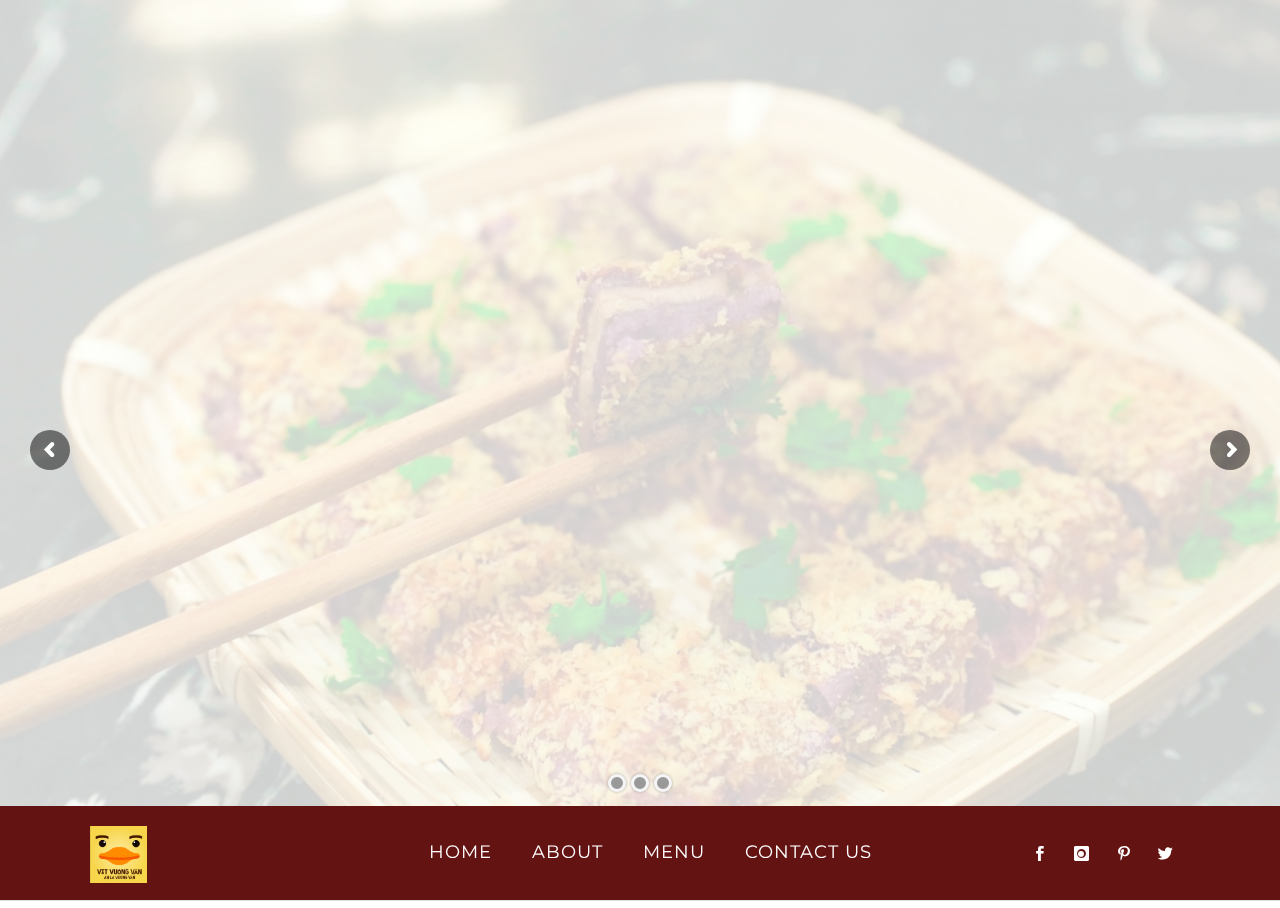
==== commit 8577135a: "." ====
--- a/index.html
+++ b/index.html
@@ -262,44 +262,6 @@
                   <!-- LAYER NR. 3 -->
 
                   <!-- LAYER NR. 4 -->
-                  <div
-                    class="tp-caption rev-btn tp-layer-selectable tp-resizeme"
-                    id="slide-2-layer-4"
-                    data-x="center"
-                    data-hoffset=""
-                    data-y="390"
-                    data-width="['auto']"
-                    data-height="['auto']"
-                    data-transform_idle="o:1;"
-                    data-transform_hover="o:1;rX:0;rY:0;rZ:0;z:0;s:300;e:Linear.easeNone;"
-                    data-style_hover="c:rgba(255, 255, 255, 1.00);bg:#9f0810"
-                    data-transform_in="x:50px;opacity:0;s:600;e:Power3.easeInOut;"
-                    data-transform_out="opacity:0;s:300;s:300;"
-                    data-start="1900"
-                    data-splitin="none"
-                    data-splitout="none"
-                    data-responsive_offset="on"
-                    style="
-                      z-index: 8;
-                      white-space: nowrap;
-                      font-size: 18px;
-                      line-height: 24px;
-                      font-weight: 400;
-                      color: #fff;
-                      font-family: slick;
-                      background-color: #ca0610;
-                      padding: 10px 24px 10px 24px;
-                      border-color: rgba(0, 0, 0, 1);
-                      outline: none;
-                      box-shadow: 2px 2px 1px 0px rgba(0, 0, 0, 0.1) !important;
-                      box-sizing: border-box;
-                      -moz-box-sizing: border-box;
-                      -webkit-box-sizing: border-box;
-                      cursor: pointer;
-                    "
-                  >
-                    <a href="menu.html">Menu</a>
-                  </div>
                 </li>
                 <!-- SLIDE  -->
                 <li
@@ -435,44 +397,6 @@
                   <!-- LAYER NR. 3 -->
 
                   <!-- LAYER NR. 4 -->
-                  <div
-                    class="tp-caption rev-btn tp-layer-selectable tp-resizeme"
-                    id="slide-2-layer-4"
-                    data-x="center"
-                    data-hoffset=""
-                    data-y="390"
-                    data-width="['auto']"
-                    data-height="['auto']"
-                    data-transform_idle="o:1;"
-                    data-transform_hover="o:1;rX:0;rY:0;rZ:0;z:0;s:300;e:Linear.easeNone;"
-                    data-style_hover="c:rgba(255, 255, 255, 1.00);bg:#9f0810"
-                    data-transform_in="x:50px;opacity:0;s:600;e:Power3.easeInOut;"
-                    data-transform_out="opacity:0;s:300;s:300;"
-                    data-start="1900"
-                    data-splitin="none"
-                    data-splitout="none"
-                    data-responsive_offset="on"
-                    style="
-                      z-index: 8;
-                      white-space: nowrap;
-                      font-size: 18px;
-                      line-height: 24px;
-                      font-weight: 400;
-                      color: #fff;
-                      font-family: Raleway;
-                      background-color: #ca0610;
-                      padding: 10px 24px 10px 24px;
-                      border-color: rgba(0, 0, 0, 1);
-                      outline: none;
-                      box-shadow: 2px 2px 1px 0px rgba(0, 0, 0, 0.1) !important;
-                      box-sizing: border-box;
-                      -moz-box-sizing: border-box;
-                      -webkit-box-sizing: border-box;
-                      cursor: pointer;
-                    "
-                  >
-                    <a href="menu.html">Menu</a>
-                  </div>
                 </li>
                 <!-- SLIDE  -->
                 <li
@@ -607,44 +531,6 @@
                   <!-- LAYER NR. 3 -->
 
                   <!-- LAYER NR. 4 -->
-                  <div
-                    class="tp-caption rev-btn tp-layer-selectable tp-resizeme"
-                    id="slide-2-layer-4"
-                    data-x="center"
-                    data-hoffset=""
-                    data-y="390"
-                    data-width="['auto']"
-                    data-height="['auto']"
-                    data-transform_idle="o:1;"
-                    data-transform_hover="o:1;rX:0;rY:0;rZ:0;z:0;s:300;e:Linear.easeNone;"
-                    data-style_hover="c:rgba(255, 255, 255, 1.00);bg:#9f0810"
-                    data-transform_in="x:50px;opacity:0;s:600;e:Power3.easeInOut;"
-                    data-transform_out="opacity:0;s:300;s:300;"
-                    data-start="1900"
-                    data-splitin="none"
-                    data-splitout="none"
-                    data-responsive_offset="on"
-                    style="
-                      z-index: 8;
-                      white-space: nowrap;
-                      font-size: 18px;
-                      line-height: 24px;
-                      font-weight: 400;
-                      color: #fff;
-                      font-family: Raleway;
-                      background-color: #ca0610;
-                      padding: 10px 24px 10px 24px;
-                      border-color: rgba(0, 0, 0, 1);
-                      outline: none;
-                      box-shadow: 2px 2px 1px 0px rgba(0, 0, 0, 0.1) !important;
-                      box-sizing: border-box;
-                      -moz-box-sizing: border-box;
-                      -webkit-box-sizing: border-box;
-                      cursor: pointer;
-                    "
-                  >
-                    <a href="menu.html">Menu</a>
-                  </div>
                 </li>
               </ul>
 
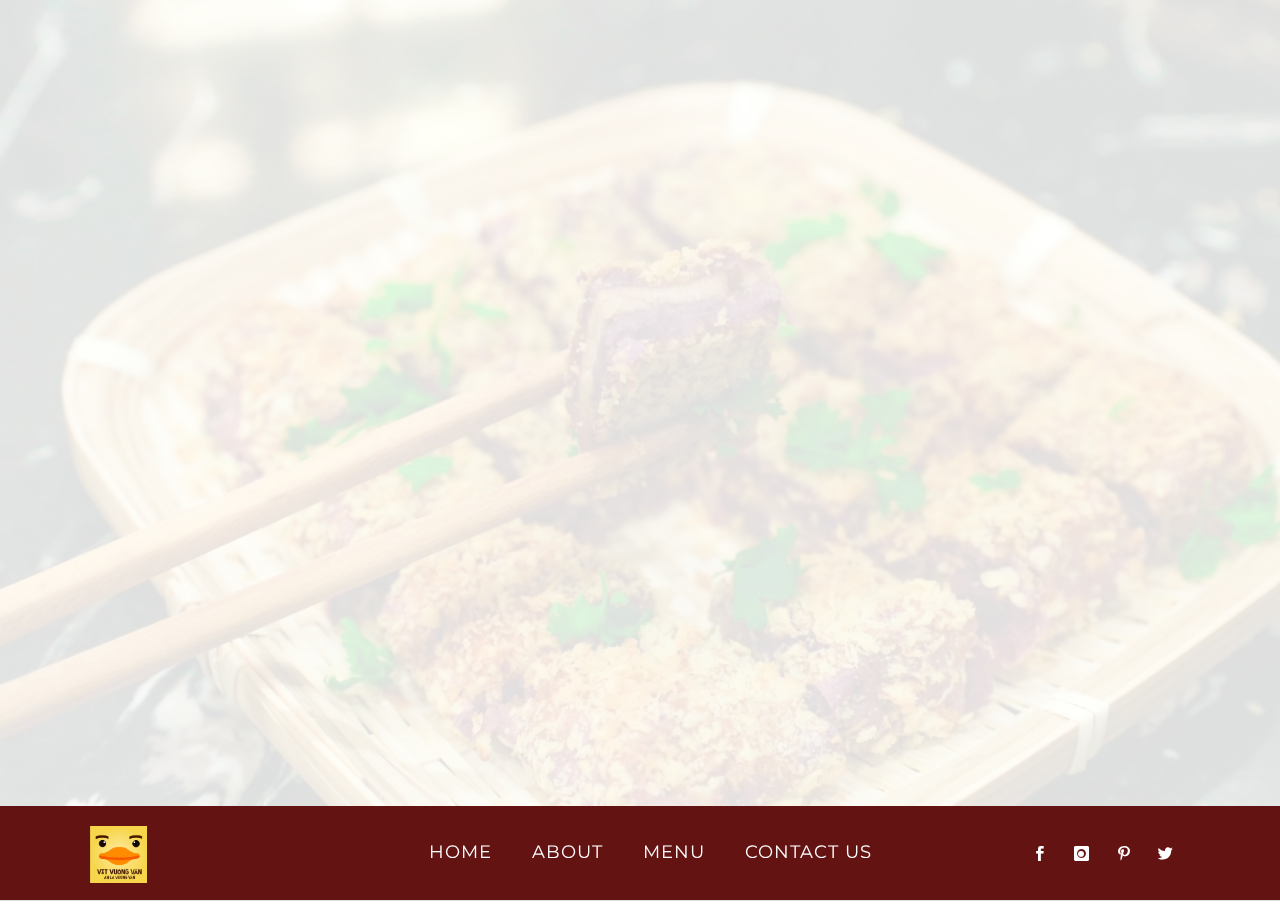
==== commit 8ea7df10: "." ====
--- a/index.html
+++ b/index.html
@@ -105,8 +105,8 @@
     <script type="text/javascript" src="js/jquery-migrate.min.js"></script>
     <script type="text/javascript" src="js/modernizr-2.6.2.min.js"></script>
 
-    <link rel="shortcut icon" href="images/favicon.png" type="image/x-icon" />
-    <link rel="icon" href="images/favicon.png" type="image/x-icon" />
+    <link rel="shortcut icon" href="upload/logo.png" type="image/x-icon" />
+    <link rel="icon" href="upload/logo.png" type="image/x-icon" />
   </head>
 
   <body
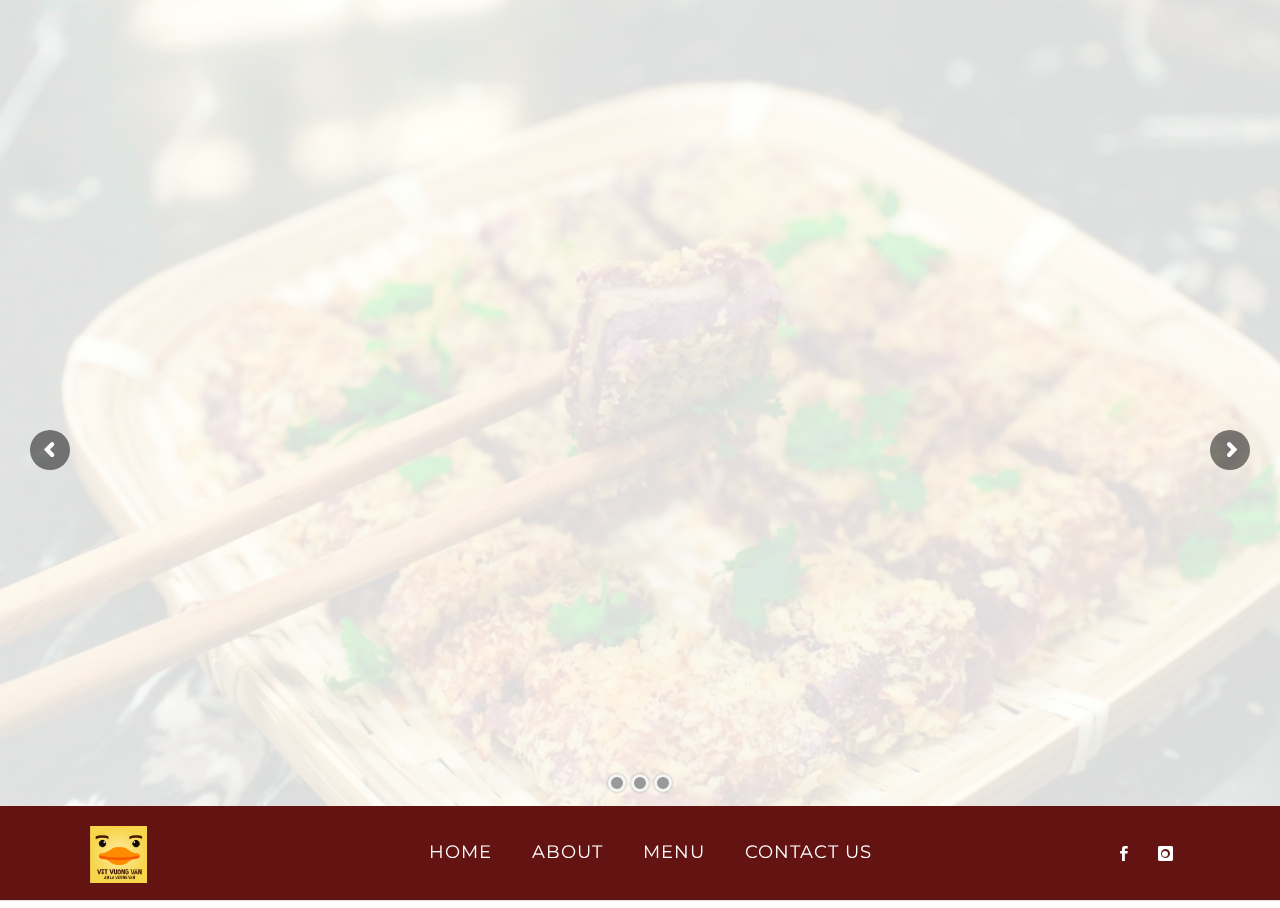
==== commit 3e448607: "." ====
--- a/index.html
+++ b/index.html
@@ -584,7 +584,7 @@
                 <div class="header-code-widgets">
                   <div class="icon-shortcode align-none">
                     <a
-                      href="https://www.facebook.com/codebasic2022"
+                      href="https://www.facebook.com/vitvuongvan"
                       class="icon-shortcode icon-circle"
                       data-animation="fadeIn"
                       ><i class="font-icon icon-social_facebook tiny circle"></i
@@ -592,26 +592,10 @@
                   </div>
                   <div class="icon-shortcode align-none">
                     <a
-                      href="#"
+                      href="https://www.instagram.com/vitvuongvan/?fbclid=IwAR0qwxjqEsFh1FMjcaLgVSxYqEHjv8o2krOtOqXXovXpZlMl6mRqE7iSnjo"
                       class="icon-shortcode icon-circle"
                       data-animation="fadeIn"
                       ><i class="font-icon icon-instagram tiny circle"></i
-                    ></a>
-                  </div>
-                  <div class="icon-shortcode align-none">
-                    <a
-                      href="#"
-                      class="icon-shortcode icon-circle"
-                      data-animation="fadeIn"
-                      ><i class="font-icon icon-pinterest tiny circle"></i
-                    ></a>
-                  </div>
-                  <div class="icon-shortcode align-none">
-                    <a
-                      href="#"
-                      class="icon-shortcode icon-circle"
-                      data-animation="fadeIn"
-                      ><i class="font-icon icon-social_twitter tiny circle"></i
                     ></a>
                   </div>
                 </div>
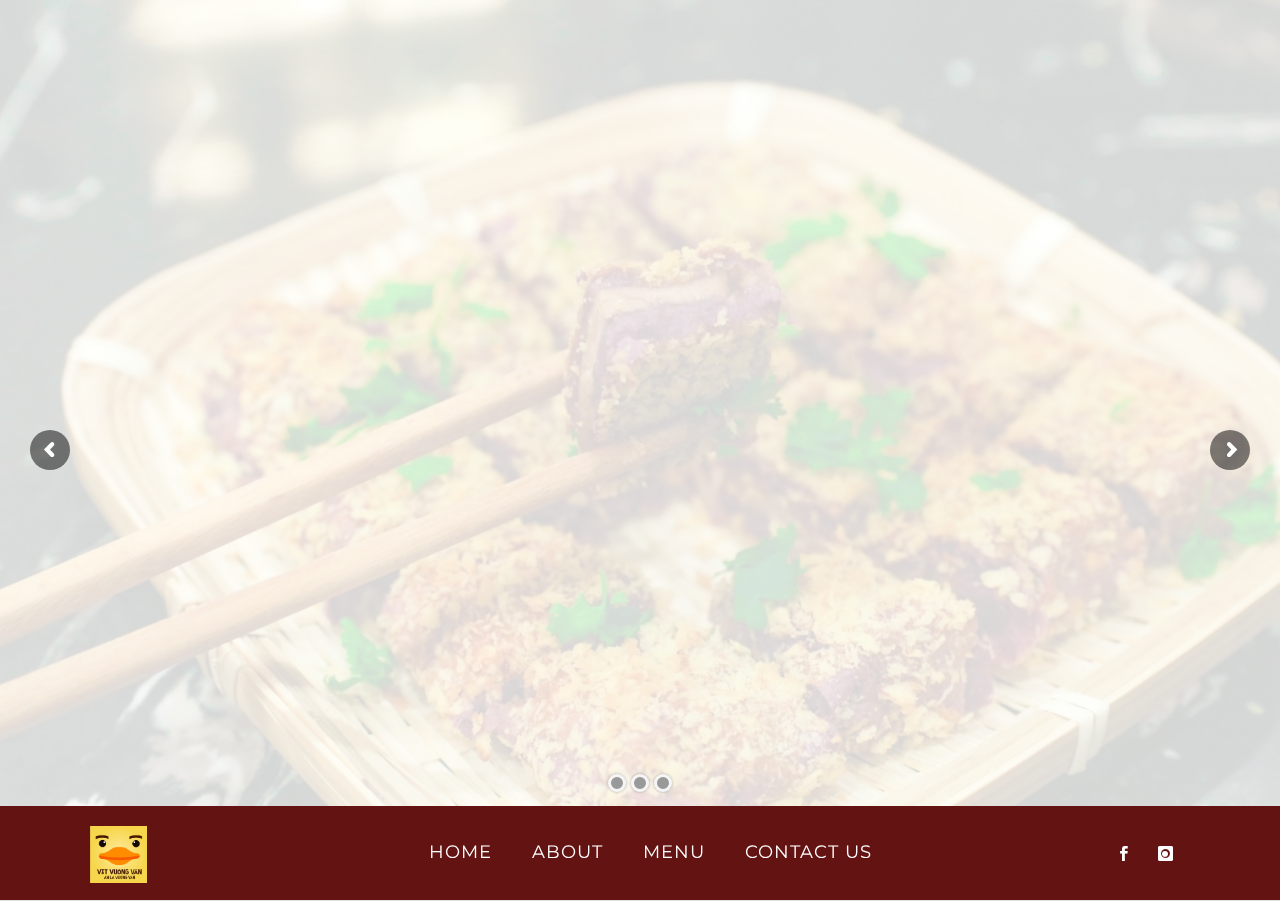
==== commit a28f25f0: "add chat" ====
--- a/index.html
+++ b/index.html
@@ -107,6 +107,15 @@
 
     <link rel="shortcut icon" href="upload/logo.png" type="image/x-icon" />
     <link rel="icon" href="upload/logo.png" type="image/x-icon" />
+    <script
+      src="https://static.elfsight.com/platform/platform.js"
+      data-use-service-core
+      defer
+    ></script>
+    <div
+      class="elfsight-app-054a79e5-de70-4a32-a42f-44d5626581b3"
+      data-elfsight-app-lazy
+    ></div>
   </head>
 
   <body
--- a/css/shortcodes.css
+++ b/css/shortcodes.css
@@ -1,15 +1,14 @@
-
 /**********************************************************************
             HERO SECTION
 **********************************************************************/
 .header-hero-section {
-	overflow: hidden;
-	width: 100%;
-}
-.hero-section-wrap *:last-child {
-	margin-bottom: 0px !important;
-}
-.hero-section-wrap {
+  overflow: hidden;
+  width: 100%;
+}
+/* .hero-section-wrap *:last-child {
+  margin-bottom: 0px !important;
+} */
+/* .hero-section-wrap {
 	opacity: 0;
 	-ms-filter: "progid:DXImageTransform.Microsoft.Alpha(Opacity=0)";
     filter: alpha(opacity=0);
@@ -18,21 +17,21 @@
     -moz-transition: height 0.85s cubic-bezier(0.725, 0.000, 0.000, 0.995);
     -webkit-transition: height 0.85s cubic-bezier(0.725, 0.000, 0.000, 0.995);
     -o-transition: height 0.85s cubic-bezier(0.725, 0.000, 0.000, 0.995);
-}
-.hero-section-inner-wrap {
-	display: table;
-	width: 100%;
-	height: 100%;
-}
+} */
 .hero-section-inner {
-	display: table-cell;
-	vertical-align: middle;
-}
+  margin-top: 10%;
+}
+/* .hero-section-inner-wrap {
+  display: table;
+  width: 100%;
+  height: 100%;
+} */
+
 .header-hero-custom-section .be-row {
-	height: 100% !important;
+  height: 100% !important;
 }
 .hero-section-wrap .special-heading .separator:last-child {
-    margin-bottom: 30px !important;
+  margin-bottom: 30px !important;
 }
 /**************************************SHORTCODES**************************************/
 
@@ -40,432 +39,434 @@
             ANIMATED NUMBERS
 *********************************************************************/
 
-.animate-number,.animate-number-caption {
-    display: block;
-    margin-bottom: 10px;
+.animate-number,
+.animate-number-caption {
+  display: block;
+  margin-bottom: 10px;
 }
 .animate-number-wrap {
-    text-align: center;
+  text-align: center;
 }
 .animate-number {
-    line-height: 1.2 !important;
+  line-height: 1.2 !important;
 }
 
 /*********************************************************************
             ANIMATED CHARTS
 *********************************************************************/
 .chart-wrap {
-    text-align: center;
-}
-.chart {
-    text-align: center;
-    position: relative;
-    width: 110px;
-    height: 110px;
-    line-height: 110px;
-    margin: 0 auto 20px;
-}
+  text-align: center;
+}
+/* .chart {
+  text-align: center;
+  position: relative;
+  width: 110px;
+  height: 110px;
+  line-height: 110px;
+  margin: 0 auto 20px;
+} */
 .chart canvas {
-    position: absolute;
-    top: 0;
-    left: 0;
+  position: absolute;
+  top: 0;
+  left: 0;
 }
 /*********************************************************************
             CLIENT CAROUSEL
 *********************************************************************/
 
 .carousel-wrap {
-    position: relative;
-    margin-bottom: 50px;
+  position: relative;
+  margin-bottom: 50px;
 }
 .be-carousel {
-    margin: 0;
-    padding: 0;
-    list-style: none;
-    display: block;
-    -ms-filter: "progid:DXImageTransform.Microsoft.Alpha(Opacity=0)";
-    filter: alpha(opacity=0);
-    -moz-opacity: 0;
-    -khtml-opacity: 0;
-    opacity: 0;
-    height: 0px;
-    overflow: hidden;
-    -webkit-transition: opacity 0.3s ease-in, height 0.3s ease-in;
-    -moz-transition: opacity 0.3s ease-in, height 0.3s ease-in;
-    -o-transition: opacity 0.3s ease-in, height 0.3s ease-in;
-    -ms-transition: opacity 0.3s ease-in, height 0.3s ease-in;
-    transition: opacity 0.3s ease-in, height 0.3s ease-in;
-}
-.be-carousel li{
-    float: left;
-    margin: 0px 10px;
-    display: block;
-    position: relative;
+  margin: 0;
+  padding: 0;
+  list-style: none;
+  display: block;
+  /* -ms-filter: "progid:DXImageTransform.Microsoft.Alpha(Opacity=0)"; */
+  /* filter: alpha(opacity=0); */
+  /* -moz-opacity: 0;
+  -khtml-opacity: 0; */
+  /* opacity: 0;
+  height: 0px;
+  overflow: hidden; */
+  /* -webkit-transition: opacity 0.3s ease-in, height 0.3s ease-in;
+  -moz-transition: opacity 0.3s ease-in, height 0.3s ease-in;
+  -o-transition: opacity 0.3s ease-in, height 0.3s ease-in;
+  -ms-transition: opacity 0.3s ease-in, height 0.3s ease-in;
+  transition: opacity 0.3s ease-in, height 0.3s ease-in; */
+}
+.be-carousel li {
+  float: left;
+  margin: 0px 10px;
+  display: block;
+  position: relative;
 }
 
 .portfolio-carousel .be-carousel li {
-    margin: 0px 0px;
+  margin: 0px 0px;
 }
 
 .client-carousel li a {
-    display: block;
-    text-align: center;
-    line-height: 120px;
+  display: block;
+  text-align: center;
+  line-height: 120px;
 }
 .portfolio-carousel .be-carousel li img {
-    width: 100%;
-    max-width: 100%;
+  width: 100%;
+  max-width: 100%;
 }
 .client-carousel li img {
-    vertical-align: middle;
-    height: auto !important;
-    max-height: 100%;
+  vertical-align: middle;
+  height: auto !important;
+  max-height: 100%;
 }
 .be-carousel-nav {
-    position: absolute;
-    top: 50%;
-    width: 40px;
-    height: 60px;
-    line-height: 60px;
-    font-size: 20px;
-    margin-top: -30px;
-    text-align: center;
-    -webkit-transition: all .6s ease;
-    -moz-transition: all .6s ease;
-    -o-transition: all .6s ease;
-    transition: all .6s ease;
-    display: none !important;
-    opacity: 0;
-    -moz-opacity: 0;
-    background: #000;
-    background: rgba(0, 0, 0, 0.2);
+  position: absolute;
+  top: 50%;
+  width: 40px;
+  height: 60px;
+  line-height: 60px;
+  font-size: 20px;
+  margin-top: -30px;
+  text-align: center;
+  /* -webkit-transition: all 0.6s ease;
+  -moz-transition: all 0.6s ease;
+  -o-transition: all 0.6s ease;
+  transition: all 0.6s ease;
+  display: none !important;
+  opacity: 0;
+  -moz-opacity: 0; */
+  background: #000;
+  background: rgba(0, 0, 0, 0.2);
 }
 .portfolio-carousel .be-carousel-nav {
-    display: block !important;
+  display: block !important;
 }
 .carousel-wrap .be-carousel-nav.prev {
-    left: 0px;
+  left: 0px;
 }
 .carousel-wrap .be-carousel-nav.next {
-    right: 0px;
-}
-
+  right: 0px;
+}
 
 /*********************************************************************
             COUNTDOWN
 *********************************************************************/
 
-
-.countdown-rtl {
-    direction: rtl;
-}
+/* .countdown-rtl {
+  direction: rtl;
+} */
 .countdown-holding span {
-    color: #888;
+  color: #888;
 }
 .countdown-row {
-    clear: both;
-    width: 100%;
-    padding: 0px 2px;
-    text-align: center;
+  clear: both;
+  width: 100%;
+  padding: 0px 2px;
+  text-align: center;
 }
 .countdown-show1 .countdown-section {
-    width: 98%;
+  width: 98%;
 }
 .countdown-show2 .countdown-section {
-    width: 48%;
+  width: 48%;
 }
 .countdown-show3 .countdown-section {
-    width: 32.5%;
+  width: 32.5%;
 }
 .countdown-show4 .countdown-section {
-    width: 24.5%;
+  width: 24.5%;
 }
 .countdown-show5 .countdown-section {
-    width: 19.5%;
+  width: 19.5%;
 }
 .countdown-show6 .countdown-section {
-    width: 16.25%;
+  width: 16.25%;
 }
 .countdown-show7 .countdown-section {
-    width: 14%;
+  width: 14%;
 }
 .countdown-section {
-    display: block;
-    float: left;
-    font-size: 16px;
-    text-align: center;
+  display: block;
+  float: left;
+  font-size: 16px;
+  text-align: center;
 }
 .countdown-amount {
-    font-size: 50px;
-    line-height: 2;
+  font-size: 50px;
+  line-height: 2;
 }
 .countdown-period {
-    display: block;
+  display: block;
 }
 .countdown-descr {
-    display: block;
-    width: 100%;
+  display: block;
+  width: 100%;
 }
 
 /*********************************************************************
             GALLERY
 *********************************************************************/
 
-.gallery-slider-wrap  {
-    position: fixed;
-    width: 100%;
-    height: 100%;
-    background: #fff;
-    top: 0px;
-    left: -100%;
-    z-index: 15;
-    opacity: 0;
-    -ms-filter: "progid:DXImageTransform.Microsoft.Alpha(Opacity=0)";
-    filter: alpha(opacity=0);
-    -moz-opacity: 0;
-    -khtml-opacity: 0;
-    opacity: 0;
-    -webkit-transition: left 0.3s ease-in, opacity 0.3s ease-in;
-    -moz-transition: left 0.3s ease-in, opacity 0.3s ease-in;
-    -o-transition: left 0.3s ease-in, opacity 0.3s ease-in;
-    -ms-transition: left 0.3s ease-in, opacity 0.3s ease-in;
-    transition: left 0.3s ease-in, opacity 0.3s ease-in;
+.gallery-slider-wrap {
+  position: fixed;
+  width: 100%;
+  height: 100%;
+  background: #fff;
+  top: 0px;
+  left: -100%;
+  z-index: 15;
+  /* opacity: 0;
+  -ms-filter: "progid:DXImageTransform.Microsoft.Alpha(Opacity=0)";
+  filter: alpha(opacity=0);
+  -moz-opacity: 0;
+  -khtml-opacity: 0;
+  opacity: 0; */
+  /* -webkit-transition: left 0.3s ease-in, opacity 0.3s ease-in;
+  -moz-transition: left 0.3s ease-in, opacity 0.3s ease-in;
+  -o-transition: left 0.3s ease-in, opacity 0.3s ease-in;
+  -ms-transition: left 0.3s ease-in, opacity 0.3s ease-in;
+  transition: left 0.3s ease-in, opacity 0.3s ease-in; */
 }
 a.no-link {
-    cursor: default;
+  cursor: default;
 }
 .overflow-hidden {
-    overflow: hidden !important;
+  overflow: hidden !important;
 }
 .gallery-slider-content,
 #gallery-container-wrap,
 #gallery-container {
-    position: relative;
-    width: 100%;
-    height: 100%;
+  position: relative;
+  width: 100%;
+  height: 100%;
 }
 #gallery-container {
-    width: 100%;
-    float: left;
-}
-.gallery-all-container.normal-scroll #gallery-container {
-    cursor: move;
-    cursor: -webkit-grab;
-}
-#gallery-container-wrap {
-    overflow-x: hidden;
-    overflow-y: hidden;
-    -ms-filter: "progid:DXImageTransform.Microsoft.Alpha(Opacity=0)";
-    filter: alpha(opacity=0);
-    -moz-opacity: 0;
-    -khtml-opacity: 0;
-    opacity: 0;
-    transition: opacity 1s ease;
-    -moz-box-sizing: border-box;
-    -webkit-box-sizing: border-box;
-    -ms-box-sizing: border-box;
-    box-sizing: border-box;
-}
-#gallery-container {
-    white-space: nowrap !important;
-    word-wrap: normal;
-    font-size: 0;
-    -webkit-box-sizing: border-box;
-    -moz-box-sizing: border-box;
-    box-sizing: border-box;
-    padding-right: 0px !important;
-}
-#gallery-container .placeholder {
-    width: 100%;
-    height: 100%;
-    display: inline-block;
-    zoom: 1;
-    text-align: center;
-    position: relative;
-}
-#gallery-container .placeholder img {
-    display: inline-block;
-    height: auto;
-    width: auto;
-    max-height: 100%;
-    max-width: 100%;
-    vertical-align: middle;
-    -ms-filter: "progid:DXImageTransform.Microsoft.Alpha(Opacity=0)";
-    filter: alpha(opacity=0);
-    -moz-opacity: 0;
-    -khtml-opacity: 0;
-    opacity: 0;
-    display: none;
-    -webkit-transition: opacity 0.5s ease-in;
-    -moz-transition: opacity 0.5s ease-in;
-    -o-transition: opacity 0.5s ease-in;
-    -ms-transition: opacity 0.5s ease-in;
-    transition: opacity 0.5s ease-in;
-}
+  width: 100%;
+  float: left;
+}
+/* .gallery-all-container.normal-scroll #gallery-container {
+  cursor: move;
+  cursor: -webkit-grab;
+} */
+/* #gallery-container-wrap {
+  overflow-x: hidden;
+  overflow-y: hidden;
+  -ms-filter: "progid:DXImageTransform.Microsoft.Alpha(Opacity=0)";
+  filter: alpha(opacity=0);
+  -moz-opacity: 0;
+  -khtml-opacity: 0;
+  opacity: 0;
+  transition: opacity 1s ease;
+  -moz-box-sizing: border-box;
+  -webkit-box-sizing: border-box;
+  -ms-box-sizing: border-box;
+  box-sizing: border-box;
+} */
+/* #gallery-container {
+  white-space: nowrap !important;
+  word-wrap: normal;
+  font-size: 0;
+  -webkit-box-sizing: border-box;
+  -moz-box-sizing: border-box;
+  box-sizing: border-box;
+  padding-right: 0px !important;
+} */
+/* #gallery-container .placeholder {
+  width: 100%;
+  height: 100%;
+  display: inline-block;
+  zoom: 1;
+  text-align: center;
+  position: relative;
+} */
+/* #gallery-container .placeholder img {
+  display: inline-block;
+  height: auto;
+  width: auto;
+  max-height: 100%;
+  max-width: 100%;
+  vertical-align: middle;
+  -ms-filter: "progid:DXImageTransform.Microsoft.Alpha(Opacity=0)";
+  filter: alpha(opacity=0);
+  -moz-opacity: 0;
+  -khtml-opacity: 0;
+  opacity: 0;
+  display: none;
+  -webkit-transition: opacity 0.5s ease-in;
+  -moz-transition: opacity 0.5s ease-in;
+  -o-transition: opacity 0.5s ease-in;
+  -ms-transition: opacity 0.5s ease-in;
+  transition: opacity 0.5s ease-in;
+} */
 #gallery-container .placeholder.style1_placehloder {
-    width: auto;
-    position: relative;
-    vertical-align: top;
-    height: 100%;
-    height: 100% !important;
+  width: auto;
+  position: relative;
+  vertical-align: top;
+  height: 100%;
+  height: 100% !important;
 }
 #gallery-container .placeholder.style1_placehloder img {
-    height: 100%;
-    max-width: none;
+  height: 100%;
+  max-width: none;
 }
 #gallery-container .placeholder.center,
 #gallery-container .placeholder.style2_placehloder {
-    vertical-align: top;
-    overflow: hidden !important;
-}
-#gallery-container .placeholder.center .fluid-width-video-wrapper iframe{
-    width: 100%!important;
+  vertical-align: top;
+  overflow: hidden !important;
+}
+#gallery-container .placeholder.center .fluid-width-video-wrapper iframe {
+  width: 100% !important;
 }
 .single-page-lightbox-content {
-    height: 100% !important;
-    overflow: auto !important;
+  height: 100% !important;
+  overflow: auto !important;
 }
 #gallery-container .placeholder.center.style4_placehloder {
-    display: block;
-    overflow: hidden;
+  display: block;
+  overflow: hidden;
 }
 #gallery-container .placeholder.center.style4_placehloder a.slider-img-wrap {
-    position: absolute;
-    width: 100%;
-    height: 100%;
-    left: 0px;
+  position: absolute;
+  width: 100%;
+  height: 100%;
+  left: 0px;
 }
 .portfolio-item-overlay,
 .overlay_placeholder {
-    display: block;
-    position: absolute;
-    width: 100%;
-    height: 100%;
-    top: 0px;
-    left: 0px;
-    background: #000;
-    background: rgba(0, 0, 0, 0.85);
-    z-index: 1;
+  display: block;
+  position: absolute;
+  width: 100%;
+  height: 100%;
+  top: 0px;
+  left: 0px;
+  background: #000;
+  background: rgba(0, 0, 0, 0.85);
+  z-index: 1;
 }
 .placeholder .fluid-width-video-wrapper {
-    display: inline-block !important;
-    vertical-align: top !important;
-    padding: 0px !important;
-    margin: 0px !important;
-    height: 100% !important;
+  display: inline-block !important;
+  vertical-align: top !important;
+  padding: 0px !important;
+  margin: 0px !important;
+  height: 100% !important;
 }
 .fluid-width-video-wrapper {
-    width: 100%;
-    position: relative;
-    padding: 0;
-}
-.fluid-width-video-wrapper, .fluid-width-video-wrapper iframe, .fluid-width-video-wrapper object, .fluid-width-video-wrapper embed {
-    max-width: 100%;
+  width: 100%;
+  position: relative;
+  padding: 0;
+}
+.fluid-width-video-wrapper,
+.fluid-width-video-wrapper iframe,
+.fluid-width-video-wrapper object,
+.fluid-width-video-wrapper embed {
+  max-width: 100%;
 }
 .placeholder .fluid-width-video-wrapper iframe.gallery {
-    position: relative !important;
-    height: 100% !important;
+  position: relative !important;
+  height: 100% !important;
 }
 #gallery-container .placeholder:before {
-    content: "";
-    display: inline-block;
-    height: 50%;
-    width: 1px;
-    margin-right: -1px;
+  content: "";
+  display: inline-block;
+  height: 50%;
+  width: 1px;
+  margin-right: -1px;
 }
 #gallery-container .placeholder.center img {
-    -webkit-backface-visibility: hidden;
-    position: absolute;
-    left: 0px;
-    top: 0px;
-    width: 100%;
-    display: block;
-    max-width: none;
-    max-height: none;
-}
-.gallery-all-container.resized .arrow_prev, 
-.gallery-all-container.resized .arrow_next{
-/*.gallery-all-container.resized .single_portfolio_info_close {*/
-    display: none !important;
-}
-.arrow_prev, 
+  -webkit-backface-visibility: hidden;
+  position: absolute;
+  left: 0px;
+  top: 0px;
+  width: 100%;
+  display: block;
+  max-width: none;
+  max-height: none;
+}
+.gallery-all-container.resized .arrow_prev,
+.gallery-all-container.resized .arrow_next {
+  /*.gallery-all-container.resized .single_portfolio_info_close {*/
+  display: none !important;
+}
+.arrow_prev,
 .arrow_next {
-    position: absolute;
-    top: 50%;
-    cursor: pointer;
-    z-index: 10;
-    margin-top: -50px;
-    /*background: #000;*/
-    /*background: rgba(0, 0, 0, 0.2);*/
-    font-size: 30px;
-    text-align: center;
-    display: none;
-}
-.single_portfolio_info_close { 
-    position: absolute;
-    line-height: 35px;
-    width: 35px;
-    font-size: 20px;
-    height: 35px;
-    text-align: center;
-    /*background-color: #000;*/
+  position: absolute;
+  top: 50%;
+  cursor: pointer;
+  z-index: 10;
+  margin-top: -50px;
+  /*background: #000;*/
+  /*background: rgba(0, 0, 0, 0.2);*/
+  font-size: 30px;
+  text-align: center;
+  display: none;
+}
+.single_portfolio_info_close {
+  position: absolute;
+  line-height: 35px;
+  width: 35px;
+  font-size: 20px;
+  height: 35px;
+  text-align: center;
+  /*background-color: #000;*/
 }
 .arrow_prev {
-    left: 0px;
+  left: 0px;
 }
 .arrow_next {
-    right: 0px;
+  right: 0px;
 }
 .style1-arrow .arrow_prev,
 .style2-arrow .arrow_prev,
 .style1-arrow .arrow_next,
 .style2-arrow .arrow_next {
-    height: 100px;
-    line-height: 100px;
-    width: 60px;
+  height: 100px;
+  line-height: 100px;
+  width: 60px;
 }
 .style3-arrow .arrow_prev,
 .style4-arrow .arrow_prev,
 .style3-arrow .arrow_next,
 .style4-arrow .arrow_next {
-    height: 40px;
-    line-height: 40px;
-    width: 40px;
+  height: 40px;
+  line-height: 40px;
+  width: 40px;
 }
 .style5-arrow .arrow_prev,
 .style6-arrow .arrow_prev,
 .style5-arrow .arrow_next,
 .style6-arrow .arrow_next {
-    height: 50px;
-    line-height: 50px;
-    width: 50px;
-    border-radius: 50%;
+  height: 50px;
+  line-height: 50px;
+  width: 50px;
+  border-radius: 50%;
 }
 .style2-arrow .arrow_prev,
-.style4-arrow .arrow_prev{
-    border-left: none !important;
+.style4-arrow .arrow_prev {
+  border-left: none !important;
 }
 .style2-arrow .arrow_next,
-.style4-arrow .arrow_next{
-    border-right: none !important;
-} 
+.style4-arrow .arrow_next {
+  border-right: none !important;
+}
 .style5-arrow .arrow_prev,
-.style6-arrow .arrow_prev{
-    left:15px;
+.style6-arrow .arrow_prev {
+  left: 15px;
 }
 .style5-arrow .arrow_next,
-.style6-arrow .arrow_next{
-    right:15px;
-}
-.arrow_next .font-icon, 
-.arrow_prev .font-icon, 
-.single_portfolio_close .font-icon, 
-.single_portfolio_info_close .font-icon, 
+.style6-arrow .arrow_next {
+  right: 15px;
+}
+.arrow_next .font-icon,
+.arrow_prev .font-icon,
+.single_portfolio_close .font-icon,
+.single_portfolio_info_close .font-icon,
 .single_portfolio_back .font-icon {
-    display: inline-block;
-    text-align: center;
-    line-height: inherit;
-    -webkit-user-select: none;
+  display: inline-block;
+  text-align: center;
+  line-height: inherit;
+  -webkit-user-select: none;
 }
 /*
 .style2-arrow .arrow_prev,
@@ -506,848 +507,847 @@
 }
 */
 .gallery_content {
-    position: absolute;
-    top: 0px;
-    width: 480px;
-    background: #fff;
-    word-break: break-word;
-    z-index: 10;
-    height: 100%;
-    right: -480px;
-    -webkit-transition: right 0.3s ease;
-    -moz-transition: right 0.3s ease;
-    -o-transition: right 0.3s ease;
-    -ms-transition: right 0.3s ease;
-    transition: right 0.3s ease;
-    box-sizing: border-box;
+  position: absolute;
+  top: 0px;
+  width: 480px;
+  background: #fff;
+  word-break: break-word;
+  z-index: 10;
+  height: 100%;
+  right: -480px;
+  -webkit-transition: right 0.3s ease;
+  -moz-transition: right 0.3s ease;
+  -o-transition: right 0.3s ease;
+  -ms-transition: right 0.3s ease;
+  transition: right 0.3s ease;
+  box-sizing: border-box;
 }
 .normal-scroll .attachment-details-custom-slider {
-    display: block !important;
-    opacity: 1 !important;
+  display: block !important;
+  opacity: 1 !important;
 }
 .normal-scroll.gallery-all-container .arrow_prev,
 .normal-scroll.gallery-all-container .arrow_next {
-    display: none !important;
+  display: none !important;
 }
 .gallery_content.show {
-    right: 0px;
+  right: 0px;
 }
 .single_portfolio_info_close {
-    left: -40px;
-    top: 40px;
+  left: -40px;
+  top: 40px;
 }
 .single_portfolio_info_close .font-icon {
-    border-radius: 0px;
-    border: 0px;
-    font-size: inherit;
+  border-radius: 0px;
+  border: 0px;
+  font-size: inherit;
 }
 .single_portfolio_close {
-    right: 40px;
-    top: 60px;
+  right: 40px;
+  top: 60px;
 }
 .single_portfolio_close .font-icon {
-    font-size: 16px;
+  font-size: 16px;
 }
 
 .post-title.gallery-title {
-    font-size: 16px;
-    text-transform: uppercase;
-    color: #000;
-    letter-spacing: 2px;
-    margin-bottom: 15px;
+  font-size: 16px;
+  text-transform: uppercase;
+  color: #000;
+  letter-spacing: 2px;
+  margin-bottom: 15px;
 }
 .gallery_scrollable_content {
-    margin-bottom: 50px;
+  margin-bottom: 50px;
 }
 .gallery_scrollable_content a.more-link,
 .single-portfolio a.more-link {
-    display: none !important;
+  display: none !important;
 }
 
 .gallery_content_area .post-header i {
-    margin-right: 20px;
+  margin-right: 20px;
 }
 .gallery_content_area .post-header li {
-    margin-bottom: 10px;
+  margin-bottom: 10px;
 }
 .gallery_content_area,
 .gallery_content_area_wrap {
-    height: 100%;
-    max-height: 100%;
+  height: 100%;
+  max-height: 100%;
 }
 .gallery_content_area_wrap {
-    -webkit-box-sizing: border-box;
-    -moz-box-sizing: border-box;
-    box-sizing: border-box;
-    padding: 70px 50px;
+  -webkit-box-sizing: border-box;
+  -moz-box-sizing: border-box;
+  box-sizing: border-box;
+  padding: 70px 50px;
 }
 .show-title .attachment-details-custom-slider,
 .show-title .overlay_placeholder {
-    opacity: 0 !important;
+  opacity: 0 !important;
 }
 .attachment-details-custom-slider {
-    position: absolute;
-    bottom: 0px;
-    left: 0px;
-    word-break: break-word;
-    white-space: normal;
-    word-wrap: normal;
-    background: #000;
-    display: none;
-    padding: 0px 20px;
+  position: absolute;
+  bottom: 0px;
+  left: 0px;
+  word-break: break-word;
+  white-space: normal;
+  word-wrap: normal;
+  background: #000;
+  display: none;
+  padding: 0px 20px;
 }
 .attachment-details-custom-slider a,
 .attachment-details-custom-slider a:hover,
 .attachment-details-custom-slider a:active,
 .attachment-details-custom-slider a:visited {
-    color: inherit;
-    font-size: initial;
-    display: block;
-    -webkit-box-sizing: border-box;
-    -moz-box-sizing: border-box;
-    box-sizing: border-box;
-    padding: 10px 0px;
-    text-align: left;
+  color: inherit;
+  font-size: initial;
+  display: block;
+  -webkit-box-sizing: border-box;
+  -moz-box-sizing: border-box;
+  box-sizing: border-box;
+  padding: 10px 0px;
+  text-align: left;
 }
 .attachment-details-custom-slider a.cat-list,
 .attachment-details-custom-slider span {
-    color: inherit;
-    font-size: 13px;
-    line-height: 20px;
-    display: inline-block;
-    -webkit-box-sizing: border-box;
-    -moz-box-sizing: border-box;
-    box-sizing: border-box;
-    padding: 0px 2px 12px 2px;
-    text-align: left;
+  color: inherit;
+  font-size: 13px;
+  line-height: 20px;
+  display: inline-block;
+  -webkit-box-sizing: border-box;
+  -moz-box-sizing: border-box;
+  box-sizing: border-box;
+  padding: 0px 2px 12px 2px;
+  text-align: left;
 }
 .gallery_content .be-section-pad {
-    padding: 0 !important;
+  padding: 0 !important;
 }
 .portfolio-details {
-    margin-bottom: 30px;
+  margin-bottom: 30px;
 }
 .gallery-side-heading {
-    /*font-size: 13px;*/
-    margin-bottom: 5px;
-    line-height: 17px;
-    display: block;
-    text-transform: uppercase;
+  /*font-size: 13px;*/
+  margin-bottom: 5px;
+  line-height: 17px;
+  display: block;
+  text-transform: uppercase;
 }
 .portfolio-details .gallery-side-heading-wrap p {
-    margin-bottom: 30px !important;
+  margin-bottom: 30px !important;
 }
 .gallery-cat-list-wrap {
-    margin-bottom: 30px;
-}
-a.custom-share-button, a.custom-share-button:active, a.custom-share-button:hover, a.custom-share-button:visited {
-    color: #000;
-    margin-right: 15px;
+  margin-bottom: 30px;
+}
+a.custom-share-button,
+a.custom-share-button:active,
+a.custom-share-button:hover,
+a.custom-share-button:visited {
+  color: #000;
+  margin-right: 15px;
 }
 .single_portfolio_info_close {
-    left: -40px;
-    bottom: 5px;
-    top: auto;
+  left: -40px;
+  bottom: 5px;
+  top: auto;
 }
 .gallery-all-container {
-    position: relative !important;
-    overflow: hidden;
-}
-.gallery-cat-list-wrap a{
-    color: inherit !important;
+  position: relative !important;
+  overflow: hidden;
+}
+.gallery-cat-list-wrap a {
+  color: inherit !important;
 }
 a.view-project-link {
-    text-transform: uppercase;
-    color: inherit !important;
-    background: none;
-    padding: 10px 0px;
-    border-bottom-width: 3px;
-    border-style: solid;
-    border-color: inherit;
+  text-transform: uppercase;
+  color: inherit !important;
+  background: none;
+  padding: 10px 0px;
+  border-bottom-width: 3px;
+  border-style: solid;
+  border-color: inherit;
 }
 .portfolio-nav-wrap a {
-    color: inherit !important;
-    margin: 5px;
+  color: inherit !important;
+  margin: 5px;
 }
 .portfolio-details.style2 .gallery-side-heading-wrap {
-    border-style: solid;
-    border-bottom-width: 1px;
-    border-color: inherit;
-    margin-bottom: 20px !important;
+  border-style: solid;
+  border-bottom-width: 1px;
+  border-color: inherit;
+  margin-bottom: 20px !important;
 }
 .portfolio-details.style2 .gallery-side-heading-wrap p,
 .portfolio-details.style2 .gallery-side-heading-wrap .gallery-side-heading {
-    float: left;
-    line-height: 20px;
-    margin-bottom: 20px !important;
+  float: left;
+  line-height: 20px;
+  margin-bottom: 20px !important;
 }
 .portfolio-details.style2 .gallery-side-heading-wrap .gallery-side-heading {
-    width: 160px;
+  width: 160px;
 }
 .single-page-nav.style2-navigation {
-    text-align: center;
+  text-align: center;
 }
 .single-page-nav.style2-navigation .font-icon {
-    font-size: 30px;
-    line-height: 40px;
-    display: inline-block;
-    vertical-align: top;
+  font-size: 30px;
+  line-height: 40px;
+  display: inline-block;
+  vertical-align: top;
 }
 .single-page-nav.style2-navigation .next-post-link,
 .single-page-nav.style2-navigation .previous-post-link {
-    display: block;
-    margin: 0px;
-    position: relative;
+  display: block;
+  margin: 0px;
+  position: relative;
 }
 .single-page-nav.style2-navigation .next-post-link .font-icon,
 .single-page-nav.style2-navigation .previous-post-link .font-icon {
-    font-size: 40px;
+  font-size: 40px;
 }
 .single-page-nav.style2-navigation .next-post-link .font-icon:before,
 .single-page-nav.style2-navigation .previous-post-link .font-icon:before {
-    display: block;
-    height: 38px;
-    line-height: 38px;
+  display: block;
+  height: 38px;
+  line-height: 38px;
 }
 .single-page-nav.style2-navigation .next-post-link {
-    float: right;
-    margin-top: -1px;
+  float: right;
+  margin-top: -1px;
 }
 .single-page-nav.style2-navigation .previous-post-link {
-    float: left;
+  float: left;
 }
 .single-page-nav.style2-navigation .next-post-link i.font-icon {
-    -webkit-transform: rotate(180deg);
-    -moz-transform: rotate(180deg);
-    -ms-transform: rotate(180deg);
-    -o-transform: rotate(180deg);
-    filter: progid:DXImageTransform.Microsoft.BasicImage(rotation=6);
-    display: block;
+  -webkit-transform: rotate(180deg);
+  -moz-transform: rotate(180deg);
+  -ms-transform: rotate(180deg);
+  -o-transform: rotate(180deg);
+  filter: progid:DXImageTransform.Microsoft.BasicImage(rotation=6);
+  display: block;
 }
 .single-page-nav.style2-navigation .next-post-link h6,
 .single-page-nav.style2-navigation .previous-post-link h6 {
-    display: block;
-    white-space: nowrap;
-    line-height: 38px;
-    font-size: 15px;
-    opacity: 0;
-    -webkit-transition: opacity 0.3s ease-in, left 0.3s ease-in, right 0.3s ease-in;
-    -moz-transition: opacity 0.3s ease-in, left 0.3s ease-in, right 0.3s ease-in;
-    -o-transition: opacity 0.3s ease-in, left 0.3s ease-in, right 0.3s ease-in;
-    -ms-transition: opacity 0.3s ease-in, left 0.3s ease-in, right 0.3s ease-in;
-    transition: opacity 0.3s ease-in, left 0.3s ease-in, right 0.3s ease-in;
-    top: 0px;
-    left: 300%;
-    position: absolute;
+  display: block;
+  white-space: nowrap;
+  line-height: 38px;
+  font-size: 15px;
+  opacity: 0;
+  -webkit-transition: opacity 0.3s ease-in, left 0.3s ease-in,
+    right 0.3s ease-in;
+  -moz-transition: opacity 0.3s ease-in, left 0.3s ease-in, right 0.3s ease-in;
+  -o-transition: opacity 0.3s ease-in, left 0.3s ease-in, right 0.3s ease-in;
+  -ms-transition: opacity 0.3s ease-in, left 0.3s ease-in, right 0.3s ease-in;
+  transition: opacity 0.3s ease-in, left 0.3s ease-in, right 0.3s ease-in;
+  top: 0px;
+  left: 300%;
+  position: absolute;
 }
 .single-page-nav.style2-navigation .next-post-link h6 {
-    right: 300%;
-    left: auto;
+  right: 300%;
+  left: auto;
 }
 .single-page-nav.style2-navigation .previous-post-link:hover h6 {
-    opacity: 1;
-    left: 100%;
+  opacity: 1;
+  left: 100%;
 }
 .single-page-nav.style2-navigation .next-post-link:hover h6 {
-    opacity: 1;
-    right: 100%;
+  opacity: 1;
+  right: 100%;
 }
 .single-page-nav.style2-navigation .portfolio-url {
-    margin: 0px !important;
+  margin: 0px !important;
 }
 /*********************************************************************
             PORTFOLIO DETAILS
 *********************************************************************/
 
-.project_details{
-    list-style: none;
-    padding: 0;
-    margin-bottom: 30px;
+.project_details {
+  list-style: none;
+  padding: 0;
+  margin-bottom: 30px;
 }
 .project_details li i {
-    margin-right: 20px;
+  margin-right: 20px;
 }
 .project_details li {
-    margin-bottom: 10px;
-}
-
-
+  margin-bottom: 10px;
+}
 
 /*********************************************************************
             RECENT POSTS
 *********************************************************************/
 
-
 .related-items {
-    margin-bottom: 60px;
-}
-.related-items .post-nav, .related-items .post-nav h6 {
-    margin-bottom: 0;
-    padding: 0;
-}
-.related-items .column-block{
-    margin-bottom: 0;
+  margin-bottom: 60px;
+}
+.related-items .post-nav,
+.related-items .post-nav h6 {
+  margin-bottom: 0;
+  padding: 0;
+}
+.related-items .column-block {
+  margin-bottom: 0;
 }
 
 .recent-post-header {
-    margin-bottom: 15px; 
+  margin-bottom: 15px;
 }
 .recent-post-title {
-    margin-bottom: 10px;       
+  margin-bottom: 10px;
 }
 
 .recent-post-title a {
-  color:inherit;
+  color: inherit;
 }
 .related-items.style3-blog .post-nav {
-    margin: 10px 0px 15px 0px !important;
-}
-.related-items.style3-blog.hide-excerpt .post-content{
-    display: none;
-}
-.related-items.style3-blog .post-title{
-    margin-bottom: 10px !important;
+  margin: 10px 0px 15px 0px !important;
+}
+.related-items.style3-blog.hide-excerpt .post-content {
+  display: none;
+}
+.related-items.style3-blog .post-title {
+  margin-bottom: 10px !important;
 }
 .related-items.style3-blog .element-inner {
-    background: none !important;
+  background: none !important;
 }
 .related-items.style3-blog .article-details {
-    padding: 20px 0;
+  padding: 20px 0;
 }
 .bar-style-related-posts-list {
-    overflow: hidden;
-    text-align: center;
-    margin-bottom: 0px;
-    border-bottom-width: 1px;
-    border-style: solid;
-    border-color: inherit;
-    padding: 50px 0px;
-    position: relative;
+  overflow: hidden;
+  text-align: center;
+  margin-bottom: 0px;
+  border-bottom-width: 1px;
+  border-style: solid;
+  border-color: inherit;
+  padding: 50px 0px;
+  position: relative;
 }
 .bar-style-related-posts-list ul.cal-list {
-    display: inline-block;
-    vertical-align: top;
+  display: inline-block;
+  vertical-align: top;
 }
 .bar-style-related-posts-list .post-title {
-    font-size: 25px!important;
+  font-size: 25px !important;
 }
 .bar-style-related-posts-list .background-overlay {
-    position: absolute;
-    width: 100%;
-    height: 100%;
-    background: #fff;
-    top: 0px;
-    left: 0px;
-    z-index: 1;
-    -webkit-transition: background 0.8s;
-    -moz-transition: background 0.8s;
-    -ms-transition: background 0.8s;
-    -o-transition: background 0.8s;
-    transition: background 0.8s;
+  position: absolute;
+  width: 100%;
+  height: 100%;
+  background: #fff;
+  top: 0px;
+  left: 0px;
+  z-index: 1;
+  -webkit-transition: background 0.8s;
+  -moz-transition: background 0.8s;
+  -ms-transition: background 0.8s;
+  -o-transition: background 0.8s;
+  transition: background 0.8s;
 }
 .bar-style-related-posts-list .background-content {
-    position: relative;
-    z-index: 2;
+  position: relative;
+  z-index: 2;
 }
 .bar-style-related-posts-list:hover .background-overlay {
-    background: #fff;
-    background: rgba(255, 255, 255, 0.9);
+  background: #fff;
+  background: rgba(255, 255, 255, 0.9);
 }
 .bar-style-related-posts-list .sep-with-icon-wrap {
-    margin-bottom: 10px;
+  margin-bottom: 10px;
 }
 /*********************************************************************
             TESTIMONIALS
 *********************************************************************/
 
 .testimonial_slide {
-    position: relative;
+  position: relative;
 }
 .testimonial_slide_inner {
-    position: relative;
-    margin: 0 auto;
-    padding-left: 90px;
-    min-height: 60px;
-}
-.tweet-flex-slider .testimonial_slide_inner{
-    padding-left: 0px;
+  position: relative;
+  margin: 0 auto;
+  padding-left: 90px;
+  min-height: 60px;
+}
+.tweet-flex-slider .testimonial_slide_inner {
+  padding-left: 0px;
 }
 
 .testimonial-author {
-    font-size: inherit;
-    display: block;
-    line-height: inherit;
+  font-size: inherit;
+  display: block;
+  line-height: inherit;
 }
 .testimonial-content {
-    margin: 0px 0px 30px 0px;
-    z-index: 2;
-    position: relative;
-    line-height: 2.0;
+  margin: 0px 0px 30px 0px;
+  z-index: 2;
+  position: relative;
+  line-height: 2;
 }
 .testimonial_slide .icon-quote {
-    position: absolute;
-    top: -9px;
-    left: 0px;
-    font-size: 80px;
-    z-index: 1;
-    color: #dfdfdf;
-    line-height: 60px;
+  position: absolute;
+  top: -9px;
+  left: 0px;
+  font-size: 80px;
+  z-index: 1;
+  color: #dfdfdf;
+  line-height: 60px;
 }
 .testimonial-author-img,
 .testimonial-author-info {
-    float: left;
-    width: auto;
-    text-align: left;
+  float: left;
+  width: auto;
+  text-align: left;
 }
 .testimonial-author-info .testimonial-author-role {
-    display: block;
-    white-space: nowrap;
+  display: block;
+  white-space: nowrap;
 }
 .testimonial-author-img {
-    width: 70px;
-    border-radius: 50%;
-    overflow: hidden;
-    margin-right: 20px;
+  width: 70px;
+  border-radius: 50%;
+  overflow: hidden;
+  margin-right: 20px;
 }
 .testimonials_wrap .flex-control-nav.flex-control-paging {
-    position: relative !important;
-    top: 0px;
-    margin: 10px 0px 0px 0px;
-    display: block !important;
-    opacity: 1 !important;
+  position: relative !important;
+  top: 0px;
+  margin: 10px 0px 0px 0px;
+  display: block !important;
+  opacity: 1 !important;
 }
 .center-content .testimonial_slide_inner {
-    max-width: 700px;
-    text-align: center;
+  max-width: 700px;
+  text-align: center;
 }
 .center-content .testimonial-author-info-wrap {
-    display: inline-block;
-    margin-left: -60px;
+  display: inline-block;
+  margin-left: -60px;
 }
 .instagram-feed-img-wrap {
-    margin-bottom: 40px;
+  margin-bottom: 40px;
 }
 .right-content .testimonial_slide_inner {
-    padding-left: 0px;
-    padding-right: 95px;
-    text-align: right;
+  padding-left: 0px;
+  padding-right: 95px;
+  text-align: right;
 }
 .right-content .testimonial_slide_inner .icon-quote {
-    left: auto;
-    right: 0px;
+  left: auto;
+  right: 0px;
 }
 .right-content .testimonial_slide_inner .testimonial-author-img {
-    float: right;
-    margin: 0px 0px 0px 20px;
+  float: right;
+  margin: 0px 0px 0px 20px;
 }
 .right-content .testimonial_slide_inner .testimonial-author-info {
-    float: right;
-}
-.testimonials_wrap .center-content .font-icon{
-    position: static;
-    display: block;
-    margin-bottom: 20px;
-}
-.testimonials_wrap .center-content .testimonial_slide_inner{
-    padding-left: 0px;
+  float: right;
+}
+.testimonials_wrap .center-content .font-icon {
+  position: static;
+  display: block;
+  margin-bottom: 20px;
+}
+.testimonials_wrap .center-content .testimonial_slide_inner {
+  padding-left: 0px;
 }
 span.subtitle {
-    font-size: 11px;
+  font-size: 11px;
 }
 .testimonials_wrap .content-flex-slider .flex-control-nav.flex-control-paging {
-    position: absolute !important;
-    bottom: -11px;
-    top: auto;
-    line-height: 19px;
-    margin-top: 0px;
-}
-.testimonials_wrap .content-flex-slider .flex-viewport{
-    margin-bottom: 40px;
+  position: absolute !important;
+  bottom: -11px;
+  top: auto;
+  line-height: 19px;
+  margin-top: 0px;
+}
+.testimonials_wrap .content-flex-slider .flex-viewport {
+  margin-bottom: 40px;
 }
 .content_slide_inner {
-    max-width: 100%;
-    margin: 0 auto;
+  max-width: 100%;
+  margin: 0 auto;
 }
 .content-slide-wrap .flex-control-paging {
-    border-color: #000;
-    border-width: 0px;
+  border-color: #000;
+  border-width: 0px;
 }
 .content-slide-wrap .flex-control-paging li {
-    border-color: inherit;
-    border-width: 0px;
+  border-color: inherit;
+  border-width: 0px;
 }
 .content-slide-wrap .flex-control-paging li a {
-    width: 6px;
-    height: 6px;
-    border-color: inherit;
-    border-width: 0px;
+  width: 6px;
+  height: 6px;
+  border-color: inherit;
+  border-width: 0px;
 }
 .content-slide-wrap .flex-control-paging li a:before {
-    content: " ";
-    width: auto;
-    height: 0px;
-    color: #000;
-    border-width: 4px;
-    border-style: solid;
-    border-color: inherit;
-    display: block;
-    border-radius: 100%;
+  content: " ";
+  width: auto;
+  height: 0px;
+  color: #000;
+  border-width: 4px;
+  border-style: solid;
+  border-color: inherit;
+  display: block;
+  border-radius: 100%;
 }
 .flexslider.content-flex-slider .flex-control-nav.flex-control-paging {
-    position: relative;
+  position: relative;
 }
 /*********************************************************************
             TEXT BLOCK
 *********************************************************************/
 
 .be-text-block img {
-    margin-bottom: 30px;
-}
-
-
+  margin-bottom: 30px;
+}
 
 /*********************************************************************
             TEAM
 *********************************************************************/
 .team-shortcode-wrap {
-    overflow: hidden !important;
+  overflow: hidden !important;
 }
 .team-title {
-    margin-bottom: 0px;
-}
-.team-shortcode-wrap  .designation{   
-    text-transform: capitalize;
-    margin-bottom: 10px;
-}
-ul.team-social{
-    padding-left: 0px;
-}
-.team-description{
-    margin-bottom: 15px;
-}
-.team-shortcode-wrap .style5-title .thumb-overlay .thumb-bg{
-    padding:18px 0px;
-}
-.team-shortcode-wrap .style3-title{
-
+  margin-bottom: 0px;
+}
+.team-shortcode-wrap .designation {
+  text-transform: capitalize;
+  margin-bottom: 10px;
+}
+ul.team-social {
+  padding-left: 0px;
+}
+.team-description {
+  margin-bottom: 15px;
+}
+.team-shortcode-wrap .style5-title .thumb-overlay .thumb-bg {
+  padding: 18px 0px;
+}
+.team-shortcode-wrap .style3-title {
 }
 .style5-title .team-social.over,
-.style6-title .team-social.over{
-    list-style: none;
-    padding-left: 0;
-    display: block;
-    position: absolute;
-    bottom: -100px;
-    background: #000;
-    background: rgba(0, 0, 0, 0.2);
-    padding: 15px 0px 13px 0px;
-    width: 100%;
-    line-height: normal;
-    text-align: center;
-     -webkit-transition: bottom 0.4s;
-    -moz-transition: bottom 0.4s;
-    -ms-transition: bottom 0.4s;
-    -o-transition: bottom 0.4s;
-    transition: bottom 0.4s;
-    z-index: 10;
+.style6-title .team-social.over {
+  list-style: none;
+  padding-left: 0;
+  display: block;
+  position: absolute;
+  bottom: -100px;
+  background: #000;
+  background: rgba(0, 0, 0, 0.2);
+  padding: 15px 0px 13px 0px;
+  width: 100%;
+  line-height: normal;
+  text-align: center;
+  -webkit-transition: bottom 0.4s;
+  -moz-transition: bottom 0.4s;
+  -ms-transition: bottom 0.4s;
+  -o-transition: bottom 0.4s;
+  transition: bottom 0.4s;
+  z-index: 10;
 }
 .team-social li {
-    display:inline-block;
-    margin-bottom: 0px;
-    line-height: normal;
-}
-.team_icons{
-    font-size: 12px;
-    margin: 0 5px !important;
-    border: none !important;
-    color: inherit;
-    display: block;
-    border-radius: 50%;
-    -moz-border-radius: 50%;
-    -webkit-border-radius: 50%;
-    overflow: hidden;
-    line-height: normal;
+  display: inline-block;
+  margin-bottom: 0px;
+  line-height: normal;
+}
+.team_icons {
+  font-size: 12px;
+  margin: 0 5px !important;
+  border: none !important;
+  color: inherit;
+  display: block;
+  border-radius: 50%;
+  -moz-border-radius: 50%;
+  -webkit-border-radius: 50%;
+  overflow: hidden;
+  line-height: normal;
 }
 .team-img {
-    margin-bottom: 20px;
-    position: relative;
-    overflow: hidden;
+  margin-bottom: 20px;
+  position: relative;
+  overflow: hidden;
 }
 .team_icons i {
-    width: 27px;
-    height: 27px;
-    line-height: 27px;
-    display:block;
+  width: 27px;
+  height: 27px;
+  line-height: 27px;
+  display: block;
 }
 .team-shortcode-wrap:hover .style5-title .team-social,
 .team-shortcode-wrap:hover .style6-title .team-social {
-    bottom: 0px;
-    top: auto;
+  bottom: 0px;
+  top: auto;
 }
 .style9-hover .team-wrap {
-    padding: 0px;
-}
-.style3-title .team-wrap{
-    padding: 0px 15px;
+  padding: 0px;
+}
+.style3-title .team-wrap {
+  padding: 0px 15px;
 }
 .team-shortcode-wrap .style10-hover .thumb-bg {
-    background: none !important;
+  background: none !important;
 }
 .team-shortcode-wrap .thumb-bg {
-    display: block;
+  display: block;
 }
 .team-wrap {
-    text-align: center;
-}
-.team-shortcode-wrap .element{
-     float: none;
-     margin: 0px;
-     width: 100%; 
+  text-align: center;
+}
+.team-shortcode-wrap .element {
+  float: none;
+  margin: 0px;
+  width: 100%;
 }
 /*********************************************************************
             PROCESS
 *********************************************************************/
 .skill-style1 {
-    border-color: #272727;
-    opacity: 0;
-    -webkit-transition: opacity 0.3s ease-in;
-    -moz-transition: opacity 0.3s ease-in;
-    -o-transition: opacity 0.3s ease-in;
-    -ms-transition: opacity 0.3s ease-in;
-    transition: opacity 0.3s ease-in;
+  border-color: #272727;
+  opacity: 0;
+  -webkit-transition: opacity 0.3s ease-in;
+  -moz-transition: opacity 0.3s ease-in;
+  -o-transition: opacity 0.3s ease-in;
+  -ms-transition: opacity 0.3s ease-in;
+  transition: opacity 0.3s ease-in;
 }
 .skill-style1 .skill-row {
-    border-color: inherit;
-    width: 90%;
-    margin: auto;
+  border-color: inherit;
+  width: 90%;
+  margin: auto;
 }
 .skill-style1 .skill-col .font-icon,
 .process-style1 .process-col .font-icon {
-    font-size: 75px;
-    display: block;
-    margin-bottom: 10px;
+  font-size: 75px;
+  display: block;
+  margin-bottom: 10px;
 }
 .skill-style1 .skill-col.size-large .font-icon,
 .process-style1 .process-col .font-icon {
-    font-size: 80px;
+  font-size: 80px;
 }
 .skill-style1 .skill-col .skill-info {
-    font-size: 13px;
-    text-transform: uppercase;
+  font-size: 13px;
+  text-transform: uppercase;
 }
 .skill-style1 .skill-col {
-    border-right-width: 1px;
-    border-bottom-width: 1px;
-    border-style: solid;
-    border-color: inherit;
-    padding: 50px 0px;
-    margin: 0px !important;
-    float: left;
-    width: 100%;
-    -moz-box-sizing: border-box;
-    -webkit-box-sizing: border-box;
-    -ms-box-sizing: border-box;
-    box-sizing: border-box;
+  border-right-width: 1px;
+  border-bottom-width: 1px;
+  border-style: solid;
+  border-color: inherit;
+  padding: 50px 0px;
+  margin: 0px !important;
+  float: left;
+  width: 100%;
+  -moz-box-sizing: border-box;
+  -webkit-box-sizing: border-box;
+  -ms-box-sizing: border-box;
+  box-sizing: border-box;
 }
 .process-style1 {
-    text-align: center;
-    border-color: #000;
+  text-align: center;
+  border-color: #000;
 }
 .process-style1 .process-col {
-    display: inline-block;
-    zoom: 1;
-    vertical-align: top;
+  display: inline-block;
+  zoom: 1;
+  vertical-align: top;
 }
 .process-style1 .process-divider {
-    width: 150px;
-    display: inline-block;
-    zoom: 1;
-    height: 40px;
-    vertical-align: top;
-    border-bottom-width: 1px;
-    border-style: solid;
-    border-color: inherit;
+  width: 150px;
+  display: inline-block;
+  zoom: 1;
+  height: 40px;
+  vertical-align: top;
+  border-bottom-width: 1px;
+  border-style: solid;
+  border-color: inherit;
 }
 .process-style1 .process-divider:last-child {
-    display: none;
+  display: none;
 }
 .process-style1 .process-col .font-icon {
-    /*margin-bottom: 50px;*/
-    margin-bottom: 0.3em;
-    padding: 0 15px;
+  /*margin-bottom: 50px;*/
+  margin-bottom: 0.3em;
+  padding: 0 15px;
 }
 /*********************************************************************
             PORTFOLIO
 *********************************************************************/
-.portfolio-container  {
-    transition: height .5s;
-    -moz-transition: height .5s;
-    -webkit-transition: height .5s;
+.portfolio-container {
+  transition: height 0.5s;
+  -moz-transition: height 0.5s;
+  -webkit-transition: height 0.5s;
 }
 .portfolio-all-wrap,
 .portfolio-container {
-    overflow: hidden;
-    width: 100%;
+  overflow: hidden;
+  width: 100%;
 }
 .portfolio {
-    overflow: hidden;
+  overflow: hidden;
 }
 .element {
-    float: left;
-    margin: 0px 0px 40px 0px;
-    overflow: hidden;
+  float: left;
+  margin: 0px 0px 40px 0px;
+  overflow: hidden;
 }
 .element-empty-message {
-    width: 100% !important;
-    text-align: center;
-    text-align: center;
+  width: 100% !important;
+  text-align: center;
+  text-align: center;
 }
 .portfolio-shortcode .flip-img-wrap {
-    transition: transform 0.7s, scale 0.7s;
-    -o-transition: -o-transform 0.7s, scale 0.7s;
-    -ms-transition: -ms-transform 0.7s, scale 0.7s;
-    -moz-transition: -moz-transform 0.7s, scale 0.7s;
-    -webkit-transition: -webkit-transform 0.7s, scale 0.7s;
+  transition: transform 0.7s, scale 0.7s;
+  -o-transition: -o-transform 0.7s, scale 0.7s;
+  -ms-transition: -ms-transform 0.7s, scale 0.7s;
+  -moz-transition: -moz-transform 0.7s, scale 0.7s;
+  -webkit-transition: -webkit-transform 0.7s, scale 0.7s;
 }
 .portfolio-shortcode.init-slide-left .flip-img-wrap {
-    -webkit-transform: translateX(-100%);
-    -moz-transform: translateX(-100%);
-    -ms-transform: translateX(-100%);
-    -o-transform: translateX(-100%);
-    transform: translateX(-100%);
+  -webkit-transform: translateX(-100%);
+  -moz-transform: translateX(-100%);
+  -ms-transform: translateX(-100%);
+  -o-transform: translateX(-100%);
+  transform: translateX(-100%);
 }
 .portfolio-shortcode.init-slide-right .flip-img-wrap {
-    -webkit-transform: translateX(100%);
-    -moz-transform: translateX(100%);
-    -ms-transform: translateX(100%);
-    -o-transform: translateX(100%);
-    transform: translateX(100%);
+  -webkit-transform: translateX(100%);
+  -moz-transform: translateX(100%);
+  -ms-transform: translateX(100%);
+  -o-transform: translateX(100%);
+  transform: translateX(100%);
 }
 .portfolio-shortcode.init-slide-left .flip-img-wrap.img-loaded,
 .portfolio-shortcode.init-slide-right .flip-img-wrap.img-loaded {
-    -webkit-transform: translateX(0%);
-    -moz-transform: translateX(0%);
-    -ms-transform: translateX(0%);
-    -o-transform: translateX(0%);
-    transform: translateX(0%);
+  -webkit-transform: translateX(0%);
+  -moz-transform: translateX(0%);
+  -ms-transform: translateX(0%);
+  -o-transform: translateX(0%);
+  transform: translateX(0%);
 }
 .portfolio-shortcode.init-slide-top .flip-img-wrap {
-    -webkit-transform: translateY(-100%);
-    -moz-transform: translateY(-100%);
-    -ms-transform: translateY(-100%);
-    -o-transform: translateY(-100%);
-    transform: translateY(-100%);
+  -webkit-transform: translateY(-100%);
+  -moz-transform: translateY(-100%);
+  -ms-transform: translateY(-100%);
+  -o-transform: translateY(-100%);
+  transform: translateY(-100%);
 }
 .portfolio-shortcode.init-slide-bottom .flip-img-wrap {
-    -webkit-transform: translateY(100%);
-    -moz-transform: translateY(100%);
-    -ms-transform: translateY(100%);
-    -o-transform: translateY(100%);
-    transform: translateY(100%);
+  -webkit-transform: translateY(100%);
+  -moz-transform: translateY(100%);
+  -ms-transform: translateY(100%);
+  -o-transform: translateY(100%);
+  transform: translateY(100%);
 }
 .portfolio-shortcode.init-slide-top .flip-img-wrap.img-loaded,
 .portfolio-shortcode.init-slide-bottom .flip-img-wrap.img-loaded {
-    -webkit-transform: translateY(0%);
-    -moz-transform: translateY(0%);
-    -ms-transform: translateY(0%);
-    -o-transform: translateY(0%);
-    transform: translateY(0%);
+  -webkit-transform: translateY(0%);
+  -moz-transform: translateY(0%);
+  -ms-transform: translateY(0%);
+  -o-transform: translateY(0%);
+  transform: translateY(0%);
 }
 .portfolio-shortcode.init-scale .flip-img-wrap {
-    -webkit-transform: scale(0);
-    -moz-transform: scale(0);
-    -ms-transform: scale(0);
-    -o-transform: scale(0);
-    transform: scale(0);
+  -webkit-transform: scale(0);
+  -moz-transform: scale(0);
+  -ms-transform: scale(0);
+  -o-transform: scale(0);
+  transform: scale(0);
 }
 .portfolio-shortcode.init-scale .flip-img-wrap.img-loaded {
-    -webkit-transform: scale(1);
-    -moz-transform: scale(1);
-    -ms-transform: scale(1);
-    -o-transform: scale(1);
-    transform: scale(1);
+  -webkit-transform: scale(1);
+  -moz-transform: scale(1);
+  -ms-transform: scale(1);
+  -o-transform: scale(1);
+  transform: scale(1);
 }
 /***************CLASSIC STYLE**************************/
 
 .two-col .element {
-    width:  560px;
+  width: 560px;
 }
 .three-col .element {
-    width:  360px;
+  width: 360px;
 }
 .three-col .element.wide {
-    width:  760px;
+  width: 760px;
 }
 .four-col .element {
-    width:  260px;
+  width: 260px;
 }
 .four-col .element.wide {
-    width:  560px;
+  width: 560px;
 }
 
 /***************FULL SCREEN STYLE**************************/
 .full-screen .element {
-	width: 20%;
-	margin: 0px;
+  width: 20%;
+  margin: 0px;
 }
 .full-screen.two-col .element {
-    width: 50%;
+  width: 50%;
 }
 .full-screen.two-col .element.wide {
-    width: 50%;
+  width: 50%;
 }
 .full-screen.three-col .element {
-	width: 33.34%;
+  width: 33.34%;
 }
 .full-screen.three-col .element.wide {
-	width: 66.7%;
+  width: 66.7%;
 }
 .full-screen.four-col .element {
-	width: 25%;
+  width: 25%;
 }
 .full-screen.four-col .element.wide {
-	width: 50%;
+  width: 50%;
 }
 .full-screen.five-col .element {
-	width: 20%;
+  width: 20%;
 }
 .full-screen.five-col .element.wide {
-	width: 40%;
+  width: 40%;
 }
 /***************FULL SCREEN WITH GUTTER STYLE**************************/
-.full-screen-gutter  {
-    margin-right: 40px;
+.full-screen-gutter {
+  margin-right: 40px;
 }
 .full-screen-gutter.style2-gutter {
-    margin-right: 0px !important;
-    margin-left: -40px;
+  margin-right: 0px !important;
+  margin-left: -40px;
 }
 .full-screen-gutter .element .element-inner {
-    margin-left: 40px;
+  margin-left: 40px;
 }
 .full-screen-gutter .element {
-    margin-bottom: 40px;
+  margin-bottom: 40px;
 }
 /*********************************************************************/
 .element .element-inner,
 .element .thumb-wrap,
 .element .flip-img-wrap {
-    overflow: hidden;
-    position: relative;
+  overflow: hidden;
+  position: relative;
 }
 .element img {
-	width: 100%;
-    display: block;
+  width: 100%;
+  display: block;
 }
 .element-inner:hover .custom-like-button {
-    opacity: 1;
-    -ms-filter: "progid:DXImageTransform.Microsoft.Alpha(Opacity=100)";
-    filter: alpha(opacity=100);
-    -webkit-transform: scale(1);
-    -moz-transform: scale(1);
-    -ms-transform: scale(1);
-    -o-transform: scale(1);
-    transform: scale(1);
+  opacity: 1;
+  -ms-filter: "progid:DXImageTransform.Microsoft.Alpha(Opacity=100)";
+  filter: alpha(opacity=100);
+  -webkit-transform: scale(1);
+  -moz-transform: scale(1);
+  -ms-transform: scale(1);
+  -o-transform: scale(1);
+  transform: scale(1);
 }
 .element.bw_to_bw .element-inner .flip-img-wrap img,
 .element.bw_to_c .element-inner .flip-img-wrap img,
@@ -1355,945 +1355,976 @@
 .client-carousel-item.bw_to_bw img,
 .client-carousel-item.bw_to_c img,
 .client-carousel-item.c_to_bw:hover img {
-    filter : url("data:image/svg+xml;utf8,<svg xmlns=\'http://www.w3.org/2000/svg\'><filter     id=\'grayscale\'><feColorMatrix type=\'matrix\' values=\'0.3333 0.3333 0.3333 0 0 0.3333 0.3333 0.3333 0 0 0.3333 0.3333 0.3333 0 0 0 0 0 1 0\'/></filter></svg>#grayscale"); /*     Firefox 10+, Firefox on Android */
-    filter : gray; /* IE6-9 */
-    -webkit-filter : grayscale(100%); /* Chrome 19+, Safari 6+, Safari 6+ iOS */
-    -moz-filter: grayscale(100%);
-    -ms-filter: grayscale(100%);
-    -o-filter: grayscale(100%);
+  filter: url("data:image/svg+xml;utf8,<svg xmlns='http://www.w3.org/2000/svg'><filter     id='grayscale'><feColorMatrix type='matrix' values='0.3333 0.3333 0.3333 0 0 0.3333 0.3333 0.3333 0 0 0.3333 0.3333 0.3333 0 0 0 0 0 1 0'/></filter></svg>#grayscale"); /*     Firefox 10+, Firefox on Android */
+  filter: gray; /* IE6-9 */
+  -webkit-filter: grayscale(100%); /* Chrome 19+, Safari 6+, Safari 6+ iOS */
+  -moz-filter: grayscale(100%);
+  -ms-filter: grayscale(100%);
+  -o-filter: grayscale(100%);
 }
 .element.bw_to_c .element-inner:hover .flip-img-wrap img,
 .element.c_to_bw .element-inner .flip-img-wrap img,
 .client-carousel-item.bw_to_c:hover img,
 .client-carousel-item.c_to_bw img {
-    -webkit-filter: grayscale(0); 
-    -webkit-filter: grayscale(0%); 
-    -moz-filter: grayscale(0%);
-    filter: grayscale(0%);
+  -webkit-filter: grayscale(0);
+  -webkit-filter: grayscale(0%);
+  -moz-filter: grayscale(0%);
+  filter: grayscale(0%);
 }
 .element .element-inner .flip-img-wrap.zoom-in-effect img,
 .element .element-inner .flip-img-wrap.zoom-out-effect img,
 .element .element-inner .flip-img-wrap.zoom-in-rotate-effect img,
 .element .element-inner .flip-img-wrap.zoom-out-rotate-effect img {
-    -webkit-transform-style: preserve-3d;
-    -moz-transform-style: preserve-3d;
-    -ms-transform-style: preserve-3d;
-    transform-style: preserve-3d;
+  -webkit-transform-style: preserve-3d;
+  -moz-transform-style: preserve-3d;
+  -ms-transform-style: preserve-3d;
+  transform-style: preserve-3d;
 }
 .element .element-inner:hover .flip-img-wrap.zoom-in-effect img,
 .element .element-inner .flip-img-wrap.zoom-out-effect img {
-    -webkit-transform: scale(1.3);
-    -moz-transform: scale(1.3);
-    -ms-transform: scale(1.3);
-    -o-transform: scale(1.3);
-    transform: scale(1.3);
+  -webkit-transform: scale(1.3);
+  -moz-transform: scale(1.3);
+  -ms-transform: scale(1.3);
+  -o-transform: scale(1.3);
+  transform: scale(1.3);
 }
 .element .element-inner:hover .flip-img-wrap.zoom-out-effect img {
-    -webkit-transform: scale(1);
-    -moz-transform: scale(1);
-    -ms-transform: scale(1);
-    -o-transform: scale(1);
-    transform: scale(1);
+  -webkit-transform: scale(1);
+  -moz-transform: scale(1);
+  -ms-transform: scale(1);
+  -o-transform: scale(1);
+  transform: scale(1);
 }
 .element .element-inner:hover .flip-img-wrap.zoom-in-rotate-effect img,
 .element .element-inner .flip-img-wrap.zoom-out-rotate-effect img {
-    -webkit-transform: scale(1.3) rotate(-5deg);
-    -moz-transform: scale(1.3) rotate(-5deg);
-    -ms-transform: scale(1.3) rotate(-5deg);
-    -o-transform: scale(1.3) rotate(-5deg);
-    transform: scale(1.3) rotate(-5deg);
+  -webkit-transform: scale(1.3) rotate(-5deg);
+  -moz-transform: scale(1.3) rotate(-5deg);
+  -ms-transform: scale(1.3) rotate(-5deg);
+  -o-transform: scale(1.3) rotate(-5deg);
+  transform: scale(1.3) rotate(-5deg);
 }
 .element .element-inner:hover .flip-img-wrap.zoom-out-rotate-effect img {
-    -webkit-transform: scale(1) rotate(0deg);
-    -moz-transform: scale(1) rotate(0deg);
-    -ms-transform: scale(1) rotate(0deg);
-    -o-transform: scale(1) rotate(0deg);
-    transform: scale(1) rotate(0deg);
+  -webkit-transform: scale(1) rotate(0deg);
+  -moz-transform: scale(1) rotate(0deg);
+  -ms-transform: scale(1) rotate(0deg);
+  -o-transform: scale(1) rotate(0deg);
+  transform: scale(1) rotate(0deg);
 }
 .element img,
 .client-carousel-item img {
-    transition: filter 0.4s, transform 0.4s;
-    -o-transition: -o-filter 0.4s, -o-transform 0.4s;
-    -ms-transition: -ms-filter 0.4s, -ms-transform 0.4s;
-    -moz-transition: -moz-filter 0.4s, -moz-transform 0.4s;
-    -webkit-transition: -webkit-filter 0.4s, -webkit-transform 0.4s;
-}
-
-.element.wide-width-height img, 
-.element.wide-height img, 
+  transition: filter 0.4s, transform 0.4s;
+  -o-transition: -o-filter 0.4s, -o-transform 0.4s;
+  -ms-transition: -ms-filter 0.4s, -ms-transform 0.4s;
+  -moz-transition: -moz-filter 0.4s, -moz-transform 0.4s;
+  -webkit-transition: -webkit-filter 0.4s, -webkit-transform 0.4s;
+}
+
+.element.wide-width-height img,
+.element.wide-height img,
 .element.wide-width img {
-    max-width: none;
-    display: inline-block !important;
+  max-width: none;
+  display: inline-block !important;
 }
 .portfolio-archives .portfolio.full-screen {
-    margin-bottom: 0px;
+  margin-bottom: 0px;
 }
 .portfolio-container .element:last-child,
 .full-screen.full-screen-gutter .portfolio-container .element {
-	margin-bottom: 40px !important;
+  margin-bottom: 40px !important;
 }
 .full-screen .portfolio-container .element {
-	margin-bottom: 0px !important;
+  margin-bottom: 0px !important;
 }
 .portfolio-categories {
-    list-style: none;
-    padding: 0;
-    margin-bottom: 10px;
+  list-style: none;
+  padding: 0;
+  margin-bottom: 10px;
 }
 .portfolio-categories li {
-    float: left;
-    margin-right: 10px;
-    margin-bottom: 0;
+  float: left;
+  margin-right: 10px;
+  margin-bottom: 0;
 }
 .portfolio-title {
-    margin-bottom: 0;
+  margin-bottom: 0;
 }
 .portfolio-title h6 {
-    margin-bottom: 5px;
+  margin-bottom: 5px;
 }
 .portfolio-title a {
-    display: block;
-}
-.portfolio-content { 
-    margin-bottom: 20px; 
-}
-.element .one-half , .element .be-button, .element img {
-    margin-bottom: 0;
-}
-.element .be-row, .portfolio.one-col .element{
-    margin-bottom: 50px;
-}
-.three-col .portfolio-title , .four-col .portfolio-title, .two-col .portfolio-title, .related-items .portfolio-title{
-    padding: 5px 5px 5px 0;
-    margin: 12px 1px 1px !important;
-}
-.portfolio-content-wrap{
-    padding-left: 10px;
+  display: block;
+}
+.portfolio-content {
+  margin-bottom: 20px;
+}
+.element .one-half,
+.element .be-button,
+.element img {
+  margin-bottom: 0;
+}
+.element .be-row,
+.portfolio.one-col .element {
+  margin-bottom: 50px;
+}
+.three-col .portfolio-title,
+.four-col .portfolio-title,
+.two-col .portfolio-title,
+.related-items .portfolio-title {
+  padding: 5px 5px 5px 0;
+  margin: 12px 1px 1px !important;
+}
+.portfolio-content-wrap {
+  padding-left: 10px;
 }
 .portfolio-overlay-icon {
-    color: #fff;
-    background: url('../upload/plus_icon.png') no-repeat;
-    width: 50px;
-    height: 50px;
-    display: inline-block;
+  color: #fff;
+  background: url("../upload/plus_icon.png") no-repeat;
+  width: 50px;
+  height: 50px;
+  display: inline-block;
 }
 .trigger_load_more {
-    margin: 40px 0 0 40px;
-	text-align: center;
-}
-.portfolio .pagination_parent{
-    margin-top: 40px;
+  margin: 40px 0 0 40px;
+  text-align: center;
+}
+.portfolio .pagination_parent {
+  margin-top: 40px;
 }
 a.custom-like-button {
-    position: absolute;
-    right: 10px;
-    top: 10px;
-    color: #fff;
-    line-height: 16px;
-    opacity: 0;
-    -ms-filter: "progid:DXImageTransform.Microsoft.Alpha(Opacity=0)";
-    filter: alpha(opacity=0);
-    -webkit-transition: opacity 0.4s, scale 0.4s;
-    -moz-transition: opacity 0.4s, scale 0.4s;
-    transition: opacity 0.4s, scale 0.4s;
-    -webkit-transform: scale(0);
-    -moz-transform: scale(0);
-    -ms-transform: scale(0);
-    -o-transform: scale(0);
-    transform: scale(0);
-    font-size: 13px;
-    -webkit-transition-delay: 0.4s; /* Safari */
-    transition-delay: 0.4s;
-    z-index: 10;
+  position: absolute;
+  right: 10px;
+  top: 10px;
+  color: #fff;
+  line-height: 16px;
+  opacity: 0;
+  -ms-filter: "progid:DXImageTransform.Microsoft.Alpha(Opacity=0)";
+  filter: alpha(opacity=0);
+  -webkit-transition: opacity 0.4s, scale 0.4s;
+  -moz-transition: opacity 0.4s, scale 0.4s;
+  transition: opacity 0.4s, scale 0.4s;
+  -webkit-transform: scale(0);
+  -moz-transform: scale(0);
+  -ms-transform: scale(0);
+  -o-transform: scale(0);
+  transform: scale(0);
+  font-size: 13px;
+  -webkit-transition-delay: 0.4s; /* Safari */
+  transition-delay: 0.4s;
+  z-index: 10;
 }
 a.custom-like-button span {
-    display: inline-block;
-    margin-left: 3px;
+  display: inline-block;
+  margin-left: 3px;
 }
 /***************THUMB EFFECTS**************************/
 
 .thumb-wrap {
-    display: block;
-}
-.thumb-wrap, .thumb-bg{
-    position: relative;
+  display: block;
+}
+.thumb-wrap,
+.thumb-bg {
+  position: relative;
 }
 .flip-wrap {
-    overflow: hidden;
-    position: relative;
+  overflow: hidden;
+  position: relative;
 }
 .thumb-overlay {
-    position: absolute;
-    overflow: hidden;
-    width: 100%;
-    height: 100%;
-    top:0;
-    left:0;
-    /*display: none;*/
+  position: absolute;
+  overflow: hidden;
+  width: 100%;
+  height: 100%;
+  top: 0;
+  left: 0;
+  /*display: none;*/
 }
 .thumb-bg {
-    width: 100%;
-    height: 100%;
-	display: table;
+  width: 100%;
+  height: 100%;
+  display: table;
 }
 
 .thumb-bg .thumb-icons {
-	display: table-cell;
-	vertical-align: middle;
-	text-align: center;
+  display: table-cell;
+  vertical-align: middle;
+  text-align: center;
 }
 /*PORTFOLIO TITLE STYLE 1*/
 .style1-title .thumb-title-wrap {
-    text-align: center;
-    display: table-cell;
-    vertical-align: middle;
+  text-align: center;
+  display: table-cell;
+  vertical-align: middle;
 }
 .style1-title .thumb-title {
-    display: inline-block;
-    font-weight: 700;
-    letter-spacing: 2px;
-    font-size: 12px;
-    text-transform: uppercase;
-    border: 3px solid;
-    padding: 6px 15px;
-    margin-bottom: 10px;
+  display: inline-block;
+  font-weight: 700;
+  letter-spacing: 2px;
+  font-size: 12px;
+  text-transform: uppercase;
+  border: 3px solid;
+  padding: 6px 15px;
+  margin-bottom: 10px;
 }
 
 /*PORTFOLIO TITLE STYLE 2/STYLE 3/STYLE 4*/
 .style2-title .thumb-title-wrap,
 .style3-title .thumb-title-wrap,
 .style4-title .thumb-title-wrap {
-    text-align: center;
-    display: table-cell;
-    vertical-align: top;
+  text-align: center;
+  display: table-cell;
+  vertical-align: top;
 }
 .style2-title .thumb-title,
 .style4-title .thumb-title {
-    margin: 10px 20px 10px 20px;
-}
-.style3-title .thumb-title{
-    margin: 0px 0px 10px 0px;    
+  margin: 10px 20px 10px 20px;
+}
+.style3-title .thumb-title {
+  margin: 0px 0px 10px 0px;
 }
 .style2-title .portfolio-item-cats,
 .style3-title .portfolio-item-cats,
 .style4-title .portfolio-item-cats {
-    margin: 0px 20px 0px 20px;
+  margin: 0px 20px 0px 20px;
 }
 /*PORTFOLIO TITLE STYLE 2*/
 .style2-title .thumb-title-wrap {
-    text-align: left;
-    vertical-align: top;
+  text-align: left;
+  vertical-align: top;
 }
 /*PORTFOLIO TITLE STYLE 3*/
 .style3-title .thumb-title-wrap {
-    vertical-align: middle;
+  vertical-align: middle;
 }
 .style4-title .portfolio-item-cats {
-    margin: 0px 0px 0px 0px !important;
+  margin: 0px 0px 0px 0px !important;
 }
 /*PORTFOLIO TITLE STYLE 4*/
 .style4-title .thumb-title-wrap {
-    text-align: left;
-    vertical-align: bottom;
+  text-align: left;
+  vertical-align: bottom;
 }
 .style4-title .portfolio-item-cats {
-    margin: 0px 20px 10px 20px !important;
+  margin: 0px 20px 10px 20px !important;
 }
 .style4-title .thumb-title:last-child {
-margin-bottom: 5px !important;
+  margin-bottom: 5px !important;
 }
 
 .popup-gallery {
-    display: none;
+  display: none;
 }
 
 .thumb-bg.act-table {
-    display: table
-}
-
-.thumb-icons a{
-    margin-right: 10px;
-    padding: 6px 5px 4px 5px;
-    display: inline-block;
-    border-radius: 50%;
+  display: table;
+}
+
+.thumb-icons a {
+  margin-right: 10px;
+  padding: 6px 5px 4px 5px;
+  display: inline-block;
+  border-radius: 50%;
 }
 .thumb-icons .font-icon {
-    font-size: 16px;
+  font-size: 16px;
 }
 
 .blog-post .thumb-overlay {
-    display: none;
+  display: none;
 }
 
 .element.style1-hover .thumb-overlay {
-    display: none;
+  display: none;
 }
 
 .element.style2-hover {
-    -webkit-perspective: 1300px;
-    -moz-perspective: 1300px;
-    perspective: 1300px;
+  -webkit-perspective: 1300px;
+  -moz-perspective: 1300px;
+  perspective: 1300px;
 }
 .element.style2-hover .thumb-overlay {
-    -webkit-transform-style: preserve-3d;
-    -moz-transform-style: preserve-3d;
-    transform-style: preserve-3d;
-    -webkit-transform: rotateY(-70deg);
-    -moz-transform: rotateY(-70deg);
-    -ms-transform: rotateY(-70deg);
-    transform: rotateY(-70deg);
-    -webkit-transition: all 0.4s;
-    -moz-transition: all 0.4s;
-    transition: all 0.4s;
-    opacity: 0;
+  -webkit-transform-style: preserve-3d;
+  -moz-transform-style: preserve-3d;
+  transform-style: preserve-3d;
+  -webkit-transform: rotateY(-70deg);
+  -moz-transform: rotateY(-70deg);
+  -ms-transform: rotateY(-70deg);
+  transform: rotateY(-70deg);
+  -webkit-transition: all 0.4s;
+  -moz-transition: all 0.4s;
+  transition: all 0.4s;
+  opacity: 0;
 }
 .element.style2-hover .element-inner:hover .thumb-overlay {
-    -webkit-transform: rotateY(0deg);
-    -moz-transform: rotateY(0deg);
-    -ms-transform: rotateY(0deg);
-    transform: rotateY(0deg);
-    opacity: 1;
+  -webkit-transform: rotateY(0deg);
+  -moz-transform: rotateY(0deg);
+  -ms-transform: rotateY(0deg);
+  transform: rotateY(0deg);
+  opacity: 1;
 }
 
 .element.style3-hover,
 .element.style4-hover {
-    overflow: hidden;
+  overflow: hidden;
 }
 .style3-hover .thumb-overlay,
 .style4-hover .thumb-overlay {
-    display: none;
+  display: none;
 }
 
 .element.style5-hover .thumb-overlay {
-    -webkit-transform: scale(0.3);
-    -moz-transform: scale(0.3);
-    -ms-transform: scale(0.3);
-    transform: scale(0.3);
-    opacity: 0;
-    -webkit-transition: all 0.4s;
-    -moz-transition: all 0.4s;
-    transition: all 0.4s;
+  -webkit-transform: scale(0.3);
+  -moz-transform: scale(0.3);
+  -ms-transform: scale(0.3);
+  transform: scale(0.3);
+  opacity: 0;
+  -webkit-transition: all 0.4s;
+  -moz-transition: all 0.4s;
+  transition: all 0.4s;
 }
 .element.style5-hover .element-inner:hover .thumb-overlay {
-    -webkit-transform: scale(1);
-    -moz-transform: scale(1);
-    -ms-transform: scale(1);
-    transform: scale(1);
-    opacity: 1;
+  -webkit-transform: scale(1);
+  -moz-transform: scale(1);
+  -ms-transform: scale(1);
+  transform: scale(1);
+  opacity: 1;
 }
 
 .element.style6-hover {
-    -webkit-perspective: 1300px;
-    -moz-perspective: 1300px;
-    perspective: 1300px;
-    overflow: hidden;
+  -webkit-perspective: 1300px;
+  -moz-perspective: 1300px;
+  perspective: 1300px;
+  overflow: hidden;
 }
 .element.style6-hover .thumb-overlay {
-    -webkit-transform-style: preserve-3d;
-    -moz-transform-style: preserve-3d;
-    transform-style: preserve-3d;
-    -webkit-transform: translateZ(600px) rotateX(20deg); 
-    -moz-transform: translateZ(600px) rotateX(20deg); 
-    -ms-transform: translateZ(600px) rotateX(20deg); 
-    transform: translateZ(600px) rotateX(20deg); 
-    opacity: 0;
-    -webkit-transition: all 0.4s ease;
-    -moz-transition: all 0.4s ease;
-    transition: all 0.4s ease;
+  -webkit-transform-style: preserve-3d;
+  -moz-transform-style: preserve-3d;
+  transform-style: preserve-3d;
+  -webkit-transform: translateZ(600px) rotateX(20deg);
+  -moz-transform: translateZ(600px) rotateX(20deg);
+  -ms-transform: translateZ(600px) rotateX(20deg);
+  transform: translateZ(600px) rotateX(20deg);
+  opacity: 0;
+  -webkit-transition: all 0.4s ease;
+  -moz-transition: all 0.4s ease;
+  transition: all 0.4s ease;
 }
 .element.style6-hover .element-inner:hover .thumb-overlay {
-    -webkit-transform: translateZ(0px) rotateX(0deg);
-    -moz-transform: translateZ(0px) rotateX(0deg);
-    -ms-transform: translateZ(0px) rotateX(0deg);
-    transform: translateZ(0px) rotateX(0deg); 
-    opacity: 1;
+  -webkit-transform: translateZ(0px) rotateX(0deg);
+  -moz-transform: translateZ(0px) rotateX(0deg);
+  -ms-transform: translateZ(0px) rotateX(0deg);
+  transform: translateZ(0px) rotateX(0deg);
+  opacity: 1;
 }
 .element.style7-hover {
-    -webkit-perspective: 1300px;
-    -moz-perspective: 1300px;
-    perspective: 1300px;
+  -webkit-perspective: 1300px;
+  -moz-perspective: 1300px;
+  perspective: 1300px;
 }
 .element.style7-hover .thumb-overlay {
-    -webkit-transform-style: preserve-3d;
-    -moz-transform-style: preserve-3d;
-    transform-style: preserve-3d;
-    -webkit-transform: rotateX(-70deg);
-    -moz-transform: rotateX(-70deg);
-    -ms-transform: rotateX(-70deg);
-    transform: rotateX(-70deg);
-    -webkit-transition: all 0.4s;
-    -moz-transition: all 0.4s;
-    transition: all 0.4s;
-    opacity: 0;
+  -webkit-transform-style: preserve-3d;
+  -moz-transform-style: preserve-3d;
+  transform-style: preserve-3d;
+  -webkit-transform: rotateX(-70deg);
+  -moz-transform: rotateX(-70deg);
+  -ms-transform: rotateX(-70deg);
+  transform: rotateX(-70deg);
+  -webkit-transition: all 0.4s;
+  -moz-transition: all 0.4s;
+  transition: all 0.4s;
+  opacity: 0;
 }
 .element.style7-hover .element-inner:hover .thumb-overlay {
-    -webkit-transform: rotateX(0deg);
-    -moz-transform: rotateX(0deg);
-    -ms-transform: rotateX(0deg);
-    transform: rotateX(0deg);
-    opacity: 1;
+  -webkit-transform: rotateX(0deg);
+  -moz-transform: rotateX(0deg);
+  -ms-transform: rotateX(0deg);
+  transform: rotateX(0deg);
+  opacity: 1;
 }
 
 .element.style8-hover .thumb-overlay {
-    -webkit-transform: scale(0) rotate(720deg);
-    -moz-transform: scale(0) rotate(720deg);
-    -ms-transform: scale(0) rotate(720deg);
-    transform: scale(0) rotate(720deg);
-    opacity: 0;
-    -webkit-transition: all 0.4s;
-    -moz-transition: all 0.4s;
-    transition: all 0.4s;
+  -webkit-transform: scale(0) rotate(720deg);
+  -moz-transform: scale(0) rotate(720deg);
+  -ms-transform: scale(0) rotate(720deg);
+  transform: scale(0) rotate(720deg);
+  opacity: 0;
+  -webkit-transition: all 0.4s;
+  -moz-transition: all 0.4s;
+  transition: all 0.4s;
 }
 .element.style8-hover .element-inner:hover .thumb-overlay {
-    -webkit-transform: scale(1) rotate(0deg);
-    -moz-transform: scale(1) rotate(0deg);
-    -ms-transform: scale(1) rotate(0deg);
-    transform: scale(1) rotate(0deg);
-    opacity: 1;
+  -webkit-transform: scale(1) rotate(0deg);
+  -moz-transform: scale(1) rotate(0deg);
+  -ms-transform: scale(1) rotate(0deg);
+  transform: scale(1) rotate(0deg);
+  opacity: 1;
 }
 
 .element.style5-title,
 .element.style5-title .element-inner,
 .element.style6-title,
 .element.style6-title .element-inner {
-    overflow: visible;
+  overflow: visible;
 }
 .element.style5-title .thumb-overlay,
 .element.style6-title .thumb-overlay,
 .element.style7-title .thumb-overlay {
-    position: relative;
-    display: block !important;
+  position: relative;
+  display: block !important;
 }
 .portfolio-container .style5-title .thumb-overlay .thumb-bg,
 .portfolio-container .style6-title .thumb-overlay .thumb-bg,
 .portfolio-container .style7-title .thumb-overlay .thumb-bg {
-    padding: 15px 18px;
-    -moz-box-sizing: border-box;
-    -webkit-box-sizing: border-box;
-    -ms-box-sizing: border-box;
-    box-sizing: border-box;
+  padding: 15px 18px;
+  -moz-box-sizing: border-box;
+  -webkit-box-sizing: border-box;
+  -ms-box-sizing: border-box;
+  box-sizing: border-box;
 }
 .style5-title .portfolio-item-cats,
 .style6-title .portfolio-item-cats {
-    margin: 0px 0px 0px 0px !important;
+  margin: 0px 0px 0px 0px !important;
 }
 .style5-title .thumb-title,
 .style6-title .thumb-title,
 .style7-title .thumb-title {
-    margin: 0px 0px 5px 0px !important;
+  margin: 0px 0px 5px 0px !important;
 }
 .element.style6-title .thumb-overlay .thumb-bg {
-    padding: 15px 0px;
+  padding: 15px 0px;
 }
 .element.style7-title .thumb-overlay {
-    position: absolute;
-    bottom: -120px;
-    top: auto;
-    height: auto;
-    -webkit-transition: bottom 0.4s;
-    -moz-transition: bottom 0.4s;
-    transition: bottom 0.4s;
+  position: absolute;
+  bottom: -120px;
+  top: auto;
+  height: auto;
+  -webkit-transition: bottom 0.4s;
+  -moz-transition: bottom 0.4s;
+  transition: bottom 0.4s;
 }
 .element.style7-title .element-inner:hover .thumb-overlay {
-    bottom: 0px;
+  bottom: 0px;
 }
 /***************FILTERS**************************/
 
-.filters .sort{
-    padding:5px 18px 5px 20px;
-    cursor:pointer; 
-    display: inline-block;
-}
-.filters{
-    text-transform: uppercase;
-    margin-bottom:50px;  
-    font-size: 12px;
-    text-align: center;
+.filters .sort {
+  padding: 5px 18px 5px 20px;
+  cursor: pointer;
+  display: inline-block;
+}
+.filters {
+  text-transform: uppercase;
+  margin-bottom: 50px;
+  font-size: 12px;
+  text-align: center;
 }
 .filters h6 {
-    font-weight: normal;
-    font-size: 13px;
-    margin-right: 5px;
-    margin-bottom: 0;
-    display: inline-block;
-    text-transform: uppercase;
+  font-weight: normal;
+  font-size: 13px;
+  margin-right: 5px;
+  margin-bottom: 0;
+  display: inline-block;
+  text-transform: uppercase;
 }
 .filters .current_choice {
-    border: 1px solid;
+  border: 1px solid;
 }
 
 /*********************************************************************
             LOADING
 *********************************************************************/
 .loader {
-	text-align: center;
-	width: 100px;
-	height: 100px;
-	position: absolute;
-	top: 50%;
-	left: 50%;
-	z-index: 2;
-	margin: -50px 0px 0px -50px;
-	display: none;
-	overflow: hidden;
+  text-align: center;
+  width: 100px;
+  height: 100px;
+  position: absolute;
+  top: 50%;
+  left: 50%;
+  z-index: 2;
+  margin: -50px 0px 0px -50px;
+  display: none;
+  overflow: hidden;
 }
 .page-loader {
-    position: fixed;
-    z-index: 10;
+  position: fixed;
+  z-index: 10;
 }
 .loader-style1-wrap {
-    width: 50px;
-    height: 50px;
-    position: relative;
-    margin: 25px;
-}
-.loader-style1-double-bounce1, .loader-style1-double-bounce2 {
-    position: absolute;
-    width: 100%;
-    height: 100%;
-    border-radius: 50%;
-    background-color: #999;
-    opacity: 0.6;
-    top: 0;
-    left: 0;
-    -webkit-animation: loader-style1-animation 2.0s infinite ease-in-out;
-    animation: loader-style1-animation 2.0s infinite ease-in-out;
-}
+  width: 50px;
+  height: 50px;
+  position: relative;
+  margin: 25px;
+}
+.loader-style1-double-bounce1,
 .loader-style1-double-bounce2 {
-    -webkit-animation-delay: -1.0s;
-    animation-delay: -1.0s;
+  position: absolute;
+  width: 100%;
+  height: 100%;
+  border-radius: 50%;
+  background-color: #999;
+  opacity: 0.6;
+  top: 0;
+  left: 0;
+  -webkit-animation: loader-style1-animation 2s infinite ease-in-out;
+  animation: loader-style1-animation 2s infinite ease-in-out;
+}
+.loader-style1-double-bounce2 {
+  -webkit-animation-delay: -1s;
+  animation-delay: -1s;
 }
 @-webkit-keyframes loader-style1-animation {
-    0%, 100% { 
-        -webkit-transform: scale(0.0);
-    }
-    50% { 
-        -webkit-transform: scale(1.0);
-    }
+  0%,
+  100% {
+    -webkit-transform: scale(0);
+  }
+  50% {
+    -webkit-transform: scale(1);
+  }
 }
 @keyframes loader-style1-animation {
-    0%, 100% { 
-        transform: scale(0.0);
-        -webkit-transform: scale(0.0);
-    } 50% { 
-        transform: scale(1.0);
-        -webkit-transform: scale(1.0)
-    }
+  0%,
+  100% {
+    transform: scale(0);
+    -webkit-transform: scale(0);
+  }
+  50% {
+    transform: scale(1);
+    -webkit-transform: scale(1);
+  }
 }
 .loader-style2-wrap {
-    width: 50px;
-    height: 50px;
-    margin: 25px auto;
-    background-color: #999;
-    border-radius: 100%;  
-    -webkit-animation: loader-style2-animation 1.0s infinite ease-in-out;
-    animation: loader-style2-animation 1.0s infinite ease-in-out;
+  width: 50px;
+  height: 50px;
+  margin: 25px auto;
+  background-color: #999;
+  border-radius: 100%;
+  -webkit-animation: loader-style2-animation 1s infinite ease-in-out;
+  animation: loader-style2-animation 1s infinite ease-in-out;
 }
 @-webkit-keyframes loader-style2-animation {
-    0% { -webkit-transform: scale(0.0) }
-    100% {
-        -webkit-transform: scale(1.0);
-        opacity: 0;
-    }
+  0% {
+    -webkit-transform: scale(0);
+  }
+  100% {
+    -webkit-transform: scale(1);
+    opacity: 0;
+  }
 }
 @keyframes loader-style2-animation {
-    0% { 
-        transform: scale(0.0);
-        -webkit-transform: scale(0.0);
-    } 100% {
-        transform: scale(1.0);
-        -webkit-transform: scale(1.0);
-        opacity: 0;
-    }
+  0% {
+    transform: scale(0);
+    -webkit-transform: scale(0);
+  }
+  100% {
+    transform: scale(1);
+    -webkit-transform: scale(1);
+    opacity: 0;
+  }
 }
 .loader-style3-wrap {
-    margin: 10px auto;
-    width: 80px;
-    height: 50px;
-    text-align: center;
-    font-size: 10px;
+  margin: 10px auto;
+  width: 80px;
+  height: 50px;
+  text-align: center;
+  font-size: 10px;
 }
 .loader-style3-wrap > div {
-    background-color: #999;
-    height: 100%;
-    width: 8px;
-    display: inline-block; 
-    -webkit-animation: loader-style3-animation 1.2s infinite ease-in-out;
-    animation: loader-style3-animation 1.2s infinite ease-in-out;
-    margin: 0px 2px;
+  background-color: #999;
+  height: 100%;
+  width: 8px;
+  display: inline-block;
+  -webkit-animation: loader-style3-animation 1.2s infinite ease-in-out;
+  animation: loader-style3-animation 1.2s infinite ease-in-out;
+  margin: 0px 2px;
 }
 .loader-style3-wrap .rect2 {
-    -webkit-animation-delay: -1.1s;
-    animation-delay: -1.1s;
+  -webkit-animation-delay: -1.1s;
+  animation-delay: -1.1s;
 }
 .loader-style3-wrap .rect3 {
-    -webkit-animation-delay: -1.0s;
-    animation-delay: -1.0s;
+  -webkit-animation-delay: -1s;
+  animation-delay: -1s;
 }
 .loader-style3-wrap .rect4 {
-    -webkit-animation-delay: -0.9s;
-    animation-delay: -0.9s;
+  -webkit-animation-delay: -0.9s;
+  animation-delay: -0.9s;
 }
 .loader-style3-wrap .rect5 {
-    -webkit-animation-delay: -0.8s;
-    animation-delay: -0.8s;
+  -webkit-animation-delay: -0.8s;
+  animation-delay: -0.8s;
 }
 @-webkit-keyframes loader-style3-animation {
-    0%, 40%, 100% { -webkit-transform: scaleY(0.4) }  
-    20% { -webkit-transform: scaleY(1.0) }
+  0%,
+  40%,
+  100% {
+    -webkit-transform: scaleY(0.4);
+  }
+  20% {
+    -webkit-transform: scaleY(1);
+  }
 }
 @keyframes loader-style3-animation {
-    0%, 40%, 100% { 
-        transform: scaleY(0.4);
-        -webkit-transform: scaleY(0.4);
-    }  20% { 
-        transform: scaleY(1.0);
-        -webkit-transform: scaleY(1.0);
-    }
+  0%,
+  40%,
+  100% {
+    transform: scaleY(0.4);
+    -webkit-transform: scaleY(0.4);
+  }
+  20% {
+    transform: scaleY(1);
+    -webkit-transform: scaleY(1);
+  }
 }
 .loader-style4-wrap {
-    font-size: 10px;
-    position: relative;
-    border-top: 7px solid rgba(0, 0, 0, 0.2);
-    border-right: 7px solid rgba(0, 0, 0, 0.2);
-    border-bottom: 7px solid rgba(0, 0, 0, 0.2);
-    border-left: 7px solid #000;
-    -webkit-animation: loader-style4-animation 1.1s infinite linear;
-    animation: loader-style4-animation 1.1s infinite linear;
+  font-size: 10px;
+  position: relative;
+  border-top: 7px solid rgba(0, 0, 0, 0.2);
+  border-right: 7px solid rgba(0, 0, 0, 0.2);
+  border-bottom: 7px solid rgba(0, 0, 0, 0.2);
+  border-left: 7px solid #000;
+  -webkit-animation: loader-style4-animation 1.1s infinite linear;
+  animation: loader-style4-animation 1.1s infinite linear;
 }
 .loader-style4-wrap,
 .loader-style4-wrap:after {
-    border-radius: 50%;
-    width: 40px;
-    height: 40px;
-    margin: 23px;
+  border-radius: 50%;
+  width: 40px;
+  height: 40px;
+  margin: 23px;
 }
 @-webkit-keyframes loader-style4-animation {
-    0% {
-        -webkit-transform: rotate(0deg);
-        transform: rotate(0deg);
-    }
-    100% {
-        -webkit-transform: rotate(360deg);
-        transform: rotate(360deg);
-    }
+  0% {
+    -webkit-transform: rotate(0deg);
+    transform: rotate(0deg);
+  }
+  100% {
+    -webkit-transform: rotate(360deg);
+    transform: rotate(360deg);
+  }
 }
 @keyframes loader-style4-animation {
-    0% {
-        -webkit-transform: rotate(0deg);
-        transform: rotate(0deg);
-    }
-    100% {
-        -webkit-transform: rotate(360deg);
-        transform: rotate(360deg);
-    }
+  0% {
+    -webkit-transform: rotate(0deg);
+    transform: rotate(0deg);
+  }
+  100% {
+    -webkit-transform: rotate(360deg);
+    transform: rotate(360deg);
+  }
 }
 .loader-style5-wrap {
-    margin: 25px auto;
-    width: 50px;
-    height: 50px;
-    position: relative;
-    text-align: center;
-    -webkit-animation: style5-rotate 2.0s infinite linear;
-    animation: style5-rotate 2.0s infinite linear;
-}
-.loader-style5-wrap .dot1, .loader-style5-wrap .dot2 {
-    width: 60%;
-    height: 60%;
-    display: inline-block;
-    position: absolute;
-    top: 0;
-    background-color: #999;
-    border-radius: 100%;
-    -webkit-animation: style5-bounce 2.0s infinite ease-in-out;
-    animation: style5-bounce 2.0s infinite ease-in-out;
-}
+  margin: 25px auto;
+  width: 50px;
+  height: 50px;
+  position: relative;
+  text-align: center;
+  -webkit-animation: style5-rotate 2s infinite linear;
+  animation: style5-rotate 2s infinite linear;
+}
+.loader-style5-wrap .dot1,
 .loader-style5-wrap .dot2 {
-    top: auto;
-    bottom: 0px;
-    -webkit-animation-delay: -1.0s;
-    animation-delay: -1.0s;
-}
-@-webkit-keyframes style5-rotate { 
-    100% { 
-        -webkit-transform: rotate(360deg) 
-    }
-}
-@keyframes style5-rotate { 
-    100% { 
-        transform: rotate(360deg); 
-        -webkit-transform: rotate(360deg) 
-    }
+  width: 60%;
+  height: 60%;
+  display: inline-block;
+  position: absolute;
+  top: 0;
+  background-color: #999;
+  border-radius: 100%;
+  -webkit-animation: style5-bounce 2s infinite ease-in-out;
+  animation: style5-bounce 2s infinite ease-in-out;
+}
+.loader-style5-wrap .dot2 {
+  top: auto;
+  bottom: 0px;
+  -webkit-animation-delay: -1s;
+  animation-delay: -1s;
+}
+@-webkit-keyframes style5-rotate {
+  100% {
+    -webkit-transform: rotate(360deg);
+  }
+}
+@keyframes style5-rotate {
+  100% {
+    transform: rotate(360deg);
+    -webkit-transform: rotate(360deg);
+  }
 }
 @-webkit-keyframes style5-bounce {
-    0%, 100% { -webkit-transform: scale(0.0) }
-    50% { -webkit-transform: scale(1.0) }
+  0%,
+  100% {
+    -webkit-transform: scale(0);
+  }
+  50% {
+    -webkit-transform: scale(1);
+  }
 }
 @keyframes style5-bounce {
-    0%, 100% { 
-        transform: scale(0.0);
-        -webkit-transform: scale(0.0);
-    } 50% { 
-        transform: scale(1.0);
-        -webkit-transform: scale(1.0);
-    }
+  0%,
+  100% {
+    transform: scale(0);
+    -webkit-transform: scale(0);
+  }
+  50% {
+    transform: scale(1);
+    -webkit-transform: scale(1);
+  }
 }
 /*********************************************************************
             ELASTISLIDE STYLE
 *********************************************************************/
 .carousel_bar_area {
-	position: absolute;
-	bottom: 0px;
-	min-width: 70%;
-	width: 316px;
-	left: 0px;
-	right: 0px;
-	margin: 0 auto;
-	text-align: center;
-	min-height: 35px;
-	display: block;
-	height: 100px;
-	overflow: hidden;
-	z-index: 5;
-	background: url(../images/dots.png) no-repeat center;
+  position: absolute;
+  bottom: 0px;
+  min-width: 70%;
+  width: 316px;
+  left: 0px;
+  right: 0px;
+  margin: 0 auto;
+  text-align: center;
+  min-height: 35px;
+  display: block;
+  height: 100px;
+  overflow: hidden;
+  z-index: 5;
+  background: url(../images/dots.png) no-repeat center;
 }
 .carousel_bar_wrap {
-	position: absolute;
-	bottom: -300px;
-	max-width: 100%;
-	margin: 0 auto;
-	right: 0px;
-	left: 0px;
-	margin-bottom: 20px;
+  position: absolute;
+  bottom: -300px;
+  max-width: 100%;
+  margin: 0 auto;
+  right: 0px;
+  left: 0px;
+  margin-bottom: 20px;
 }
 .carousel_bar {
-	position: relative;
+  position: relative;
 }
 .elastislide-list {
-	list-style-type: none;
-	display: none;
+  list-style-type: none;
+  display: none;
 }
 
 .no-js .elastislide-list {
-	display: block;
+  display: block;
 }
 
 .elastislide-carousel ul li {
-	min-width: 20px; /* minimum width of the image (min width + border) */
+  min-width: 20px; /* minimum width of the image (min width + border) */
 }
 
 .elastislide-wrapper {
-	position: relative;
-	margin: 0 auto;
-	min-height: 36px;
+  position: relative;
+  margin: 0 auto;
+  min-height: 36px;
 }
 
 .elastislide-wrapper.elastislide-loading {
-	background-image: url(../upload/dots.png);
-	background-repeat: no-repeat;
-	background-position: center center;
+  background-image: url(../upload/dots.png);
+  background-repeat: no-repeat;
+  background-position: center center;
 }
 
 .elastislide-horizontal {
-	padding: 0px;
+  padding: 0px;
 }
 
 .elastislide-vertical {
-	padding: 40px 10px;
+  padding: 40px 10px;
 }
 
 .elastislide-carousel {
-	overflow: hidden;
-	position: relative;
+  overflow: hidden;
+  position: relative;
 }
 
 .elastislide-carousel ul {
-	position: relative;
-	display: block;
-	list-style-type: none;
-	padding: 0;
-	margin: 0;
-	-webkit-backface-visibility: hidden;
-	-webkit-transform: translateX(0px);
-	-moz-transform: translateX(0px);
-	-ms-transform: translateX(0px);
-	-o-transform: translateX(0px);
-	transform: translateX(0px);
+  position: relative;
+  display: block;
+  list-style-type: none;
+  padding: 0;
+  margin: 0;
+  -webkit-backface-visibility: hidden;
+  -webkit-transform: translateX(0px);
+  -moz-transform: translateX(0px);
+  -ms-transform: translateX(0px);
+  -o-transform: translateX(0px);
+  transform: translateX(0px);
 }
 
 .elastislide-horizontal ul {
-	white-space: nowrap;
+  white-space: nowrap;
 }
 
 .elastislide-carousel ul li {
-	margin: 0;
-	-webkit-backface-visibility: hidden;
+  margin: 0;
+  -webkit-backface-visibility: hidden;
 }
 
 .elastislide-horizontal ul li {
-	height: 100%;
-	display: inline-block;
-	margin: 0px 2px;
-    width: auto !important;
+  height: 100%;
+  display: inline-block;
+  margin: 0px 2px;
+  width: auto !important;
 }
 
 .elastislide-vertical ul li {
-	display: block;
+  display: block;
 }
 
 .elastislide-carousel ul li a {
-	display: inline-block;
-	width: 100%;
+  display: inline-block;
+  width: 100%;
 }
 .elastislide-carousel ul li a img {
-	display: block;
-	max-width: 100%;
-    width: auto;
+  display: block;
+  max-width: 100%;
+  width: auto;
 }
 .elastislide-wrapper nav span {
-	position: absolute;
-	width: 23px;
-	height: 23px;
-	cursor: pointer;
-	opacity: 0.8;
-	background: #000;
+  position: absolute;
+  width: 23px;
+  height: 23px;
+  cursor: pointer;
+  opacity: 0.8;
+  background: #000;
 }
 
 .elastislide-wrapper nav span:hover {
-	opacity: 1.0
+  opacity: 1;
 }
 
 .elastislide-horizontal nav span {
-	background-position: 7px 10px;
-	top: 50%;
-	left: 0px;
-	margin-top: -10px!important;
-	overflow: hidden;
+  background-position: 7px 10px;
+  top: 50%;
+  left: 0px;
+  margin-top: -10px !important;
+  overflow: hidden;
 }
 
 .elastislide-vertical nav span {
-	top: 10px;
-	left: 50%;
-	margin-left: -11px;
-	background-position: -17px 5px;
+  top: 10px;
+  left: 50%;
+  margin-left: -11px;
+  background-position: -17px 5px;
 }
 
 .elastislide-horizontal nav span.elastislide-next {
-	right: 0px;
-	left: auto;
-	background-position: 4px 2px;
-	top: 50%;
-	margin-top: -10px;
-	overflow: hidden;
+  right: 0px;
+  left: auto;
+  background-position: 4px 2px;
+  top: 50%;
+  margin-top: -10px;
+  overflow: hidden;
 }
 
 .elastislide-vertical nav span.elastislide-next {
-	bottom: 10px;
-	top: auto;
-	background-position: -17px -18px;
+  bottom: 10px;
+  top: auto;
+  background-position: -17px -18px;
 }
 .elastislide-horizontal nav span {
-	width: 25px;
-    height: 25px;
-    line-height: 25px;
-    font-size: 20px;
-    margin: 0;
-    background: #000;
-    color: #fff;
+  width: 25px;
+  height: 25px;
+  line-height: 25px;
+  font-size: 20px;
+  margin: 0;
+  background: #000;
+  color: #fff;
 }
 
 /**************************************GRID*********************************************/
 
 .grid-wrap {
-    border-color: #272727;
-    opacity: 0;
-    -webkit-transition: opacity 0.3s ease-in;
-    -moz-transition: opacity 0.3s ease-in;
-    -o-transition: opacity 0.3s ease-in;
-    -ms-transition: opacity 0.3s ease-in;
-    transition: opacity 0.3s ease-in;
+  border-color: #272727;
+  opacity: 0;
+  -webkit-transition: opacity 0.3s ease-in;
+  -moz-transition: opacity 0.3s ease-in;
+  -o-transition: opacity 0.3s ease-in;
+  -ms-transition: opacity 0.3s ease-in;
+  transition: opacity 0.3s ease-in;
 }
 .grid-wrap .grid-row {
-    border-color: inherit;
-    width: 90%;
-    margin: auto;
+  border-color: inherit;
+  width: 90%;
+  margin: auto;
 }
 .grid-wrap .grid-col .font-icon {
-    display: inline-block;
-    margin-bottom: 10px;
+  display: inline-block;
+  margin-bottom: 10px;
 }
 .grid-wrap .grid-col.size-large .font-icon {
-    font-size: 100px;
+  font-size: 100px;
 }
 .grid-wrap .grid-col {
-    border-right-width: 1px;
-    border-bottom-width: 1px;
-    border-style: solid;
-    border-color: inherit;
-    padding: 10px 3% 50px;
-    margin: 0px !important;
-    float: left;
-    width: 100%;
-    -moz-box-sizing: border-box;
-    -webkit-box-sizing: border-box;
-    -ms-box-sizing: border-box;
-    box-sizing: border-box;
+  border-right-width: 1px;
+  border-bottom-width: 1px;
+  border-style: solid;
+  border-color: inherit;
+  padding: 10px 3% 50px;
+  margin: 0px !important;
+  float: left;
+  width: 100%;
+  -moz-box-sizing: border-box;
+  -webkit-box-sizing: border-box;
+  -ms-box-sizing: border-box;
+  box-sizing: border-box;
 }
 
 /******************************************
         Animated Icon Box Modules
 ******************************************/
 .animate-icon-module-style1-wrap-container {
-    position: relative;
-    width: 100%;
-    height: 100%;
-    max-width: 100%;
+  position: relative;
+  width: 100%;
+  height: 100%;
+  max-width: 100%;
 }
 .animate-icon-module-style1-wrap {
-    display: block;
-    width: 100%;
-    height: 300px;
+  display: block;
+  width: 100%;
+  height: 300px;
 }
 .animate-icon-module {
-    color: inherit;
-    display: block;
-    text-align: center;
-    overflow: hidden;
-    position: relative;
-    -webkit-transition: all 200ms linear;
-    -moz-transition: all 200ms linear;
-    -o-transition: all 200ms linear;
-    transition: all 200ms linear;
-    overflow: hidden;
-    display: block;
-    opacity: 0;
-    height: 100%;
-    float: left;
+  color: inherit;
+  display: block;
+  text-align: center;
+  overflow: hidden;
+  position: relative;
+  -webkit-transition: all 200ms linear;
+  -moz-transition: all 200ms linear;
+  -o-transition: all 200ms linear;
+  transition: all 200ms linear;
+  overflow: hidden;
+  display: block;
+  opacity: 0;
+  height: 100%;
+  float: left;
 }
 .animate-icon-module-normal-content,
 .animate-icon-module-hover-content {
-    display: block;
-    position: absolute;
-    width: 100%;
-    height: 100%;
-    -webkit-transition: all 400ms cubic-bezier(0.175, 0.885, 0.320, 1);
-    -webkit-transition: all 400ms cubic-bezier(0.175, 0.885, 0.320, 1.275); 
-    -moz-transition: all 400ms cubic-bezier(0.175, 0.885, 0.320, 1.275); 
-    -o-transition: all 400ms cubic-bezier(0.175, 0.885, 0.320, 1.275); 
-    transition: all 400ms cubic-bezier(0.175, 0.885, 0.320, 1.275);
+  display: block;
+  position: absolute;
+  width: 100%;
+  height: 100%;
+  -webkit-transition: all 400ms cubic-bezier(0.175, 0.885, 0.32, 1);
+  -webkit-transition: all 400ms cubic-bezier(0.175, 0.885, 0.32, 1.275);
+  -moz-transition: all 400ms cubic-bezier(0.175, 0.885, 0.32, 1.275);
+  -o-transition: all 400ms cubic-bezier(0.175, 0.885, 0.32, 1.275);
+  transition: all 400ms cubic-bezier(0.175, 0.885, 0.32, 1.275);
 }
 .animate-icon-module-style1-wrap .animate-icon-module-normal-content,
 .animate-icon-module-style1-wrap .animate-icon-module-hover-content {
-    z-index: 3;
+  z-index: 3;
 }
 .animate-icon-module-hover-content {
-    -webkit-transition: all 400ms cubic-bezier(0.190, 1.000, 0.220, 1.000); 
-    -moz-transition: all 400ms cubic-bezier(0.190, 1.000, 0.220, 1.000); 
-    -o-transition: all 400ms cubic-bezier(0.190, 1.000, 0.220, 1.000); 
-    transition: all 400ms cubic-bezier(0.190, 1.000, 0.220, 1.000); /* easeOutExpo */
-}
-.animate-icon-module-style1.be-bg-overlay .section-overlay{
-    opacity: 1;
+  -webkit-transition: all 400ms cubic-bezier(0.19, 1, 0.22, 1);
+  -moz-transition: all 400ms cubic-bezier(0.19, 1, 0.22, 1);
+  -o-transition: all 400ms cubic-bezier(0.19, 1, 0.22, 1);
+  transition: all 400ms cubic-bezier(0.19, 1, 0.22, 1); /* easeOutExpo */
+}
+.animate-icon-module-style1.be-bg-overlay .section-overlay {
+  opacity: 1;
 }
 /*.animate-icon-module-style1.be-bg-overlay .section-overlay {
     -webkit-transition: background 400ms cubic-bezier(0.175, 0.885, 0.320, 1);
@@ -2303,623 +2334,641 @@
     transition: background 400ms cubic-bezier(0.175, 0.885, 0.320, 1.275);
 }*/
 
-html body .be-section .be-row .animate-icon-module .animate-icon-module-hover-content *:last-child {
-    margin-bottom: 0px !important;
+html
+  body
+  .be-section
+  .be-row
+  .animate-icon-module
+  .animate-icon-module-hover-content
+  *:last-child {
+  margin-bottom: 0px !important;
 }
 .top-animate.animate-icon-module .animate-icon-module-normal-content,
 .top-animate.animate-icon-module:hover .animate-icon-module-hover-content {
-    top: 0%;
+  top: 0%;
 }
 .top-animate.animate-icon-module .animate-icon-module-hover-content {
-    top: 100%;
+  top: 100%;
 }
 .top-animate.animate-icon-module:hover .animate-icon-module-normal-content {
-    top: -100%;
+  top: -100%;
 }
 .left-animate.animate-icon-module .animate-icon-module-normal-content,
 .left-animate.animate-icon-module:hover .animate-icon-module-hover-content {
-    left: 0%;
+  left: 0%;
 }
 .left-animate.animate-icon-module .animate-icon-module-hover-content {
-    left: 100%;
+  left: 100%;
 }
 .left-animate.animate-icon-module:hover .animate-icon-module-normal-content {
-    left: -100%;
+  left: -100%;
 }
 .right-animate.animate-icon-module .animate-icon-module-normal-content,
 .right-animate.animate-icon-module:hover .animate-icon-module-hover-content {
-    right: 0%;
+  right: 0%;
 }
 .right-animate.animate-icon-module .animate-icon-module-hover-content {
-    right: 100%;
+  right: 100%;
 }
 .right-animate.animate-icon-module:hover .animate-icon-module-normal-content {
-    right: -100%;
+  right: -100%;
 }
 .bottom-animate.animate-icon-module .animate-icon-module-normal-content,
 .bottom-animate.animate-icon-module:hover .animate-icon-module-hover-content {
-    bottom: 0%;
+  bottom: 0%;
 }
 .bottom-animate.animate-icon-module .animate-icon-module-hover-content {
-    bottom: 100%;
+  bottom: 100%;
 }
 .bottom-animate.animate-icon-module:hover .animate-icon-module-normal-content {
-    bottom: -100%;
+  bottom: -100%;
 }
 .fade-animate.animate-icon-module .animate-icon-module-normal-content,
 .fade-animate.animate-icon-module:hover .animate-icon-module-hover-content {
-    opacity: 1;
+  opacity: 1;
 }
 .fade-animate.animate-icon-module .animate-icon-module-hover-content {
-    opacity: 0
+  opacity: 0;
 }
 .fade-animate.animate-icon-module:hover .animate-icon-module-normal-content {
-    opacity: 0;
+  opacity: 0;
 }
 .display-table {
-    display: table;
-    width: 100%;
-    height: 100%;
+  display: table;
+  width: 100%;
+  height: 100%;
 }
 .display-table-cell {
-    display: table-cell;
-}
-.animate-icon-module-style1 .animate-icon-module-hover-content .display-table-cell{
-    padding:10px;
+  display: table-cell;
+}
+.animate-icon-module-style1
+  .animate-icon-module-hover-content
+  .display-table-cell {
+  padding: 10px;
 }
 .vertical-align-middle {
-    vertical-align: middle;
+  vertical-align: middle;
 }
 .margin-bottom-0 {
-    margin-bottom: 0px !important;
+  margin-bottom: 0px !important;
 }
 /******************************************
         Animated Icon Box Modules Style2
 ******************************************/
 .display-block {
-    display: block;
-    position: relative;
+  display: block;
+  position: relative;
 }
 .animate-icon-module-style2-wrap {
-    display: table;
-    table-layout: fixed;
-    width: 100%;
-    height: auto;
+  display: table;
+  table-layout: fixed;
+  width: 100%;
+  height: auto;
 }
 .animate-icon-module-style2 {
-    text-align: center;
-    display: block;
-    position: relative;
-    -webkit-transition: background-color 200ms linear, height 500ms linear, opacity 200ms linear;
-    -moz-transition: background-color 200ms linear, height 200ms linear, opacity 200ms linear;
-    -o-transition: background-color 200ms linear, height 200ms linear, opacity 200ms linear;
-    transition: background-color 200ms linear, height 500ms linear, opacity 200ms linear;
-    overflow: hidden;
-    display: table-cell;
-    /*height: auto;*/
-    opacity: 0;
+  text-align: center;
+  display: block;
+  position: relative;
+  -webkit-transition: background-color 200ms linear, height 500ms linear,
+    opacity 200ms linear;
+  -moz-transition: background-color 200ms linear, height 200ms linear,
+    opacity 200ms linear;
+  -o-transition: background-color 200ms linear, height 200ms linear,
+    opacity 200ms linear;
+  transition: background-color 200ms linear, height 500ms linear,
+    opacity 200ms linear;
+  overflow: hidden;
+  display: table-cell;
+  /*height: auto;*/
+  opacity: 0;
 }
 .animate-icon-icon {
-    display: block;
-    margin-bottom: 10px;
+  display: block;
+  margin-bottom: 10px;
 }
 .animate-icon-module-style2 .animate-icon-icon,
 .animate-icon-module-style2 .animate-icon-title {
-    -webkit-transition: color 150ms linear;
-    -moz-transition: color 150ms linear;
-    -o-transition: color 150ms linear;
-    transition: color 150ms linear;
+  -webkit-transition: color 150ms linear;
+  -moz-transition: color 150ms linear;
+  -o-transition: color 150ms linear;
+  transition: color 150ms linear;
 }
 .animate-icon-module-style2-hover-content {
-    position: absolute;
-    top: 100%;
-    left: 0px;
-    width: 100%;
-    height: auto;
-    -webkit-box-sizing: border-box;
-    -moz-box-sizing: border-box;
-    box-sizing: border-box;
-    padding: 0px 20px;
+  position: absolute;
+  top: 100%;
+  left: 0px;
+  width: 100%;
+  height: auto;
+  -webkit-box-sizing: border-box;
+  -moz-box-sizing: border-box;
+  box-sizing: border-box;
+  padding: 0px 20px;
 }
 .animate-icon-module-style2-normal-content {
-    position: relative;
-    display: block;
-    -webkit-box-sizing: border-box;
-    -moz-box-sizing: border-box;
-    box-sizing: border-box;
-    padding: 0px 20px;
+  position: relative;
+  display: block;
+  -webkit-box-sizing: border-box;
+  -moz-box-sizing: border-box;
+  box-sizing: border-box;
+  padding: 0px 20px;
 }
 .animate-icon-module-style2-normal-content br {
-    display: none;
+  display: none;
 }
 /******************************************
         Tweet
 ******************************************/
 .tweet_list {
-    position: relative;
-    text-align: left;
+  position: relative;
+  text-align: left;
 }
 .center-content .tweet_list {
-    text-align: center;
+  text-align: center;
 }
 .tweet_list .meta {
-    display: block;
-    position: relative;
-    z-index: 2;
-    color: inherit;
+  display: block;
+  position: relative;
+  z-index: 2;
+  color: inherit;
 }
 .tweet-slides .flex-control-nav {
-    display: none;
+  display: none;
 }
 .tweet_list .icon-twitter {
-    /*position: absolute;*/
-    top: 0px;
-    left: 0px;
-    font-size: 80px;
-    z-index: 1;
-    color: #dfdfdf;
-    line-height: 80px;
+  /*position: absolute;*/
+  top: 0px;
+  left: 0px;
+  font-size: 80px;
+  z-index: 1;
+  color: #dfdfdf;
+  line-height: 80px;
 }
 .tweet_list .status {
-    position: relative;
-    z-index: 2;
-    display: block;
-    margin-bottom: 10px;
-    margin-top: 15px;
-}
-.tweet_list .tweet-content{
-    line-height: 2.0;
+  position: relative;
+  z-index: 2;
+  display: block;
+  margin-bottom: 10px;
+  margin-top: 15px;
+}
+.tweet_list .tweet-content {
+  line-height: 2;
 }
 .tweet_list h6 {
-    font-size: inherit;
-    text-transform: uppercase;
+  font-size: inherit;
+  text-transform: uppercase;
 }
 /*********************************************************************
             ACCORDIAN
 *********************************************************************/
 
 .accordion {
-    -ms-filter: "progid:DXImageTransform.Microsoft.Alpha(Opacity=0)";
-    filter: alpha(opacity=0);
-    -moz-opacity: 0;
-    -khtml-opacity: 0;
-    opacity: 0;
-    -webkit-transition: opacity 0.3s ease-in;
-    -moz-transition: opacity 0.3s ease-in;
-    -o-transition: opacity 0.3s ease-in;
-    -ms-transition: opacity 0.3s ease-in;
-    transition: opacity 0.3s ease-in;
+  -ms-filter: "progid:DXImageTransform.Microsoft.Alpha(Opacity=0)";
+  filter: alpha(opacity=0);
+  -moz-opacity: 0;
+  -khtml-opacity: 0;
+  opacity: 0;
+  -webkit-transition: opacity 0.3s ease-in;
+  -moz-transition: opacity 0.3s ease-in;
+  -o-transition: opacity 0.3s ease-in;
+  -ms-transition: opacity 0.3s ease-in;
+  transition: opacity 0.3s ease-in;
 }
 
 .ui-accordion .ui-accordion-header {
-    display: block;
-    cursor: pointer;
-    position: relative;
-    padding: 0;
-    min-height: 0;
-    margin: 0px;
-    margin-top: 25px;
-    outline: 0;
-    line-height: normal;
-    font-size: inherit;
+  display: block;
+  cursor: pointer;
+  position: relative;
+  padding: 0;
+  min-height: 0;
+  margin: 0px;
+  margin-top: 25px;
+  outline: 0;
+  line-height: normal;
+  font-size: inherit;
 }
 .ui-accordion .ui-accordion-header:first-child {
-    margin-top: 0;
+  margin-top: 0;
 }
 .ui-accordion .ui-accordion-content p:last-child {
-    margin-bottom: 0px;
+  margin-bottom: 0px;
 }
 
 .ui-accordion .ui-accordion-header.top-space {
-    margin-top: 20px;
+  margin-top: 20px;
 }
 .ui-accordion .ui-accordion-icons .ui-accordion-icons {
-    padding-left: 2.2em;
+  padding-left: 2.2em;
 }
 .ui-accordion .ui-accordion-header .ui-accordion-header-icon {
-    position: absolute;
-    left: .5em;
-    top: 50%;
-    margin-top: -8px;
+  position: absolute;
+  left: 0.5em;
+  top: 50%;
+  margin-top: -8px;
 }
 .ui-accordion .ui-accordion-content {
-    padding: 20px 20px 20px 0;
-    border-top: 0;
-    overflow: auto;
-    background: none;
-    margin-top: -1px;
-} 
+  padding: 20px 20px 20px 0;
+  border-top: 0;
+  overflow: auto;
+  background: none;
+  margin-top: -1px;
+}
 
 .ui-accordion-header:before {
-    content: '\e806';
-    font-family: "icomoon";
-    margin-right: 15px;
-    font-size: 16px;
-    position: relative;
-    top: 1px;
+  content: "\e806";
+  font-family: "icomoon";
+  margin-right: 15px;
+  font-size: 16px;
+  position: relative;
+  top: 1px;
 }
 
 .ui-accordion-header-active:before {
-    content: '\e7ec';
-    font-family: "icomoon";
-    margin-right: 15px;
-    font-size: 16px;
-    position: relative;
-    top: 1px;
-}
-
+  content: "\e7ec";
+  font-family: "icomoon";
+  margin-right: 15px;
+  font-size: 16px;
+  position: relative;
+  top: 1px;
+}
 
 /*********************************************************************
             BUTTONS
 *********************************************************************/
 .be-button-wrap {
-    display: inline-block;
-    margin:0 20px 10px 0;
+  display: inline-block;
+  margin: 0 20px 10px 0;
 }
 .be-button-wrap.align-block {
-    display: block;
-    margin:0 0 40px 0;
+  display: block;
+  margin: 0 0 40px 0;
 }
 .be-button {
-    display: inline-block;
-    text-decoration: none;
-    border-color: transparent;
-    text-transform: uppercase;
-    letter-spacing: 1px;
+  display: inline-block;
+  text-decoration: none;
+  border-color: transparent;
+  text-transform: uppercase;
+  letter-spacing: 1px;
 }
 .be-button {
-    transition: 0.3s linear all !important;
-    -webkit-transition: 0.3s linear all !important;
-    -moz-transition: 0.3s linear all !important;
-    -ms-transition: 0.3s linear all !important;
-    -o-transition: 0.3s linear all !important;
-
+  transition: 0.3s linear all !important;
+  -webkit-transition: 0.3s linear all !important;
+  -moz-transition: 0.3s linear all !important;
+  -ms-transition: 0.3s linear all !important;
+  -o-transition: 0.3s linear all !important;
 }
 .be-buttton-wrap.block-center .be-button {
-    margin:0px 0px 10px 0;
+  margin: 0px 0px 10px 0;
 }
 .be-buttton-wrap.block-center .font-icon {
-    margin-right: 0px;
+  margin-right: 0px;
 }
 p .be-button {
-    margin-bottom: 0; 
+  margin-bottom: 0;
 }
 .be-button.rounded {
-    border-radius: 3px;
-    -moz-border-radius: 3px;
-    -webkit-border-radius: 3px;
+  border-radius: 3px;
+  -moz-border-radius: 3px;
+  -webkit-border-radius: 3px;
 }
 .smallbtn {
-    font-size: 11px;
-    line-height: 12px;
-    padding: 12px 15px;
+  font-size: 11px;
+  line-height: 12px;
+  padding: 12px 15px;
 }
 .mediumbtn {
-    font-size: 13px;
-    line-height: 14px;
-    padding: 15px 20px;
+  font-size: 13px;
+  line-height: 14px;
+  padding: 15px 20px;
 }
 .largebtn {
-    font-size: 15px;
-    line-height: 16px;
-    padding: 18px 25px;
-}
-.blockbtn{
-    font-size: 17px;
-    display: block;
-    padding: 22px 0;
+  font-size: 15px;
+  line-height: 16px;
+  padding: 18px 25px;
+}
+.blockbtn {
+  font-size: 17px;
+  display: block;
+  padding: 22px 0;
 }
 .be-button i {
-    margin-right: 1em;
+  margin-right: 1em;
 }
 .icon-shortcode {
-    margin-bottom: 15px;
-}
-.icon-shortcode .font-icon.tiny.diamond{
-    margin: 9px !important;
-}
-.icon-shortcode .font-icon.small.diamond{
-    margin: 11px !important;
-}
-.icon-shortcode .font-icon.medium.diamond{
-    margin: 17px !important;
-}
-.icon-shortcode .font-icon.large.diamond{
-    margin: 22px !important;
-}
-.icon-shortcode .font-icon.xlarge.diamond{
-    margin: 27px !important;
-}
-a.icon-shortcode.icon-plain{
-    display: inline-block;
+  margin-bottom: 15px;
+}
+.icon-shortcode .font-icon.tiny.diamond {
+  margin: 9px !important;
+}
+.icon-shortcode .font-icon.small.diamond {
+  margin: 11px !important;
+}
+.icon-shortcode .font-icon.medium.diamond {
+  margin: 17px !important;
+}
+.icon-shortcode .font-icon.large.diamond {
+  margin: 22px !important;
+}
+.icon-shortcode .font-icon.xlarge.diamond {
+  margin: 27px !important;
+}
+a.icon-shortcode.icon-plain {
+  display: inline-block;
 }
 .be-button-wrap.block-left {
-    text-align: left;
+  text-align: left;
 }
 .be-button-wrap.block-center {
-    text-align: center;
-}
-.be-button-wrap.block-right{
-    text-align: right;
+  text-align: center;
+}
+.be-button-wrap.block-right {
+  text-align: right;
 }
 .be-button-wrap.block-right a.be-button {
-    margin-right: 0px;
-}
-.icon-shortcode.block-center .font-icon { 
-    margin-right: 0; 
+  margin-right: 0px;
+}
+.icon-shortcode.block-center .font-icon {
+  margin-right: 0;
 }
 .be-button.right-icon i.font-icon {
-    margin: 0px 0px 0px 1em;
+  margin: 0px 0px 0px 1em;
 }
 .be-button.bg-animation-slide-bottom,
 .be-button.bg-animation-slide-top {
-    -webkit-background-size: 100% 200%;
-    -moz-background-size: 100% 200%;
-    -o-background-size: 100% 200%;
-    background-size: 100% 200%;
+  -webkit-background-size: 100% 200%;
+  -moz-background-size: 100% 200%;
+  -o-background-size: 100% 200%;
+  background-size: 100% 200%;
 }
 .be-button.bg-animation-slide-bottom:hover {
-    background-position: 0 100%;
+  background-position: 0 100%;
 }
 .be-button.bg-animation-slide-top:hover {
-    background-position: 0 -100%;
+  background-position: 0 -100%;
 }
 .be-button.bg-animation-slide-left,
 .be-button.bg-animation-slide-right {
-    -webkit-background-size: 200% 100%;
-    -moz-background-size: 200% 100%;
-    -o-background-size: 200% 100%;
-    background-size: 200% 100%;
+  -webkit-background-size: 200% 100%;
+  -moz-background-size: 200% 100%;
+  -o-background-size: 200% 100%;
+  background-size: 200% 100%;
 }
 .be-button.bg-animation-slide-right:hover {
-    background-position: 100% 0;
+  background-position: 100% 0;
 }
 .be-button.bg-animation-slide-left:hover {
-    background-position: -100% 0;
+  background-position: -100% 0;
 }
 .be-button-wrap.popup-gallery {
-    display: block !important;
+  display: block !important;
 }
 /*********************************************************************
             CALL TO ACTION
 *********************************************************************/
 
 .call-to-action {
-    padding: 30px 0px;
-    display: table;
-    width: 100%;
-    text-align: center;
+  padding: 30px 0px;
+  display: table;
+  width: 100%;
+  text-align: center;
 }
 .action-content {
-    display: inline;
-    margin-bottom: 0;
-    line-height: 47px;
-    margin-right: 40px;
+  display: inline;
+  margin-bottom: 0;
+  line-height: 47px;
+  margin-right: 40px;
 }
 .action-button {
-    position: relative;
-    top: -4px;
+  position: relative;
+  top: -4px;
 }
 
 /*********************************************************************
             DROP CAPS
 *********************************************************************/
 
-.dropcap .font-icon:before{
-    width: auto;
-    margin: 0;
-}   
-
-.dropcap-circle, .dropcap-letter, .dropcap-icon,.dropcap-rounded{
-    float: left;
-    text-transform: uppercase;
-}
-
-.dropcap-circle.small, .dropcap-square.small, .dropcap-rounded.small {
-    margin-top: 3px;
-    font-size: 19px;
-    line-height: 36px;
-    margin-right: 10px;
-    width: 36px;
-    height: 35px;
-    text-align: center;
+.dropcap .font-icon:before {
+  width: auto;
+  margin: 0;
+}
+
+.dropcap-circle,
+.dropcap-letter,
+.dropcap-icon,
+.dropcap-rounded {
+  float: left;
+  text-transform: uppercase;
+}
+
+.dropcap-circle.small,
+.dropcap-square.small,
+.dropcap-rounded.small {
+  margin-top: 3px;
+  font-size: 19px;
+  line-height: 36px;
+  margin-right: 10px;
+  width: 36px;
+  height: 35px;
+  text-align: center;
 }
 .dropcap-circle {
-    border-radius: 50%;
+  border-radius: 50%;
 }
 
 .dropcap-rounded {
-    border-radius: 3px;
+  border-radius: 3px;
 }
 
 .dropcap-letter {
-    font-size: 35px;
-    margin: 5px 10px 0 0;
-} 
-.dropcap-letter.small{
-    font-size: 24px;
-    margin: 5px 15px 0 0;
-}
-.dropcap-circle.big, .dropcap-square.big, .dropcap-rounded.big {
-    margin-top: 5px;
-    font-size: 26px;
-    line-height: 47px;
-    width: 47px;
-    height: 47px;
-    margin-right: 10px;
-    text-align: center;
-}
-.dropcap-circle , .dropcap-rounded {
-    color:#fff;
+  font-size: 35px;
+  margin: 5px 10px 0 0;
+}
+.dropcap-letter.small {
+  font-size: 24px;
+  margin: 5px 15px 0 0;
+}
+.dropcap-circle.big,
+.dropcap-square.big,
+.dropcap-rounded.big {
+  margin-top: 5px;
+  font-size: 26px;
+  line-height: 47px;
+  width: 47px;
+  height: 47px;
+  margin-right: 10px;
+  text-align: center;
+}
+.dropcap-circle,
+.dropcap-rounded {
+  color: #fff;
 }
 .dropcap i:before {
-    line-height: inherit !important;
-}
-
+  line-height: inherit !important;
+}
 
 /*********************************************************************
             ICONS
 *********************************************************************/
 
 .icon-shortcode .font-icon {
-    display: inline-block !important;
-    border: 1px solid #323232;
-    text-align: center;
-    /*margin-right: 10px;*/
-    font-family: "icomoon";
-    /*margin-bottom: 10px;*/
-    transition: 0.3s linear all !important;
-    -webkit-transition: 0.3s linear all !important;
-    -moz-transition: 0.3s linear all !important;
-    -ms-transition: 0.3s linear all !important;
-    -o-transition: 0.3s linear all !important;
+  display: inline-block !important;
+  border: 1px solid #323232;
+  text-align: center;
+  /*margin-right: 10px;*/
+  font-family: "icomoon";
+  /*margin-bottom: 10px;*/
+  transition: 0.3s linear all !important;
+  -webkit-transition: 0.3s linear all !important;
+  -moz-transition: 0.3s linear all !important;
+  -ms-transition: 0.3s linear all !important;
+  -o-transition: 0.3s linear all !important;
 }
 .icon-shortcode.align-right .font-icon,
 .icon-shortcode.align-left .font-icon,
-.icon-shortcode.align-center .font-icon{
-    margin-bottom: 10px;
-}
-.icon-shortcode.align-none{
-    display: inline-block;
-    margin-bottom: 10px !important;
-    margin-right: 10px !important;
+.icon-shortcode.align-center .font-icon {
+  margin-bottom: 10px;
+}
+.icon-shortcode.align-none {
+  display: inline-block;
+  margin-bottom: 10px !important;
+  margin-right: 10px !important;
 }
 .font-icon.tiny {
-    font-size: 12px;
+  font-size: 12px;
 }
 .font-icon.small {
-    font-size: 16px;
+  font-size: 16px;
 }
 .font-icon.medium {
-    font-size: 25px;
+  font-size: 25px;
 }
 .font-icon.large {
-    font-size: 40px;
+  font-size: 40px;
 }
 .font-icon.xlarge {
-    font-size: 55px;
+  font-size: 55px;
 }
 .font-icon.tiny.plain {
-    font-size: 18px;
+  font-size: 18px;
 }
 .font-icon.small.plain {
-    font-size: 24px;
+  font-size: 24px;
 }
 .font-icon.medium.plain {
-    font-size: 35px;
+  font-size: 35px;
 }
 .font-icon.large.plain {
-    font-size: 50px;  
+  font-size: 50px;
 }
 .font-icon.xlarge.plain {
-    font-size: 80px;
+  font-size: 80px;
 }
 .font-icon.tiny {
-    width: 28px;
-    height: 28px;
-    line-height: 28px;
+  width: 28px;
+  height: 28px;
+  line-height: 28px;
 }
 .font-icon.small {
-    width: 45px;
-    height: 45px;
-    line-height: 45px;
+  width: 45px;
+  height: 45px;
+  line-height: 45px;
 }
 .font-icon.medium {
-    height: 75px;
-    line-height: 75px;
-    width: 75px;
+  height: 75px;
+  line-height: 75px;
+  width: 75px;
 }
 .font-icon.large {
-    width: 100px;
-    height: 100px;
-    line-height: 100px;
+  width: 100px;
+  height: 100px;
+  line-height: 100px;
 }
 .font-icon.xlarge {
-    width: 125px;
-    height: 125px;
-    line-height: 125px;
-}
-.font-icon.plain{
-    border: none !important;
-    width: auto ;
-    margin-bottom: 15px;
-    height: auto;
-    line-height: normal;
+  width: 125px;
+  height: 125px;
+  line-height: 125px;
+}
+.font-icon.plain {
+  border: none !important;
+  width: auto;
+  margin-bottom: 15px;
+  height: auto;
+  line-height: normal;
 }
 .font-icon.plain:before {
-    width: auto;
-    margin-left: 0;
-    margin-right: 0;
+  width: auto;
+  margin-left: 0;
+  margin-right: 0;
 }
 .font-icon.circle {
-    border-radius: 50%;
-    -moz-border-radius: 50%;
-    -webkit-border-radius: 50%;
+  border-radius: 50%;
+  -moz-border-radius: 50%;
+  -webkit-border-radius: 50%;
 }
 .font-icon.diamond {
-    -webkit-transform: rotate(45deg);
-    -moz-transform: rotate(45deg);
-    -o-transform: rotate(45deg);
-    -transform: rotate(45deg);
-}
-.font-icon.diamond:before{
-    -webkit-transform: rotate(-45deg);
-    -moz-transform: rotate(-45deg);
-    -o-transform: rotate(-45deg);
-    -transform: rotate(-45deg);
-    position: relative;
-    display: inline-block; 
-}
-
-.icon-shortcode.block-center, .icon-shortcode.block-center, .icon-shortcode.block-right {
-    display: block;
-    margin-bottom: 30px;
+  -webkit-transform: rotate(45deg);
+  -moz-transform: rotate(45deg);
+  -o-transform: rotate(45deg);
+  -transform: rotate(45deg);
+}
+.font-icon.diamond:before {
+  -webkit-transform: rotate(-45deg);
+  -moz-transform: rotate(-45deg);
+  -o-transform: rotate(-45deg);
+  -transform: rotate(-45deg);
+  position: relative;
+  display: inline-block;
+}
+
+.icon-shortcode.block-center,
+.icon-shortcode.block-center,
+.icon-shortcode.block-right {
+  display: block;
+  margin-bottom: 30px;
 }
 .icon-shortcode.block-left {
-    text-align: left;
+  text-align: left;
 }
 .icon-shortcode.block-center {
-    text-align: center;
+  text-align: center;
 }
 .icon-shortcode.block-right {
-    text-align: right;
-}
-
+  text-align: right;
+}
 
 /*********************************************************************
             LISTS
 *********************************************************************/
 
 .custom-list {
-    list-style: none;
-    padding: 0;
+  list-style: none;
+  padding: 0;
 }
 .custom-list .font-icon {
-    font-size: 15px;
-    width: 25px;
-    height: 25px;
-    line-height: 25px;
-    border-radius: 50%;
-    text-align: center;
-    position: absolute;
-    left: 0px;
-    top: 0px;
-    display: block;
+  font-size: 15px;
+  width: 25px;
+  height: 25px;
+  line-height: 25px;
+  border-radius: 50%;
+  text-align: center;
+  position: absolute;
+  left: 0px;
+  top: 0px;
+  display: block;
 }
 .custom-list .font-icon.circled {
-    width: 30px;
-    height: 30px;
-    line-height: 30px;
+  width: 30px;
+  height: 30px;
+  line-height: 30px;
 }
 .custom-list-content {
-    width: auto;
-    line-height: 25px;
-    margin-bottom: 12px;
-    position: relative;
+  width: auto;
+  line-height: 25px;
+  margin-bottom: 12px;
+  position: relative;
 }
 .custom-list-content-inner {
-    padding-left: 45px;
-    display: inline-block;
+  padding-left: 45px;
+  display: inline-block;
 }
 
 /*********************************************************************
@@ -2927,244 +2976,247 @@
 *********************************************************************/
 
 .be-notification {
-    margin-bottom: 20px;
-}
-#be-pb-main .be-shortcode, #be-pb-main .be-notification{
-    margin-bottom: 0;
-}
-
-.success, .wpcf7-response-output.wpcf7-mail-sent-ok {
-    background: #26cda4;
-    color: #000;   
-}
-.error, .wpcf7-response-output.wpcf7-validation-errors{
-    background: #dd6868;
-    color:#fff;
-}
-.be-notification, .wpcf7-response-output.wpcf7-validation-errors, .wpcf7-response-output.wpcf7-mail-sent-ok {
-    cursor: default;
-    line-height:20px;
-    margin-bottom:20px;
-    padding: 15px;
-    border:none;
-    text-align: center;
-    position: relative;
-    border-radius: 2px;
-}  
+  margin-bottom: 20px;
+}
+#be-pb-main .be-shortcode,
+#be-pb-main .be-notification {
+  margin-bottom: 0;
+}
+
+.success,
+.wpcf7-response-output.wpcf7-mail-sent-ok {
+  background: #26cda4;
+  color: #000;
+}
+.error,
+.wpcf7-response-output.wpcf7-validation-errors {
+  background: #dd6868;
+  color: #fff;
+}
+.be-notification,
+.wpcf7-response-output.wpcf7-validation-errors,
+.wpcf7-response-output.wpcf7-mail-sent-ok {
+  cursor: default;
+  line-height: 20px;
+  margin-bottom: 20px;
+  padding: 15px;
+  border: none;
+  text-align: center;
+  position: relative;
+  border-radius: 2px;
+}
 .be-notification span.close {
-    cursor: pointer;
-    margin-top: -7px;
-    position: absolute;
-    right: 20px;
-    top: 50%;
-    line-height: 14px;
-    width: 15px;
-    height: 15px;
-    font-size: 14px;
-    color: #fff;
-}
-
+  cursor: pointer;
+  margin-top: -7px;
+  position: absolute;
+  right: 20px;
+  top: 50%;
+  line-height: 14px;
+  width: 15px;
+  height: 15px;
+  font-size: 14px;
+  color: #fff;
+}
 
 /*********************************************************************
             PRICING TABLE
-*********************************************************************/ 
+*********************************************************************/
 
 .pricing-table {
-    list-style: none;
-    padding: 0;
-    /*border-bottom: none !important;*/
-    background: #fff;
-}   
-.pricing-table.sec-border{
-    border-width:1px !important;
+  list-style: none;
+  padding: 0;
+  /*border-bottom: none !important;*/
+  background: #fff;
+}
+.pricing-table.sec-border {
+  border-width: 1px !important;
 }
 .pricing-table li {
-    margin: 0;
-    padding: 20px;
-    text-align: center;
-}
-.pricing-table li.pricing-price .price{
-    margin-bottom: 5px;
+  margin: 0;
+  padding: 20px;
+  text-align: center;
+}
+.pricing-table li.pricing-price .price {
+  margin-bottom: 5px;
 }
 .pricing-table li.pricing-button {
-    padding: 20px 15px 30px 15px;
-}
-.pricing-table li.pricing-button .be-button{
-    border-radius: 0px;
-    border-width: 2px !important;
-}
-.pricing-button .button{
-    margin: 0;
-}
-.pricing-price{
-    padding: 30px 15px;
-}
-li.pricing-feature{
-    padding: 10px 0;
+  padding: 20px 15px 30px 15px;
+}
+.pricing-table li.pricing-button .be-button {
+  border-radius: 0px;
+  border-width: 2px !important;
+}
+.pricing-button .button {
+  margin: 0;
+}
+.pricing-price {
+  padding: 30px 15px;
+}
+li.pricing-feature {
+  padding: 10px 0;
 }
 .pricing-table .price {
-    font-size: 40px;
-    line-height: 50px;
-    display: inline-block;
-}
-.pricing-table .currency{
-    font-size: 20px;
+  font-size: 40px;
+  line-height: 50px;
+  display: inline-block;
+}
+.pricing-table .currency {
+  font-size: 20px;
 }
 .pricing-table .pricing-duration {
-    display: block;
+  display: block;
 }
 .pricing-table.highlight-no {
-    /*top: 10px;*/
-    /*position: relative;*/
-}
-.pricing-duration.special-subtitle{
-    max-width: 100%;
-}
-.pricing-table.highlight-yes .pricing-title, 
+  /*top: 10px;*/
+  /*position: relative;*/
+}
+.pricing-duration.special-subtitle {
+  max-width: 100%;
+}
+.pricing-table.highlight-yes .pricing-title,
 .pricing-table.highlight-yes .pricing-button {
-    padding: 28px 15px;
-    /*padding: 10px;*/
-}
-
+  padding: 28px 15px;
+  /*padding: 10px;*/
+}
 
 /*********************************************************************
             SERVICES
 *********************************************************************/
 
 .services {
-    margin: 0 auto;
-    max-width: 80%;
-    overflow: hidden;
-    list-style: none;
-    padding: 0;
-    position: relative;
-    list-style-type: none;
-    opacity: 0;
-    position: relative;
-}
-.service.even  {
-    float: left;
-    padding: 0px 58% 0 0;
+  margin: 0 auto;
+  max-width: 80%;
+  overflow: hidden;
+  list-style: none;
+  padding: 0;
+  position: relative;
+  list-style-type: none;
+  opacity: 0;
+  position: relative;
+}
+.service.even {
+  float: left;
+  padding: 0px 58% 0 0;
 }
 .service {
-    float: right;
-    margin: 0 0 10px;
-    padding: 0 0 0 58%;
-    position: relative;
+  float: right;
+  margin: 0 0 10px;
+  padding: 0 0 0 58%;
+  position: relative;
 }
 .service .font-icon {
-    position: absolute;
-    top: 0px;
-    display: block;
-    right: 50%;
-    margin-right: -22px;
-    background: #000;
-    color: #fff;
-    border-radius: 50%;
-    z-index: 1;
-    line-height: 44px;
-    width: 44px;
-    height: 44px;
-    text-align: center;
-    -webkit-transition: background 500ms ease, color 500ms ease;
-    -moz-transition: background 500ms ease, color 500ms ease;
-    -ms-transition: background 500ms ease, color 500ms ease;
-    -o-transition: background 500ms ease, color 500ms ease;
-    transition: background 500ms ease, color 500ms ease;
-}
-.service .service-wrap div.service-content{
-    padding: 6% 9%;
+  position: absolute;
+  top: 0px;
+  display: block;
+  right: 50%;
+  margin-right: -22px;
+  background: #000;
+  color: #fff;
+  border-radius: 50%;
+  z-index: 1;
+  line-height: 44px;
+  width: 44px;
+  height: 44px;
+  text-align: center;
+  -webkit-transition: background 500ms ease, color 500ms ease;
+  -moz-transition: background 500ms ease, color 500ms ease;
+  -ms-transition: background 500ms ease, color 500ms ease;
+  -o-transition: background 500ms ease, color 500ms ease;
+  transition: background 500ms ease, color 500ms ease;
+}
+.service .service-wrap div.service-content {
+  padding: 6% 9%;
 }
 .service .font-icon.icon-size-large {
-    line-height: 84px;
-    margin-right: -42px;
-    font-size: 30px;
-    width: 84px;
-    height: 84px;
-    text-align: center;
+  line-height: 84px;
+  margin-right: -42px;
+  font-size: 30px;
+  width: 84px;
+  height: 84px;
+  text-align: center;
 }
 .service .font-icon.icon-size-medium {
-    line-height: 64px;
-    margin-right: -32px;
-    font-size: 22px;
-    width: 64px;
-    height: 64px;
-    text-align: center;
+  line-height: 64px;
+  margin-right: -32px;
+  font-size: 22px;
+  width: 64px;
+  height: 64px;
+  text-align: center;
 }
 .services-outer-wrap span.timeline {
-    position: absolute;
-    top: 0px;
-    right: 50%;
-    display: block;
-    background: #000;
-    height: 100%;
-    width: 1px;
-    margin-right: -0.5px;
+  position: absolute;
+  top: 0px;
+  right: 50%;
+  display: block;
+  background: #000;
+  height: 100%;
+  width: 1px;
+  margin-right: -0.5px;
 }
 .services-outer-wrap {
-    position: relative;
+  position: relative;
 }
 .service.odd,
 .service.even {
-    margin-bottom:30px;
+  margin-bottom: 30px;
 }
 
 /*********************************************************************
             SKILLS
 *********************************************************************/
 
-.skill-wrap .skill-bar { 
-    height: 15px;
-    position: relative;
-}
-.expand { 
-    height: 15px;
-    line-height: 15px;
-    position:absolute;
-    top: 0;
-    left: 0;
-    width: 0px;        
-    transition: all 0.7s linear !important;
-}
 .skill-wrap .skill-bar {
-    font-size: inherit;
-    display: block;
-}
-.skill-wrap .skill_name{
-    display: block;
-}
-.skill-vertical .skill-wrap .skill-bar{
-    margin-bottom: 8px !important;
-}
-.skill-vertical .skill-wrap .skill_name{
-    margin-bottom: 25px !important;
-}
-.skill-horizontal .skill-wrap .skill-bar{
-    margin-bottom: 25px !important;
-}
-.skill-horizontal .skill-wrap .skill_name{
-    margin-bottom: 8px !important;
+  height: 15px;
+  position: relative;
+}
+.expand {
+  height: 15px;
+  line-height: 15px;
+  position: absolute;
+  top: 0;
+  left: 0;
+  width: 0px;
+  transition: all 0.7s linear !important;
+}
+.skill-wrap .skill-bar {
+  font-size: inherit;
+  display: block;
+}
+.skill-wrap .skill_name {
+  display: block;
+}
+.skill-vertical .skill-wrap .skill-bar {
+  margin-bottom: 8px !important;
+}
+.skill-vertical .skill-wrap .skill_name {
+  margin-bottom: 25px !important;
+}
+.skill-horizontal .skill-wrap .skill-bar {
+  margin-bottom: 25px !important;
+}
+.skill-horizontal .skill-wrap .skill_name {
+  margin-bottom: 8px !important;
 }
 .skill-vertical .skill {
-    display: block;
-    width: 100%;
-    height: 100%;
-    padding: 0px 10px;
+  display: block;
+  width: 100%;
+  height: 100%;
+  padding: 0px 10px;
 }
 .skill-vertical .skill-wrap {
-    text-align: center;
-    padding: 0px 10px;
-    float: left;
-    -webkit-box-sizing: border-box;
-     -moz-box-sizing: border-box;
-          box-sizing: border-box;
-    display: none;
+  text-align: center;
+  padding: 0px 10px;
+  float: left;
+  -webkit-box-sizing: border-box;
+  -moz-box-sizing: border-box;
+  box-sizing: border-box;
+  display: none;
 }
 .skill-vertical .skill-wrap .skill-bar .be-skill {
-    width: 100% !important;
-    bottom: 0px;
-    position: absolute;
-    top: auto;
+  width: 100% !important;
+  bottom: 0px;
+  position: absolute;
+  top: auto;
 }
 
 /*********************************************************************
@@ -3172,137 +3224,142 @@
 *********************************************************************/
 
 .special-heading {
-    position: relative; 
+  position: relative;
 }
 .special-h-tag {
-    margin: 0;
-}
-.special-heading:first-child{
-    margin-top: 0;
+  margin: 0;
+}
+.special-heading:first-child {
+  margin-top: 0;
 }
 .align-center {
-    text-align: center;
+  text-align: center;
 }
 .align-left {
-    text-align: left;
+  text-align: left;
 }
 .align-right {
-    text-align: right;
-}
-.special-heading-wrap.style1 .special-h-tag{
-    margin-bottom: 30px;
-}
-.special-heading-wrap.style2 .special-heading{
-    border: 3px solid #e8e8e8;
-    display: inline-block;
-    padding: 1% 5%;
+  text-align: right;
+}
+.special-heading-wrap.style1 .special-h-tag {
+  margin-bottom: 30px;
+}
+.special-heading-wrap.style2 .special-heading {
+  border: 3px solid #e8e8e8;
+  display: inline-block;
+  padding: 1% 5%;
 }
 .special-heading-wrap.style2 {
-    margin-bottom: 20px;
-}
-.style2 .special-heading .special-h-tag{
-    display: inline;
-}
-.special-heading-wrap.style1 .margin-bottom{
-    margin-bottom: 30px !important;
+  margin-bottom: 20px;
+}
+.style2 .special-heading .special-h-tag {
+  display: inline;
+}
+.special-heading-wrap.style1 .margin-bottom {
+  margin-bottom: 30px !important;
 }
 .special-heading.align-left .separator {
-    margin: 0;
+  margin: 0;
 }
 .special-heading-wrap.style1 br,
 .special-heading-wrap.style2 br {
-    display: none;
+  display: none;
 }
 .special-heading-wrap.style1 .sub-title {
-    display: block;
-    font-size: 16px;
-    max-width: 80%;
-    /* margin: 0 auto; */
-    line-height: 35px;
-}
-.special-heading-wrap.style1 .align-center .sub-title{
-    margin: 0 auto;
-}
-.special-heading-wrap.style1 .align-right .sub-title{
-    margin: 0 0 0 auto;
+  display: block;
+  font-size: 16px;
+  max-width: 80%;
+  /* margin: 0 auto; */
+  line-height: 35px;
+}
+.special-heading-wrap.style1 .align-center .sub-title {
+  margin: 0 auto;
+}
+.special-heading-wrap.style1 .align-right .sub-title {
+  margin: 0 0 0 auto;
 }
 .special-heading-wrap.style3 {
-    text-align: center;
-    overflow: hidden;
+  text-align: center;
+  overflow: hidden;
 }
 .special-heading-wrap.style3 .special-h-tag {
-    text-align: center;
-    padding-bottom: 0px;
-    margin: 20px 0px !important;
+  text-align: center;
+  padding-bottom: 0px;
+  margin: 20px 0px !important;
 }
 html body .be-section .be-row .special-heading-wrap.style3 .special-h-tag {
-    margin-bottom: 20px !important;
+  margin-bottom: 20px !important;
 }
 .special-heading-wrap.style3 .special-heading {
-    margin-bottom: 0px;
+  margin-bottom: 0px;
 }
 .special-heading-wrap.style3 .caption-wrap {
-    text-align: center;
-    position: relative;
+  text-align: center;
+  position: relative;
 }
 .special-heading-wrap.style3 .caption {
-    padding: 0 15px;
-    display: inline-block;
-    position: relative;
+  padding: 0 15px;
+  display: inline-block;
+  position: relative;
 }
 .special-heading-wrap.style3 .caption .caption-inner {
-    background: #ddd;
-}
-.special-heading-wrap.style3 .caption .caption-inner:before, .special-heading-wrap.style3 .caption .caption-inner:after {
-    content: "";
-    position: absolute;
-    display: inline-block;
-    height: 1px;
-    width: 100px;
-    left: -100px;
-    top: 50%;
-    background: inherit;
-    margin-top: -1px;
-}
+  background: #ddd;
+}
+.special-heading-wrap.style3 .caption .caption-inner:before,
 .special-heading-wrap.style3 .caption .caption-inner:after {
-    right: -100px;
-    left: auto;
-}
-.be-section .be-row:not(:last-child) .column-block .special-heading-wrap.style3 h6.caption:last-child  {
-    margin-bottom: 0 !important;
-}
-.sep-with-icon-wrap{
-    margin-bottom: 20px;
+  content: "";
+  position: absolute;
+  display: inline-block;
+  height: 1px;
+  width: 100px;
+  left: -100px;
+  top: 50%;
+  background: inherit;
+  margin-top: -1px;
+}
+.special-heading-wrap.style3 .caption .caption-inner:after {
+  right: -100px;
+  left: auto;
+}
+.be-section
+  .be-row:not(:last-child)
+  .column-block
+  .special-heading-wrap.style3
+  h6.caption:last-child {
+  margin-bottom: 0 !important;
+}
+.sep-with-icon-wrap {
+  margin-bottom: 20px;
 }
 .sep-with-icon {
-    display: inline-block;
-    vertical-align: middle;
+  display: inline-block;
+  vertical-align: middle;
 }
 .sep-icon {
-    line-height: 16px;
-    font-size: 16px;
-    vertical-align: middle;
-    margin: 0 20px;
+  line-height: 16px;
+  font-size: 16px;
+  vertical-align: middle;
+  margin: 0 20px;
 }
 .icon-dimond {
-    width: 10px;
-    height: 10px;
-    background: #000;
-    display: inline-block;
-    -webkit-transform: rotate(-45deg);
-    -moz-transform: rotate(-45deg);
-    -ms-transform: rotate(-45deg);
-    -o-transform: rotate(-45deg);
+  width: 10px;
+  height: 10px;
+  background: #000;
+  display: inline-block;
+  -webkit-transform: rotate(-45deg);
+  -moz-transform: rotate(-45deg);
+  -ms-transform: rotate(-45deg);
+  -o-transform: rotate(-45deg);
 }
 /*SPECIAL SUB TITLE*/
 
 .special-subtitle {
-    line-height: 1.8em;
-    display: inline-block;
-    max-width: 60%;
-}
-.special-subtitle-wrap{
-    margin-bottom: 30px;
+  line-height: 1.8em;
+  display: inline-block;
+  max-width: 60%;
+}
+.special-subtitle-wrap {
+  margin-bottom: 30px;
 }
 
 /*********************************************************************
@@ -3310,71 +3367,74 @@
 *********************************************************************/
 
 .tabs {
-    -ms-filter: "progid:DXImageTransform.Microsoft.Alpha(Opacity=0)";
-    filter: alpha(opacity=0);
-    -moz-opacity: 0;
-    -khtml-opacity: 0;
-    opacity: 0;
-    -webkit-transition: opacity 0.3s ease-in;
-    -moz-transition: opacity 0.3s ease-in;
-    -o-transition: opacity 0.3s ease-in;
-    -ms-transition: opacity 0.3s ease-in;
-    transition: opacity 0.3s ease-in;
+  -ms-filter: "progid:DXImageTransform.Microsoft.Alpha(Opacity=0)";
+  filter: alpha(opacity=0);
+  -moz-opacity: 0;
+  -khtml-opacity: 0;
+  opacity: 0;
+  -webkit-transition: opacity 0.3s ease-in;
+  -moz-transition: opacity 0.3s ease-in;
+  -o-transition: opacity 0.3s ease-in;
+  -ms-transition: opacity 0.3s ease-in;
+  transition: opacity 0.3s ease-in;
 }
 
 .ui-tabs {
-    position: relative;
-    margin-bottom: 50px;
+  position: relative;
+  margin-bottom: 50px;
 }
 .ui-tabs .ui-tabs-nav {
-    margin: 0;
-    padding: 0;
+  margin: 0;
+  padding: 0;
 }
 .ui-tabs .ui-tabs-nav li {
-    list-style: none;
-    float: left;
-    position: relative;
-    top: 0;
-    padding: 0;
-    margin: 0;
-    white-space: nowrap;
-    margin-right: 30px;
+  list-style: none;
+  float: left;
+  position: relative;
+  top: 0;
+  padding: 0;
+  margin: 0;
+  white-space: nowrap;
+  margin-right: 30px;
 }
 .ui-tabs .ui-tabs-nav li a {
-    float: left;
-    padding: 0 0 10px;
-    text-decoration: none;
-    outline: 0;   
-    border-left: none;
-    color: inherit;
+  float: left;
+  padding: 0 0 10px;
+  text-decoration: none;
+  outline: 0;
+  border-left: none;
+  color: inherit;
 }
 .ui-tabs .ui-tabs-panel p:last-child {
-    margin-bottom: 0px;
-}
-.ui-tabs .ui-tabs-nav li.ui-tabs-selected a, .ui-tabs .ui-tabs-nav li.ui-state-disabled a, .ui-tabs .ui-tabs-nav li.ui-state-processing a { 
-    cursor: text; 
+  margin-bottom: 0px;
+}
+.ui-tabs .ui-tabs-nav li.ui-tabs-selected a,
+.ui-tabs .ui-tabs-nav li.ui-state-disabled a,
+.ui-tabs .ui-tabs-nav li.ui-state-processing a {
+  cursor: text;
 }
 .ui-tabs .ui-tabs-nav li.ui-tabs-active a {
-    border-bottom: 2px solid;
-}
-.ui-tabs .ui-tabs-nav li a, .ui-tabs.ui-tabs-collapsible .ui-tabs-nav li.ui-tabs-selected a {   
-    cursor: pointer; 
+  border-bottom: 2px solid;
+}
+.ui-tabs .ui-tabs-nav li a,
+.ui-tabs.ui-tabs-collapsible .ui-tabs-nav li.ui-tabs-selected a {
+  cursor: pointer;
 }
 .tabs li a.tab-icon:before {
-    font-size: 15px;
-    width: 25px;
-    text-align: left;
-    vertical-align: middle;
-    margin-right: 12px;
+  font-size: 15px;
+  width: 25px;
+  text-align: left;
+  vertical-align: middle;
+  margin-right: 12px;
 }
 .ui-tabs .ui-tabs-panel {
-    display: block;
-    border-width: 0;
-    margin-top: -1px;
-    padding: 25px 0;
+  display: block;
+  border-width: 0;
+  margin-top: -1px;
+  padding: 25px 0;
 }
 .ui-tabs .ui-tabs-panel p {
-    width: 100%;
+  width: 100%;
 }
 
 /*********************************************************************
@@ -3382,238 +3442,237 @@
 *********************************************************************/
 
 .title-icon {
-    display: inline-block;
-    text-align: center;
-    float: left;
-    margin-right: 30px;
-    position: relative;
+  display: inline-block;
+  text-align: center;
+  float: left;
+  margin-right: 30px;
+  position: relative;
 }
 .title-icon.align-right {
-    float: right;
-    margin-left: 30px;
-    margin-right: 0px;
+  float: right;
+  margin-left: 30px;
+  margin-right: 0px;
 }
 .title-icon.circled {
-    border: 1px solid transparent;
-    border-radius: 50px;
-    -moz-border-radius: 50px;
-    -webkit-border-radius: 50px;
+  border: 1px solid transparent;
+  border-radius: 50px;
+  -moz-border-radius: 50px;
+  -webkit-border-radius: 50px;
 }
 .title-icon.small {
-    font-size: 21px;
-    width: 30px;
-    height: 30px;
-    line-height: 30px;
-    margin-right: 20px;
+  font-size: 21px;
+  width: 30px;
+  height: 30px;
+  line-height: 30px;
+  margin-right: 20px;
 }
 .title-icon.medium {
-    width: 70px;
-    height: 70px;
-    line-height: 70px;
-    font-size: 28px;
+  width: 70px;
+  height: 70px;
+  line-height: 70px;
+  font-size: 28px;
 }
 .title-icon.medium.plain {
-    width: 30px;
-    height: 30px;
-    line-height: 30px;
-    font-size: 28px;
+  width: 30px;
+  height: 30px;
+  line-height: 30px;
+  font-size: 28px;
 }
 
 .title-with-icon {
-    padding-left: 80px;
-    margin-bottom: 50px;
+  padding-left: 80px;
+  margin-bottom: 50px;
 }
 .title-with-icon.small.plain {
-    padding-left: 50px;
+  padding-left: 50px;
 }
 .title-icon.small.circled {
-    width: 45px;
-    height: 45px;
-    line-height: 45px;
+  width: 45px;
+  height: 45px;
+  line-height: 45px;
 }
 .title-with-icon.small {
-    padding-left: 70px;
+  padding-left: 70px;
 }
 .title-with-icon.small.align-right {
-    padding-right: 70px;
+  padding-right: 70px;
 }
 .title-icon.small.align-right {
-    margin-left: 20px;
-    margin-right: 0;
+  margin-left: 20px;
+  margin-right: 0;
 }
 .title-with-icon.medium {
-    padding-left: 100px;
+  padding-left: 100px;
 }
 .title-with-icon.medium.plain {
-    padding-left: 60px;
+  padding-left: 60px;
 }
 
 .title-with-icon.align-right {
-    padding-right: 80px;
+  padding-right: 80px;
 }
 .title-with-icon.small.plain.align-right {
-    padding-right: 50px;
+  padding-right: 50px;
 }
 .title-with-icon.medium.align-right {
-    padding-right: 100px;
+  padding-right: 100px;
 }
 .title-with-icon.medium.plain.align-right {
-    padding-right: 60px;
+  padding-right: 60px;
 }
 .title-with-icon.align-right,
 .title-with-icon.small.plain.align-right,
 .title-with-icon.medium.align-right,
 .title-with-icon.medium.plain.align-right {
-    padding-left: 0px;
-    text-align: right;
+  padding-left: 0px;
+  text-align: right;
 }
 /*********************************************************************
             Menu Card
 *********************************************************************/
 .menu-card-item-info {
-    padding-right: 40px;
+  padding-right: 40px;
 }
 .menu-card-item {
-    position: relative;
-    display: block;
-    border-bottom-width: 1px;
-    border-style: solid;
-    border-color: inherit;
-    padding: 15px 10px;
-    margin-bottom: 0px;
+  position: relative;
+  display: block;
+  border-bottom-width: 1px;
+  border-style: solid;
+  border-color: inherit;
+  padding: 15px 10px;
+  margin-bottom: 0px;
 }
 .menu-card-title {
-    font-size: 13px !important;
-    line-height: 24px !important;
-    padding-right: 10px;
+  font-size: 13px !important;
+  line-height: 24px !important;
+  padding-right: 10px;
 }
 .menu-card-ingredients {
-    font-size: 16px !important;
-    line-height: 24px !important;
-    max-width: none;
-    display: initial;
+  font-size: 16px !important;
+  line-height: 24px !important;
+  max-width: none;
+  display: initial;
 }
 .menu-card-item-price {
-    font-size: 13px !important;
-    line-height: 24px !important;
-    position: absolute;
-    top: 15px;
-    right: 10px;
+  font-size: 13px !important;
+  line-height: 24px !important;
+  position: absolute;
+  top: 15px;
+  right: 10px;
 }
 .menu-card-item.highlight-menu-item {
-    background: #f1edde;
-    border-bottom: none;
+  background: #f1edde;
+  border-bottom: none;
 }
 .menu-card-item-stared {
-    padding-left: 10px;
+  padding-left: 10px;
 }
 /*Seperator*/
 
-.separator{
-    display: inline-block;
-}
-hr.separator{
-    margin-bottom: 20px !important;
+.separator {
+  display: inline-block;
+}
+hr.separator {
+  margin-bottom: 20px !important;
 }
 .mail-chimp-form input[type="text"],
 .mail-chimp-submit {
-    margin-bottom: 20px !important;
+  margin-bottom: 20px !important;
 }
 .mail-chimp-form input[type="text"] {
-    width: 90%;
+  width: 90%;
 }
 .mail-chimp-submit-wrap,
 .mail-chimp-email-wrap {
-    position: relative;
+  position: relative;
+  width: 50%;
+  float: left;
+}
+.mail-chimp-submit {
+  line-height: 7px !important;
+}
+/**************************************MEDIA QUERY**************************************/
+
+@media only screen and (min-width: 1280px) and (max-width: 1440px) {
+  .left-header .two-col .element {
+    width: 470px;
+  }
+  .left-header .three-col .element {
+    width: 300px;
+  }
+  .left-header .three-col .element.wide {
+    width: 640px;
+  }
+  .left-header .four-col .element {
+    width: 215px;
+  }
+  .left-header .four-col .element.wide {
+    width: 470px;
+  }
+
+  .left-header .full-screen .element {
+    width: 19.97%;
+    margin: 0px;
+  }
+
+  .left-header .full-screen.two-col .element {
     width: 50%;
-    float: left;
-}
-.mail-chimp-submit {
-    line-height: 7px !important;
-}
-/**************************************MEDIA QUERY**************************************/
-
-@media only screen and (min-width: 1280px) and (max-width: 1440px) {
-    .left-header .two-col .element {
-        width:  470px;
-    }
-    .left-header .three-col .element {
-        width:  300px;
-    }
-    .left-header .three-col .element.wide {
-        width:  640px;
-    }
-    .left-header .four-col .element {
-        width:  215px;
-    }
-    .left-header .four-col .element.wide {
-        width:  470px;
-    }
-
-    .left-header .full-screen .element {
-        width: 19.97%;
-        margin: 0px;
-    }
-    
-    .left-header .full-screen.two-col .element {
-        width: 50%;
-    }
-    .left-header .full-screen.three-col .element {
-        width: 33.34%;
-    }
-    .left-header .full-screen.three-col .element.wide {
-        width: 66.7%;
-    }
-    .left-header .full-screen.four-col .element {
-        width: 25%;
-    }
-    .left-header .full-screen.four-col .element.wide {
-        width: 50%;
-    }
-    .left-header .full-screen.five-col .element {
-        width: 20%;
-    }
-    .left-header .full-screen.five-col .element.wide {
-        width: 40%;
-    }    
-}
-
+  }
+  .left-header .full-screen.three-col .element {
+    width: 33.34%;
+  }
+  .left-header .full-screen.three-col .element.wide {
+    width: 66.7%;
+  }
+  .left-header .full-screen.four-col .element {
+    width: 25%;
+  }
+  .left-header .full-screen.four-col .element.wide {
+    width: 50%;
+  }
+  .left-header .full-screen.five-col .element {
+    width: 20%;
+  }
+  .left-header .full-screen.five-col .element.wide {
+    width: 40%;
+  }
+}
 
 /*********************************************************************
             SMALL DESKTOP
 *********************************************************************/
 
-
 @media only screen and (min-width: 960px) and (max-width: 1279px) {
-	.two-col .element {
-        width:  470px;
-    }
-    .three-col .element {
-        width:  300px;
-    }
-	.three-col .element.wide {
-        width:  640px;
-    }
-	.four-col .element {
-        width:  215px;
-    }
-	.four-col .element.wide {
-        width:  470px;
-    }
-    .grid-wrap .grid-col.size-large .font-icon, .process-style1 .process-col .font-icon {
-        font-size: 75px;
-    }
-    .full-screen .element,
-    .full-screen.three-col .element,
-    .full-screen.four-col .element,
-    .full-screen.five-col .element {
-        width: 33.4%;
-    }
-    .full-screen.three-col .element.wide,
-    .full-screen.four-col .element.wide,
-    .full-screen.five-col .element.wide {
-        width: 66.7%;
-    }
+  .two-col .element {
+    width: 470px;
+  }
+  .three-col .element {
+    width: 300px;
+  }
+  .three-col .element.wide {
+    width: 640px;
+  }
+  .four-col .element {
+    width: 215px;
+  }
+  .four-col .element.wide {
+    width: 470px;
+  }
+  .grid-wrap .grid-col.size-large .font-icon,
+  .process-style1 .process-col .font-icon {
+    font-size: 75px;
+  }
+  .full-screen .element,
+  .full-screen.three-col .element,
+  .full-screen.four-col .element,
+  .full-screen.five-col .element {
+    width: 33.4%;
+  }
+  .full-screen.three-col .element.wide,
+  .full-screen.four-col .element.wide,
+  .full-screen.five-col .element.wide {
+    width: 66.7%;
+  }
 }
 
 /*********************************************************************
@@ -3621,44 +3680,49 @@
 *********************************************************************/
 
 @media only screen and (min-width: 768px) and (max-width: 959px) {
-    .call-to-action{
-        padding: 30px 30px;
-    }
-    .action-content , .action-button { float: none; }
-	.fullscreen-col .element { width: 33.4%; }	
-	.two-col .element,
-	.three-col .element,
-	.four-col .element { 
-		width: 350px; 
-	}
-	.three-col .element.wide,
-	.four-col .element.wide { 
-		width: 740px; 
-	}
-	/*****************************************/
-	.full-screen .element,
-	.full-screen.three-col .element,
-	.full-screen.four-col .element,
-	.full-screen.five-col .element {
-		width: 33.4%;
-	}
-	.full-screen.three-col .element.wide,
-	.full-screen.four-col .element.wide,
-	.full-screen.five-col .element.wide {
-		width: 66.7%;
-	}
-    .process-style1 .process-divider {
-        width: 50px;
-    }
-    .animate-icon-module-style2-wrap,
-    .animate-icon-module-style2 {
-        display: block;
-        width: 100% !important;
-    }
-    .animate-icon-module {
-        width: 100% !important;
-        margin-right: 0px !important;
-    }
+  .call-to-action {
+    padding: 30px 30px;
+  }
+  .action-content,
+  .action-button {
+    float: none;
+  }
+  .fullscreen-col .element {
+    width: 33.4%;
+  }
+  .two-col .element,
+  .three-col .element,
+  .four-col .element {
+    width: 350px;
+  }
+  .three-col .element.wide,
+  .four-col .element.wide {
+    width: 740px;
+  }
+  /*****************************************/
+  .full-screen .element,
+  .full-screen.three-col .element,
+  .full-screen.four-col .element,
+  .full-screen.five-col .element {
+    width: 33.4%;
+  }
+  .full-screen.three-col .element.wide,
+  .full-screen.four-col .element.wide,
+  .full-screen.five-col .element.wide {
+    width: 66.7%;
+  }
+  .process-style1 .process-divider {
+    width: 50px;
+  }
+  .animate-icon-module-style2-wrap,
+  .animate-icon-module-style2 {
+    display: block;
+    width: 100% !important;
+  }
+  .animate-icon-module {
+    width: 100% !important;
+    margin-right: 0px !important;
+  }
 }
 
 /*********************************************************************
@@ -3666,154 +3730,158 @@
 *********************************************************************/
 
 @media only screen and (max-width: 767px) {
-    ul.tabs li {
-        width: 298px;
-    }
-    .action-content, 
-    .action-button { 
-        float: none; 
-    }
-    .action-content {
-        display: block;
-        margin: 0 0 25px;
-    }   
-    .portfolio-content-wrap{
-        padding-left: 0px;
-    }
-    .related-items .column-block {
-        margin-bottom: 40px;
-    }
-	.service {
-		padding: 0px !important;
-		margin-bottom: 30px;
-		text-align: center !important;
-	}
-	.service .font-icon {
-		position: relative;
-		display: block;
-		left: auto !important;
-		right: auto !important;
-		width: 18px;
-		height: 42px;
-		margin: 0 auto 10px;
-	}
-	.service .font-icon.icon-size-medium,
-	.service .font-icon.icon-size-large	{
-		margin: 0 auto 10px;
-		height: 60px;
-		line-height: 60px;
-		padding: 0px;
-		width: 60px;
-	}
-	.services-outer-wrap span.timeline {
-		display: none;
-	}
-	
-	.three-col .element, 
-	.four-col .element , 
-	.two-col .element {
-        width: 300px;
-    }
-	.full-screen .element, 
-	.full-screen.three-col .element, 
-	.full-screen.four-col .element, 
-	.full-screen.five-col .element {
-		width: 100%!important;
-	}
-    .services .service * {
-        text-align: center !important;
-    }
-    .services .service .font-icon {
-        margin-bottom: 20px;
-    }
-    .single_portfolio_close .font-icon {
-        border-color: #000;
-        background: #000;
-    }
-    .single_portfolio_close {
-        right: 10px;
-        top: 35px;
-    }
-    .grid-wrap .grid-col .font-icon, .process-style1 .process-col .font-icon {
-        font-size: 40px;
-    }
-    .hide-mobile {
-        display: none !important;
-    }
-    body.disable-animation-on-mobile .animated {
-        -webkit-animation-duration: 0s !important;
-        -moz-animation-duration: 0s !important;
-        -ms-animation-duration: 0s !important;
-        -o-animation-duration: 0s !important;
-        animation-duration: 0s !important;
-        visibility: visible !important;
-    }
-    .process-style1 .process-divider {
-        display: none;
-    }
-    .process-style1 .process-col {
-        display: block;
-        margin-bottom: 30px;
-    }
-
-    .grid-wrap .grid-col {
-        width: 100% !important;
-        padding: 0 !important;
-        border: 0 !important;
-        margin-bottom: 40px !important;
-    }
-    .skill-vertical .skill-wrap,
-    .skill-vertical .skill {
-        width: 100% !important;
-        padding: 0px !important;
-    }
-    .pricing-table.highlight-no{
-        position: static;
-        top: 0px;
-    }
-    .animate-icon-module-style2-wrap,
-    .animate-icon-module-style2 {
-        display: block;
-        width: 100% !important;
-    }
-    .animate-icon-module {
-        width: 100% !important;
-        margin-right: 0px !important;
-    }
-    .portfolio-container.portfolio-item-parallax .element .element-inner {
-        -webkit-transform : translatey(0px) scale(1) translatez(0px) !important;
-        -moz-transform : translatey(0px) scale(1) translatez(0px) !important;
-        -o-transform : translatey(0px) scale(1) translatez(0px) !important;
-        -ms-transform : translatey(0px) scale(1) translatez(0px) !important;
-        transform : translatey(0px) scale(1) translatez(0px) !important;
-    }
-    .title-with-icon.align-right, .title-with-icon.small.plain.align-right, .title-with-icon.medium.align-right, .title-with-icon.medium.plain.align-right {
-        text-align: left;
-    }
-    .title-icon.align-right {
-        float: left;
-        margin-right: 30px;
-        margin-left: 0px;
-    }
-    .title-with-icon.medium.align-right {
-        padding-left: 100px;
-        padding-right: 0px; 
-    }
-    .title-icon.small.align-right {
-        margin-left: 0px;
-        margin-right: 20px;
-    }
-    .title-with-icon.small.plain.align-right {
-        padding-left: 50px;
-        padding-right: 0px;
-    }
-    .title-with-icon.medium.plain.align-right {
-        padding-right: 0px;
-        padding-left: 60px;
-    }
-    .title-with-icon * {
-        text-align: left !important;
-    }
+  ul.tabs li {
+    width: 298px;
+  }
+  .action-content,
+  .action-button {
+    float: none;
+  }
+  .action-content {
+    display: block;
+    margin: 0 0 25px;
+  }
+  .portfolio-content-wrap {
+    padding-left: 0px;
+  }
+  .related-items .column-block {
+    margin-bottom: 40px;
+  }
+  .service {
+    padding: 0px !important;
+    margin-bottom: 30px;
+    text-align: center !important;
+  }
+  .service .font-icon {
+    position: relative;
+    display: block;
+    left: auto !important;
+    right: auto !important;
+    width: 18px;
+    height: 42px;
+    margin: 0 auto 10px;
+  }
+  .service .font-icon.icon-size-medium,
+  .service .font-icon.icon-size-large {
+    margin: 0 auto 10px;
+    height: 60px;
+    line-height: 60px;
+    padding: 0px;
+    width: 60px;
+  }
+  .services-outer-wrap span.timeline {
+    display: none;
+  }
+
+  .three-col .element,
+  .four-col .element,
+  .two-col .element {
+    width: 300px;
+  }
+  .full-screen .element,
+  .full-screen.three-col .element,
+  .full-screen.four-col .element,
+  .full-screen.five-col .element {
+    width: 100% !important;
+  }
+  .services .service * {
+    text-align: center !important;
+  }
+  .services .service .font-icon {
+    margin-bottom: 20px;
+  }
+  .single_portfolio_close .font-icon {
+    border-color: #000;
+    background: #000;
+  }
+  .single_portfolio_close {
+    right: 10px;
+    top: 35px;
+  }
+  .grid-wrap .grid-col .font-icon,
+  .process-style1 .process-col .font-icon {
+    font-size: 40px;
+  }
+  .hide-mobile {
+    display: none !important;
+  }
+  body.disable-animation-on-mobile .animated {
+    -webkit-animation-duration: 0s !important;
+    -moz-animation-duration: 0s !important;
+    -ms-animation-duration: 0s !important;
+    -o-animation-duration: 0s !important;
+    animation-duration: 0s !important;
+    visibility: visible !important;
+  }
+  .process-style1 .process-divider {
+    display: none;
+  }
+  .process-style1 .process-col {
+    display: block;
+    margin-bottom: 30px;
+  }
+
+  .grid-wrap .grid-col {
+    width: 100% !important;
+    padding: 0 !important;
+    border: 0 !important;
+    margin-bottom: 40px !important;
+  }
+  .skill-vertical .skill-wrap,
+  .skill-vertical .skill {
+    width: 100% !important;
+    padding: 0px !important;
+  }
+  .pricing-table.highlight-no {
+    position: static;
+    top: 0px;
+  }
+  .animate-icon-module-style2-wrap,
+  .animate-icon-module-style2 {
+    display: block;
+    width: 100% !important;
+  }
+  .animate-icon-module {
+    width: 100% !important;
+    margin-right: 0px !important;
+  }
+  .portfolio-container.portfolio-item-parallax .element .element-inner {
+    -webkit-transform: translatey(0px) scale(1) translatez(0px) !important;
+    -moz-transform: translatey(0px) scale(1) translatez(0px) !important;
+    -o-transform: translatey(0px) scale(1) translatez(0px) !important;
+    -ms-transform: translatey(0px) scale(1) translatez(0px) !important;
+    transform: translatey(0px) scale(1) translatez(0px) !important;
+  }
+  .title-with-icon.align-right,
+  .title-with-icon.small.plain.align-right,
+  .title-with-icon.medium.align-right,
+  .title-with-icon.medium.plain.align-right {
+    text-align: left;
+  }
+  .title-icon.align-right {
+    float: left;
+    margin-right: 30px;
+    margin-left: 0px;
+  }
+  .title-with-icon.medium.align-right {
+    padding-left: 100px;
+    padding-right: 0px;
+  }
+  .title-icon.small.align-right {
+    margin-left: 0px;
+    margin-right: 20px;
+  }
+  .title-with-icon.small.plain.align-right {
+    padding-left: 50px;
+    padding-right: 0px;
+  }
+  .title-with-icon.medium.plain.align-right {
+    padding-right: 0px;
+    padding-left: 60px;
+  }
+  .title-with-icon * {
+    text-align: left !important;
+  }
 }
 
 /*********************************************************************
@@ -3821,23 +3889,22 @@
 *********************************************************************/
 
 @media only screen and (min-width: 480px) and (max-width: 767px) {
-
-    ul.tabs li {
-        width: 438px;
-    }
-
-    .three-col .element, 
-	.four-col .element , 
-	.two-col .element,
-	.three-col .element.wide, 
-	.four-col .element.wide , 
-	.two-col .element.wide {
-        width:100%;
-    }
-	.full-screen .element, 
-	.full-screen.three-col .element, 
-	.full-screen.four-col .element, 
-	.full-screen.five-col .element {
-		width: 50%!important;
-	}
-}+  ul.tabs li {
+    width: 438px;
+  }
+
+  .three-col .element,
+  .four-col .element,
+  .two-col .element,
+  .three-col .element.wide,
+  .four-col .element.wide,
+  .two-col .element.wide {
+    width: 100%;
+  }
+  .full-screen .element,
+  .full-screen.three-col .element,
+  .full-screen.four-col .element,
+  .full-screen.five-col .element {
+    width: 50% !important;
+  }
+}
--- a/css/settings.css
+++ b/css/settings.css
@@ -11,21 +11,23 @@
 website:   	http://www.themepunch.com
 -----------------------------------------------------------------------------*/
 
-
-
-.rtl {	direction: rtl;}
+.rtl {
+  direction: rtl;
+}
 @font-face {
-  font-family: 'revicons';
-  src: url('../fonts/revicons/revicons90c6.eot?5510888');
-  src: url('../fonts/revicons/revicons90c6.eot?5510888#iefix') format('embedded-opentype'),
-       url('../fonts/revicons/revicons90c6.woff?5510888') format('woff'),
-       url('../fonts/revicons/revicons90c6.ttf?5510888') format('truetype'),
-       url('../fonts/revicons/revicons90c6.svg?5510888#revicons') format('svg');
+  font-family: "revicons";
+  src: url("../fonts/revicons/revicons90c6.eot?5510888");
+  src: url("../fonts/revicons/revicons90c6.eot?5510888#iefix")
+      format("embedded-opentype"),
+    url("../fonts/revicons/revicons90c6.woff?5510888") format("woff"),
+    url("../fonts/revicons/revicons90c6.ttf?5510888") format("truetype"),
+    url("../fonts/revicons/revicons90c6.svg?5510888#revicons") format("svg");
   font-weight: normal;
   font-style: normal;
 }
 
- [class^="revicon-"]:before, [class*=" revicon-"]:before {
+[class^="revicon-"]:before,
+[class*=" revicon-"]:before {
   font-family: "revicons";
   font-style: normal;
   font-weight: normal;
@@ -33,8 +35,8 @@
   display: inline-block;
   text-decoration: inherit;
   width: 1em;
-  margin-right: .2em;
-  text-align: center; 
+  margin-right: 0.2em;
+  text-align: center;
 
   /* For safety - reset parent styles, that can break glyph codes*/
   font-variant: normal;
@@ -45,7 +47,7 @@
 
   /* Animation center compensation - margins should be symmetric */
   /* remove if not needed */
-  margin-left: .2em;
+  margin-left: 0.2em;
 
   /* you can be more comfortable with increased icons size */
   /* font-size: 120%; */
@@ -54,204 +56,297 @@
   /* text-shadow: 1px 1px 1px rgba(127, 127, 127, 0.3); */
 }
 
-.revicon-search-1:before { content: '\e802'; } /* '' */
-.revicon-pencil-1:before { content: '\e831'; } /* '' */
-.revicon-picture-1:before { content: '\e803'; } /* '' */
-.revicon-cancel:before { content: '\e80a'; } /* '' */
-.revicon-info-circled:before { content: '\e80f'; } /* '' */
-.revicon-trash:before { content: '\e801'; } /* '' */
-.revicon-left-dir:before { content: '\e817'; } /* '' */
-.revicon-right-dir:before { content: '\e818'; } /* '' */
-.revicon-down-open:before { content: '\e83b'; } /* '' */
-.revicon-left-open:before { content: '\e819'; } /* '' */
-.revicon-right-open:before { content: '\e81a'; } /* '' */
-.revicon-angle-left:before { content: '\e820'; } /* '' */
-.revicon-angle-right:before { content: '\e81d'; } /* '' */
-.revicon-left-big:before { content: '\e81f'; } /* '' */
-.revicon-right-big:before { content: '\e81e'; } /* '' */
-.revicon-magic:before { content: '\e807'; } /* '' */
-.revicon-picture:before { content: '\e800'; } /* '' */
-.revicon-export:before { content: '\e80b'; } /* '' */
-.revicon-cog:before { content: '\e832'; } /* '' */
-.revicon-login:before { content: '\e833'; } /* '' */
-.revicon-logout:before { content: '\e834'; } /* '' */
-.revicon-video:before { content: '\e805'; } /* '' */
-.revicon-arrow-combo:before { content: '\e827'; } /* '' */
-.revicon-left-open-1:before { content: '\e82a'; } /* '' */
-.revicon-right-open-1:before { content: '\e82b'; } /* '' */
-.revicon-left-open-mini:before { content: '\e822'; } /* '' */
-.revicon-right-open-mini:before { content: '\e823'; } /* '' */
-.revicon-left-open-big:before { content: '\e824'; } /* '' */
-.revicon-right-open-big:before { content: '\e825'; } /* '' */
-.revicon-left:before { content: '\e836'; } /* '' */
-.revicon-right:before { content: '\e826'; } /* '' */
-.revicon-ccw:before { content: '\e808'; } /* '' */
-.revicon-arrows-ccw:before { content: '\e806'; } /* '' */
-.revicon-palette:before { content: '\e829'; } /* '' */
-.revicon-list-add:before { content: '\e80c'; } /* '' */
-.revicon-doc:before { content: '\e809'; } /* '' */
-.revicon-left-open-outline:before { content: '\e82e'; } /* '' */
-.revicon-left-open-2:before { content: '\e82c'; } /* '' */
-.revicon-right-open-outline:before { content: '\e82f'; } /* '' */
-.revicon-right-open-2:before { content: '\e82d'; } /* '' */
-.revicon-equalizer:before { content: '\e83a'; } /* '' */
-.revicon-layers-alt:before { content: '\e804'; } /* '' */
-.revicon-popup:before { content: '\e828'; } /* '' */
-
-							
+.revicon-search-1:before {
+  content: "\e802";
+} /* '' */
+.revicon-pencil-1:before {
+  content: "\e831";
+} /* '' */
+.revicon-picture-1:before {
+  content: "\e803";
+} /* '' */
+.revicon-cancel:before {
+  content: "\e80a";
+} /* '' */
+.revicon-info-circled:before {
+  content: "\e80f";
+} /* '' */
+.revicon-trash:before {
+  content: "\e801";
+} /* '' */
+.revicon-left-dir:before {
+  content: "\e817";
+} /* '' */
+.revicon-right-dir:before {
+  content: "\e818";
+} /* '' */
+.revicon-down-open:before {
+  content: "\e83b";
+} /* '' */
+.revicon-left-open:before {
+  content: "\e819";
+} /* '' */
+.revicon-right-open:before {
+  content: "\e81a";
+} /* '' */
+.revicon-angle-left:before {
+  content: "\e820";
+} /* '' */
+.revicon-angle-right:before {
+  content: "\e81d";
+} /* '' */
+.revicon-left-big:before {
+  content: "\e81f";
+} /* '' */
+.revicon-right-big:before {
+  content: "\e81e";
+} /* '' */
+.revicon-magic:before {
+  content: "\e807";
+} /* '' */
+.revicon-picture:before {
+  content: "\e800";
+} /* '' */
+.revicon-export:before {
+  content: "\e80b";
+} /* '' */
+.revicon-cog:before {
+  content: "\e832";
+} /* '' */
+.revicon-login:before {
+  content: "\e833";
+} /* '' */
+.revicon-logout:before {
+  content: "\e834";
+} /* '' */
+.revicon-video:before {
+  content: "\e805";
+} /* '' */
+.revicon-arrow-combo:before {
+  content: "\e827";
+} /* '' */
+.revicon-left-open-1:before {
+  content: "\e82a";
+} /* '' */
+.revicon-right-open-1:before {
+  content: "\e82b";
+} /* '' */
+.revicon-left-open-mini:before {
+  content: "\e822";
+} /* '' */
+.revicon-right-open-mini:before {
+  content: "\e823";
+} /* '' */
+.revicon-left-open-big:before {
+  content: "\e824";
+} /* '' */
+.revicon-right-open-big:before {
+  content: "\e825";
+} /* '' */
+.revicon-left:before {
+  content: "\e836";
+} /* '' */
+.revicon-right:before {
+  content: "\e826";
+} /* '' */
+.revicon-ccw:before {
+  content: "\e808";
+} /* '' */
+.revicon-arrows-ccw:before {
+  content: "\e806";
+} /* '' */
+.revicon-palette:before {
+  content: "\e829";
+} /* '' */
+.revicon-list-add:before {
+  content: "\e80c";
+} /* '' */
+.revicon-doc:before {
+  content: "\e809";
+} /* '' */
+.revicon-left-open-outline:before {
+  content: "\e82e";
+} /* '' */
+.revicon-left-open-2:before {
+  content: "\e82c";
+} /* '' */
+.revicon-right-open-outline:before {
+  content: "\e82f";
+} /* '' */
+.revicon-right-open-2:before {
+  content: "\e82d";
+} /* '' */
+.revicon-equalizer:before {
+  content: "\e83a";
+} /* '' */
+.revicon-layers-alt:before {
+  content: "\e804";
+} /* '' */
+.revicon-popup:before {
+  content: "\e828";
+} /* '' */
 
 /******************************
 	-	BASIC STYLES		-
 ******************************/
 
-.rev_slider_wrapper{
-	position:relative;
-	z-index: 0;
-}
-
-
-.rev_slider{
-	position:relative;
-	overflow:visible;
-}
-
-.tp-overflow-hidden { overflow:hidden;}
+.rev_slider_wrapper {
+  position: relative;
+  z-index: 0;
+}
+
+.rev_slider {
+  position: relative;
+  overflow: visible;
+}
+
+.tp-overflow-hidden {
+  overflow: hidden;
+}
 
 .tp-simpleresponsive img,
-.rev_slider img{
-	max-width:none !important;
-	-moz-transition: none;
-	-webkit-transition: none;
-	-o-transition: none;
-	transition: none;
-	margin:0px;
-	padding:0px;
-	border-width:0px;
-	border:none;
-}
-
-.rev_slider .no-slides-text{
-	font-weight:bold;
-	text-align:center;
-	padding-top:80px;
-}
-
-.rev_slider >ul,
-.rev_slider_wrapper >ul,
-.tp-revslider-mainul >li,
-.rev_slider >ul >li,
-.rev_slider >ul >li:before,
-.tp-revslider-mainul >li:before,
-.tp-simpleresponsive >ul,
-.tp-simpleresponsive >ul >li,
-.tp-simpleresponsive >ul >li:before,
-.tp-revslider-mainul >li,
-.tp-simpleresponsive >ul >li{
-	list-style:none !important;
-	position:absolute;	
-	margin:0px !important;
-	padding:0px !important;
-	overflow-x: visible;
-	overflow-y: visible;
-	list-style-type: none !important;
-	background-image:none;
-	background-position:0px 0px;
-	text-indent: 0em;
-	top:0px;left:0px;
-}
-
-
-.tp-revslider-mainul >li,
-.rev_slider >ul >li,
-.rev_slider >ul >li:before,
-.tp-revslider-mainul >li:before,
-.tp-simpleresponsive >ul >li,
-.tp-simpleresponsive >ul >li:before,
-.tp-revslider-mainul >li,
-.tp-simpleresponsive >ul >li { 
-	visibility:hidden; 
+.rev_slider img {
+  max-width: none !important;
+  -moz-transition: none;
+  -webkit-transition: none;
+  -o-transition: none;
+  transition: none;
+  margin: 0px;
+  padding: 0px;
+  border-width: 0px;
+  border: none;
+}
+
+.rev_slider .no-slides-text {
+  font-weight: bold;
+  text-align: center;
+  padding-top: 80px;
+}
+
+.rev_slider > ul,
+.rev_slider_wrapper > ul,
+.tp-revslider-mainul > li,
+.rev_slider > ul > li,
+.rev_slider > ul > li:before,
+.tp-revslider-mainul > li:before,
+.tp-simpleresponsive > ul,
+.tp-simpleresponsive > ul > li,
+.tp-simpleresponsive > ul > li:before,
+.tp-revslider-mainul > li,
+.tp-simpleresponsive > ul > li {
+  list-style: none !important;
+  position: absolute;
+  margin: 0px !important;
+  padding: 0px !important;
+  overflow-x: visible;
+  overflow-y: visible;
+  list-style-type: none !important;
+  background-image: none;
+  background-position: 0px 0px;
+  text-indent: 0em;
+  top: 0px;
+  left: 0px;
+}
+
+.tp-revslider-mainul > li,
+.rev_slider > ul > li,
+.rev_slider > ul > li:before,
+.tp-revslider-mainul > li:before,
+.tp-simpleresponsive > ul > li,
+.tp-simpleresponsive > ul > li:before,
+.tp-revslider-mainul > li,
+.tp-simpleresponsive > ul > li {
+  visibility: hidden;
 }
 
 .tp-revslider-slidesli,
-.tp-revslider-mainul	{	
-	padding:0 !important; 
-	margin:0 !important; 
-	list-style:none !important;
+.tp-revslider-mainul {
+  padding: 0 !important;
+  margin: 0 !important;
+  list-style: none !important;
 }
 
 .rev_slider li.tp-revslider-slidesli {
-    position: absolute !important;
-}
-
-
-.tp-caption .rs-untoggled-content { display:block;}
-.tp-caption .rs-toggled-content { display:none;}
-
-.rs-toggle-content-active.tp-caption .rs-toggled-content { display:block;}
-.rs-toggle-content-active.tp-caption .rs-untoggled-content { display:none;}
+  position: absolute !important;
+}
+
+.tp-caption .rs-untoggled-content {
+  display: block;
+}
+.tp-caption .rs-toggled-content {
+  display: none;
+}
+
+.rs-toggle-content-active.tp-caption .rs-toggled-content {
+  display: block;
+}
+.rs-toggle-content-active.tp-caption .rs-untoggled-content {
+  display: none;
+}
 
 .rev_slider .tp-caption,
-.rev_slider .caption 	{ 
-	position:relative;  
-	visibility:hidden; 
-	white-space: nowrap;
-	display: block;
-}
-
+.rev_slider .caption {
+  position: relative;
+  visibility: hidden;
+  white-space: nowrap;
+  display: block;
+}
 
 .rev_slider .tp-mask-wrap .tp-caption,
 .rev_slider .tp-mask-wrap *:last-child,
 .wpb_text_column .rev_slider .tp-mask-wrap .tp-caption,
-.wpb_text_column .rev_slider .tp-mask-wrap *:last-child{
-	margin-bottom:0;
-
-}
-
-.tp-svg-layer svg {	width:100%; height:100%;position: relative;vertical-align: top}
-
-	
+.wpb_text_column .rev_slider .tp-mask-wrap *:last-child {
+  margin-bottom: 0;
+}
+
+.tp-svg-layer svg {
+  width: 100%;
+  height: 100%;
+  position: relative;
+  vertical-align: top;
+}
+
 /* CAROUSEL FUNCTIONS */
 .tp-carousel-wrapper {
-	cursor:url(openhand.cur), move;
+  cursor: url(openhand.cur), move;
 }
 .tp-carousel-wrapper.dragged {
-	cursor:url(closedhand.cur), move;
+  cursor: url(closedhand.cur), move;
 }
 
 /* ADDED FOR SLIDELINK MANAGEMENT */
 .tp-caption {
-	z-index:1
-}
-
-.tp_inner_padding {	
-	box-sizing:border-box;	
-	-webkit-box-sizing:border-box;
-	-moz-box-sizing:border-box;
-	max-height:none !important;	
-}
-
-
-.tp-caption {	
-	-moz-user-select: none;
-	-khtml-user-select: none;
-	-webkit-user-select: none;
-	-o-user-select: none;	
-	position:absolute;
-	-webkit-font-smoothing: antialiased !important;
+  z-index: 1;
+}
+
+.tp_inner_padding {
+  box-sizing: border-box;
+  -webkit-box-sizing: border-box;
+  -moz-box-sizing: border-box;
+  max-height: none !important;
+}
+
+.tp-caption {
+  -moz-user-select: none;
+  -khtml-user-select: none;
+  -webkit-user-select: none;
+  -o-user-select: none;
+  position: absolute;
+  -webkit-font-smoothing: antialiased !important;
 }
 
 .tp-caption.tp-layer-selectable {
-	-moz-user-select: all;
-	-khtml-user-select: all;
-	-webkit-user-select: all;
-	-o-user-select: all;	
+  -moz-user-select: all;
+  -khtml-user-select: all;
+  -webkit-user-select: all;
+  -o-user-select: all;
 }
 
 .tp-forcenotvisible,
 .tp-hide-revslider,
-.tp-caption.tp-hidden-caption {	
-	visibility:hidden !important; 
-	display:none !important
+.tp-caption.tp-hidden-caption {
+  visibility: hidden !important;
+  display: none !important;
 }
 
 .rev_slider embed,
@@ -259,268 +354,430 @@
 .rev_slider object,
 .rev_slider audio,
 .rev_slider video {
-	max-width: none !important
-}
-
-
-
-
-
+  max-width: none !important;
+}
 
 /**********************************************
 	-	FULLSCREEN AND FULLWIDHT CONTAINERS	-
 **********************************************/
-.rev_slider_wrapper	{	width:100%;}
-
-.fullscreen-container {	
-	position:relative;
-	padding:0;
-}
-
-
-.fullwidthbanner-container{
-	position:relative;
-	padding:0;
-	overflow:hidden;
-}
-
-.fullwidthbanner-container .fullwidthabanner{
-	width:100%;
-	position:relative;
-}
-
-
+.rev_slider_wrapper {
+  width: 100%;
+}
+
+.fullscreen-container {
+  position: relative;
+  padding: 0;
+}
+
+.fullwidthbanner-container {
+  position: relative;
+  padding: 0;
+  overflow: hidden;
+}
+
+.fullwidthbanner-container .fullwidthabanner {
+  width: 100%;
+  position: relative;
+}
 
 /*********************************
 	-	SPECIAL TP CAPTIONS -
 **********************************/
 
-.tp-static-layers				{	
-	position:absolute; z-index:101; top:0px;left:0px;
-	/*pointer-events:none;*/
-
-}
-
-
-.tp-caption .frontcorner		{
-	width: 0;
-	height: 0;
-	border-left: 40px solid transparent;
-	border-right: 0px solid transparent;
-	border-top: 40px solid #00A8FF;
-	position: absolute;left:-40px;top:0px;
-}
-
-.tp-caption .backcorner		{
-	width: 0;
-	height: 0;
-	border-left: 0px solid transparent;
-	border-right: 40px solid transparent;
-	border-bottom: 40px solid #00A8FF;
-	position: absolute;right:0px;top:0px;
-}
-
-.tp-caption .frontcornertop		{
-	width: 0;
-	height: 0;
-	border-left: 40px solid transparent;
-	border-right: 0px solid transparent;
-	border-bottom: 40px solid #00A8FF;
-	position: absolute;left:-40px;top:0px;
-}
-
-.tp-caption .backcornertop		{
-	width: 0;
-	height: 0;
-	border-left: 0px solid transparent;
-	border-right: 40px solid transparent;
-	border-top: 40px solid #00A8FF;
-	position: absolute;right:0px;top:0px;
-}
-									
-.tp-layer-inner-rotation {	
-	position: relative !important;
-}		
-
+.tp-static-layers {
+  position: absolute;
+  z-index: 101;
+  top: 0px;
+  left: 0px;
+  /*pointer-events:none;*/
+}
+
+.tp-caption .frontcorner {
+  width: 0;
+  height: 0;
+  border-left: 40px solid transparent;
+  border-right: 0px solid transparent;
+  border-top: 40px solid #00a8ff;
+  position: absolute;
+  left: -40px;
+  top: 0px;
+}
+
+.tp-caption .backcorner {
+  width: 0;
+  height: 0;
+  border-left: 0px solid transparent;
+  border-right: 40px solid transparent;
+  border-bottom: 40px solid #00a8ff;
+  position: absolute;
+  right: 0px;
+  top: 0px;
+}
+
+.tp-caption .frontcornertop {
+  width: 0;
+  height: 0;
+  border-left: 40px solid transparent;
+  border-right: 0px solid transparent;
+  border-bottom: 40px solid #00a8ff;
+  position: absolute;
+  left: -40px;
+  top: 0px;
+}
+
+.tp-caption .backcornertop {
+  width: 0;
+  height: 0;
+  border-left: 0px solid transparent;
+  border-right: 40px solid transparent;
+  border-top: 40px solid #00a8ff;
+  position: absolute;
+  right: 0px;
+  top: 0px;
+}
+
+.tp-layer-inner-rotation {
+  position: relative !important;
+}
 
 /***********************************************
 	-	SPECIAL ALTERNATIVE IMAGE SETTINGS	-
 ***********************************************/
 
-img.tp-slider-alternative-image	{	
-	width:100%; height:auto;
-}
-
+img.tp-slider-alternative-image {
+  width: 100%;
+  height: auto;
+}
 
 /******************************
 	-	IE8 HACKS	-
 *******************************/
 .noFilterClass {
-	filter:none !important;
-}
-
+  filter: none !important;
+}
 
 /********************************
 	-	FULLSCREEN VIDEO	-
 *********************************/
 
-.rs-background-video-layer 		{	position: absolute;top:0px;left:0px; width:100%;height:100%;visibility: hidden;z-index: 0;}
-
-.tp-caption.coverscreenvideo	{	width:100%;height:100%;top:0px;left:0px;position:absolute;}
+.rs-background-video-layer {
+  position: absolute;
+  top: 0px;
+  left: 0px;
+  width: 100%;
+  height: 100%;
+  visibility: hidden;
+  z-index: 0;
+}
+
+.tp-caption.coverscreenvideo {
+  width: 100%;
+  height: 100%;
+  top: 0px;
+  left: 0px;
+  position: absolute;
+}
 .caption.fullscreenvideo,
-.tp-caption.fullscreenvideo		{	left:0px; top:0px; position:absolute;width:100%;height:100%}
+.tp-caption.fullscreenvideo {
+  left: 0px;
+  top: 0px;
+  position: absolute;
+  width: 100%;
+  height: 100%;
+}
 
 .caption.fullscreenvideo iframe,
 .caption.fullscreenvideo audio,
 .caption.fullscreenvideo video,
 .tp-caption.fullscreenvideo iframe,
 .tp-caption.fullscreenvideo iframe audio,
-.tp-caption.fullscreenvideo iframe video	{ width:100% !important; height:100% !important; display: none}
+.tp-caption.fullscreenvideo iframe video {
+  width: 100% !important;
+  height: 100% !important;
+  display: none;
+}
 
 .fullcoveredvideo audio,
-.fullscreenvideo audio
-.fullcoveredvideo video,
-.fullscreenvideo video				{	background: #000}
-
-.fullcoveredvideo .tp-poster		{	background-position: center center;background-size: cover;width:100%;height:100%;top:0px;left:0px}
-
-
-.videoisplaying .html5vid .tp-poster	{	display: none}
-
-.tp-video-play-button					{	
-	background:#000;
-	background:rgba(0,0,0,0.3);										
-	border-radius:5px;-moz-border-radius:5px;-webkit-border-radius:5px;
-	position: absolute;
-	top: 50%;
-	left: 50%;										
-	color: #FFF;
-	z-index: 3;
-	margin-top: -25px;
-	margin-left: -25px;
-	line-height: 50px !important;
-	text-align: center;
-	cursor: pointer;
-	width: 50px;
-	height:50px;
-	box-sizing: border-box;
-	-moz-box-sizing: border-box;	
-	display: inline-block;	
-	vertical-align: top;
-	z-index: 4;
-	opacity: 0;
-	-webkit-transition:opacity 300ms ease-out !important;
-	-moz-transition:opacity 300ms ease-out !important;
-	-o-transition:opacity 300ms ease-out !important;
-	transition:opacity 300ms ease-out !important;				
+.fullscreenvideo audio .fullcoveredvideo video,
+.fullscreenvideo video {
+  background: #000;
+}
+
+.fullcoveredvideo .tp-poster {
+  background-position: center center;
+  background-size: cover;
+  width: 100%;
+  height: 100%;
+  top: 0px;
+  left: 0px;
+}
+
+.videoisplaying .html5vid .tp-poster {
+  display: none;
+}
+
+.tp-video-play-button {
+  background: #000;
+  background: rgba(0, 0, 0, 0.3);
+  border-radius: 5px;
+  -moz-border-radius: 5px;
+  -webkit-border-radius: 5px;
+  position: absolute;
+  top: 50%;
+  left: 50%;
+  color: #fff;
+  z-index: 3;
+  margin-top: -25px;
+  margin-left: -25px;
+  line-height: 50px !important;
+  text-align: center;
+  cursor: pointer;
+  width: 50px;
+  height: 50px;
+  box-sizing: border-box;
+  -moz-box-sizing: border-box;
+  display: inline-block;
+  vertical-align: top;
+  z-index: 4;
+  opacity: 0;
+  -webkit-transition: opacity 300ms ease-out !important;
+  -moz-transition: opacity 300ms ease-out !important;
+  -o-transition: opacity 300ms ease-out !important;
+  transition: opacity 300ms ease-out !important;
 }
 
 .tp-hiddenaudio,
-.tp-audio-html5 .tp-video-play-button { display:none !important;}
-.tp-caption .html5vid					{	width:100% !important; height:100% !important;}									
-.tp-video-play-button i 				{	width:50px;height:50px; display:inline-block; text-align: center; vertical-align: top; line-height: 50px !important; font-size: 40px !important;}									
-.tp-caption:hover .tp-video-play-button	{	opacity: 1;}
-.tp-caption .tp-revstop					{	display:none; border-left:5px solid #fff !important; border-right:5px solid #fff !important;margin-top:15px !important;line-height: 20px !important;vertical-align: top; font-size:25px !important;}
-.videoisplaying .revicon-right-dir		{	display:none}
-.videoisplaying .tp-revstop				{	display:inline-block}
-
-.videoisplaying  .tp-video-play-button			{	display:none}
-.tp-caption:hover .tp-video-play-button 		{ 	display:block}
-
-.fullcoveredvideo .tp-video-play-button			{	display:none !important}
-
-
-.fullscreenvideo .fullscreenvideo audio 		{	object-fit:contain !important;}
-.fullscreenvideo .fullscreenvideo video 		{	object-fit:contain !important;}
-
-.fullscreenvideo .fullcoveredvideo audio 		{	object-fit:cover !important;}
-.fullscreenvideo .fullcoveredvideo video 		{	object-fit:cover !important;}
+.tp-audio-html5 .tp-video-play-button {
+  display: none !important;
+}
+.tp-caption .html5vid {
+  width: 100% !important;
+  height: 100% !important;
+}
+.tp-video-play-button i {
+  width: 50px;
+  height: 50px;
+  display: inline-block;
+  text-align: center;
+  vertical-align: top;
+  line-height: 50px !important;
+  font-size: 40px !important;
+}
+.tp-caption:hover .tp-video-play-button {
+  opacity: 1;
+}
+.tp-caption .tp-revstop {
+  display: none;
+  border-left: 5px solid #fff !important;
+  border-right: 5px solid #fff !important;
+  margin-top: 15px !important;
+  line-height: 20px !important;
+  vertical-align: top;
+  font-size: 25px !important;
+}
+.videoisplaying .revicon-right-dir {
+  display: none;
+}
+.videoisplaying .tp-revstop {
+  display: inline-block;
+}
+
+.videoisplaying .tp-video-play-button {
+  display: none;
+}
+.tp-caption:hover .tp-video-play-button {
+  display: block;
+}
+
+.fullcoveredvideo .tp-video-play-button {
+  display: none !important;
+}
+
+.fullscreenvideo .fullscreenvideo audio {
+  object-fit: contain !important;
+}
+.fullscreenvideo .fullscreenvideo video {
+  object-fit: contain !important;
+}
+
+.fullscreenvideo .fullcoveredvideo audio {
+  object-fit: cover !important;
+}
+.fullscreenvideo .fullcoveredvideo video {
+  object-fit: cover !important;
+}
 
 .tp-video-controls {
-	position: absolute;
-	bottom: 0;
-	left: 0;
-	right: 0;
-	padding: 5px;
-	opacity: 0;
-	-webkit-transition: opacity .3s;
-	-moz-transition: opacity .3s;
-	-o-transition: opacity .3s;
-	-ms-transition: opacity .3s;
-	transition: opacity .3s;
-	background-image: linear-gradient(to bottom, rgb(0,0,0) 13%, rgb(50,50,50) 100%);
-	background-image: -o-linear-gradient(bottom, rgb(0,0,0) 13%, rgb(50,50,50) 100%);
-	background-image: -moz-linear-gradient(bottom, rgb(0,0,0) 13%, rgb(50,50,50) 100%);
-	background-image: -webkit-linear-gradient(bottom, rgb(0,0,0) 13%, rgb(50,50,50) 100%);
-	background-image: -ms-linear-gradient(bottom, rgb(0,0,0) 13%, rgb(50,50,50) 100%);
-	background-image: -webkit-gradient(linear,left bottom,left top,color-stop(0.13, rgb(0,0,0)),color-stop(1, rgb(50,50,50)));	
-	display:table;max-width:100%; overflow:hidden;box-sizing:border-box;-moz-box-sizing:border-box;-webkit-box-sizing:border-box;
-}
-
-.tp-caption:hover .tp-video-controls {	opacity: .9;}
+  position: absolute;
+  bottom: 0;
+  left: 0;
+  right: 0;
+  padding: 5px;
+  opacity: 0;
+  -webkit-transition: opacity 0.3s;
+  -moz-transition: opacity 0.3s;
+  -o-transition: opacity 0.3s;
+  -ms-transition: opacity 0.3s;
+  transition: opacity 0.3s;
+  background-image: linear-gradient(
+    to bottom,
+    rgb(0, 0, 0) 13%,
+    rgb(50, 50, 50) 100%
+  );
+  background-image: -o-linear-gradient(
+    bottom,
+    rgb(0, 0, 0) 13%,
+    rgb(50, 50, 50) 100%
+  );
+  background-image: -moz-linear-gradient(
+    bottom,
+    rgb(0, 0, 0) 13%,
+    rgb(50, 50, 50) 100%
+  );
+  background-image: -webkit-linear-gradient(
+    bottom,
+    rgb(0, 0, 0) 13%,
+    rgb(50, 50, 50) 100%
+  );
+  background-image: -ms-linear-gradient(
+    bottom,
+    rgb(0, 0, 0) 13%,
+    rgb(50, 50, 50) 100%
+  );
+  background-image: -webkit-gradient(
+    linear,
+    left bottom,
+    left top,
+    color-stop(0.13, rgb(0, 0, 0)),
+    color-stop(1, rgb(50, 50, 50))
+  );
+  display: table;
+  max-width: 100%;
+  overflow: hidden;
+  box-sizing: border-box;
+  -moz-box-sizing: border-box;
+  -webkit-box-sizing: border-box;
+}
+
+.tp-caption:hover .tp-video-controls {
+  opacity: 0.9;
+}
 
 .tp-video-button {
-	background: rgba(0,0,0,.5);
-	border: 0;
-	color: #EEE;
-	-webkit-border-radius: 3px;
-	-moz-border-radius: 3px;
-	-o-border-radius: 3px;
-	border-radius: 3px;
-	cursor:pointer;
-	line-height:12px;
-	font-size:12px;
-	color:#fff;
-	padding:0px;
-	margin:0px;
-	outline: none;
-	}
-.tp-video-button:hover 				{	cursor: pointer;}
-
+  background: rgba(0, 0, 0, 0.5);
+  border: 0;
+  color: #eee;
+  -webkit-border-radius: 3px;
+  -moz-border-radius: 3px;
+  -o-border-radius: 3px;
+  border-radius: 3px;
+  cursor: pointer;
+  line-height: 12px;
+  font-size: 12px;
+  color: #fff;
+  padding: 0px;
+  margin: 0px;
+  outline: none;
+}
+.tp-video-button:hover {
+  cursor: pointer;
+}
 
 .tp-video-button-wrap,
 .tp-video-seek-bar-wrap,
-.tp-video-vol-bar-wrap 				{ 	padding:0px 5px;display:table-cell; vertical-align: middle;}
-
-.tp-video-seek-bar-wrap				{	width:80%}
-.tp-video-vol-bar-wrap				{	width:20%}
+.tp-video-vol-bar-wrap {
+  padding: 0px 5px;
+  display: table-cell;
+  vertical-align: middle;
+}
+
+.tp-video-seek-bar-wrap {
+  width: 80%;
+}
+.tp-video-vol-bar-wrap {
+  width: 20%;
+}
 
 .tp-volume-bar,
-.tp-seek-bar						{	width:100%; cursor: pointer;  outline:none; line-height:12px;margin:0; padding:0;}
-
-
-.rs-fullvideo-cover					{	width:100%;height:100%;top:0px;left:0px;position: absolute; background:transparent;z-index:5;}
-
-
-.rs-background-video-layer video::-webkit-media-controls { display:none !important;}
-.rs-background-video-layer audio::-webkit-media-controls { display:none !important;}
-
-.tp-audio-html5 .tp-video-controls {	opacity: 1 !important; visibility: visible !important}
+.tp-seek-bar {
+  width: 100%;
+  cursor: pointer;
+  outline: none;
+  line-height: 12px;
+  margin: 0;
+  padding: 0;
+}
+
+.rs-fullvideo-cover {
+  width: 100%;
+  height: 100%;
+  top: 0px;
+  left: 0px;
+  position: absolute;
+  background: transparent;
+  z-index: 5;
+}
+
+.rs-background-video-layer video::-webkit-media-controls {
+  display: none !important;
+}
+.rs-background-video-layer audio::-webkit-media-controls {
+  display: none !important;
+}
+
+.tp-audio-html5 .tp-video-controls {
+  opacity: 1 !important;
+  visibility: visible !important;
+}
 
 /********************************
 	-	DOTTED OVERLAYS	-
 *********************************/
-.tp-dottedoverlay						{	background-repeat:repeat;width:100%;height:100%;position:absolute;top:0px;left:0px;z-index:3}
-.tp-dottedoverlay.twoxtwo				{	background:url(../assets/gridtile.png)}
-.tp-dottedoverlay.twoxtwowhite			{	background:url(../assets/gridtile_white.png)}
-.tp-dottedoverlay.threexthree			{	background:url(../assets/gridtile_3x3.png)}
-.tp-dottedoverlay.threexthreewhite		{	background:url(../assets/gridtile_3x3_white.png)}
-
+.tp-dottedoverlay {
+  background-repeat: repeat;
+  width: 100%;
+  height: 100%;
+  position: absolute;
+  top: 0px;
+  left: 0px;
+  z-index: 3;
+}
+.tp-dottedoverlay.twoxtwo {
+  background: url(../assets/gridtile.png);
+}
+.tp-dottedoverlay.twoxtwowhite {
+  background: url(../assets/gridtile_white.png);
+}
+.tp-dottedoverlay.threexthree {
+  background: url(../assets/gridtile_3x3.png);
+}
+.tp-dottedoverlay.threexthreewhite {
+  background: url(../assets/gridtile_3x3_white.png);
+}
 
 /******************************
 	-	SHADOWS		-
 ******************************/
 
-.tp-shadowcover	{	width:100%;height:100%;top:0px;left:0px;background: #fff;position: absolute; z-index: -1;}
+.tp-shadowcover {
+  width: 100%;
+  height: 100%;
+  top: 0px;
+  left: 0px;
+  background: #fff;
+  position: absolute;
+  z-index: -1;
+}
 .tp-shadow1 {
-	-webkit-box-shadow: 0 10px 6px -6px rgba(0,0,0,0.8);
-	   -moz-box-shadow: 0 10px 6px -6px rgba(0,0,0,0.8);
-	        box-shadow: 0 10px 6px -6px rgba(0,0,0,0.8);
-}
-
-.tp-shadow2:before, .tp-shadow2:after,
-.tp-shadow3:before, .tp-shadow4:after
-{
+  -webkit-box-shadow: 0 10px 6px -6px rgba(0, 0, 0, 0.8);
+  -moz-box-shadow: 0 10px 6px -6px rgba(0, 0, 0, 0.8);
+  box-shadow: 0 10px 6px -6px rgba(0, 0, 0, 0.8);
+}
+
+.tp-shadow2:before,
+.tp-shadow2:after,
+.tp-shadow3:before,
+.tp-shadow4:after {
   z-index: -2;
   position: absolute;
   content: "";
@@ -528,11 +785,11 @@
   left: 10px;
   width: 50%;
   top: 85%;
-  max-width:300px;
+  max-width: 300px;
   background: transparent;
-  -webkit-box-shadow: 0 15px 10px rgba(0,0,0,0.8);
-  -moz-box-shadow: 0 15px 10px rgba(0,0,0,0.8);
-  box-shadow: 0 15px 10px rgba(0,0,0,0.8);
+  -webkit-box-shadow: 0 15px 10px rgba(0, 0, 0, 0.8);
+  -moz-box-shadow: 0 15px 10px rgba(0, 0, 0, 0.8);
+  box-shadow: 0 15px 10px rgba(0, 0, 0, 0.8);
   -webkit-transform: rotate(-3deg);
   -moz-transform: rotate(-3deg);
   -o-transform: rotate(-3deg);
@@ -541,8 +798,7 @@
 }
 
 .tp-shadow2:after,
-.tp-shadow4:after
-{
+.tp-shadow4:after {
   -webkit-transform: rotate(3deg);
   -moz-transform: rotate(3deg);
   -o-transform: rotate(3deg);
@@ -552,111 +808,234 @@
   left: auto;
 }
 
-.tp-shadow5
-{
-  	position:relative;       
-    -webkit-box-shadow:0 1px 4px rgba(0, 0, 0, 0.3), 0 0 40px rgba(0, 0, 0, 0.1) inset;
-       -moz-box-shadow:0 1px 4px rgba(0, 0, 0, 0.3), 0 0 40px rgba(0, 0, 0, 0.1) inset;
-            box-shadow:0 1px 4px rgba(0, 0, 0, 0.3), 0 0 40px rgba(0, 0, 0, 0.1) inset;
-}
-.tp-shadow5:before, .tp-shadow5:after
-{
-	content:"";
-    position:absolute; 
-    z-index:-2;
-    -webkit-box-shadow:0 0 25px 0px rgba(0,0,0,0.6);
-    -moz-box-shadow:0 0 25px 0px  rgba(0,0,0,0.6);
-    box-shadow:0 0 25px 0px  rgba(0,0,0,0.6);
-    top:30%;
-    bottom:0;
-    left:20px;
-    right:20px;
-    -moz-border-radius:100px / 20px;
-    border-radius:100px / 20px;
+.tp-shadow5 {
+  position: relative;
+  -webkit-box-shadow: 0 1px 4px rgba(0, 0, 0, 0.3),
+    0 0 40px rgba(0, 0, 0, 0.1) inset;
+  -moz-box-shadow: 0 1px 4px rgba(0, 0, 0, 0.3),
+    0 0 40px rgba(0, 0, 0, 0.1) inset;
+  box-shadow: 0 1px 4px rgba(0, 0, 0, 0.3), 0 0 40px rgba(0, 0, 0, 0.1) inset;
+}
+.tp-shadow5:before,
+.tp-shadow5:after {
+  content: "";
+  position: absolute;
+  z-index: -2;
+  -webkit-box-shadow: 0 0 25px 0px rgba(0, 0, 0, 0.6);
+  -moz-box-shadow: 0 0 25px 0px rgba(0, 0, 0, 0.6);
+  box-shadow: 0 0 25px 0px rgba(0, 0, 0, 0.6);
+  top: 30%;
+  bottom: 0;
+  left: 20px;
+  right: 20px;
+  -moz-border-radius: 100px / 20px;
+  border-radius: 100px / 20px;
 }
 
 /******************************
 	-	BUTTONS	-
 *******************************/
 
-.tp-button{
-	padding:6px 13px 5px;
-	border-radius: 3px;
-	-moz-border-radius: 3px;
-	-webkit-border-radius: 3px;
-	height:30px;
-	cursor:pointer;
-	color:#fff !important; text-shadow:0px 1px 1px rgba(0, 0, 0, 0.6) !important; font-size:15px; line-height:45px !important;
-	font-family: arial, sans-serif; font-weight: bold; letter-spacing: -1px;
-	text-decoration:none;
-}
-
-.tp-button.big	{	color:#fff; text-shadow:0px 1px 1px rgba(0, 0, 0, 0.6); font-weight:bold; padding:9px 20px; font-size:19px;  line-height:57px !important; }
-
+.tp-button {
+  padding: 6px 13px 5px;
+  border-radius: 3px;
+  -moz-border-radius: 3px;
+  -webkit-border-radius: 3px;
+  height: 30px;
+  cursor: pointer;
+  color: #fff !important;
+  text-shadow: 0px 1px 1px rgba(0, 0, 0, 0.6) !important;
+  font-size: 15px;
+  line-height: 45px !important;
+  font-family: arial, sans-serif;
+  font-weight: bold;
+  letter-spacing: -1px;
+  text-decoration: none;
+}
+
+.tp-button.big {
+  color: #fff;
+  text-shadow: 0px 1px 1px rgba(0, 0, 0, 0.6);
+  font-weight: bold;
+  padding: 9px 20px;
+  font-size: 19px;
+  line-height: 57px !important;
+}
 
 .purchase:hover,
 .tp-button:hover,
-.tp-button.big:hover {	background-position:bottom, 15px 11px}
-
-	
+.tp-button.big:hover {
+  background-position: bottom, 15px 11px;
+}
+
 /*	BUTTON COLORS	*/
 
-.tp-button.green, .tp-button:hover.green,
-.purchase.green, .purchase:hover.green			{ background-color:#21a117; -webkit-box-shadow:  0px 3px 0px 0px #104d0b;        -moz-box-shadow:   0px 3px 0px 0px #104d0b;        box-shadow:   0px 3px 0px 0px #104d0b;  }
-
-.tp-button.blue, .tp-button:hover.blue,
-.purchase.blue, .purchase:hover.blue			{ background-color:#1d78cb; -webkit-box-shadow:  0px 3px 0px 0px #0f3e68;        -moz-box-shadow:   0px 3px 0px 0px #0f3e68;        box-shadow:   0px 3px 0px 0px #0f3e68}
-
-.tp-button.red, .tp-button:hover.red,
-.purchase.red, .purchase:hover.red				{ background-color:#cb1d1d; -webkit-box-shadow:  0px 3px 0px 0px #7c1212;        -moz-box-shadow:   0px 3px 0px 0px #7c1212;        box-shadow:   0px 3px 0px 0px #7c1212}
-
-.tp-button.orange, .tp-button:hover.orange,
-.purchase.orange, .purchase:hover.orange		{ background-color:#ff7700; -webkit-box-shadow:  0px 3px 0px 0px #a34c00;        -moz-box-shadow:   0px 3px 0px 0px #a34c00;        box-shadow:   0px 3px 0px 0px #a34c00}
-
-.tp-button.darkgrey,.tp-button.grey,
-.tp-button:hover.darkgrey,.tp-button:hover.grey,
-.purchase.darkgrey, .purchase:hover.darkgrey	{ background-color:#555; -webkit-box-shadow:  0px 3px 0px 0px #222;        -moz-box-shadow:   0px 3px 0px 0px #222;        box-shadow:   0px 3px 0px 0px #222}
-
-.tp-button.lightgrey, .tp-button:hover.lightgrey,
-.purchase.lightgrey, .purchase:hover.lightgrey	{ background-color:#888; -webkit-box-shadow:  0px 3px 0px 0px #555;        -moz-box-shadow:   0px 3px 0px 0px #555;        box-shadow:   0px 3px 0px 0px #555}
-
-
+.tp-button.green,
+.tp-button:hover.green,
+.purchase.green,
+.purchase:hover.green {
+  background-color: #21a117;
+  -webkit-box-shadow: 0px 3px 0px 0px #104d0b;
+  -moz-box-shadow: 0px 3px 0px 0px #104d0b;
+  box-shadow: 0px 3px 0px 0px #104d0b;
+}
+
+.tp-button.blue,
+.tp-button:hover.blue,
+.purchase.blue,
+.purchase:hover.blue {
+  background-color: #1d78cb;
+  -webkit-box-shadow: 0px 3px 0px 0px #0f3e68;
+  -moz-box-shadow: 0px 3px 0px 0px #0f3e68;
+  box-shadow: 0px 3px 0px 0px #0f3e68;
+}
+
+.tp-button.red,
+.tp-button:hover.red,
+.purchase.red,
+.purchase:hover.red {
+  background-color: #cb1d1d;
+  -webkit-box-shadow: 0px 3px 0px 0px #7c1212;
+  -moz-box-shadow: 0px 3px 0px 0px #7c1212;
+  box-shadow: 0px 3px 0px 0px #7c1212;
+}
+
+.tp-button.orange,
+.tp-button:hover.orange,
+.purchase.orange,
+.purchase:hover.orange {
+  background-color: #ff7700;
+  -webkit-box-shadow: 0px 3px 0px 0px #a34c00;
+  -moz-box-shadow: 0px 3px 0px 0px #a34c00;
+  box-shadow: 0px 3px 0px 0px #a34c00;
+}
+
+.tp-button.darkgrey,
+.tp-button.grey,
+.tp-button:hover.darkgrey,
+.tp-button:hover.grey,
+.purchase.darkgrey,
+.purchase:hover.darkgrey {
+  background-color: #555;
+  -webkit-box-shadow: 0px 3px 0px 0px #222;
+  -moz-box-shadow: 0px 3px 0px 0px #222;
+  box-shadow: 0px 3px 0px 0px #222;
+}
+
+.tp-button.lightgrey,
+.tp-button:hover.lightgrey,
+.purchase.lightgrey,
+.purchase:hover.lightgrey {
+  background-color: #888;
+  -webkit-box-shadow: 0px 3px 0px 0px #555;
+  -moz-box-shadow: 0px 3px 0px 0px #555;
+  box-shadow: 0px 3px 0px 0px #555;
+}
 
 /* TP BUTTONS DESKTOP SIZE */
 
 .rev-btn,
-.rev-btn:visited						{ 	outline:none !important; box-shadow:none !important; text-decoration: none !important; line-height: 44px; font-size: 17px; font-weight: 500; padding: 12px 35px; box-sizing:border-box;-moz-box-sizing:border-box;-webkit-box-sizing:border-box;  font-family: "Roboto", sans-serif;  cursor: pointer;}
+.rev-btn:visited {
+  outline: none !important;
+  box-shadow: none !important;
+  text-decoration: none !important;
+  line-height: 44px;
+  font-size: 17px;
+  font-weight: 500;
+  padding: 12px 35px;
+  box-sizing: border-box;
+  -moz-box-sizing: border-box;
+  -webkit-box-sizing: border-box;
+  font-family: "Roboto", sans-serif;
+  cursor: pointer;
+}
 
 .rev-btn.rev-uppercase,
-.rev-btn.rev-uppercase:visited			{ 	text-transform: uppercase; letter-spacing: 1px; font-size: 15px; font-weight: 900; }
-
-.rev-btn.rev-withicon i					{ 	font-size: 15px; font-weight: normal; position: relative; top: 0px; -webkit-transition: all 0.2s ease-out !important; -moz-transition: all 0.2s ease-out !important; -o-transition: all 0.2s ease-out !important; -ms-transition: all 0.2s ease-out !important; margin-left:10px !important;}
-
-.rev-btn.rev-hiddenicon i				{ 	font-size: 15px; font-weight: normal; position: relative; top: 0px; -webkit-transition: all 0.2s ease-out !important; -moz-transition: all 0.2s ease-out !important; -o-transition: all 0.2s ease-out !important; -ms-transition: all 0.2s ease-out !important; opacity: 0; margin-left:0px !important; width:0px !important;  }
-.rev-btn.rev-hiddenicon:hover i			{   opacity: 1 !important; margin-left:10px !important; width:auto !important;}
+.rev-btn.rev-uppercase:visited {
+  text-transform: uppercase;
+  letter-spacing: 1px;
+  font-size: 15px;
+  font-weight: 900;
+}
+
+.rev-btn.rev-withicon i {
+  font-size: 15px;
+  font-weight: normal;
+  position: relative;
+  top: 0px;
+  -webkit-transition: all 0.2s ease-out !important;
+  -moz-transition: all 0.2s ease-out !important;
+  -o-transition: all 0.2s ease-out !important;
+  -ms-transition: all 0.2s ease-out !important;
+  margin-left: 10px !important;
+}
+
+.rev-btn.rev-hiddenicon i {
+  font-size: 15px;
+  font-weight: normal;
+  position: relative;
+  top: 0px;
+  -webkit-transition: all 0.2s ease-out !important;
+  -moz-transition: all 0.2s ease-out !important;
+  -o-transition: all 0.2s ease-out !important;
+  -ms-transition: all 0.2s ease-out !important;
+  opacity: 0;
+  margin-left: 0px !important;
+  width: 0px !important;
+}
+.rev-btn.rev-hiddenicon:hover i {
+  opacity: 1 !important;
+  margin-left: 10px !important;
+  width: auto !important;
+}
 
 /* REV BUTTONS MEDIUM */
 .rev-btn.rev-medium,
-.rev-btn.rev-medium:visited				{	 line-height: 36px; font-size: 14px; padding: 10px 30px; }
-
-.rev-btn.rev-medium.rev-withicon i		{ 	font-size: 14px; top: 0px; }
-
-.rev-btn.rev-medium.rev-hiddenicon i	{ 	font-size: 14px; top: 0px; }
-
+.rev-btn.rev-medium:visited {
+  line-height: 36px;
+  font-size: 14px;
+  padding: 10px 30px;
+}
+
+.rev-btn.rev-medium.rev-withicon i {
+  font-size: 14px;
+  top: 0px;
+}
+
+.rev-btn.rev-medium.rev-hiddenicon i {
+  font-size: 14px;
+  top: 0px;
+}
 
 /* REV BUTTONS SMALL */
 .rev-btn.rev-small,
-.rev-btn.rev-small:visited				{	line-height: 28px; font-size: 12px; padding: 7px 20px; }
-
-.rev-btn.rev-small.rev-withicon i		{	font-size: 12px; top: 0px; }
-
-.rev-btn.rev-small.rev-hiddenicon i		{ 	font-size: 12px; top: 0px; }
-
+.rev-btn.rev-small:visited {
+  line-height: 28px;
+  font-size: 12px;
+  padding: 7px 20px;
+}
+
+.rev-btn.rev-small.rev-withicon i {
+  font-size: 12px;
+  top: 0px;
+}
+
+.rev-btn.rev-small.rev-hiddenicon i {
+  font-size: 12px;
+  top: 0px;
+}
 
 /* ROUNDING OPTIONS */
-.rev-maxround 							{ 	-webkit-border-radius: 30px; -moz-border-radius: 30px; border-radius: 30px; }
-.rev-minround 							{ 	-webkit-border-radius: 3px; -moz-border-radius: 3px; border-radius: 3px; }	
-
+.rev-maxround {
+  -webkit-border-radius: 30px;
+  -moz-border-radius: 30px;
+  border-radius: 30px;
+}
+.rev-minround {
+  -webkit-border-radius: 3px;
+  -moz-border-radius: 3px;
+  border-radius: 3px;
+}
 
 /* BURGER BUTTON */
 .rev-burger {
@@ -666,7 +1045,7 @@
   box-sizing: border-box;
   padding: 22px 0 0 14px;
   border-radius: 50%;
-  border: 1px solid rgba(51,51,51,0.25);
+  border: 1px solid rgba(51, 51, 51, 0.25);
   tap-highlight-color: transparent;
   cursor: pointer;
 }
@@ -675,7 +1054,7 @@
   width: 30px;
   height: 3px;
   background: #333;
-  transition: .7s;
+  transition: 0.7s;
   pointer-events: none;
   transform-style: flat !important;
 }
@@ -704,7 +1083,7 @@
 }
 
 .rev-burger.revb-white {
-  border: 2px solid rgba(255,255,255,0.2);
+  border: 2px solid rgba(255, 255, 255, 0.2);
 }
 .rev-burger.revb-white span {
   background: #fff;
@@ -724,363 +1103,433 @@
 
 .rev-burger.revb-whitefull {
   background: #fff;
-  border:none;
+  border: none;
 }
 
 .rev-burger.revb-whitefull span {
-	background:#333;
+  background: #333;
 }
 
 .rev-burger.revb-darkfull {
   background: #333;
-  border:none;
+  border: none;
 }
 
 .rev-burger.revb-darkfull span {
-	background:#fff;
-}
-
+  background: #fff;
+}
 
 /* SCROLL DOWN BUTTON */
 @-webkit-keyframes rev-ani-mouse {
-	0% { opacity: 1;top: 29%;}
-	15% {opacity: 1;top: 50%;}
-	50% { opacity: 0;top: 50%;}
-	100% { opacity: 0;top: 29%;}
+  0% {
+    opacity: 1;
+    top: 29%;
+  }
+  15% {
+    opacity: 1;
+    top: 50%;
+  }
+  50% {
+    opacity: 0;
+    top: 50%;
+  }
+  100% {
+    opacity: 0;
+    top: 29%;
+  }
 }
 @-moz-keyframes rev-ani-mouse {
-	0% {opacity: 1;top: 29%;}
-	15% {opacity: 1;top: 50%;}
-	50% {opacity: 0;top: 50%;}
-	100% {opacity: 0;top: 29%;}
+  0% {
+    opacity: 1;
+    top: 29%;
+  }
+  15% {
+    opacity: 1;
+    top: 50%;
+  }
+  50% {
+    opacity: 0;
+    top: 50%;
+  }
+  100% {
+    opacity: 0;
+    top: 29%;
+  }
 }
 @keyframes rev-ani-mouse {
-	0% {opacity: 1;top: 29%;}
-	15% {opacity: 1;top: 50%;}
-	50% {opacity: 0;top: 50%;}
-	100% {opacity: 0;top: 29%;}
+  0% {
+    opacity: 1;
+    top: 29%;
+  }
+  15% {
+    opacity: 1;
+    top: 50%;
+  }
+  50% {
+    opacity: 0;
+    top: 50%;
+  }
+  100% {
+    opacity: 0;
+    top: 29%;
+  }
 }
 .rev-scroll-btn {
-	display: inline-block;
-	position: relative;
-	left: 0;
-	right: 0;
-	text-align: center;
-	cursor: pointer;
-	width:35px;
-	height:55px;
-	-webkit-box-sizing: border-box;
-	-moz-box-sizing: border-box;
-	box-sizing: border-box;
-	border: 3px solid white;
-	border-radius: 23px;
+  display: inline-block;
+  position: relative;
+  left: 0;
+  right: 0;
+  text-align: center;
+  cursor: pointer;
+  width: 35px;
+  height: 55px;
+  -webkit-box-sizing: border-box;
+  -moz-box-sizing: border-box;
+  box-sizing: border-box;
+  border: 3px solid white;
+  border-radius: 23px;
 }
 .rev-scroll-btn > * {
-	display: inline-block;
-	line-height: 18px;
-	font-size: 13px;
-	font-weight: normal;
-	color: #7f8c8d;
-	color: #ffffff;
-	font-family: "proxima-nova", "Helvetica Neue", Helvetica, Arial, sans-serif;
-	letter-spacing: 2px;
+  display: inline-block;
+  line-height: 18px;
+  font-size: 13px;
+  font-weight: normal;
+  color: #7f8c8d;
+  color: #ffffff;
+  font-family: "proxima-nova", "Helvetica Neue", Helvetica, Arial, sans-serif;
+  letter-spacing: 2px;
 }
 .rev-scroll-btn > *:hover,
 .rev-scroll-btn > *:focus,
 .rev-scroll-btn > *.active {
-	color: #ffffff;
+  color: #ffffff;
 }
 .rev-scroll-btn > *:hover,
 .rev-scroll-btn > *:focus,
 .rev-scroll-btn > *:active,
 .rev-scroll-btn > *.active {
-	filter: alpha(opacity=80);
-}
-
-.rev-scroll-btn.revs-fullwhite  {
-	background:#fff;
+  filter: alpha(opacity=80);
+}
+
+.rev-scroll-btn.revs-fullwhite {
+  background: #fff;
 }
 
 .rev-scroll-btn.revs-fullwhite span {
-	background: #333;	
-}
-
-.rev-scroll-btn.revs-fulldark  {
-	background:#333;
-	border:none;
-}
-
-.rev-scroll-btn.revs-fulldark  span {
-	background: #fff;	
+  background: #333;
+}
+
+.rev-scroll-btn.revs-fulldark {
+  background: #333;
+  border: none;
+}
+
+.rev-scroll-btn.revs-fulldark span {
+  background: #fff;
 }
 
 .rev-scroll-btn span {
-	position: absolute;
-	display: block;
-	top: 29%;
-	left: 50%;
-	width: 8px;
-	height: 8px;
-	margin: -4px 0 0 -4px;
-	background: white;
-	border-radius: 50%;
-	-webkit-animation: rev-ani-mouse 2.5s linear infinite;
-	-moz-animation: rev-ani-mouse 2.5s linear infinite;
-	animation: rev-ani-mouse 2.5s linear infinite;
+  position: absolute;
+  display: block;
+  top: 29%;
+  left: 50%;
+  width: 8px;
+  height: 8px;
+  margin: -4px 0 0 -4px;
+  background: white;
+  border-radius: 50%;
+  -webkit-animation: rev-ani-mouse 2.5s linear infinite;
+  -moz-animation: rev-ani-mouse 2.5s linear infinite;
+  animation: rev-ani-mouse 2.5s linear infinite;
 }
 
 .rev-scroll-btn.revs-dark {
-	border-color:#333;
+  border-color: #333;
 }
 .rev-scroll-btn.revs-dark span {
-	background: #333;	
+  background: #333;
 }
 
 .rev-control-btn {
-	position: relative;
-	display: inline-block;
-	z-index: 5;	
-	color: #FFF;  
-	font-size: 20px;
-	line-height: 60px;
-	font-weight: 400;
-	font-style: normal;
-	font-family: Raleway;	
-	text-decoration: none;
-	text-align: center;
-	background-color: #000;	
-	border-radius: 50px;	
-	text-shadow: none;
-	background-color: rgba(0, 0, 0, 0.50);
-	width:60px;
-	height:60px;
-	box-sizing: border-box;
-	cursor: pointer;
-}
-
-.rev-cbutton-dark-sr	{	
-	border-radius: 3px;		
-}
-
-.rev-cbutton-light	{	
-	color: #333;  	
-	background-color: rgba(255,255,255, 0.75);	
-}
-
-.rev-cbutton-light-sr	{		
-	color: #333;  	
-	border-radius: 3px;		
-	background-color: rgba(255,255,255, 0.75);
-}
-
-
-.rev-sbutton {	
-	line-height: 37px;	
-	width:37px;
-	height:37px;	
-}
-
-.rev-sbutton-blue	{	
-	background-color: #3B5998
-}
-.rev-sbutton-lightblue	{	
-	background-color: #00A0D1;
-}
-.rev-sbutton-red	{	
-	background-color: #DD4B39;
-}
-
-
-
+  position: relative;
+  display: inline-block;
+  z-index: 5;
+  color: #fff;
+  font-size: 20px;
+  line-height: 60px;
+  font-weight: 400;
+  font-style: normal;
+  font-family: Raleway;
+  text-decoration: none;
+  text-align: center;
+  background-color: #000;
+  border-radius: 50px;
+  text-shadow: none;
+  background-color: rgba(0, 0, 0, 0.5);
+  width: 60px;
+  height: 60px;
+  box-sizing: border-box;
+  cursor: pointer;
+}
+
+.rev-cbutton-dark-sr {
+  border-radius: 3px;
+}
+
+.rev-cbutton-light {
+  color: #333;
+  background-color: rgba(255, 255, 255, 0.75);
+}
+
+.rev-cbutton-light-sr {
+  color: #333;
+  border-radius: 3px;
+  background-color: rgba(255, 255, 255, 0.75);
+}
+
+.rev-sbutton {
+  line-height: 37px;
+  width: 37px;
+  height: 37px;
+}
+
+.rev-sbutton-blue {
+  background-color: #3b5998;
+}
+.rev-sbutton-lightblue {
+  background-color: #00a0d1;
+}
+.rev-sbutton-red {
+  background-color: #dd4b39;
+}
 
 /************************************
 -	TP BANNER TIMER		-
 *************************************/
-.tp-bannertimer								{	visibility: hidden; width:100%; height:5px; /*background:url(../assets/timer.png);*/ background: #fff; background: rgba(0,0,0,0.15); position:absolute; z-index:200; top:0px}
-.tp-bannertimer.tp-bottom					{	top:auto; bottom:0px !important;height:5px}
-
+.tp-bannertimer {
+  visibility: hidden;
+  width: 100%;
+  height: 5px; /*background:url(../assets/timer.png);*/
+  background: #fff;
+  background: rgba(0, 0, 0, 0.15);
+  position: absolute;
+  z-index: 200;
+  top: 0px;
+}
+.tp-bannertimer.tp-bottom {
+  top: auto;
+  bottom: 0px !important;
+  height: 5px;
+}
 
 /*********************************************
 -	BASIC SETTINGS FOR THE BANNER	-
 ***********************************************/
 
- .tp-simpleresponsive img {
-	-moz-user-select: none;
-    -khtml-user-select: none;
-    -webkit-user-select: none;
-    -o-user-select: none;
+.tp-simpleresponsive img {
+  -moz-user-select: none;
+  -khtml-user-select: none;
+  -webkit-user-select: none;
+  -o-user-select: none;
 }
 
 .tp-caption img {
-	background: transparent;
-	-ms-filter: "progid:DXImageTransform.Microsoft.gradient(startColorstr=#00FFFFFF,endColorstr=#00FFFFFF)";
-	filter: progid:DXImageTransform.Microsoft.gradient(startColorstr=#00FFFFFF,endColorstr=#00FFFFFF);
-	zoom: 1;
-}
-
-
+  background: transparent;
+  -ms-filter: "progid:DXImageTransform.Microsoft.gradient(startColorstr=#00FFFFFF,endColorstr=#00FFFFFF)";
+  filter: progid:DXImageTransform.Microsoft.gradient(startColorstr=#00FFFFFF,endColorstr=#00FFFFFF);
+  zoom: 1;
+}
 
 /*  CAPTION SLIDELINK   **/
 .caption.slidelink a div,
-.tp-caption.slidelink a div {	width:3000px; height:1500px;  background:url(../assets/coloredbg.png) repeat}
-.tp-caption.slidelink a span{	background:url(../assets/coloredbg.png) repeat}
-.tp-shape {	width:100%;height:100%;}
-
-
+.tp-caption.slidelink a div {
+  width: 3000px;
+  height: 1500px;
+  background: url(../assets/coloredbg.png) repeat;
+}
+.tp-caption.slidelink a span {
+  background: url(../assets/coloredbg.png) repeat;
+}
+.tp-shape {
+  width: 100%;
+  height: 100%;
+}
 
 /*********************************************
 -	WOOCOMMERCE STYLES	-
 ***********************************************/
 
-.tp-caption .rs-starring				{	display: inline-block}
-.tp-caption .rs-starring .star-rating	{	float: none;}
-
+.tp-caption .rs-starring {
+  display: inline-block;
+}
 .tp-caption .rs-starring .star-rating {
-	color: #FFC321 !important;
-	display: inline-block;
-    vertical-align: top;
-}
-
-.tp-caption .rs-starring .star-rating, 
-.tp-caption .rs-starring-page .star-rating {	
-	position: relative;
-	height: 1em;
-	
-	width: 5.4em;
-	font-family: star;
-}
-
-.tp-caption  .rs-starring .star-rating:before, 
-.tp-caption  .rs-starring-page .star-rating:before {
-	content: "\73\73\73\73\73";
-	color: #E0DADF;
-	float: left;
-	top: 0;
-	left: 0;
-	position: absolute;
+  float: none;
+}
+
+.tp-caption .rs-starring .star-rating {
+  color: #ffc321 !important;
+  display: inline-block;
+  vertical-align: top;
+}
+
+.tp-caption .rs-starring .star-rating,
+.tp-caption .rs-starring-page .star-rating {
+  position: relative;
+  height: 1em;
+
+  width: 5.4em;
+  font-family: star;
+}
+
+.tp-caption .rs-starring .star-rating:before,
+.tp-caption .rs-starring-page .star-rating:before {
+  content: "\73\73\73\73\73";
+  color: #e0dadf;
+  float: left;
+  top: 0;
+  left: 0;
+  position: absolute;
 }
 
 .tp-caption .rs-starring .star-rating span {
-	overflow: hidden;
-	float: left;
-	top: 0;
-	left: 0;
-	position: absolute;
-	padding-top: 1.5em;
-	font-size: 1em !important;
+  overflow: hidden;
+  float: left;
+  top: 0;
+  left: 0;
+  position: absolute;
+  padding-top: 1.5em;
+  font-size: 1em !important;
 }
 
 .tp-caption .rs-starring .star-rating span:before,
 .tp-caption .rs-starring .star-rating span:before {
-	content: "\53\53\53\53\53";
-	top: 0;
-	position: absolute;
-	left: 0;
+  content: "\53\53\53\53\53";
+  top: 0;
+  position: absolute;
+  left: 0;
 }
 
 .tp-caption .rs-starring .star-rating {
-	color: #FFC321 !important;
-}
-
-
-.tp-caption .rs-starring .star-rating, 
+  color: #ffc321 !important;
+}
+
+.tp-caption .rs-starring .star-rating,
 .tp-caption .rs-starring-page .star-rating {
-	
-	font-size: 1em !important;
-	font-family: star;
-}
-
+  font-size: 1em !important;
+  font-family: star;
+}
 
 /******************************
 	-	LOADER FORMS	-
 ********************************/
 
-.tp-loader 	{
-	top:50%; left:50%;
-	z-index:10000;
-	position:absolute;
+.tp-loader {
+  top: 50%;
+  left: 50%;
+  z-index: 10000;
+  position: absolute;
 }
 
 .tp-loader.spinner0 {
-	width: 40px;
-	height: 40px;
-	background-color: #fff;
-	background:url(../assets/loader.gif) no-repeat center center;
-	box-shadow: 0px 0px 20px 0px rgba(0,0,0,0.15);
-	-webkit-box-shadow: 0px 0px 20px 0px rgba(0,0,0,0.15);
-	margin-top:-20px;
-	margin-left:-20px;
-	-webkit-animation: tp-rotateplane 1.2s infinite ease-in-out;
-	animation: tp-rotateplane 1.2s infinite ease-in-out;
-	border-radius: 3px;
-	-moz-border-radius: 3px;
-	-webkit-border-radius: 3px;
-}
-
+  width: 40px;
+  height: 40px;
+  background-color: #fff;
+  background: url(../assets/loader.gif) no-repeat center center;
+  box-shadow: 0px 0px 20px 0px rgba(0, 0, 0, 0.15);
+  -webkit-box-shadow: 0px 0px 20px 0px rgba(0, 0, 0, 0.15);
+  margin-top: -20px;
+  margin-left: -20px;
+  -webkit-animation: tp-rotateplane 1.2s infinite ease-in-out;
+  animation: tp-rotateplane 1.2s infinite ease-in-out;
+  border-radius: 3px;
+  -moz-border-radius: 3px;
+  -webkit-border-radius: 3px;
+}
 
 .tp-loader.spinner1 {
-	width: 40px;
-	height: 40px;
-	background-color: #fff;
-	box-shadow: 0px 0px 20px 0px rgba(0,0,0,0.15);
-	-webkit-box-shadow: 0px 0px 20px 0px rgba(0,0,0,0.15);
-	margin-top:-20px;
-	margin-left:-20px;
-	-webkit-animation: tp-rotateplane 1.2s infinite ease-in-out;
-	animation: tp-rotateplane 1.2s infinite ease-in-out;
-	border-radius: 3px;
-	-moz-border-radius: 3px;
-	-webkit-border-radius: 3px;
-}
-
-
-
-.tp-loader.spinner5 	{	
-	background:url(../assets/loader.gif) no-repeat 10px 10px;
-	background-color:#fff;
-	margin:-22px -22px;
-	width:44px;height:44px;
-	border-radius: 3px;
-	-moz-border-radius: 3px;
-	-webkit-border-radius: 3px;
-}
-
+  width: 40px;
+  height: 40px;
+  background-color: #fff;
+  box-shadow: 0px 0px 20px 0px rgba(0, 0, 0, 0.15);
+  -webkit-box-shadow: 0px 0px 20px 0px rgba(0, 0, 0, 0.15);
+  margin-top: -20px;
+  margin-left: -20px;
+  -webkit-animation: tp-rotateplane 1.2s infinite ease-in-out;
+  animation: tp-rotateplane 1.2s infinite ease-in-out;
+  border-radius: 3px;
+  -moz-border-radius: 3px;
+  -webkit-border-radius: 3px;
+}
+
+.tp-loader.spinner5 {
+  background: url(../assets/loader.gif) no-repeat 10px 10px;
+  background-color: #fff;
+  margin: -22px -22px;
+  width: 44px;
+  height: 44px;
+  border-radius: 3px;
+  -moz-border-radius: 3px;
+  -webkit-border-radius: 3px;
+}
 
 @-webkit-keyframes tp-rotateplane {
-  0% { -webkit-transform: perspective(120px) }
-  50% { -webkit-transform: perspective(120px) rotateY(180deg) }
-  100% { -webkit-transform: perspective(120px) rotateY(180deg)  rotateX(180deg) }
+  0% {
+    -webkit-transform: perspective(120px);
+  }
+  50% {
+    -webkit-transform: perspective(120px) rotateY(180deg);
+  }
+  100% {
+    -webkit-transform: perspective(120px) rotateY(180deg) rotateX(180deg);
+  }
 }
 
 @keyframes tp-rotateplane {
-  0% { transform: perspective(120px) rotateX(0deg) rotateY(0deg);} 
-  50% { transform: perspective(120px) rotateX(-180.1deg) rotateY(0deg);} 
-  100% { transform: perspective(120px) rotateX(-180deg) rotateY(-179.9deg);}
-}
-
+  0% {
+    transform: perspective(120px) rotateX(0deg) rotateY(0deg);
+  }
+  50% {
+    transform: perspective(120px) rotateX(-180.1deg) rotateY(0deg);
+  }
+  100% {
+    transform: perspective(120px) rotateX(-180deg) rotateY(-179.9deg);
+  }
+}
 
 .tp-loader.spinner2 {
-	width: 40px;
-	height: 40px;
-	margin-top:-20px;margin-left:-20px;
-	background-color: #ff0000;
-	box-shadow: 0px 0px 20px 0px rgba(0,0,0,0.15);
-	-webkit-box-shadow: 0px 0px 20px 0px rgba(0,0,0,0.15);
-	border-radius: 100%;
-	-webkit-animation: tp-scaleout 1.0s infinite ease-in-out;
-	animation: tp-scaleout 1.0s infinite ease-in-out;
+  width: 40px;
+  height: 40px;
+  margin-top: -20px;
+  margin-left: -20px;
+  background-color: #ff0000;
+  box-shadow: 0px 0px 20px 0px rgba(0, 0, 0, 0.15);
+  -webkit-box-shadow: 0px 0px 20px 0px rgba(0, 0, 0, 0.15);
+  border-radius: 100%;
+  -webkit-animation: tp-scaleout 1s infinite ease-in-out;
+  animation: tp-scaleout 1s infinite ease-in-out;
 }
 
 @-webkit-keyframes tp-scaleout {
-  0% { -webkit-transform: scale(0.0) }
-  100% {-webkit-transform: scale(1.0); opacity: 0;}
+  0% {
+    -webkit-transform: scale(0);
+  }
+  100% {
+    -webkit-transform: scale(1);
+    opacity: 0;
+  }
 }
 
 @keyframes tp-scaleout {
-  0% {transform: scale(0.0);-webkit-transform: scale(0.0);} 
-  100% {transform: scale(1.0);-webkit-transform: scale(1.0);opacity: 0;}
-}
-
+  0% {
+    transform: scale(0);
+    -webkit-transform: scale(0);
+  }
+  100% {
+    transform: scale(1);
+    -webkit-transform: scale(1);
+    opacity: 0;
+  }
+}
 
 .tp-loader.spinner3 {
   margin: -9px 0px 0px -35px;
@@ -1094,8 +1543,8 @@
   width: 18px;
   height: 18px;
   background-color: #fff;
-  box-shadow: 0px 0px 20px 0px rgba(0,0,0,0.15);
-  -webkit-box-shadow: 0px 0px 20px 0px rgba(0,0,0,0.15);
+  box-shadow: 0px 0px 20px 0px rgba(0, 0, 0, 0.15);
+  -webkit-box-shadow: 0px 0px 20px 0px rgba(0, 0, 0, 0.15);
   border-radius: 100%;
   display: inline-block;
   -webkit-animation: tp-bouncedelay 1.4s infinite ease-in-out;
@@ -1116,25 +1565,34 @@
 }
 
 @-webkit-keyframes tp-bouncedelay {
-  0%, 80%, 100% { -webkit-transform: scale(0.0) }
-  40% { -webkit-transform: scale(1.0) }
+  0%,
+  80%,
+  100% {
+    -webkit-transform: scale(0);
+  }
+  40% {
+    -webkit-transform: scale(1);
+  }
 }
 
 @keyframes tp-bouncedelay {
-  0%, 80%, 100% {transform: scale(0.0);} 
-  40% {transform: scale(1.0);}
-}
-
-
-
+  0%,
+  80%,
+  100% {
+    transform: scale(0);
+  }
+  40% {
+    transform: scale(1);
+  }
+}
 
 .tp-loader.spinner4 {
   margin: -20px 0px 0px -20px;
   width: 40px;
   height: 40px;
   text-align: center;
-  -webkit-animation: tp-rotate 2.0s infinite linear;
-  animation: tp-rotate 2.0s infinite linear;
+  -webkit-animation: tp-rotate 2s infinite linear;
+  animation: tp-rotate 2s infinite linear;
 }
 
 .tp-loader.spinner4 .dot1,
@@ -1146,181 +1604,303 @@
   top: 0;
   background-color: #fff;
   border-radius: 100%;
-  -webkit-animation: tp-bounce 2.0s infinite ease-in-out;
-  animation: tp-bounce 2.0s infinite ease-in-out;
-  box-shadow: 0px 0px 20px 0px rgba(0,0,0,0.15);
-  -webkit-box-shadow: 0px 0px 20px 0px rgba(0,0,0,0.15);
+  -webkit-animation: tp-bounce 2s infinite ease-in-out;
+  animation: tp-bounce 2s infinite ease-in-out;
+  box-shadow: 0px 0px 20px 0px rgba(0, 0, 0, 0.15);
+  -webkit-box-shadow: 0px 0px 20px 0px rgba(0, 0, 0, 0.15);
 }
 
 .tp-loader.spinner4 .dot2 {
   top: auto;
   bottom: 0px;
-  -webkit-animation-delay: -1.0s;
-  animation-delay: -1.0s;
-}
-
-@-webkit-keyframes tp-rotate { 100% { -webkit-transform: rotate(360deg) }}
-@keyframes tp-rotate { 100% { transform: rotate(360deg); -webkit-transform: rotate(360deg) }}
+  -webkit-animation-delay: -1s;
+  animation-delay: -1s;
+}
+
+@-webkit-keyframes tp-rotate {
+  100% {
+    -webkit-transform: rotate(360deg);
+  }
+}
+@keyframes tp-rotate {
+  100% {
+    transform: rotate(360deg);
+    -webkit-transform: rotate(360deg);
+  }
+}
 
 @-webkit-keyframes tp-bounce {
-  0%, 100% { -webkit-transform: scale(0.0) }
-  50% { -webkit-transform: scale(1.0) }
+  0%,
+  100% {
+    -webkit-transform: scale(0);
+  }
+  50% {
+    -webkit-transform: scale(1);
+  }
 }
 
 @keyframes tp-bounce {
-  0%, 100% {transform: scale(0.0);} 
-  50% { transform: scale(1.0);}
-}
-
-
+  0%,
+  100% {
+    transform: scale(0);
+  }
+  50% {
+    transform: scale(1);
+  }
+}
 
 /***********************************************
 	-  STANDARD NAVIGATION SETTINGS 
 ***********************************************/
 
-
 .tp-thumbs.navbar,
 .tp-bullets.navbar,
-.tp-tabs.navbar					{	border:none; min-height: 0; margin:0; border-radius: 0; -moz-border-radius:0; -webkit-border-radius:0;}
+.tp-tabs.navbar {
+  border: none;
+  min-height: 0;
+  margin: 0;
+  border-radius: 0;
+  -moz-border-radius: 0;
+  -webkit-border-radius: 0;
+}
 
 .tp-tabs,
 .tp-thumbs,
-.tp-bullets						{	position:absolute; display:block; z-index:1000; top:0px; left:0px;}
+.tp-bullets {
+  position: absolute;
+  display: block;
+  z-index: 1000;
+  top: 0px;
+  left: 0px;
+}
 
 .tp-tab,
-.tp-thumb 						{	cursor: pointer; position:absolute;opacity:0.5;  box-sizing: border-box;-moz-box-sizing: border-box;-webkit-box-sizing: border-box;}
+.tp-thumb {
+  cursor: pointer;
+  position: absolute;
+  opacity: 0.5;
+  box-sizing: border-box;
+  -moz-box-sizing: border-box;
+  -webkit-box-sizing: border-box;
+}
 
 .tp-arr-imgholder,
 .tp-videoposter,
 .tp-thumb-image,
-.tp-tab-image					{	background-position: center center; background-size:cover;width:100%;height:100%; display:block; position:absolute;top:0px;left:0px;}
+.tp-tab-image {
+  background-position: center center;
+  background-size: cover;
+  width: 100%;
+  height: 100%;
+  display: block;
+  position: absolute;
+  top: 0px;
+  left: 0px;
+}
 
 .tp-tab:hover,
 .tp-tab.selected,
 .tp-thumb:hover,
-.tp-thumb.selected				{	opacity:1;}
+.tp-thumb.selected {
+  opacity: 1;
+}
 
 .tp-tab-mask,
-.tp-thumb-mask 					{	box-sizing:border-box !important; -webkit-box-sizing:border-box !important; -moz-box-sizing:border-box !important}
+.tp-thumb-mask {
+  box-sizing: border-box !important;
+  -webkit-box-sizing: border-box !important;
+  -moz-box-sizing: border-box !important;
+}
 
 .tp-tabs,
-.tp-thumbs						{	box-sizing:content-box !important; -webkit-box-sizing:content-box !important; -moz-box-sizing: content-box !important}
-
-.tp-bullet 						{	width:15px;height:15px; position:absolute; background:#fff; background:rgba(255,255,255,0.3); cursor: pointer;}
+.tp-thumbs {
+  box-sizing: content-box !important;
+  -webkit-box-sizing: content-box !important;
+  -moz-box-sizing: content-box !important;
+}
+
+.tp-bullet {
+  width: 15px;
+  height: 15px;
+  position: absolute;
+  background: #fff;
+  background: rgba(255, 255, 255, 0.3);
+  cursor: pointer;
+}
 .tp-bullet.selected,
-.tp-bullet:hover				{	background:#fff;}
-
-.tp-bannertimer					{	background:#000; background:rgba(0,0,0,0.15); height:5px;}
-
-
-.tparrows						{	cursor:pointer; background:#000; background:rgba(0,0,0,0.5); width:40px;height:40px;position:absolute; display:block; z-index:1000; }
-.tparrows:hover 				{	background:#000;}
-.tparrows:before				{	font-family: "revicons"; font-size:15px; color:#fff; display:block; line-height: 40px; text-align: center;}
-.tparrows.tp-leftarrow:before	{	content: '\e824'; }
-.tparrows.tp-rightarrow:before	{	content: '\e825'; }
-
-
+.tp-bullet:hover {
+  background: #fff;
+}
+
+.tp-bannertimer {
+  background: #000;
+  background: rgba(0, 0, 0, 0.15);
+  height: 5px;
+}
+
+.tparrows {
+  cursor: pointer;
+  background: #000;
+  background: rgba(0, 0, 0, 0.5);
+  width: 40px;
+  height: 40px;
+  position: absolute;
+  display: block;
+  z-index: 1000;
+}
+.tparrows:hover {
+  background: #000;
+}
+.tparrows:before {
+  font-family: "revicons";
+  font-size: 15px;
+  color: #fff;
+  display: block;
+  line-height: 40px;
+  text-align: center;
+}
+.tparrows.tp-leftarrow:before {
+  content: "\e824";
+}
+.tparrows.tp-rightarrow:before {
+  content: "\e825";
+}
 
 /***************************
 	- KEN BURNS FIXES -
 ***************************/
 
-body.rtl .tp-kbimg {left: 0 !important}
-
-
+body.rtl .tp-kbimg {
+  left: 0 !important;
+}
 
 /***************************
 	- 3D SHADOW MODE -
 ***************************/
 
-.dddwrappershadow { box-shadow:0 45px 100px rgba(0, 0, 0, 0.4);}
+.dddwrappershadow {
+  box-shadow: 0 45px 100px rgba(0, 0, 0, 0.4);
+}
 
 /*******************
 	- DEBUG MODE -
 *******************/
 
-.hglayerinfo				   {	  position: fixed;
+.hglayerinfo {
+  position: fixed;
   bottom: 0px;
   left: 0px;
-  color: #FFF;
+  color: #fff;
   font-size: 12px;
   line-height: 20px;
   font-weight: 600;
   background: rgba(0, 0, 0, 0.75);
   padding: 5px 10px;
   z-index: 2000;
-  white-space: normal;}
-.hginfo 					   { 	position:absolute;top:-2px;left:-2px;color:#e74c3c;font-size:12px;font-weight:600; background:#000;padding:2px 5px;}
-.indebugmode .tp-caption:hover { 	border:1px dashed #c0392b !important;}
-.helpgrid 					   { 	border:2px dashed #c0392b;position:absolute;top:0px;left:0px;z-index:0 }
-#revsliderlogloglog				{	padding:15px;color:#fff;position:fixed; top:0px;left:0px;width:200px;height:150px;background:rgba(0,0,0,0.7); z-index:100000; font-size:10px; overflow:scroll;}
+  white-space: normal;
+}
+.hginfo {
+  position: absolute;
+  top: -2px;
+  left: -2px;
+  color: #e74c3c;
+  font-size: 12px;
+  font-weight: 600;
+  background: #000;
+  padding: 2px 5px;
+}
+.indebugmode .tp-caption:hover {
+  border: 1px dashed #c0392b !important;
+}
+.helpgrid {
+  border: 2px dashed #c0392b;
+  position: absolute;
+  top: 0px;
+  left: 0px;
+  z-index: 0;
+}
+#revsliderlogloglog {
+  padding: 15px;
+  color: #fff;
+  position: fixed;
+  top: 0px;
+  left: 0px;
+  width: 200px;
+  height: 150px;
+  background: rgba(0, 0, 0, 0.7);
+  z-index: 100000;
+  font-size: 10px;
+  overflow: scroll;
+}
 
 .hesperiden.tparrows {
-    cursor: pointer;
-    background: rgba(0,0,0,0.5);
-    width: 40px;
-    height: 40px;
-    position: absolute;
-    display: block;
-    z-index: 100;
-    border-radius: 50%;
+  cursor: pointer;
+  background: rgba(0, 0, 0, 0.5);
+  width: 40px;
+  height: 40px;
+  position: absolute;
+  display: block;
+  z-index: 100;
+  border-radius: 50%;
 }
 
 .tparrows.tp-leftarrow:before {
-    content: '\e824';
+  content: "\e824";
 }
 
 .tparrows:before {
-    font-family: "revicons";
-    font-size: 15px;
-    color: #fff;
-    display: block;
-    line-height: 40px;
-    text-align: center;
+  font-family: "revicons";
+  font-size: 15px;
+  color: #fff;
+  display: block;
+  line-height: 40px;
+  text-align: center;
 }
 
 .hesperiden.tparrows.tp-leftarrow:before {
-    content: "\e82c";
-    margin-left: -3px;
+  content: "\e82c";
+  margin-left: -3px;
 }
 
 .hesperiden.tparrows:before {
-    font-family: "revicons";
-    font-size: 20px;
-    color: rgb(255, 255, 255);
-    display: block;
-    line-height: 40px;
-    text-align: center;
-}
-
+  font-family: "revicons";
+  font-size: 20px;
+  color: rgb(255, 255, 255);
+  display: block;
+  line-height: 40px;
+  text-align: center;
+}
 
 .hesperiden.tparrows.tp-rightarrow:before {
-    content: "\e82d";
-    margin-right: -3px;
+  content: "\e82d";
+  margin-right: -3px;
 }
 
 .hephaistos .tp-bullet {
-    width: 12px;
-    height: 12px;
-    position: absolute;
-    background: rgba(153, 153, 153, 1);
-    border: 3px solid rgba(255,255,255,0.9);
-    border-radius: 50%;
-    cursor: pointer;
-    box-sizing: content-box;
-    box-shadow: 0px 0px 2px 1px rgba(130,130,130, 0.3);
-}
-
-.hephaistos .tp-bullet:hover, .hephaistos .tp-bullet.selected {
-    background: rgba(255, 255, 255, 1);
-    border-color: rgba(0, 0, 0, 1);
-}
-
-.tp-tabs, .tp-thumbs, .tp-bullets {
-	position: absolute;
-    display: block;
-    z-index: 1000;
-    top: auto !important;
-    bottom: 60px !important;
-    left: 0px;
-}+  width: 12px;
+  height: 12px;
+  position: absolute;
+  background: rgba(153, 153, 153, 1);
+  border: 3px solid rgba(255, 255, 255, 0.9);
+  border-radius: 50%;
+  cursor: pointer;
+  box-sizing: content-box;
+  box-shadow: 0px 0px 2px 1px rgba(130, 130, 130, 0.3);
+}
+
+.hephaistos .tp-bullet:hover,
+.hephaistos .tp-bullet.selected {
+  background: rgba(255, 255, 255, 1);
+  border-color: rgba(0, 0, 0, 1);
+}
+
+.tp-tabs,
+.tp-thumbs,
+.tp-bullets {
+  position: absolute;
+  display: block;
+  z-index: 1000;
+  top: auto !important;
+  bottom: 60px !important;
+  left: 0px;
+}
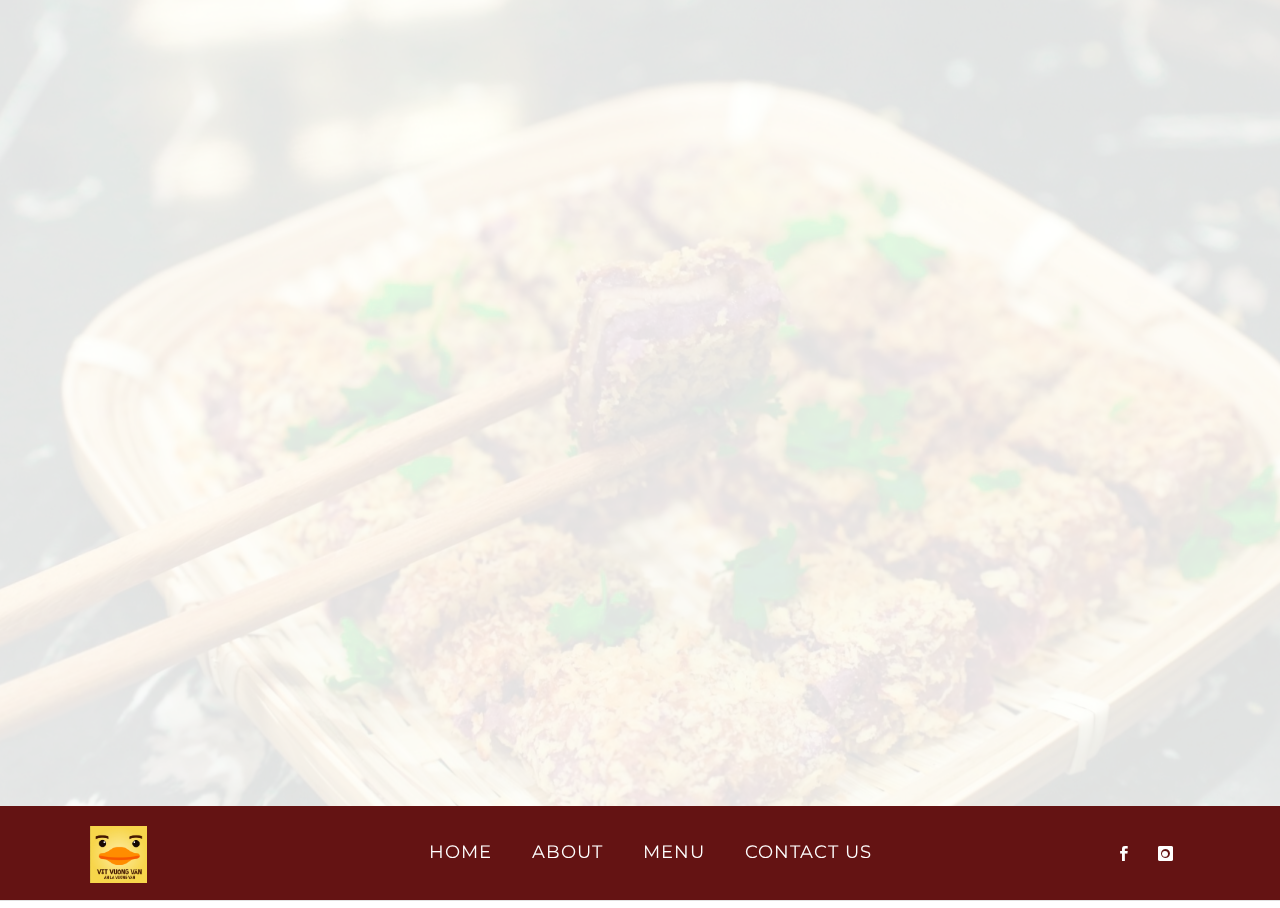
==== commit a748c176: "add chat" ====
--- a/index.html
+++ b/index.html
@@ -593,7 +593,7 @@
                 <div class="header-code-widgets">
                   <div class="icon-shortcode align-none">
                     <a
-                      href="https://www.facebook.com/vitvuongvan"
+                      href="https://www.facebook.com/vitvuongvan.anlavuongvan"
                       class="icon-shortcode icon-circle"
                       data-animation="fadeIn"
                       ><i class="font-icon icon-social_facebook tiny circle"></i
@@ -601,7 +601,7 @@
                   </div>
                   <div class="icon-shortcode align-none">
                     <a
-                      href="https://www.instagram.com/vitvuongvan/?fbclid=IwAR0qwxjqEsFh1FMjcaLgVSxYqEHjv8o2krOtOqXXovXpZlMl6mRqE7iSnjo"
+                      href="https://www.instagram.com/vitvuongvan.vietnam?fbclid=IwAR2SSj8gEjm2amSpH6ujDmb0ERoVdCZ2Mx-fq_DyhwXTJD2dUm6c4zuXvX0"
                       class="icon-shortcode icon-circle"
                       data-animation="fadeIn"
                       ><i class="font-icon icon-instagram tiny circle"></i
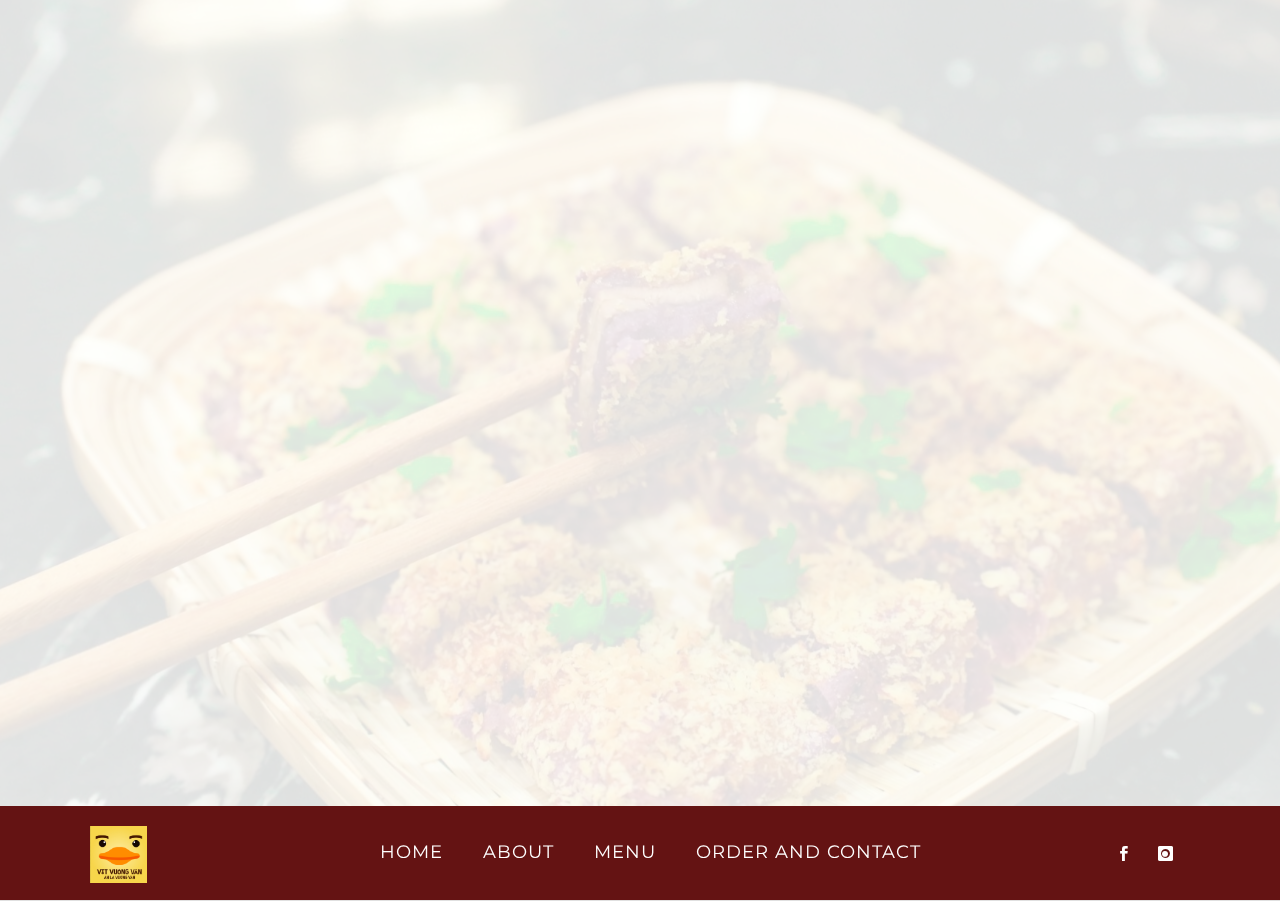
==== commit 240955fb: "." ====
--- a/index.html
+++ b/index.html
@@ -107,15 +107,6 @@
 
     <link rel="shortcut icon" href="upload/logo.png" type="image/x-icon" />
     <link rel="icon" href="upload/logo.png" type="image/x-icon" />
-    <script
-      src="https://static.elfsight.com/platform/platform.js"
-      data-use-service-core
-      defer
-    ></script>
-    <div
-      class="elfsight-app-054a79e5-de70-4a32-a42f-44d5626581b3"
-      data-elfsight-app-lazy
-    ></div>
   </head>
 
   <body
@@ -593,7 +584,7 @@
                 <div class="header-code-widgets">
                   <div class="icon-shortcode align-none">
                     <a
-                      href="https://www.facebook.com/vitvuongvan.anlavuongvan"
+                      href="https://www.facebook.com/vitvuongvan"
                       class="icon-shortcode icon-circle"
                       data-animation="fadeIn"
                       ><i class="font-icon icon-social_facebook tiny circle"></i
@@ -601,7 +592,7 @@
                   </div>
                   <div class="icon-shortcode align-none">
                     <a
-                      href="https://www.instagram.com/vitvuongvan.vietnam?fbclid=IwAR2SSj8gEjm2amSpH6ujDmb0ERoVdCZ2Mx-fq_DyhwXTJD2dUm6c4zuXvX0"
+                      href="https://www.instagram.com/vitvuongvan/?fbclid=IwAR0qwxjqEsFh1FMjcaLgVSxYqEHjv8o2krOtOqXXovXpZlMl6mRqE7iSnjo"
                       class="icon-shortcode icon-circle"
                       data-animation="fadeIn"
                       ><i class="font-icon icon-instagram tiny circle"></i
@@ -632,7 +623,7 @@
                     <li class="menu-item"><a href="about.html">About</a></li>
                     <li class="menu-item"><a href="menu.html">Menu</a></li>
                     <li class="menu-item">
-                      <a href="reservations.html">Contact Us</a>
+                      <a href="reservations.html">Order and Contact</a>
                     </li>
                   </ul>
                 </div>
@@ -651,7 +642,7 @@
                   <li class="menu-item"><a href="about.html">About</a></li>
                   <li class="menu-item"><a href="menu.html">Menu</a></li>
                   <li class="menu-item">
-                    <a href="reservations.html">Contact Us</a>
+                    <a href="reservations.html">Order and Contact</a>
                   </li>
                 </ul>
               </div>
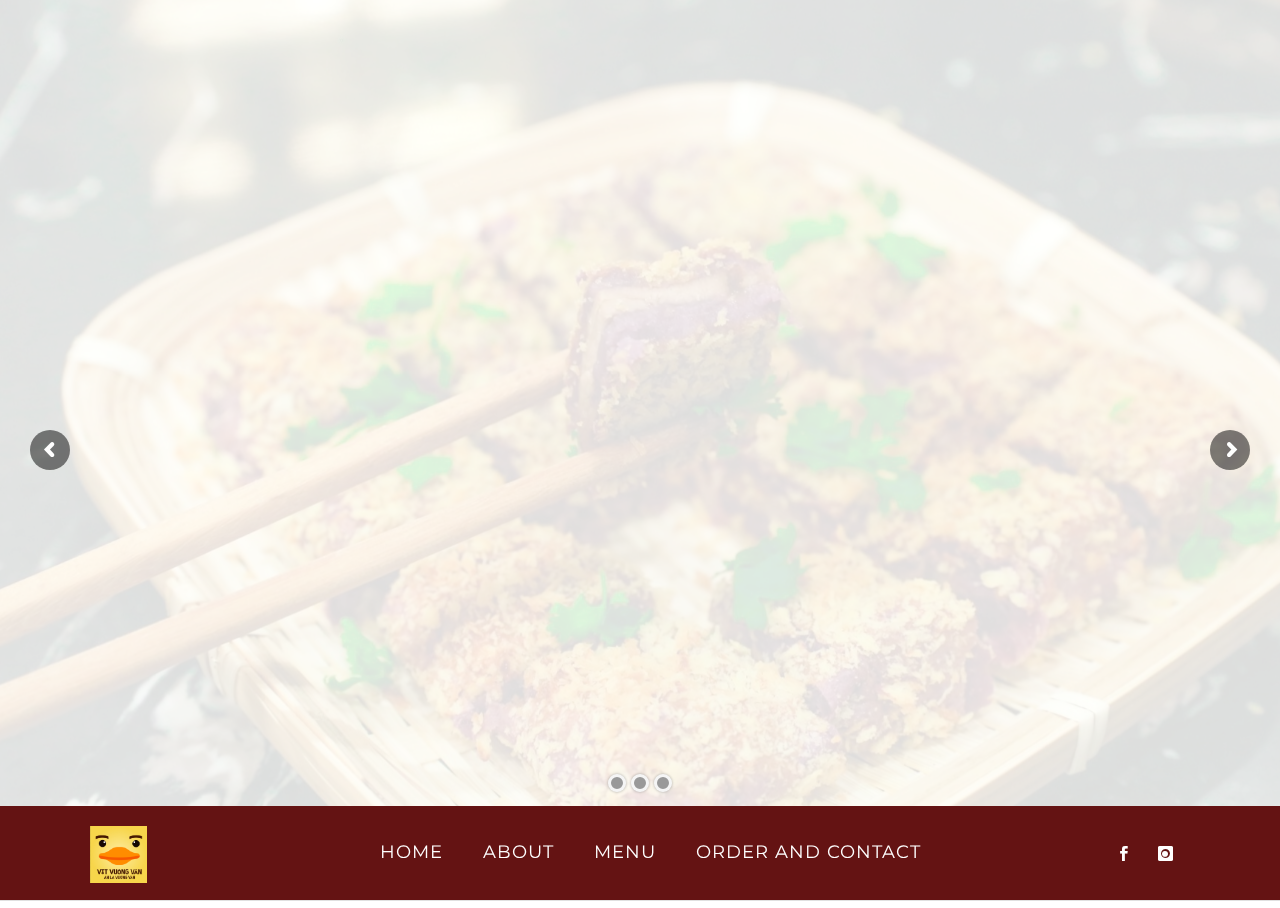
==== commit 74a341a0: "Merge branch 'main' of https://github.com/TUddaALLT/3v" ====
--- a/index.html
+++ b/index.html
@@ -107,6 +107,15 @@
 
     <link rel="shortcut icon" href="upload/logo.png" type="image/x-icon" />
     <link rel="icon" href="upload/logo.png" type="image/x-icon" />
+    <script
+      src="https://static.elfsight.com/platform/platform.js"
+      data-use-service-core
+      defer
+    ></script>
+    <div
+      class="elfsight-app-054a79e5-de70-4a32-a42f-44d5626581b3"
+      data-elfsight-app-lazy
+    ></div>
   </head>
 
   <body
@@ -584,7 +593,7 @@
                 <div class="header-code-widgets">
                   <div class="icon-shortcode align-none">
                     <a
-                      href="https://www.facebook.com/vitvuongvan"
+                      href="https://www.facebook.com/vitvuongvan.anlavuongvan"
                       class="icon-shortcode icon-circle"
                       data-animation="fadeIn"
                       ><i class="font-icon icon-social_facebook tiny circle"></i
@@ -592,7 +601,7 @@
                   </div>
                   <div class="icon-shortcode align-none">
                     <a
-                      href="https://www.instagram.com/vitvuongvan/?fbclid=IwAR0qwxjqEsFh1FMjcaLgVSxYqEHjv8o2krOtOqXXovXpZlMl6mRqE7iSnjo"
+                      href="https://www.instagram.com/vitvuongvan.vietnam?fbclid=IwAR2SSj8gEjm2amSpH6ujDmb0ERoVdCZ2Mx-fq_DyhwXTJD2dUm6c4zuXvX0"
                       class="icon-shortcode icon-circle"
                       data-animation="fadeIn"
                       ><i class="font-icon icon-instagram tiny circle"></i
